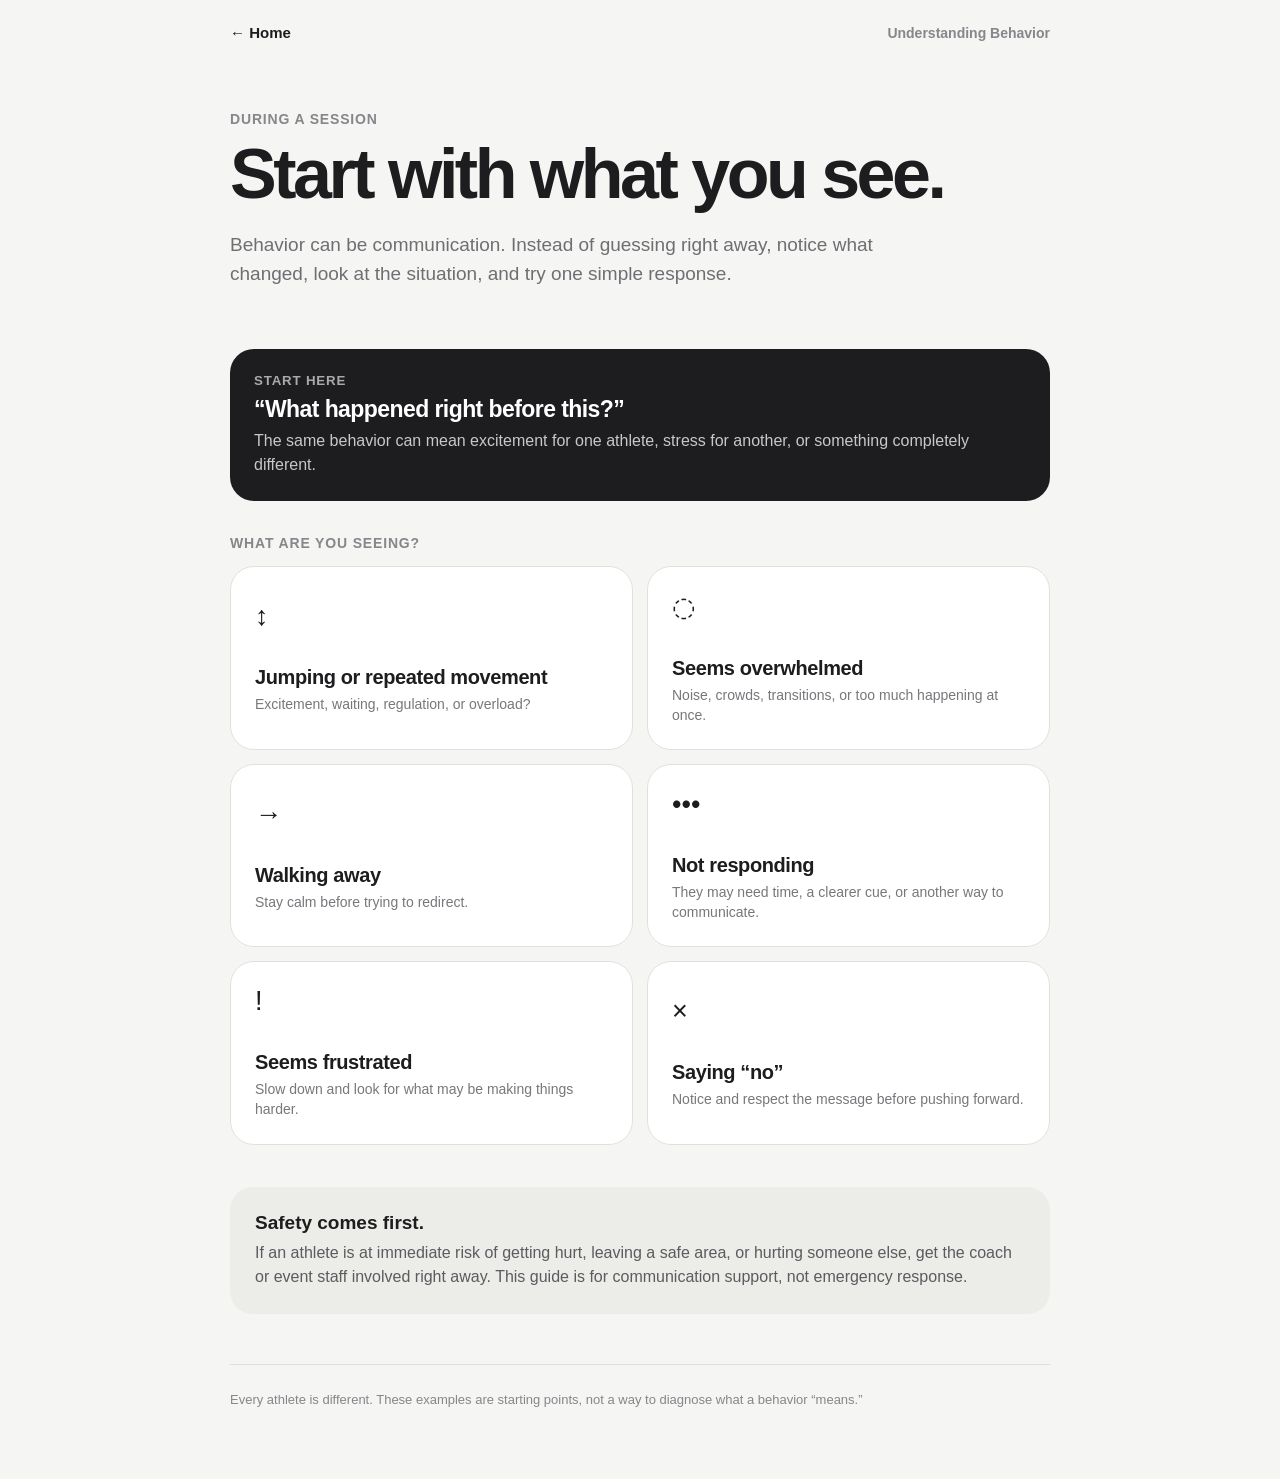
==== behavior.html @ db02de80 "Add HTML structure and styles for behavior guide" ====
<!DOCTYPE html>
<html lang="en">
<head>
  <meta charset="UTF-8">
  <meta name="viewport" content="width=device-width, initial-scale=1.0">

  <title>Understanding Athlete Behavior | Special Olympics Volunteer Guide</title>

  <style>
    * {
      box-sizing: border-box;
    }

    body {
      margin: 0;
      font-family: -apple-system, BlinkMacSystemFont, "Segoe UI",
                   Helvetica, Arial, sans-serif;
      background: #f5f5f3;
      color: #1d1d1f;
    }

    button,
    a {
      font: inherit;
    }

    .page {
      max-width: 860px;
      margin: 0 auto;
      padding: 20px 20px 70px;
    }

    /* TOP BAR */

    .topbar {
      display: flex;
      justify-content: space-between;
      align-items: center;
      padding-top: 4px;
    }

    .back-link {
      text-decoration: none;
      color: #1d1d1f;
      font-size: 15px;
      font-weight: 600;
      transition: opacity 0.2s ease;
    }

    .back-link:hover {
      opacity: 0.6;
    }

    .top-label {
      color: #86868b;
      font-size: 14px;
      font-weight: 600;
    }

    /* INTRO */

    .intro {
      padding: 70px 0 42px;
      animation: fadeUp 0.7s ease both;
    }

    .eyebrow {
      color: #86868b;
      font-size: 14px;
      font-weight: 700;
      letter-spacing: 0.06em;
      margin-bottom: 12px;
    }

    h1 {
      margin: 0;
      max-width: 750px;
      font-size: clamp(42px, 8vw, 70px);
      line-height: 1;
      letter-spacing: -0.05em;
    }

    .intro p {
      max-width: 650px;
      margin-top: 22px;
      color: #6e6e73;
      font-size: 19px;
      line-height: 1.5;
    }

    /* REMINDER */

    .reminder {
      background: #1d1d1f;
      color: white;
      border-radius: 24px;
      padding: 24px;
      margin-bottom: 34px;
      animation: fadeUp 0.7s 0.08s ease both;
    }

    .reminder small {
      display: block;
      color: #a9a9ae;
      font-weight: 700;
      letter-spacing: 0.06em;
      margin-bottom: 8px;
    }

    .reminder strong {
      display: block;
      font-size: 23px;
      letter-spacing: -0.025em;
      margin-bottom: 6px;
    }

    .reminder p {
      margin: 0;
      color: #c8c8cc;
      line-height: 1.5;
    }

    /* GRID */

    .section-label {
      color: #86868b;
      font-size: 14px;
      font-weight: 700;
      letter-spacing: 0.06em;
      margin-bottom: 15px;
    }

    .grid {
      display: grid;
      grid-template-columns: 1fr 1fr;
      gap: 14px;
    }

    .behavior-card {
      border: 1px solid #e1e1dc;
      background: #ffffff;
      border-radius: 24px;
      padding: 24px;
      min-height: 180px;
      cursor: pointer;
      text-align: left;
      color: #1d1d1f;
      transition:
        transform 0.2s ease,
        box-shadow 0.2s ease,
        border-color 0.2s ease;
      animation: fadeUp 0.6s ease both;
    }

    .behavior-card:hover {
      transform: translateY(-3px);
      border-color: #c9c9c3;
      box-shadow: 0 14px 35px rgba(0,0,0,0.06);
    }

    .behavior-card:active {
      transform: scale(0.985);
    }

    .icon {
      display: block;
      font-size: 27px;
      margin-bottom: 34px;
    }

    .behavior-card strong {
      display: block;
      font-size: 20px;
      margin-bottom: 6px;
      letter-spacing: -0.02em;
    }

    .behavior-card span:last-child {
      display: block;
      color: #77777c;
      font-size: 14px;
      line-height: 1.4;
    }

    /* DETAIL */

    .detail {
      display: none;
      background: white;
      border: 1px solid #dfdfda;
      border-radius: 28px;
      padding: 31px;
      margin-top: 24px;
      animation: panelIn 0.35s ease;
    }

    .detail.active {
      display: block;
    }

    .detail-header {
      display: flex;
      justify-content: space-between;
      gap: 20px;
      align-items: flex-start;
      margin-bottom: 20px;
    }

    .detail-number {
      color: #929297;
      font-size: 13px;
      font-weight: 700;
      letter-spacing: 0.06em;
    }

    .close-button {
      border: none;
      background: #eeeeeb;
      width: 36px;
      height: 36px;
      border-radius: 50%;
      cursor: pointer;
      font-size: 19px;
      flex: 0 0 auto;
    }

    .detail h2 {
      margin: 0 0 14px;
      font-size: clamp(30px, 6vw, 43px);
      letter-spacing: -0.04em;
      line-height: 1.07;
    }

    .lead {
      color: #555559;
      font-size: 18px;
      line-height: 1.55;
      margin-bottom: 27px;
    }

    .detail h3 {
      margin: 27px 0 10px;
      font-size: 18px;
      letter-spacing: -0.01em;
    }

    .detail p,
    .detail li {
      color: #555559;
      line-height: 1.55;
      font-size: 16px;
    }

    .detail ul {
      padding-left: 21px;
    }

    /* OPTION CARDS */

    .possibilities {
      display: grid;
      gap: 11px;
      margin-top: 18px;
    }

    .possibility {
      background: #f5f5f3;
      border-radius: 18px;
      padding: 18px;
    }

    .possibility strong {
      display: block;
      color: #1d1d1f;
      margin-bottom: 5px;
    }

    .possibility p {
      margin: 0;
      font-size: 15px;
    }

    /* TRY / AVOID */

    .two-column {
      display: grid;
      grid-template-columns: 1fr 1fr;
      gap: 12px;
      margin-top: 25px;
    }

    .action-box {
      background: #f5f5f3;
      border-radius: 19px;
      padding: 18px;
    }

    .action-box strong {
      display: block;
      color: #1d1d1f;
      margin-bottom: 10px;
    }

    .action-box ul {
      margin: 0;
      padding-left: 18px;
    }

    .action-box li {
      font-size: 15px;
      margin-bottom: 7px;
    }

    .quote {
      margin-top: 20px;
      background: #eeeeeb;
      border-radius: 17px;
      padding: 16px 18px;
      font-size: 17px;
      line-height: 1.5;
    }

    /* SAFETY */

    .safety {
      margin-top: 42px;
      padding: 25px;
      border-radius: 23px;
      background: #ecece8;
    }

    .safety strong {
      display: block;
      font-size: 19px;
      margin-bottom: 7px;
    }

    .safety p {
      margin: 0;
      color: #5b5b60;
      line-height: 1.5;
    }

    footer {
      margin-top: 50px;
      padding-top: 25px;
      border-top: 1px solid #deded9;
      color: #86868b;
      font-size: 13px;
      line-height: 1.5;
    }

    @keyframes fadeUp {
      from {
        opacity: 0;
        transform: translateY(15px);
      }

      to {
        opacity: 1;
        transform: translateY(0);
      }
    }

    @keyframes panelIn {
      from {
        opacity: 0;
        transform: translateY(10px);
      }

      to {
        opacity: 1;
        transform: translateY(0);
      }
    }

    @media (max-width: 650px) {
      .page {
        padding: 18px 16px 55px;
      }

      .intro {
        padding: 55px 0 34px;
      }

      .intro p {
        font-size: 17px;
      }

      .grid,
      .two-column {
        grid-template-columns: 1fr;
      }

      .behavior-card {
        min-height: 150px;
        padding: 22px;
      }

      .icon {
        margin-bottom: 25px;
      }

      .detail {
        padding: 24px;
        border-radius: 24px;
      }
    }

    @media (prefers-reduced-motion: reduce) {
      * {
        animation: none !important;
        transition: none !important;
        scroll-behavior: auto !important;
      }
    }
  </style>
</head>

<body>

  <div class="page">

    <div class="topbar">
      <a href="index.html" class="back-link">← Home</a>

      <div class="top-label">
        Understanding Behavior
      </div>
    </div>


    <header class="intro">

      <div class="eyebrow">
        DURING A SESSION
      </div>

      <h1>
        Start with what you see.
      </h1>

      <p>
        Behavior can be communication. Instead of guessing right away,
        notice what changed, look at the situation, and try one simple response.
      </p>

    </header>


    <div class="reminder">

      <small>START HERE</small>

      <strong>
        “What happened right before this?”
      </strong>

      <p>
        The same behavior can mean excitement for one athlete,
        stress for another, or something completely different.
      </p>

    </div>


    <div class="section-label">
      WHAT ARE YOU SEEING?
    </div>


    <main class="grid">

      <button class="behavior-card" data-target="jumping">
        <span class="icon">↕</span>
        <strong>Jumping or repeated movement</strong>
        <span>Excitement, waiting, regulation, or overload?</span>
      </button>


      <button class="behavior-card" data-target="overwhelmed">
        <span class="icon">◌</span>
        <strong>Seems overwhelmed</strong>
        <span>Noise, crowds, transitions, or too much happening at once.</span>
      </button>


      <button class="behavior-card" data-target="walking">
        <span class="icon">→</span>
        <strong>Walking away</strong>
        <span>Stay calm before trying to redirect.</span>
      </button>


      <button class="behavior-card" data-target="notresponding">
        <span class="icon">•••</span>
        <strong>Not responding</strong>
        <span>They may need time, a clearer cue, or another way to communicate.</span>
      </button>


      <button class="behavior-card" data-target="frustrated">
        <span class="icon">!</span>
        <strong>Seems frustrated</strong>
        <span>Slow down and look for what may be making things harder.</span>
      </button>


      <button class="behavior-card" data-target="no">
        <span class="icon">×</span>
        <strong>Saying “no”</strong>
        <span>Notice and respect the message before pushing forward.</span>
      </button>

    </main>


    <!-- JUMPING -->

    <section class="detail" id="jumping">

      <div class="detail-header">
        <div class="detail-number">01 · JUMPING / REPEATED MOVEMENT</div>
        <button class="close-button">×</button>
      </div>

      <h2>
        Don't assume it means one thing.
      </h2>

      <p class="lead">
        Jumping, rocking, pacing, or another repeated movement might be excitement,
        self-regulation, waiting, stress, or sensory overload.
        Look at the rest of the situation.
      </p>

      <div class="possibilities">

        <div class="possibility">
          <strong>It might be excitement.</strong>
          <p>
            Maybe their turn is coming, they just made a basket,
            or they're about to do something they really enjoy.
          </p>
        </div>

        <div class="possibility">
          <strong>It might help them regulate.</strong>
          <p>
            Repeated movement can sometimes help an athlete manage energy,
            waiting, or sensory input.
          </p>
        </div>

        <div class="possibility">
          <strong>It might be overload.</strong>
          <p>
            Look for other clues: covering ears, trying to leave,
            looking distressed, or having trouble responding.
          </p>
        </div>

      </div>

      <div class="two-column">

        <div class="action-box">
          <strong>Try</strong>

          <ul>
            <li>Stay calm.</li>
            <li>Use fewer words.</li>
            <li>Tell them what's happening next.</li>
            <li>Give them some space.</li>
            <li>Reduce noise if they seem overwhelmed.</li>
          </ul>
        </div>

        <div class="action-box">
          <strong>Avoid</strong>

          <ul>
            <li>Immediately calling it “bad behavior.”</li>
            <li>Yelling “stop.”</li>
            <li>Repeating directions rapidly.</li>
            <li>Assuming they are ignoring you.</li>
          </ul>
        </div>

      </div>

    </section>


    <!-- OVERWHELMED -->

    <section class="detail" id="overwhelmed">

      <div class="detail-header">
        <div class="detail-number">02 · OVERWHELMED</div>
        <button class="close-button">×</button>
      </div>

      <h2>
        Make the situation smaller.
      </h2>

      <p class="lead">
        A loud gym, whistles, crowds, unexpected changes,
        lots of instructions, or being surrounded by people can become too much.
      </p>

      <h3>Things you might notice</h3>

      <ul>
        <li>Covering ears</li>
        <li>Trying to leave</li>
        <li>Repeated movement becoming more intense</li>
        <li>Looking tense or distressed</li>
        <li>Suddenly not responding</li>
        <li>Crying, yelling, or shutting down</li>
      </ul>

      <div class="two-column">

        <div class="action-box">
          <strong>Try</strong>

          <ul>
            <li>Use a calm voice.</li>
            <li>Reduce talking.</li>
            <li>Give them physical space.</li>
            <li>Move toward a quieter area if appropriate.</li>
            <li>Offer one simple choice.</li>
            <li>Give them time.</li>
          </ul>
        </div>

        <div class="action-box">
          <strong>Avoid</strong>

          <ul>
            <li>Getting louder.</li>
            <li>Crowding around them.</li>
            <li>Forcing eye contact.</li>
            <li>Rapid-fire questions.</li>
            <li>Unexpected touching or grabbing.</li>
          </ul>
        </div>

      </div>

      <div class="quote">
        Try: <strong>“Break or stay?”</strong>
        or <strong>“Want somewhere quieter?”</strong>
      </div>

    </section>


    <!-- WALKING -->

    <section class="detail" id="walking">

      <div class="detail-header">
        <div class="detail-number">03 · WALKING AWAY</div>
        <button class="close-button">×</button>
      </div>

      <h2>
        Don't turn it into a battle.
      </h2>

      <p class="lead">
        Walking away might mean the athlete needs a break,
        doesn't understand what is happening, feels uncomfortable,
        or simply wants some space.
      </p>

      <h3>Try this</h3>

      <ul>
        <li>Stay nearby if it is safe.</li>
        <li>Walk calmly with them instead of immediately demanding they return.</li>
        <li>Give them a little time.</li>
        <li>Reconnect using something clear and positive.</li>
      </ul>

      <div class="quote">
        “Basketball is next. Want to come see?”
      </div>

      <p>
        If you're unsure whether the athlete needs physical guidance,
        ask first or check with someone who knows them well.
      </p>

    </section>


    <!-- NOT RESPONDING -->

    <section class="detail" id="notresponding">

      <div class="detail-header">
        <div class="detail-number">04 · NOT RESPONDING</div>
        <button class="close-button">×</button>
      </div>

      <h2>
        Pause before repeating yourself.
      </h2>

      <p class="lead">
        Not responding doesn't automatically mean the athlete is ignoring you.
        They may need more processing time, may not understand the instruction,
        or may communicate in another way.
      </p>

      <h3>Try this order</h3>

      <div class="possibilities">

        <div class="possibility">
          <strong>1. Get their attention.</strong>
          <p>Say their name naturally.</p>
        </div>

        <div class="possibility">
          <strong>2. Give one short instruction.</strong>
          <p>Keep the language simple.</p>
        </div>

        <div class="possibility">
          <strong>3. Wait.</strong>
          <p>Give them time to process and respond.</p>
        </div>

        <div class="possibility">
          <strong>4. Show what you mean.</strong>
          <p>Point, gesture, or demonstrate.</p>
        </div>

        <div class="possibility">
          <strong>5. Offer a choice if it helps.</strong>
          <p>For example, “Walk or run?”</p>
        </div>

      </div>

      <div class="quote">
        Instead of repeating:
        <strong>“Go stand over there.”</strong>
        <br><br>
        Point to the spot and say:
        <strong>“Stand here.”</strong>
      </div>

    </section>


    <!-- FRUSTRATED -->

    <section class="detail" id="frustrated">

      <div class="detail-header">
        <div class="detail-number">05 · FRUSTRATED</div>
        <button class="close-button">×</button>
      </div>

      <h2>
        Look for what's making things harder.
      </h2>

      <p class="lead">
        The activity might be confusing, difficult, tiring,
        uncomfortable, too loud, or simply not what they want right now.
      </p>

      <h3>Try</h3>

      <ul>
        <li>Use fewer words.</li>
        <li>Demonstrate instead of explaining again.</li>
        <li>Offer a short break.</li>
        <li>Give two simple choices.</li>
        <li>Notice their face, gestures, and body language.</li>
        <li>Encourage without adding pressure.</li>
      </ul>

      <div class="quote">
        “Want help?”
        &nbsp;&nbsp;or&nbsp;&nbsp;
        “Break or one more?”
      </div>

    </section>


    <!-- SAYING NO -->

    <section class="detail" id="no">

      <div class="detail-header">
        <div class="detail-number">06 · SAYING NO</div>
        <button class="close-button">×</button>
      </div>

      <h2>
        Notice the message first.
      </h2>

      <p class="lead">
        “No” isn't always spoken. It might look like shaking their head,
        pushing something away, turning away, using a hand gesture,
        selecting something on AAC, or another clear signal.
      </p>

      <h3>Start by acknowledging it.</h3>

      <div class="quote">
        “Okay. We can wait a minute.”
      </div>

      <p>
        You can encourage the athlete to try again later without acting
        like their first response never happened.
      </p>

      <h3>If you're unsure</h3>

      <p>
        Ask a coach, caregiver, or someone who knows the athlete:
        <strong>“Is that how they usually tell us no?”</strong>
      </p>

    </section>


    <div class="safety">

      <strong>Safety comes first.</strong>

      <p>
        If an athlete is at immediate risk of getting hurt,
        leaving a safe area, or hurting someone else,
        get the coach or event staff involved right away.
        This guide is for communication support, not emergency response.
      </p>

    </div>


    <footer>
      Every athlete is different. These examples are starting points,
      not a way to diagnose what a behavior “means.”
    </footer>

  </div>


  <script>

    const cards = document.querySelectorAll(".behavior-card");
    const details = document.querySelectorAll(".detail");
    const closeButtons = document.querySelectorAll(".close-button");

    cards.forEach(card => {

      card.addEventListener("click", () => {

        const targetId = card.dataset.target;
        const target = document.getElementById(targetId);

        details.forEach(detail => {
          detail.classList.remove("active");
        });

        target.classList.add("active");

        setTimeout(() => {
          target.scrollIntoView({
            behavior: "smooth",
            block: "start"
          });
        }, 50);

      });

    });


    closeButtons.forEach(button => {

      button.addEventListener("click", () => {

        const detail = button.closest(".detail");

        detail.classList.remove("active");

        window.scrollTo({
          top: document.querySelector(".grid").offsetTop - 25,
          behavior: "smooth"
        });

      });

    });

  </script>

</body>
</html>
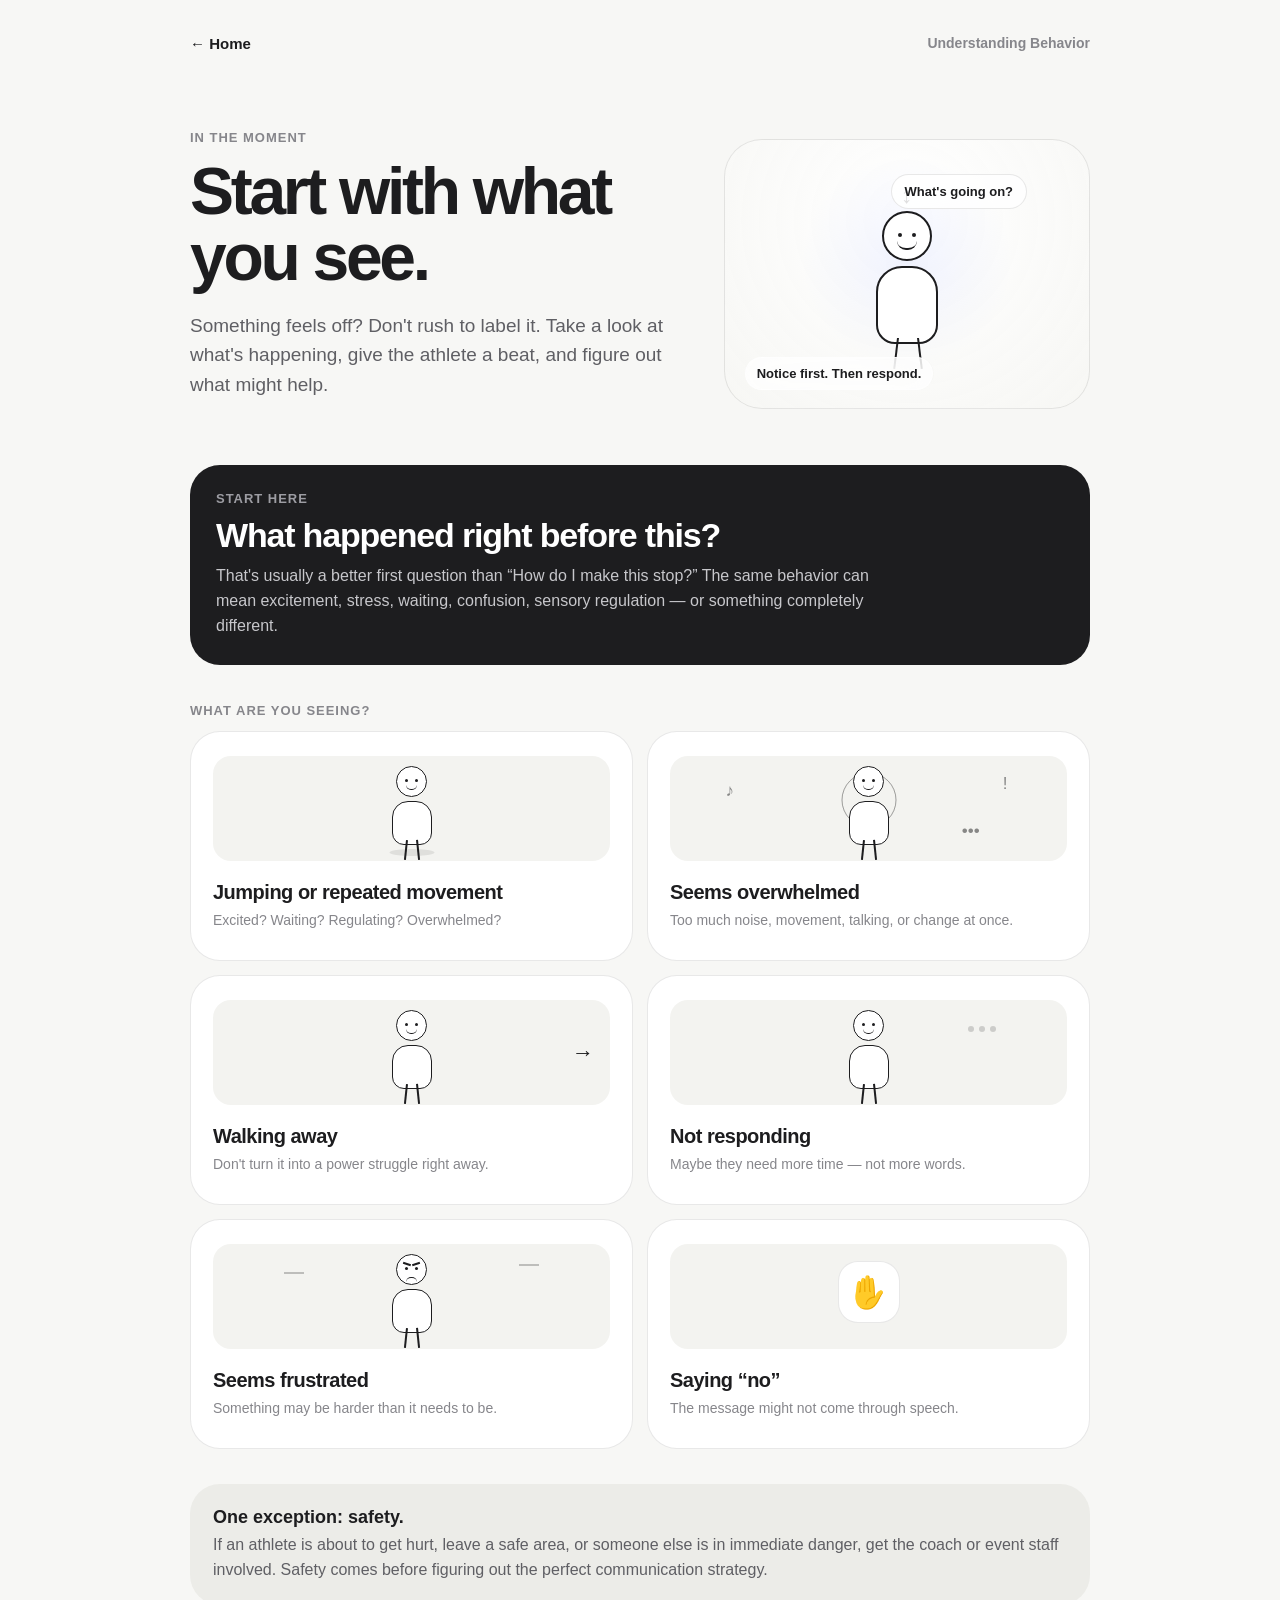
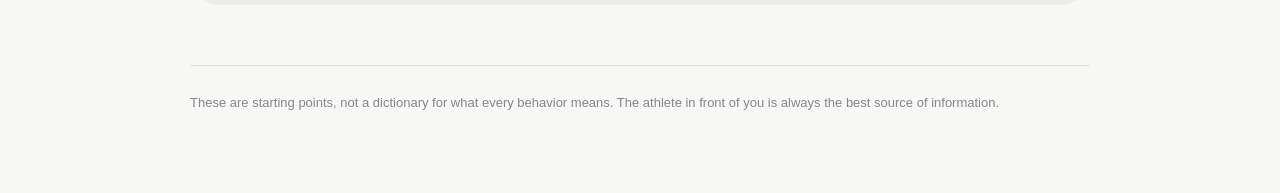
==== commit 9f28ab7d: "Redesign behavior guide V2" ====
--- a/behavior.html
+++ b/behavior.html
@@ -2,724 +2,1654 @@
 <html lang="en">
 <head>
   <meta charset="UTF-8">
-  <meta name="viewport" content="width=device-width, initial-scale=1.0">
-
-  <title>Understanding Athlete Behavior | Special Olympics Volunteer Guide</title>
+
+  <meta
+    name="viewport"
+    content="width=device-width, initial-scale=1.0"
+  >
+
+  <title>Understanding Athlete Behavior | Volunteer Communication Guide</title>
+
+  <link rel="stylesheet" href="style.css">
 
   <style>
-    * {
-      box-sizing: border-box;
-    }
-
-    body {
+
+    /* =====================================================
+       BEHAVIOR PAGE — V2
+       ===================================================== */
+
+    .behavior-intro {
+      padding: 66px 0 35px;
+    }
+
+    .behavior-intro .lead {
+      margin-top: 21px;
+    }
+
+
+    /* ---------- HERO VISUAL ---------- */
+
+    .behavior-hero {
+      display: grid;
+      grid-template-columns: 1.15fr .85fr;
+      gap: 38px;
+      align-items: center;
+    }
+
+    .behavior-stage {
+      min-height: 270px;
+    }
+
+    .behavior-stage .athlete {
+      left: 50%;
+      bottom: 47px;
+      transform: translateX(-50%);
+    }
+
+    .behavior-stage .motion-mark {
+      position: absolute;
+
+      left: 50%;
+      top: 42px;
+
+      transform: translateX(-50%);
+
+      font-size: 23px;
+
+      animation: gentleBounce 1.9s var(--ease) infinite;
+    }
+
+    .question-bubble {
+      position: absolute;
+
+      right: 17%;
+      top: 34px;
+
+      padding: 9px 13px;
+
+      border-radius: 999px;
+      border: 1px solid var(--line);
+
+      background: rgba(255,255,255,.86);
+
+      font-size: 13px;
+      font-weight: 600;
+
+      animation: floatQuestion 3.5s ease-in-out infinite;
+    }
+
+
+    /* ---------- START HERE ---------- */
+
+    .start-card {
+      margin: 12px 0 38px;
+      padding: 26px;
+
+      border-radius: var(--radius-lg);
+
+      background: var(--dark);
+      color: white;
+    }
+
+    .start-card .eyebrow {
+      color: #9d9da3;
+      margin-bottom: 10px;
+    }
+
+    .start-card h2 {
+      margin: 0 0 9px;
+
+      font-size: clamp(25px, 4vw, 34px);
+      letter-spacing: -.035em;
+    }
+
+    .start-card p {
       margin: 0;
-      font-family: -apple-system, BlinkMacSystemFont, "Segoe UI",
-                   Helvetica, Arial, sans-serif;
-      background: #f5f5f3;
-      color: #1d1d1f;
-    }
-
-    button,
-    a {
-      font: inherit;
-    }
-
-    .page {
-      max-width: 860px;
-      margin: 0 auto;
-      padding: 20px 20px 70px;
-    }
-
-    /* TOP BAR */
-
-    .topbar {
+
+      max-width: 680px;
+
+      color: #c7c7cb;
+
+      font-size: 16px;
+      line-height: 1.55;
+    }
+
+
+    /* ---------- BEHAVIOR GRID ---------- */
+
+    .behavior-grid {
+      display: grid;
+      grid-template-columns: repeat(2, 1fr);
+      gap: 14px;
+    }
+
+    .behavior-card {
+      position: relative;
+
+      width: 100%;
+      min-height: 230px;
+
+      padding: 22px;
+
+      overflow: hidden;
+
+      border: 1px solid var(--line);
+      border-radius: var(--radius-lg);
+
+      background: white;
+
+      text-align: left;
+      cursor: pointer;
+
+      transition:
+        transform .24s var(--ease),
+        box-shadow .24s var(--ease),
+        border-color .24s ease;
+    }
+
+    .behavior-card:hover {
+      transform: translateY(-4px);
+
+      border-color: rgba(29,29,31,.17);
+      box-shadow: var(--shadow-hover);
+    }
+
+    .behavior-card:active {
+      transform: scale(.985);
+    }
+
+    .card-scene {
+      position: relative;
+
+      height: 105px;
+
+      margin: -5px 0 19px;
+
+      overflow: hidden;
+
+      border-radius: 18px;
+
+      background: #f3f3f0;
+    }
+
+    .behavior-card h2 {
+      margin: 0;
+
+      font-size: 20px;
+      line-height: 1.2;
+      letter-spacing: -.025em;
+    }
+
+    .behavior-card p {
+      margin: 6px 0 0;
+
+      color: var(--muted);
+
+      font-size: 14px;
+      line-height: 1.45;
+    }
+
+
+    /* =====================================================
+       MINI FIGURES
+       ===================================================== */
+
+    .tiny-person {
+      position: absolute;
+
+      width: 48px;
+      height: 91px;
+
+      left: 50%;
+      bottom: 4px;
+
+      transform: translateX(-50%);
+      transform-origin: center bottom;
+    }
+
+    .tiny-head {
+      position: absolute;
+
+      width: 31px;
+      height: 31px;
+
+      left: 8px;
+      top: 0;
+
+      border: 1.6px solid var(--text);
+      border-radius: 50%;
+
+      background: white;
+    }
+
+    .tiny-eye {
+      position: absolute;
+
+      width: 3px;
+      height: 3px;
+
+      top: 12px;
+
+      border-radius: 50%;
+
+      background: var(--text);
+    }
+
+    .tiny-eye.left {
+      left: 8px;
+    }
+
+    .tiny-eye.right {
+      right: 8px;
+    }
+
+    .tiny-mouth {
+      position: absolute;
+
+      width: 11px;
+      height: 5px;
+
+      left: 9px;
+      top: 18px;
+
+      border-bottom: 1.5px solid var(--text);
+      border-radius: 0 0 10px 10px;
+    }
+
+    .tiny-body {
+      position: absolute;
+
+      width: 40px;
+      height: 44px;
+
+      left: 4px;
+      top: 35px;
+
+      border: 1.6px solid var(--text);
+      border-radius: 16px 16px 12px 12px;
+
+      background: white;
+    }
+
+    .tiny-leg {
+      position: absolute;
+
+      width: 1.6px;
+      height: 20px;
+
+      top: 74px;
+
+      background: var(--text);
+      transform-origin: top;
+    }
+
+    .tiny-leg.left {
+      left: 18px;
+      transform: rotate(6deg);
+    }
+
+    .tiny-leg.right {
+      right: 18px;
+      transform: rotate(-6deg);
+    }
+
+
+    /* ---------- JUMP ---------- */
+
+    .jump-figure {
+      animation: athleteJump 1.65s var(--ease) infinite;
+    }
+
+    .jump-shadow {
+      position: absolute;
+
+      width: 45px;
+      height: 7px;
+
+      left: 50%;
+      bottom: 5px;
+
+      transform: translateX(-50%);
+
+      border-radius: 50%;
+
+      background: rgba(29,29,31,.09);
+
+      animation: shadowPulse 1.65s var(--ease) infinite;
+    }
+
+
+    /* ---------- OVERLOAD ---------- */
+
+    .noise-mark {
+      position: absolute;
+
+      font-size: 17px;
+
+      opacity: .5;
+
+      animation: noiseFloat 2.2s ease-in-out infinite;
+    }
+
+    .noise-one {
+      left: 14%;
+      top: 25px;
+    }
+
+    .noise-two {
+      right: 15%;
+      top: 18px;
+      animation-delay: .45s;
+    }
+
+    .noise-three {
+      right: 22%;
+      bottom: 20px;
+      animation-delay: .8s;
+    }
+
+    .overload-ring {
+      position: absolute;
+
+      width: 55px;
+      height: 55px;
+
+      left: 50%;
+      top: 42%;
+
+      transform: translate(-50%, -50%);
+
+      border: 1px solid rgba(29,29,31,.22);
+      border-radius: 50%;
+
+      animation: overloadPulse 2.4s ease-out infinite;
+    }
+
+    .overload-ring.two {
+      animation-delay: .8s;
+    }
+
+
+    /* ---------- WALKING ---------- */
+
+    .walk-person {
+      animation: walkAcross 4s var(--ease) infinite;
+    }
+
+    .walk-arrow {
+      position: absolute;
+
+      right: 16px;
+      top: 40px;
+
+      font-size: 22px;
+
+      animation: pointMove 2s var(--ease) infinite;
+    }
+
+
+    /* ---------- NOT RESPONDING ---------- */
+
+    .pause-dots {
+      position: absolute;
+
+      right: 18%;
+      top: 26px;
+
       display: flex;
-      justify-content: space-between;
+      gap: 5px;
+    }
+
+    .pause-dot {
+      width: 6px;
+      height: 6px;
+
+      border-radius: 50%;
+      background: var(--text);
+
+      opacity: .18;
+
+      animation: waitingDot 1.45s ease-in-out infinite;
+    }
+
+    .pause-dot:nth-child(2) {
+      animation-delay: .16s;
+    }
+
+    .pause-dot:nth-child(3) {
+      animation-delay: .32s;
+    }
+
+
+    /* ---------- FRUSTRATED ---------- */
+
+    .frustrated-head .tiny-mouth {
+      top: 22px;
+
+      border-bottom: 0;
+      border-top: 1.5px solid var(--text);
+
+      border-radius: 10px 10px 0 0;
+    }
+
+    .frustrated-brow {
+      position: absolute;
+
+      top: 8px;
+
+      width: 8px;
+      height: 1.5px;
+
+      background: var(--text);
+
+      animation: browTension 3.4s ease-in-out infinite;
+    }
+
+    .frustrated-brow.left {
+      left: 6px;
+      transform: rotate(18deg);
+    }
+
+    .frustrated-brow.right {
+      right: 6px;
+      transform: rotate(-18deg);
+    }
+
+    .frustration-line {
+      position: absolute;
+
+      width: 20px;
+      height: 2px;
+
+      background: var(--text);
+
+      opacity: .25;
+
+      animation: frustrationLine 2.2s ease-in-out infinite;
+    }
+
+    .frustration-line.one {
+      top: 28px;
+      left: 18%;
+    }
+
+    .frustration-line.two {
+      top: 20px;
+      right: 18%;
+
+      animation-delay: .4s;
+    }
+
+
+    /* ---------- NO ---------- */
+
+    .no-hand {
+      position: absolute;
+
+      left: 50%;
+      top: 46%;
+
+      transform: translate(-50%, -50%);
+
+      width: 62px;
+      height: 62px;
+
+      display: flex;
       align-items: center;
-      padding-top: 4px;
-    }
-
-    .back-link {
-      text-decoration: none;
-      color: #1d1d1f;
-      font-size: 15px;
-      font-weight: 600;
-      transition: opacity 0.2s ease;
-    }
-
-    .back-link:hover {
-      opacity: 0.6;
-    }
-
-    .top-label {
-      color: #86868b;
-      font-size: 14px;
-      font-weight: 600;
-    }
-
-    /* INTRO */
-
-    .intro {
-      padding: 70px 0 42px;
-      animation: fadeUp 0.7s ease both;
-    }
-
-    .eyebrow {
-      color: #86868b;
-      font-size: 14px;
+      justify-content: center;
+
+      border-radius: 20px;
+
+      background: white;
+      border: 1px solid var(--line);
+
+      font-size: 31px;
+
+      animation: handNo 2.6s var(--ease) infinite;
+    }
+
+
+    /* =====================================================
+       DETAIL PANEL VISUALS
+       ===================================================== */
+
+    .detail-layout {
+      display: grid;
+      grid-template-columns: 1fr 220px;
+      gap: 28px;
+      align-items: start;
+    }
+
+    .detail-visual {
+      position: relative;
+
+      height: 220px;
+
+      overflow: hidden;
+
+      border-radius: var(--radius-md);
+
+      background: #f2f2ef;
+    }
+
+    .detail-visual .tiny-person {
+      transform:
+        translateX(-50%)
+        scale(1.45);
+
+      bottom: 26px;
+    }
+
+    .detail-visual .jump-figure {
+      animation: athleteJumpLarge 1.7s var(--ease) infinite;
+    }
+
+
+    /* ---------- CONTEXT QUESTION ---------- */
+
+    .context-question {
+      margin: 22px 0;
+
+      padding: 20px;
+
+      border-radius: var(--radius-md);
+
+      background: var(--dark);
+
+      color: white;
+    }
+
+    .context-question small {
+      display: block;
+
+      margin-bottom: 6px;
+
+      color: #9d9da3;
+
       font-weight: 700;
-      letter-spacing: 0.06em;
-      margin-bottom: 12px;
-    }
-
-    h1 {
+      letter-spacing: .06em;
+      text-transform: uppercase;
+    }
+
+    .context-question strong {
+      font-size: 19px;
+      letter-spacing: -.02em;
+    }
+
+
+    /* ---------- NATURAL LANGUAGE EXAMPLES ---------- */
+
+    .say-this {
+      margin-top: 18px;
+
+      padding: 17px 18px;
+
+      border-radius: var(--radius-md);
+
+      background: var(--good-soft);
+
+      color: var(--text-soft);
+
+      line-height: 1.5;
+    }
+
+    .say-this strong {
+      display: block;
+
+      margin-bottom: 5px;
+
+      color: var(--text);
+    }
+
+
+    /* ---------- SAFETY ---------- */
+
+    .safety-note {
+      margin-top: 35px;
+
+      padding: 23px;
+
+      border-radius: var(--radius-lg);
+
+      background: #ecece8;
+    }
+
+    .safety-note strong {
+      display: block;
+
+      margin-bottom: 5px;
+
+      font-size: 18px;
+    }
+
+    .safety-note p {
       margin: 0;
-      max-width: 750px;
-      font-size: clamp(42px, 8vw, 70px);
-      line-height: 1;
-      letter-spacing: -0.05em;
-    }
-
-    .intro p {
-      max-width: 650px;
-      margin-top: 22px;
-      color: #6e6e73;
-      font-size: 19px;
-      line-height: 1.5;
-    }
-
-    /* REMINDER */
-
-    .reminder {
-      background: #1d1d1f;
-      color: white;
-      border-radius: 24px;
-      padding: 24px;
-      margin-bottom: 34px;
-      animation: fadeUp 0.7s 0.08s ease both;
-    }
-
-    .reminder small {
-      display: block;
-      color: #a9a9ae;
-      font-weight: 700;
-      letter-spacing: 0.06em;
-      margin-bottom: 8px;
-    }
-
-    .reminder strong {
-      display: block;
-      font-size: 23px;
-      letter-spacing: -0.025em;
-      margin-bottom: 6px;
-    }
-
-    .reminder p {
-      margin: 0;
-      color: #c8c8cc;
-      line-height: 1.5;
-    }
-
-    /* GRID */
-
-    .section-label {
-      color: #86868b;
-      font-size: 14px;
-      font-weight: 700;
-      letter-spacing: 0.06em;
-      margin-bottom: 15px;
-    }
-
-    .grid {
-      display: grid;
-      grid-template-columns: 1fr 1fr;
-      gap: 14px;
-    }
-
-    .behavior-card {
-      border: 1px solid #e1e1dc;
-      background: #ffffff;
-      border-radius: 24px;
-      padding: 24px;
-      min-height: 180px;
-      cursor: pointer;
-      text-align: left;
-      color: #1d1d1f;
-      transition:
-        transform 0.2s ease,
-        box-shadow 0.2s ease,
-        border-color 0.2s ease;
-      animation: fadeUp 0.6s ease both;
-    }
-
-    .behavior-card:hover {
-      transform: translateY(-3px);
-      border-color: #c9c9c3;
-      box-shadow: 0 14px 35px rgba(0,0,0,0.06);
-    }
-
-    .behavior-card:active {
-      transform: scale(0.985);
-    }
-
-    .icon {
-      display: block;
-      font-size: 27px;
-      margin-bottom: 34px;
-    }
-
-    .behavior-card strong {
-      display: block;
-      font-size: 20px;
-      margin-bottom: 6px;
-      letter-spacing: -0.02em;
-    }
-
-    .behavior-card span:last-child {
-      display: block;
-      color: #77777c;
-      font-size: 14px;
-      line-height: 1.4;
-    }
-
-    /* DETAIL */
-
-    .detail {
-      display: none;
-      background: white;
-      border: 1px solid #dfdfda;
-      border-radius: 28px;
-      padding: 31px;
-      margin-top: 24px;
-      animation: panelIn 0.35s ease;
-    }
-
-    .detail.active {
-      display: block;
-    }
-
-    .detail-header {
-      display: flex;
-      justify-content: space-between;
-      gap: 20px;
-      align-items: flex-start;
-      margin-bottom: 20px;
-    }
-
-    .detail-number {
-      color: #929297;
-      font-size: 13px;
-      font-weight: 700;
-      letter-spacing: 0.06em;
-    }
-
-    .close-button {
-      border: none;
-      background: #eeeeeb;
-      width: 36px;
-      height: 36px;
-      border-radius: 50%;
-      cursor: pointer;
-      font-size: 19px;
-      flex: 0 0 auto;
-    }
-
-    .detail h2 {
-      margin: 0 0 14px;
-      font-size: clamp(30px, 6vw, 43px);
-      letter-spacing: -0.04em;
-      line-height: 1.07;
-    }
-
-    .lead {
-      color: #555559;
-      font-size: 18px;
+
+      color: var(--text-soft);
+
       line-height: 1.55;
-      margin-bottom: 27px;
-    }
-
-    .detail h3 {
-      margin: 27px 0 10px;
-      font-size: 18px;
-      letter-spacing: -0.01em;
-    }
-
-    .detail p,
-    .detail li {
-      color: #555559;
-      line-height: 1.55;
-      font-size: 16px;
-    }
-
-    .detail ul {
-      padding-left: 21px;
-    }
-
-    /* OPTION CARDS */
-
-    .possibilities {
-      display: grid;
-      gap: 11px;
-      margin-top: 18px;
-    }
-
-    .possibility {
-      background: #f5f5f3;
-      border-radius: 18px;
-      padding: 18px;
-    }
-
-    .possibility strong {
-      display: block;
-      color: #1d1d1f;
-      margin-bottom: 5px;
-    }
-
-    .possibility p {
-      margin: 0;
-      font-size: 15px;
-    }
-
-    /* TRY / AVOID */
-
-    .two-column {
-      display: grid;
-      grid-template-columns: 1fr 1fr;
-      gap: 12px;
-      margin-top: 25px;
-    }
-
-    .action-box {
-      background: #f5f5f3;
-      border-radius: 19px;
-      padding: 18px;
-    }
-
-    .action-box strong {
-      display: block;
-      color: #1d1d1f;
-      margin-bottom: 10px;
-    }
-
-    .action-box ul {
-      margin: 0;
-      padding-left: 18px;
-    }
-
-    .action-box li {
-      font-size: 15px;
-      margin-bottom: 7px;
-    }
-
-    .quote {
-      margin-top: 20px;
-      background: #eeeeeb;
-      border-radius: 17px;
-      padding: 16px 18px;
-      font-size: 17px;
-      line-height: 1.5;
-    }
-
-    /* SAFETY */
-
-    .safety {
-      margin-top: 42px;
-      padding: 25px;
-      border-radius: 23px;
-      background: #ecece8;
-    }
-
-    .safety strong {
-      display: block;
-      font-size: 19px;
-      margin-bottom: 7px;
-    }
-
-    .safety p {
-      margin: 0;
-      color: #5b5b60;
-      line-height: 1.5;
-    }
-
-    footer {
-      margin-top: 50px;
-      padding-top: 25px;
-      border-top: 1px solid #deded9;
-      color: #86868b;
-      font-size: 13px;
-      line-height: 1.5;
-    }
-
-    @keyframes fadeUp {
+    }
+
+
+    /* =====================================================
+       ANIMATIONS
+       ===================================================== */
+
+    @keyframes floatQuestion {
+      0%,
+      100% {
+        transform: translateY(0);
+      }
+
+      50% {
+        transform: translateY(-5px);
+      }
+    }
+
+    @keyframes athleteJump {
+      0%,
+      100% {
+        transform:
+          translateX(-50%)
+          translateY(0);
+      }
+
+      47% {
+        transform:
+          translateX(-50%)
+          translateY(-13px);
+      }
+    }
+
+    @keyframes athleteJumpLarge {
+      0%,
+      100% {
+        transform:
+          translateX(-50%)
+          scale(1.45)
+          translateY(0);
+      }
+
+      48% {
+        transform:
+          translateX(-50%)
+          scale(1.45)
+          translateY(-10px);
+      }
+    }
+
+    @keyframes shadowPulse {
+      0%,
+      100% {
+        width: 45px;
+        opacity: .1;
+      }
+
+      47% {
+        width: 27px;
+        opacity: .04;
+      }
+    }
+
+    @keyframes noiseFloat {
+      0%,
+      100% {
+        transform: translateY(0) rotate(-3deg);
+        opacity: .22;
+      }
+
+      50% {
+        transform: translateY(-6px) rotate(4deg);
+        opacity: .65;
+      }
+    }
+
+    @keyframes overloadPulse {
       from {
+        transform:
+          translate(-50%, -50%)
+          scale(.7);
+
+        opacity: .5;
+      }
+
+      to {
+        transform:
+          translate(-50%, -50%)
+          scale(1.65);
+
         opacity: 0;
-        transform: translateY(15px);
-      }
-
-      to {
+      }
+    }
+
+    @keyframes walkAcross {
+      0%,
+      15% {
+        transform:
+          translateX(-70%)
+          rotate(0);
+      }
+
+      50% {
+        transform:
+          translateX(-20%)
+          rotate(2deg);
+      }
+
+      85%,
+      100% {
+        transform:
+          translateX(18%)
+          rotate(0);
+      }
+    }
+
+    @keyframes browTension {
+      0%,
+      55%,
+      100% {
+        opacity: .3;
+      }
+
+      70%,
+      85% {
         opacity: 1;
-        transform: translateY(0);
-      }
-    }
-
-    @keyframes panelIn {
-      from {
-        opacity: 0;
-        transform: translateY(10px);
-      }
-
-      to {
-        opacity: 1;
-        transform: translateY(0);
-      }
-    }
-
-    @media (max-width: 650px) {
-      .page {
-        padding: 18px 16px 55px;
-      }
-
-      .intro {
-        padding: 55px 0 34px;
-      }
-
-      .intro p {
-        font-size: 17px;
-      }
-
-      .grid,
-      .two-column {
+      }
+    }
+
+    @keyframes frustrationLine {
+      0%,
+      100% {
+        transform: translateX(0);
+        opacity: .15;
+      }
+
+      50% {
+        transform: translateX(5px);
+        opacity: .5;
+      }
+    }
+
+    @keyframes handNo {
+      0%,
+      100% {
+        transform:
+          translate(-50%, -50%)
+          rotate(-4deg);
+      }
+
+      50% {
+        transform:
+          translate(-50%, -50%)
+          rotate(5deg);
+      }
+    }
+
+
+    /* ---------- MOBILE ---------- */
+
+    @media (max-width: 720px) {
+
+      .behavior-intro {
+        padding: 52px 0 30px;
+      }
+
+      .behavior-hero {
         grid-template-columns: 1fr;
       }
 
+      .behavior-stage {
+        min-height: 210px;
+      }
+
+      .behavior-grid {
+        grid-template-columns: 1fr;
+      }
+
       .behavior-card {
-        min-height: 150px;
-        padding: 22px;
-      }
-
-      .icon {
-        margin-bottom: 25px;
-      }
-
-      .detail {
-        padding: 24px;
-        border-radius: 24px;
-      }
-    }
-
-    @media (prefers-reduced-motion: reduce) {
-      * {
-        animation: none !important;
-        transition: none !important;
-        scroll-behavior: auto !important;
-      }
-    }
+        min-height: 215px;
+      }
+
+      .detail-layout {
+        grid-template-columns: 1fr;
+      }
+
+      .detail-visual {
+        height: 180px;
+      }
+
+    }
+
   </style>
 </head>
 
+
 <body>
 
-  <div class="page">
-
-    <div class="topbar">
-      <a href="index.html" class="back-link">← Home</a>
+  <div class="page-shell">
+
+
+    <!-- TOP BAR -->
+
+    <header class="topbar">
+
+      <a
+        href="index.html"
+        class="back-link"
+      >
+        ← Home
+      </a>
 
       <div class="top-label">
         Understanding Behavior
       </div>
-    </div>
-
-
-    <header class="intro">
+
+    </header>
+
+
+    <!-- HERO -->
+
+    <section class="behavior-intro reveal">
+
+      <div class="behavior-hero">
+
+        <div>
+
+          <div class="eyebrow">
+            In the moment
+          </div>
+
+          <h1 class="page-title">
+            Start with what you see.
+          </h1>
+
+          <p class="lead">
+            Something feels off? Don't rush to label it.
+            Take a look at what's happening, give the athlete a beat,
+            and figure out what might help.
+          </p>
+
+        </div>
+
+
+        <div
+          class="visual-stage behavior-stage"
+          aria-label="An athlete moving while a volunteer pauses to observe"
+        >
+
+          <div class="motion-mark">
+            ↕
+          </div>
+
+          <div class="question-bubble">
+            What's going on?
+          </div>
+
+          <div class="person athlete motion-bounce">
+
+            <div class="person-head">
+              <div class="eye left"></div>
+              <div class="eye right"></div>
+              <div class="mouth"></div>
+            </div>
+
+            <div class="person-body"></div>
+
+            <div class="person-leg-left"></div>
+            <div class="person-leg-right"></div>
+
+          </div>
+
+          <div class="visual-caption">
+            Notice first. Then respond.
+          </div>
+
+        </div>
+
+      </div>
+
+    </section>
+
+
+    <!-- START HERE -->
+
+    <section class="start-card reveal">
 
       <div class="eyebrow">
-        DURING A SESSION
-      </div>
-
-      <h1>
-        Start with what you see.
-      </h1>
+        Start here
+      </div>
+
+      <h2>
+        What happened right before this?
+      </h2>
 
       <p>
-        Behavior can be communication. Instead of guessing right away,
-        notice what changed, look at the situation, and try one simple response.
+        That's usually a better first question than “How do I make this stop?”
+        The same behavior can mean excitement, stress, waiting, confusion,
+        sensory regulation — or something completely different.
       </p>
 
-    </header>
-
-
-    <div class="reminder">
-
-      <small>START HERE</small>
-
-      <strong>
-        “What happened right before this?”
-      </strong>
-
-      <p>
-        The same behavior can mean excitement for one athlete,
-        stress for another, or something completely different.
-      </p>
-
-    </div>
-
-
-    <div class="section-label">
-      WHAT ARE YOU SEEING?
-    </div>
-
-
-    <main class="grid">
-
-      <button class="behavior-card" data-target="jumping">
-        <span class="icon">↕</span>
-        <strong>Jumping or repeated movement</strong>
-        <span>Excitement, waiting, regulation, or overload?</span>
-      </button>
-
-
-      <button class="behavior-card" data-target="overwhelmed">
-        <span class="icon">◌</span>
-        <strong>Seems overwhelmed</strong>
-        <span>Noise, crowds, transitions, or too much happening at once.</span>
-      </button>
-
-
-      <button class="behavior-card" data-target="walking">
-        <span class="icon">→</span>
-        <strong>Walking away</strong>
-        <span>Stay calm before trying to redirect.</span>
-      </button>
-
-
-      <button class="behavior-card" data-target="notresponding">
-        <span class="icon">•••</span>
-        <strong>Not responding</strong>
-        <span>They may need time, a clearer cue, or another way to communicate.</span>
-      </button>
-
-
-      <button class="behavior-card" data-target="frustrated">
-        <span class="icon">!</span>
-        <strong>Seems frustrated</strong>
-        <span>Slow down and look for what may be making things harder.</span>
-      </button>
-
-
-      <button class="behavior-card" data-target="no">
-        <span class="icon">×</span>
-        <strong>Saying “no”</strong>
-        <span>Notice and respect the message before pushing forward.</span>
-      </button>
-
-    </main>
-
-
-    <!-- JUMPING -->
-
-    <section class="detail" id="jumping">
-
-      <div class="detail-header">
-        <div class="detail-number">01 · JUMPING / REPEATED MOVEMENT</div>
-        <button class="close-button">×</button>
-      </div>
-
-      <h2>
-        Don't assume it means one thing.
-      </h2>
-
-      <p class="lead">
-        Jumping, rocking, pacing, or another repeated movement might be excitement,
-        self-regulation, waiting, stress, or sensory overload.
-        Look at the rest of the situation.
-      </p>
-
-      <div class="possibilities">
+    </section>
+
+
+    <!-- SITUATIONS -->
+
+    <section class="reveal">
+
+      <div class="eyebrow">
+        What are you seeing?
+      </div>
+
+      <div
+        class="behavior-grid"
+        data-stagger
+      >
+
+
+        <!-- JUMPING -->
+
+        <button
+          class="behavior-card action-card"
+          data-panel-target="jumping"
+        >
+
+          <div class="card-scene">
+
+            <div class="jump-shadow"></div>
+
+            <div class="tiny-person jump-figure">
+
+              <div class="tiny-head">
+                <div class="tiny-eye left"></div>
+                <div class="tiny-eye right"></div>
+                <div class="tiny-mouth"></div>
+              </div>
+
+              <div class="tiny-body"></div>
+
+              <div class="tiny-leg left"></div>
+              <div class="tiny-leg right"></div>
+
+            </div>
+
+          </div>
+
+          <h2>
+            Jumping or repeated movement
+          </h2>
+
+          <p>
+            Excited? Waiting? Regulating? Overwhelmed?
+          </p>
+
+        </button>
+
+
+        <!-- OVERWHELMED -->
+
+        <button
+          class="behavior-card action-card"
+          data-panel-target="overwhelmed"
+        >
+
+          <div class="card-scene">
+
+            <span class="noise-mark noise-one">♪</span>
+            <span class="noise-mark noise-two">!</span>
+            <span class="noise-mark noise-three">•••</span>
+
+            <div class="overload-ring"></div>
+            <div class="overload-ring two"></div>
+
+            <div class="tiny-person">
+
+              <div class="tiny-head">
+                <div class="tiny-eye left"></div>
+                <div class="tiny-eye right"></div>
+                <div class="tiny-mouth"></div>
+              </div>
+
+              <div class="tiny-body"></div>
+
+              <div class="tiny-leg left"></div>
+              <div class="tiny-leg right"></div>
+
+            </div>
+
+          </div>
+
+          <h2>
+            Seems overwhelmed
+          </h2>
+
+          <p>
+            Too much noise, movement, talking, or change at once.
+          </p>
+
+        </button>
+
+
+        <!-- WALKING -->
+
+        <button
+          class="behavior-card action-card"
+          data-panel-target="walking"
+        >
+
+          <div class="card-scene">
+
+            <div class="tiny-person walk-person">
+
+              <div class="tiny-head">
+                <div class="tiny-eye left"></div>
+                <div class="tiny-eye right"></div>
+                <div class="tiny-mouth"></div>
+              </div>
+
+              <div class="tiny-body"></div>
+
+              <div class="tiny-leg left"></div>
+              <div class="tiny-leg right"></div>
+
+            </div>
+
+            <div class="walk-arrow">
+              →
+            </div>
+
+          </div>
+
+          <h2>
+            Walking away
+          </h2>
+
+          <p>
+            Don't turn it into a power struggle right away.
+          </p>
+
+        </button>
+
+
+        <!-- NOT RESPONDING -->
+
+        <button
+          class="behavior-card action-card"
+          data-panel-target="notresponding"
+        >
+
+          <div class="card-scene">
+
+            <div class="tiny-person">
+
+              <div class="tiny-head">
+                <div class="tiny-eye left"></div>
+                <div class="tiny-eye right"></div>
+                <div class="tiny-mouth"></div>
+              </div>
+
+              <div class="tiny-body"></div>
+
+              <div class="tiny-leg left"></div>
+              <div class="tiny-leg right"></div>
+
+            </div>
+
+            <div class="pause-dots">
+              <span class="pause-dot"></span>
+              <span class="pause-dot"></span>
+              <span class="pause-dot"></span>
+            </div>
+
+          </div>
+
+          <h2>
+            Not responding
+          </h2>
+
+          <p>
+            Maybe they need more time — not more words.
+          </p>
+
+        </button>
+
+
+        <!-- FRUSTRATED -->
+
+        <button
+          class="behavior-card action-card"
+          data-panel-target="frustrated"
+        >
+
+          <div class="card-scene">
+
+            <div class="frustration-line one"></div>
+            <div class="frustration-line two"></div>
+
+            <div class="tiny-person">
+
+              <div class="tiny-head frustrated-head">
+
+                <div class="frustrated-brow left"></div>
+                <div class="frustrated-brow right"></div>
+
+                <div class="tiny-eye left"></div>
+                <div class="tiny-eye right"></div>
+                <div class="tiny-mouth"></div>
+
+              </div>
+
+              <div class="tiny-body"></div>
+
+              <div class="tiny-leg left"></div>
+              <div class="tiny-leg right"></div>
+
+            </div>
+
+          </div>
+
+          <h2>
+            Seems frustrated
+          </h2>
+
+          <p>
+            Something may be harder than it needs to be.
+          </p>
+
+        </button>
+
+
+        <!-- NO -->
+
+        <button
+          class="behavior-card action-card"
+          data-panel-target="no"
+        >
+
+          <div class="card-scene">
+
+            <div class="no-hand">
+              ✋
+            </div>
+
+          </div>
+
+          <h2>
+            Saying “no”
+          </h2>
+
+          <p>
+            The message might not come through speech.
+          </p>
+
+        </button>
+
+      </div>
+
+    </section>
+
+
+    <!-- =================================================
+         JUMPING PANEL
+         ================================================= -->
+
+    <section
+      class="panel"
+      id="jumping"
+    >
+
+      <div class="panel-header">
+
+        <div class="panel-label">
+          Jumping / repeated movement
+        </div>
+
+        <button class="close-button">
+          ×
+        </button>
+
+      </div>
+
+
+      <div class="detail-layout">
+
+        <div>
+
+          <h2 class="section-title">
+            Don't assume it means one thing.
+          </h2>
+
+          <p class="body-copy">
+            Jumping, rocking, pacing, or repeating the same movement
+            can happen for a bunch of reasons.
+            The context matters way more than the movement by itself.
+          </p>
+
+        </div>
+
+
+        <div class="detail-visual">
+
+          <div class="jump-shadow"></div>
+
+          <div class="tiny-person jump-figure">
+
+            <div class="tiny-head">
+              <div class="tiny-eye left"></div>
+              <div class="tiny-eye right"></div>
+              <div class="tiny-mouth"></div>
+            </div>
+
+            <div class="tiny-body"></div>
+
+            <div class="tiny-leg left"></div>
+            <div class="tiny-leg right"></div>
+
+          </div>
+
+        </div>
+
+      </div>
+
+
+      <div class="context-question">
+
+        <small>Ask yourself</small>
+
+        <strong>
+          What's happening around them right now?
+        </strong>
+
+      </div>
+
+
+      <div class="possibility-stack">
 
         <div class="possibility">
-          <strong>It might be excitement.</strong>
+          <strong>They might just be excited.</strong>
+
           <p>
-            Maybe their turn is coming, they just made a basket,
-            or they're about to do something they really enjoy.
+            Their turn is coming, they made a basket,
+            they saw someone they like, or they're doing their favorite activity.
+            If they're happy and safe, you may not need to stop it at all.
           </p>
         </div>
 
+
         <div class="possibility">
-          <strong>It might help them regulate.</strong>
+          <strong>The movement might be helping them regulate.</strong>
+
           <p>
-            Repeated movement can sometimes help an athlete manage energy,
-            waiting, or sensory input.
+            Moving can sometimes help with waiting, energy,
+            sensory input, or just getting settled.
           </p>
         </div>
 
+
         <div class="possibility">
-          <strong>It might be overload.</strong>
+          <strong>Or things might be getting to be too much.</strong>
+
           <p>
-            Look for other clues: covering ears, trying to leave,
-            looking distressed, or having trouble responding.
+            Check for other clues: covering their ears,
+            trying to leave, looking tense,
+            or suddenly having a hard time responding.
           </p>
         </div>
 
       </div>
 
-      <div class="two-column">
-
-        <div class="action-box">
-          <strong>Try</strong>
+
+      <div class="response-grid">
+
+        <div class="response-box">
+
+          <h3>Try</h3>
 
           <ul>
-            <li>Stay calm.</li>
-            <li>Use fewer words.</li>
-            <li>Tell them what's happening next.</li>
+            <li>Stay relaxed.</li>
+            <li>Give them some room.</li>
+            <li>Tell them what's coming next.</li>
+            <li>Say less if they seem overloaded.</li>
+            <li>Let safe movement happen when it doesn't need fixing.</li>
+          </ul>
+
+        </div>
+
+
+        <div class="response-box">
+
+          <h3>Skip</h3>
+
+          <ul>
+            <li>“Stop that!” right away.</li>
+            <li>Assuming they're ignoring you.</li>
+            <li>Piling on directions.</li>
+            <li>Treating every repeated movement as a problem.</li>
+          </ul>
+
+        </div>
+
+      </div>
+
+    </section>
+
+
+    <!-- =================================================
+         OVERWHELMED PANEL
+         ================================================= -->
+
+    <section
+      class="panel"
+      id="overwhelmed"
+    >
+
+      <div class="panel-header">
+
+        <div class="panel-label">
+          Overwhelmed
+        </div>
+
+        <button class="close-button">
+          ×
+        </button>
+
+      </div>
+
+
+      <div class="detail-layout">
+
+        <div>
+
+          <h2 class="section-title">
+            Make the moment smaller.
+          </h2>
+
+          <p class="body-copy">
+            A loud gym, whistles, people moving everywhere,
+            a sudden schedule change, or too many instructions at once
+            can turn a normal session into a lot to handle.
+          </p>
+
+        </div>
+
+
+        <div class="detail-visual">
+
+          <span class="noise-mark noise-one">♪</span>
+          <span class="noise-mark noise-two">!</span>
+          <span class="noise-mark noise-three">•••</span>
+
+          <div class="overload-ring"></div>
+          <div class="overload-ring two"></div>
+
+          <div class="tiny-person">
+
+            <div class="tiny-head">
+              <div class="tiny-eye left"></div>
+              <div class="tiny-eye right"></div>
+              <div class="tiny-mouth"></div>
+            </div>
+
+            <div class="tiny-body"></div>
+
+            <div class="tiny-leg left"></div>
+            <div class="tiny-leg right"></div>
+
+          </div>
+
+        </div>
+
+      </div>
+
+
+      <h3>
+        You might notice:
+      </h3>
+
+      <div class="possibility-stack">
+
+        <div class="possibility">
+          Covering ears or moving away from noise
+        </div>
+
+        <div class="possibility">
+          Looking tense, upset, or suddenly very quiet
+        </div>
+
+        <div class="possibility">
+          Repeated movement getting more intense
+        </div>
+
+        <div class="possibility">
+          Having a much harder time responding
+        </div>
+
+      </div>
+
+
+      <div class="response-grid">
+
+        <div class="response-box">
+
+          <h3>Try</h3>
+
+          <ul>
+            <li>Say less for a minute.</li>
+            <li>Keep your voice calm.</li>
             <li>Give them some space.</li>
-            <li>Reduce noise if they seem overwhelmed.</li>
+            <li>Move somewhere quieter if that makes sense.</li>
+            <li>Offer one simple choice.</li>
+            <li>Give the athlete time to settle.</li>
           </ul>
-        </div>
-
-        <div class="action-box">
-          <strong>Avoid</strong>
-
-          <ul>
-            <li>Immediately calling it “bad behavior.”</li>
-            <li>Yelling “stop.”</li>
-            <li>Repeating directions rapidly.</li>
-            <li>Assuming they are ignoring you.</li>
-          </ul>
-        </div>
-
-      </div>
-
-    </section>
-
-
-    <!-- OVERWHELMED -->
-
-    <section class="detail" id="overwhelmed">
-
-      <div class="detail-header">
-        <div class="detail-number">02 · OVERWHELMED</div>
-        <button class="close-button">×</button>
-      </div>
-
-      <h2>
-        Make the situation smaller.
-      </h2>
-
-      <p class="lead">
-        A loud gym, whistles, crowds, unexpected changes,
-        lots of instructions, or being surrounded by people can become too much.
-      </p>
-
-      <h3>Things you might notice</h3>
-
-      <ul>
-        <li>Covering ears</li>
-        <li>Trying to leave</li>
-        <li>Repeated movement becoming more intense</li>
-        <li>Looking tense or distressed</li>
-        <li>Suddenly not responding</li>
-        <li>Crying, yelling, or shutting down</li>
-      </ul>
-
-      <div class="two-column">
-
-        <div class="action-box">
-          <strong>Try</strong>
-
-          <ul>
-            <li>Use a calm voice.</li>
-            <li>Reduce talking.</li>
-            <li>Give them physical space.</li>
-            <li>Move toward a quieter area if appropriate.</li>
-            <li>Offer one simple choice.</li>
-            <li>Give them time.</li>
-          </ul>
-        </div>
-
-        <div class="action-box">
-          <strong>Avoid</strong>
+
+        </div>
+
+
+        <div class="response-box">
+
+          <h3>Skip</h3>
 
           <ul>
             <li>Getting louder.</li>
             <li>Crowding around them.</li>
+            <li>Rapid-fire questions.</li>
             <li>Forcing eye contact.</li>
-            <li>Rapid-fire questions.</li>
-            <li>Unexpected touching or grabbing.</li>
+            <li>Unexpected grabbing or touching.</li>
           </ul>
-        </div>
-
-      </div>
-
-      <div class="quote">
-        Try: <strong>“Break or stay?”</strong>
-        or <strong>“Want somewhere quieter?”</strong>
+
+        </div>
+
+      </div>
+
+
+      <div class="say-this">
+
+        <strong>Something simple works.</strong>
+
+        “Want a break?”<br>
+        “Stay here or somewhere quieter?”
+
       </div>
 
     </section>
 
 
-    <!-- WALKING -->
-
-    <section class="detail" id="walking">
-
-      <div class="detail-header">
-        <div class="detail-number">03 · WALKING AWAY</div>
-        <button class="close-button">×</button>
-      </div>
-
-      <h2>
-        Don't turn it into a battle.
-      </h2>
-
-      <p class="lead">
-        Walking away might mean the athlete needs a break,
-        doesn't understand what is happening, feels uncomfortable,
-        or simply wants some space.
-      </p>
-
-      <h3>Try this</h3>
-
-      <ul>
-        <li>Stay nearby if it is safe.</li>
-        <li>Walk calmly with them instead of immediately demanding they return.</li>
-        <li>Give them a little time.</li>
-        <li>Reconnect using something clear and positive.</li>
-      </ul>
-
-      <div class="quote">
-        “Basketball is next. Want to come see?”
-      </div>
-
-      <p>
-        If you're unsure whether the athlete needs physical guidance,
-        ask first or check with someone who knows them well.
-      </p>
+    <!-- =================================================
+         WALKING AWAY PANEL
+         ================================================= -->
+
+    <section
+      class="panel"
+      id="walking"
+    >
+
+      <div class="panel-header">
+
+        <div class="panel-label">
+          Walking away
+        </div>
+
+        <button class="close-button">
+          ×
+        </button>
+
+      </div>
+
+
+      <div class="detail-layout">
+
+        <div>
+
+          <h2 class="section-title">
+            Don't make it a power struggle right away.
+          </h2>
+
+          <p class="body-copy">
+            Maybe they need a break.
+            Maybe the activity doesn't make sense yet.
+            Maybe they just want a little space.
+            You don't have to solve that in the first two seconds.
+          </p>
+
+        </div>
+
+
+        <div class="detail-visual">
+
+          <div class="tiny-person walk-person">
+
+            <div class="tiny-head">
+              <div class="tiny-eye left"></div>
+              <div class="tiny-eye right"></div>
+              <div class="tiny-mouth"></div>
+            </div>
+
+            <div class="tiny-body"></div>
+
+            <div class="tiny-leg left"></div>
+            <div class="tiny-leg right"></div>
+
+          </div>
+
+          <div class="walk-arrow">
+            →
+          </div>
+
+        </div>
+
+      </div>
+
+
+      <div class="response-grid">
+
+        <div class="response-box">
+
+          <h3>Try</h3>
+
+          <ul>
+            <li>Stay nearby if it's safe.</li>
+            <li>Keep your tone easy.</li>
+            <li>Give them a moment.</li>
+            <li>Reconnect with something concrete.</li>
+          </ul>
+
+        </div>
+
+
+        <div class="response-box">
+
+          <h3>Skip</h3>
+
+          <ul>
+            <li>Repeating “come back” ten times.</li>
+            <li>Blocking them in unless safety requires it.</li>
+            <li>Turning the moment into a standoff.</li>
+          </ul>
+
+        </div>
+
+      </div>
+
+
+      <div class="say-this">
+
+        <strong>Try reconnecting, not commanding.</strong>
+
+        “Basketball's next. Want to come see?”
+
+      </div>
 
     </section>
 
 
-    <!-- NOT RESPONDING -->
-
-    <section class="detail" id="notresponding">
-
-      <div class="detail-header">
-        <div class="detail-number">04 · NOT RESPONDING</div>
-        <button class="close-button">×</button>
-      </div>
-
-      <h2>
-        Pause before repeating yourself.
-      </h2>
-
-      <p class="lead">
-        Not responding doesn't automatically mean the athlete is ignoring you.
-        They may need more processing time, may not understand the instruction,
-        or may communicate in another way.
-      </p>
-
-      <h3>Try this order</h3>
-
-      <div class="possibilities">
+    <!-- =================================================
+         NOT RESPONDING PANEL
+         ================================================= -->
+
+    <section
+      class="panel"
+      id="notresponding"
+    >
+
+      <div class="panel-header">
+
+        <div class="panel-label">
+          Not responding
+        </div>
+
+        <button class="close-button">
+          ×
+        </button>
+
+      </div>
+
+
+      <div class="detail-layout">
+
+        <div>
+
+          <h2 class="section-title">
+            Give them a beat.
+          </h2>
+
+          <p class="body-copy">
+            No immediate answer doesn't automatically mean
+            “they aren't listening.”
+            They might be processing, figuring out what you mean,
+            getting ready to move, or communicating in another way.
+          </p>
+
+        </div>
+
+
+        <div class="detail-visual">
+
+          <div class="tiny-person">
+
+            <div class="tiny-head">
+              <div class="tiny-eye left"></div>
+              <div class="tiny-eye right"></div>
+              <div class="tiny-mouth"></div>
+            </div>
+
+            <div class="tiny-body"></div>
+
+            <div class="tiny-leg left"></div>
+            <div class="tiny-leg right"></div>
+
+          </div>
+
+          <div class="pause-dots">
+            <span class="pause-dot"></span>
+            <span class="pause-dot"></span>
+            <span class="pause-dot"></span>
+          </div>
+
+        </div>
+
+      </div>
+
+
+      <div class="possibility-stack">
 
         <div class="possibility">
           <strong>1. Get their attention.</strong>
@@ -727,187 +1657,254 @@
         </div>
 
         <div class="possibility">
-          <strong>2. Give one short instruction.</strong>
-          <p>Keep the language simple.</p>
+          <strong>2. Keep the cue short.</strong>
+          <p>One idea at a time.</p>
         </div>
 
         <div class="possibility">
           <strong>3. Wait.</strong>
-          <p>Give them time to process and respond.</p>
+          <p>Give them a real chance to respond.</p>
         </div>
 
         <div class="possibility">
-          <strong>4. Show what you mean.</strong>
-          <p>Point, gesture, or demonstrate.</p>
-        </div>
-
-        <div class="possibility">
-          <strong>5. Offer a choice if it helps.</strong>
-          <p>For example, “Walk or run?”</p>
-        </div>
-
-      </div>
-
-      <div class="quote">
-        Instead of repeating:
-        <strong>“Go stand over there.”</strong>
-        <br><br>
-        Point to the spot and say:
-        <strong>“Stand here.”</strong>
+          <strong>4. Show it.</strong>
+          <p>Point, gesture, or demonstrate if the words aren't landing.</p>
+        </div>
+
+      </div>
+
+
+      <div class="say-this">
+
+        <strong>Instead of adding more words:</strong>
+
+        Point to the spot and say,
+        “Stand here.”
+
       </div>
 
     </section>
 
 
-    <!-- FRUSTRATED -->
-
-    <section class="detail" id="frustrated">
-
-      <div class="detail-header">
-        <div class="detail-number">05 · FRUSTRATED</div>
-        <button class="close-button">×</button>
-      </div>
-
-      <h2>
-        Look for what's making things harder.
-      </h2>
-
-      <p class="lead">
-        The activity might be confusing, difficult, tiring,
-        uncomfortable, too loud, or simply not what they want right now.
+    <!-- =================================================
+         FRUSTRATED PANEL
+         ================================================= -->
+
+    <section
+      class="panel"
+      id="frustrated"
+    >
+
+      <div class="panel-header">
+
+        <div class="panel-label">
+          Frustrated
+        </div>
+
+        <button class="close-button">
+          ×
+        </button>
+
+      </div>
+
+
+      <div class="detail-layout">
+
+        <div>
+
+          <h2 class="section-title">
+            Something may be harder than it needs to be.
+          </h2>
+
+          <p class="body-copy">
+            The drill might be confusing.
+            They might be tired.
+            The room might be loud.
+            Or maybe they just don't want to do this exact thing right now.
+          </p>
+
+        </div>
+
+
+        <div class="detail-visual">
+
+          <div class="frustration-line one"></div>
+          <div class="frustration-line two"></div>
+
+          <div class="tiny-person">
+
+            <div class="tiny-head frustrated-head">
+
+              <div class="frustrated-brow left"></div>
+              <div class="frustrated-brow right"></div>
+
+              <div class="tiny-eye left"></div>
+              <div class="tiny-eye right"></div>
+              <div class="tiny-mouth"></div>
+
+            </div>
+
+            <div class="tiny-body"></div>
+
+            <div class="tiny-leg left"></div>
+            <div class="tiny-leg right"></div>
+
+          </div>
+
+        </div>
+
+      </div>
+
+
+      <div class="response-grid">
+
+        <div class="response-box">
+
+          <h3>Try</h3>
+
+          <ul>
+            <li>Use fewer words.</li>
+            <li>Show the drill.</li>
+            <li>Offer help.</li>
+            <li>Give a short break.</li>
+            <li>Offer two simple options.</li>
+          </ul>
+
+        </div>
+
+
+        <div class="response-box">
+
+          <h3>Watch for</h3>
+
+          <ul>
+            <li>Tight eyebrows.</li>
+            <li>Pulling away.</li>
+            <li>A sudden expression change.</li>
+            <li>More intense movement.</li>
+          </ul>
+
+        </div>
+
+      </div>
+
+
+      <div class="say-this">
+
+        <strong>Keep it easy.</strong>
+
+        “Want help?”<br>
+        “Break or one more?”
+
+      </div>
+
+    </section>
+
+
+    <!-- =================================================
+         NO PANEL
+         ================================================= -->
+
+    <section
+      class="panel"
+      id="no"
+    >
+
+      <div class="panel-header">
+
+        <div class="panel-label">
+          Saying no
+        </div>
+
+        <button class="close-button">
+          ×
+        </button>
+
+      </div>
+
+
+      <div class="detail-layout">
+
+        <div>
+
+          <h2 class="section-title">
+            Notice the message first.
+          </h2>
+
+          <p class="body-copy">
+            “No” might be a word.
+            It might also be a head shake, a hand pushing something away,
+            turning their body, a gesture, or a choice on AAC.
+          </p>
+
+        </div>
+
+
+        <div class="detail-visual">
+
+          <div class="no-hand">
+            ✋
+          </div>
+
+        </div>
+
+      </div>
+
+
+      <p class="body-copy">
+        You can still encourage the athlete later.
+        But start by showing them that their communication actually means something.
       </p>
 
-      <h3>Try</h3>
-
-      <ul>
-        <li>Use fewer words.</li>
-        <li>Demonstrate instead of explaining again.</li>
-        <li>Offer a short break.</li>
-        <li>Give two simple choices.</li>
-        <li>Notice their face, gestures, and body language.</li>
-        <li>Encourage without adding pressure.</li>
-      </ul>
-
-      <div class="quote">
-        “Want help?”
-        &nbsp;&nbsp;or&nbsp;&nbsp;
-        “Break or one more?”
+
+      <div class="say-this">
+
+        <strong>Acknowledge it.</strong>
+
+        “Okay. We can give it a minute.”
+
+      </div>
+
+
+      <div class="callout warm">
+
+        Not sure whether a gesture means “no” for that athlete?
+        Ask someone who knows them:
+        <strong>“Is that how they usually tell us no?”</strong>
+
       </div>
 
     </section>
 
 
-    <!-- SAYING NO -->
-
-    <section class="detail" id="no">
-
-      <div class="detail-header">
-        <div class="detail-number">06 · SAYING NO</div>
-        <button class="close-button">×</button>
-      </div>
-
-      <h2>
-        Notice the message first.
-      </h2>
-
-      <p class="lead">
-        “No” isn't always spoken. It might look like shaking their head,
-        pushing something away, turning away, using a hand gesture,
-        selecting something on AAC, or another clear signal.
+    <!-- SAFETY -->
+
+    <section class="safety-note reveal">
+
+      <strong>
+        One exception: safety.
+      </strong>
+
+      <p>
+        If an athlete is about to get hurt, leave a safe area,
+        or someone else is in immediate danger, get the coach or event staff involved.
+        Safety comes before figuring out the perfect communication strategy.
       </p>
 
-      <h3>Start by acknowledging it.</h3>
-
-      <div class="quote">
-        “Okay. We can wait a minute.”
-      </div>
-
-      <p>
-        You can encourage the athlete to try again later without acting
-        like their first response never happened.
-      </p>
-
-      <h3>If you're unsure</h3>
-
-      <p>
-        Ask a coach, caregiver, or someone who knows the athlete:
-        <strong>“Is that how they usually tell us no?”</strong>
-      </p>
-
     </section>
 
 
-    <div class="safety">
-
-      <strong>Safety comes first.</strong>
-
-      <p>
-        If an athlete is at immediate risk of getting hurt,
-        leaving a safe area, or hurting someone else,
-        get the coach or event staff involved right away.
-        This guide is for communication support, not emergency response.
-      </p>
-
-    </div>
-
-
-    <footer>
-      Every athlete is different. These examples are starting points,
-      not a way to diagnose what a behavior “means.”
+    <footer class="site-footer">
+
+      These are starting points, not a dictionary for what every behavior means.
+      The athlete in front of you is always the best source of information.
+
     </footer>
 
   </div>
 
 
-  <script>
-
-    const cards = document.querySelectorAll(".behavior-card");
-    const details = document.querySelectorAll(".detail");
-    const closeButtons = document.querySelectorAll(".close-button");
-
-    cards.forEach(card => {
-
-      card.addEventListener("click", () => {
-
-        const targetId = card.dataset.target;
-        const target = document.getElementById(targetId);
-
-        details.forEach(detail => {
-          detail.classList.remove("active");
-        });
-
-        target.classList.add("active");
-
-        setTimeout(() => {
-          target.scrollIntoView({
-            behavior: "smooth",
-            block: "start"
-          });
-        }, 50);
-
-      });
-
-    });
-
-
-    closeButtons.forEach(button => {
-
-      button.addEventListener("click", () => {
-
-        const detail = button.closest(".detail");
-
-        detail.classList.remove("active");
-
-        window.scrollTo({
-          top: document.querySelector(".grid").offsetTop - 25,
-          behavior: "smooth"
-        });
-
-      });
-
-    });
-
-  </script>
+  <script src="script.js"></script>
 
 </body>
 </html>
--- a/style.css
+++ b/style.css
@@ -0,0 +1,1315 @@
+/* =========================================================
+   SPECIAL OLYMPICS VOLUNTEER GUIDE — V2
+   Shared visual system
+   ========================================================= */
+
+
+/* ---------- DESIGN TOKENS ---------- */
+
+:root {
+  --bg: #f7f7f5;
+  --surface: rgba(255, 255, 255, 0.88);
+  --surface-solid: #ffffff;
+  --text: #1d1d1f;
+  --text-soft: #5f5f64;
+  --muted: #86868b;
+  --line: rgba(29, 29, 31, 0.10);
+
+  --dark: #1d1d1f;
+  --dark-soft: #2c2c2e;
+
+  --accent: #4867ff;
+  --accent-soft: rgba(72, 103, 255, 0.10);
+
+  --good: #337a55;
+  --good-soft: #edf7f1;
+
+  --warm: #8a6438;
+  --warm-soft: #faf2e7;
+
+  --radius-sm: 16px;
+  --radius-md: 22px;
+  --radius-lg: 30px;
+  --radius-xl: 38px;
+
+  --shadow-soft:
+    0 14px 40px rgba(0, 0, 0, 0.055);
+
+  --shadow-hover:
+    0 20px 55px rgba(0, 0, 0, 0.09);
+
+  --ease:
+    cubic-bezier(.22, .8, .22, 1);
+}
+
+
+/* ---------- RESET ---------- */
+
+* {
+  box-sizing: border-box;
+}
+
+html {
+  scroll-behavior: smooth;
+}
+
+body {
+  margin: 0;
+  background: var(--bg);
+  color: var(--text);
+
+  font-family:
+    -apple-system,
+    BlinkMacSystemFont,
+    "SF Pro Display",
+    "SF Pro Text",
+    "Segoe UI",
+    Helvetica,
+    Arial,
+    sans-serif;
+
+  -webkit-font-smoothing: antialiased;
+  text-rendering: optimizeLegibility;
+
+  opacity: 0;
+  animation: pageEnter .55s var(--ease) forwards;
+}
+
+button,
+a {
+  font: inherit;
+}
+
+button {
+  color: inherit;
+}
+
+a {
+  color: inherit;
+}
+
+img,
+svg {
+  display: block;
+  max-width: 100%;
+}
+
+
+/* ---------- PAGE ---------- */
+
+.page-shell {
+  width: min(900px, calc(100% - 40px));
+  margin: 0 auto;
+  padding: 22px 0 80px;
+}
+
+
+/* ---------- NAV ---------- */
+
+.topbar {
+  min-height: 42px;
+
+  display: flex;
+  align-items: center;
+  justify-content: space-between;
+
+  gap: 20px;
+}
+
+.back-link {
+  display: inline-flex;
+  align-items: center;
+  gap: 8px;
+
+  text-decoration: none;
+
+  font-size: 15px;
+  font-weight: 600;
+
+  transition:
+    opacity .2s ease,
+    transform .2s var(--ease);
+}
+
+.back-link:hover {
+  opacity: .58;
+}
+
+.back-link:active {
+  transform: translateX(-2px);
+}
+
+.top-label {
+  color: var(--muted);
+  font-size: 14px;
+  font-weight: 600;
+}
+
+
+/* ---------- TYPOGRAPHY ---------- */
+
+.eyebrow {
+  margin-bottom: 13px;
+
+  color: var(--muted);
+
+  font-size: 13px;
+  font-weight: 700;
+  letter-spacing: .075em;
+  text-transform: uppercase;
+}
+
+.display-title {
+  margin: 0;
+
+  max-width: 800px;
+
+  font-size: clamp(44px, 8vw, 76px);
+  line-height: .99;
+  letter-spacing: -.052em;
+  font-weight: 700;
+}
+
+.page-title {
+  margin: 0;
+
+  font-size: clamp(39px, 7vw, 66px);
+  line-height: 1;
+  letter-spacing: -.05em;
+}
+
+.section-title {
+  margin: 0;
+
+  font-size: clamp(30px, 5vw, 44px);
+  line-height: 1.06;
+  letter-spacing: -.04em;
+}
+
+.card-title {
+  margin: 0;
+
+  font-size: 22px;
+  line-height: 1.2;
+  letter-spacing: -.025em;
+}
+
+.lead {
+  max-width: 660px;
+
+  color: var(--text-soft);
+
+  font-size: 19px;
+  line-height: 1.55;
+}
+
+.body-copy {
+  color: var(--text-soft);
+  font-size: 17px;
+  line-height: 1.58;
+}
+
+.small-copy {
+  color: var(--muted);
+  font-size: 14px;
+  line-height: 1.5;
+}
+
+
+/* ---------- HERO ---------- */
+
+.hero {
+  padding: 78px 0 54px;
+}
+
+.hero-copy {
+  margin-top: 23px;
+}
+
+
+/* =========================================================
+   VISUAL / ANIMATED FIGURES
+   ========================================================= */
+
+
+/*
+  These figures are made from simple HTML + SVG.
+  No GIFs, external images, or heavy libraries needed.
+*/
+
+.visual-stage {
+  position: relative;
+
+  width: 100%;
+  min-height: 260px;
+
+  overflow: hidden;
+
+  border: 1px solid var(--line);
+  border-radius: var(--radius-xl);
+
+  background:
+    radial-gradient(
+      circle at 50% 30%,
+      rgba(255,255,255,.98),
+      rgba(246,246,243,.92)
+    );
+}
+
+.visual-stage.compact {
+  min-height: 190px;
+}
+
+
+/* Soft moving light */
+
+.visual-stage::before {
+  content: "";
+
+  position: absolute;
+  width: 220px;
+  height: 220px;
+
+  left: 50%;
+  top: 45%;
+
+  border-radius: 50%;
+
+  background:
+    radial-gradient(
+      circle,
+      rgba(72,103,255,.08),
+      transparent 68%
+    );
+
+  transform: translate(-50%, -50%);
+
+  animation: breatheGlow 5s ease-in-out infinite;
+}
+
+
+/* ---------- SIMPLE PERSON FIGURE ---------- */
+
+.person {
+  position: absolute;
+
+  width: 76px;
+  height: 150px;
+
+  transform-origin: center bottom;
+}
+
+.person-head {
+  position: absolute;
+
+  width: 50px;
+  height: 50px;
+
+  left: 13px;
+  top: 0;
+
+  border: 2px solid var(--text);
+  border-radius: 50%;
+
+  background: white;
+}
+
+.person-body {
+  position: absolute;
+
+  width: 62px;
+  height: 78px;
+
+  left: 7px;
+  top: 55px;
+
+  border: 2px solid var(--text);
+  border-radius: 26px 26px 19px 19px;
+
+  background: white;
+}
+
+.person-leg-left,
+.person-leg-right {
+  position: absolute;
+
+  width: 2px;
+  height: 31px;
+
+  top: 127px;
+
+  background: var(--text);
+  transform-origin: top;
+}
+
+.person-leg-left {
+  left: 28px;
+  transform: rotate(7deg);
+}
+
+.person-leg-right {
+  left: 48px;
+  transform: rotate(-7deg);
+}
+
+
+/* ---------- FACE ---------- */
+
+.eye {
+  position: absolute;
+
+  width: 4px;
+  height: 4px;
+
+  top: 20px;
+
+  border-radius: 50%;
+  background: var(--text);
+}
+
+.eye.left {
+  left: 14px;
+}
+
+.eye.right {
+  right: 14px;
+}
+
+.mouth {
+  position: absolute;
+
+  width: 20px;
+  height: 9px;
+
+  left: 13px;
+  top: 28px;
+
+  border-bottom: 2px solid var(--text);
+  border-radius: 0 0 16px 16px;
+
+  transition: all .35s var(--ease);
+}
+
+
+/* ---------- GESTURE ARM ---------- */
+
+.arm {
+  position: absolute;
+
+  width: 42px;
+  height: 2px;
+
+  top: 72px;
+
+  background: var(--text);
+
+  transform-origin: 0 center;
+}
+
+.arm.right {
+  left: 50px;
+}
+
+.arm.left {
+  left: 24px;
+}
+
+
+/* =========================================================
+   FIGURE ANIMATION TYPES
+   ========================================================= */
+
+
+/* Smile animation */
+
+.figure-smile .mouth {
+  animation: smileShift 3.8s var(--ease) infinite;
+}
+
+
+/* Gentle wave */
+
+.figure-wave .arm.right {
+  animation: wave 2.8s var(--ease) infinite;
+}
+
+
+/* Give space */
+
+.figure-space .person:first-child {
+  animation: subtleLeft 4s var(--ease) infinite;
+}
+
+.figure-space .person:last-child {
+  animation: subtleRight 4s var(--ease) infinite;
+}
+
+
+/* Waiting dots */
+
+.wait-dots {
+  display: flex;
+  gap: 7px;
+}
+
+.wait-dot {
+  width: 8px;
+  height: 8px;
+
+  border-radius: 50%;
+
+  background: var(--text);
+
+  opacity: .22;
+
+  animation: waitingDot 1.45s ease-in-out infinite;
+}
+
+.wait-dot:nth-child(2) {
+  animation-delay: .16s;
+}
+
+.wait-dot:nth-child(3) {
+  animation-delay: .32s;
+}
+
+
+/* Pointing arrow */
+
+.motion-arrow {
+  display: inline-block;
+  animation: pointMove 2.2s var(--ease) infinite;
+}
+
+
+/* Gentle bounce — for behavior page */
+
+.motion-bounce {
+  animation: gentleBounce 1.9s var(--ease) infinite;
+}
+
+
+/* Sensory pulse */
+
+.sensory-ring {
+  position: absolute;
+
+  width: 82px;
+  height: 82px;
+
+  border: 1.5px solid rgba(29,29,31,.27);
+  border-radius: 50%;
+
+  animation: sensoryPulse 2.6s ease-out infinite;
+}
+
+.sensory-ring.delay {
+  animation-delay: .8s;
+}
+
+
+/* ---------- MICRO ILLUSTRATION ---------- */
+
+.mini-visual {
+  position: relative;
+
+  height: 150px;
+
+  overflow: hidden;
+
+  border-radius: var(--radius-md);
+
+  background: #f1f1ee;
+}
+
+
+/* ---------- VISUAL CAPTION ---------- */
+
+.visual-caption {
+  position: absolute;
+
+  left: 20px;
+  bottom: 18px;
+
+  padding: 8px 11px;
+
+  border: 1px solid rgba(255,255,255,.65);
+  border-radius: 999px;
+
+  background: rgba(255,255,255,.74);
+
+  backdrop-filter: blur(16px);
+  -webkit-backdrop-filter: blur(16px);
+
+  font-size: 13px;
+  font-weight: 600;
+}
+
+
+/* =========================================================
+   CARDS
+   ========================================================= */
+
+.card-grid {
+  display: grid;
+  grid-template-columns: repeat(2, 1fr);
+  gap: 14px;
+}
+
+.nav-card,
+.action-card {
+  position: relative;
+
+  width: 100%;
+  min-height: 185px;
+
+  padding: 26px;
+
+  text-align: left;
+  text-decoration: none;
+
+  border: 1px solid var(--line);
+  border-radius: var(--radius-lg);
+
+  background: var(--surface-solid);
+
+  cursor: pointer;
+
+  transition:
+    transform .24s var(--ease),
+    box-shadow .24s var(--ease),
+    border-color .24s ease;
+}
+
+.nav-card:hover,
+.action-card:hover {
+  transform: translateY(-4px);
+
+  border-color: rgba(29,29,31,.17);
+
+  box-shadow: var(--shadow-hover);
+}
+
+.nav-card:active,
+.action-card:active {
+  transform: scale(.985);
+}
+
+.nav-card.dark {
+  background: var(--dark);
+  color: white;
+  border-color: var(--dark);
+}
+
+.nav-card-description {
+  max-width: 430px;
+
+  margin: 8px 35px 0 0;
+
+  color: var(--muted);
+
+  line-height: 1.45;
+}
+
+.nav-card.dark .nav-card-description {
+  color: #b8b8bd;
+}
+
+.card-arrow {
+  position: absolute;
+
+  right: 25px;
+  bottom: 25px;
+
+  font-size: 22px;
+
+  transition: transform .22s var(--ease);
+}
+
+.nav-card:hover .card-arrow {
+  transform: translateX(4px);
+}
+
+
+/* ---------- GLASS CARD ---------- */
+
+.glass-card {
+  border: 1px solid rgba(255,255,255,.58);
+  border-radius: var(--radius-lg);
+
+  background: rgba(255,255,255,.72);
+
+  backdrop-filter: blur(22px);
+  -webkit-backdrop-filter: blur(22px);
+}
+
+
+/* =========================================================
+   INTERACTIVE PANELS
+   ========================================================= */
+
+.panel {
+  display: none;
+
+  margin-top: 20px;
+  padding: 30px;
+
+  border: 1px solid var(--line);
+  border-radius: var(--radius-lg);
+
+  background: var(--surface-solid);
+
+  transform-origin: top;
+
+  animation: panelReveal .38s var(--ease);
+}
+
+.panel.active {
+  display: block;
+}
+
+.panel-header {
+  display: flex;
+  align-items: flex-start;
+  justify-content: space-between;
+
+  gap: 20px;
+}
+
+.panel-label {
+  color: var(--muted);
+
+  font-size: 12px;
+  font-weight: 700;
+  letter-spacing: .07em;
+
+  text-transform: uppercase;
+}
+
+.close-button {
+  width: 38px;
+  height: 38px;
+
+  border: none;
+  border-radius: 50%;
+
+  background: #efefec;
+
+  cursor: pointer;
+
+  transition:
+    transform .18s var(--ease),
+    background .18s ease;
+}
+
+.close-button:hover {
+  background: #e6e6e2;
+}
+
+.close-button:active {
+  transform: scale(.92);
+}
+
+
+/* =========================================================
+   ESSENTIALS EXPERIENCE
+   ========================================================= */
+
+.step-shell {
+  overflow: hidden;
+
+  border: 1px solid var(--line);
+  border-radius: var(--radius-xl);
+
+  background: var(--surface-solid);
+
+  box-shadow: var(--shadow-soft);
+}
+
+.progress-track {
+  height: 4px;
+
+  background: #ecece8;
+}
+
+.progress-bar {
+  height: 100%;
+
+  background: var(--dark);
+
+  transition:
+    width .45s var(--ease);
+}
+
+.step {
+  display: none;
+
+  padding: 36px;
+
+  animation: stepEnter .45s var(--ease);
+}
+
+.step.active {
+  display: block;
+}
+
+.step-number {
+  margin-bottom: 24px;
+
+  color: var(--muted);
+
+  font-size: 13px;
+  font-weight: 600;
+}
+
+.step-layout {
+  display: grid;
+
+  grid-template-columns:
+    minmax(0, 1fr)
+    minmax(230px, .7fr);
+
+  align-items: center;
+
+  gap: 34px;
+}
+
+.step-message {
+  font-size: 19px;
+  line-height: 1.55;
+  color: var(--text-soft);
+}
+
+.step-tip {
+  margin-top: 24px;
+  padding: 17px 18px;
+
+  border-radius: var(--radius-sm);
+
+  background: #f3f3f0;
+
+  color: #47474b;
+
+  font-size: 16px;
+  line-height: 1.5;
+}
+
+
+/* ---------- CONTROLS ---------- */
+
+.step-controls {
+  display: flex;
+  justify-content: space-between;
+  align-items: center;
+
+  gap: 12px;
+
+  padding: 0 36px 30px;
+}
+
+.pill-button {
+  padding: 13px 20px;
+
+  border: none;
+  border-radius: 999px;
+
+  background: #ededeb;
+  color: var(--text);
+
+  font-weight: 600;
+
+  cursor: pointer;
+
+  transition:
+    transform .17s var(--ease),
+    opacity .17s ease;
+}
+
+.pill-button.primary {
+  background: var(--dark);
+  color: white;
+}
+
+.pill-button:active {
+  transform: scale(.95);
+}
+
+
+/* =========================================================
+   INFORMATION ELEMENTS
+   ========================================================= */
+
+.callout {
+  margin-top: 20px;
+  padding: 19px 20px;
+
+  border-radius: var(--radius-md);
+
+  background: #efefec;
+
+  color: var(--text-soft);
+
+  line-height: 1.55;
+}
+
+.callout strong {
+  color: var(--text);
+}
+
+.callout.warm {
+  background: var(--warm-soft);
+}
+
+.callout.good {
+  background: var(--good-soft);
+}
+
+
+/* ---------- TRY / AVOID ---------- */
+
+.response-grid {
+  display: grid;
+  grid-template-columns: 1fr 1fr;
+
+  gap: 12px;
+
+  margin-top: 22px;
+}
+
+.response-box {
+  padding: 19px;
+
+  border-radius: var(--radius-md);
+
+  background: #f2f2ef;
+}
+
+.response-box h3 {
+  margin: 0 0 10px;
+
+  font-size: 16px;
+}
+
+.response-box ul {
+  margin: 0;
+  padding-left: 19px;
+}
+
+.response-box li {
+  margin-bottom: 7px;
+
+  color: var(--text-soft);
+
+  line-height: 1.5;
+}
+
+
+/* ---------- POSSIBILITY ---------- */
+
+.possibility-stack {
+  display: grid;
+  gap: 10px;
+
+  margin-top: 21px;
+}
+
+.possibility {
+  padding: 18px;
+
+  border-radius: var(--radius-md);
+
+  background: #f2f2ef;
+}
+
+.possibility strong {
+  display: block;
+
+  margin-bottom: 5px;
+}
+
+.possibility p {
+  margin: 0;
+
+  color: var(--text-soft);
+
+  line-height: 1.5;
+}
+
+
+/* ---------- PHRASES ---------- */
+
+.phrase-cloud {
+  display: flex;
+  flex-wrap: wrap;
+
+  gap: 9px;
+
+  margin-top: 18px;
+}
+
+.phrase {
+  padding: 10px 14px;
+
+  border: 1px solid var(--line);
+  border-radius: 999px;
+
+  background: white;
+
+  transition:
+    transform .18s var(--ease),
+    background .18s ease;
+}
+
+.phrase:hover {
+  transform: translateY(-2px);
+
+  background: #f1f1ee;
+}
+
+
+/* =========================================================
+   ACCORDION
+   ========================================================= */
+
+.accordion {
+  border-top: 1px solid var(--line);
+}
+
+.accordion-trigger {
+  width: 100%;
+
+  display: flex;
+  align-items: center;
+  justify-content: space-between;
+
+  padding: 20px 0;
+
+  border: none;
+
+  background: none;
+
+  cursor: pointer;
+
+  text-align: left;
+
+  font-size: 18px;
+  font-weight: 600;
+}
+
+.accordion-icon {
+  transition: transform .28s var(--ease);
+}
+
+.accordion.open .accordion-icon {
+  transform: rotate(45deg);
+}
+
+.accordion-content {
+  display: grid;
+
+  grid-template-rows: 0fr;
+
+  transition:
+    grid-template-rows .35s var(--ease);
+}
+
+.accordion-content-inner {
+  overflow: hidden;
+}
+
+.accordion.open .accordion-content {
+  grid-template-rows: 1fr;
+}
+
+
+/* =========================================================
+   FOOTER
+   ========================================================= */
+
+.site-footer {
+  margin-top: 60px;
+  padding-top: 27px;
+
+  border-top: 1px solid var(--line);
+
+  color: var(--muted);
+
+  font-size: 13px;
+  line-height: 1.55;
+}
+
+
+/* =========================================================
+   REVEAL ANIMATION
+   ========================================================= */
+
+.reveal {
+  opacity: 0;
+  transform: translateY(18px);
+
+  transition:
+    opacity .65s var(--ease),
+    transform .65s var(--ease);
+}
+
+.reveal.visible {
+  opacity: 1;
+  transform: translateY(0);
+}
+
+
+/* =========================================================
+   ANIMATION KEYFRAMES
+   ========================================================= */
+
+@keyframes pageEnter {
+  from {
+    opacity: 0;
+    transform: translateY(5px);
+  }
+
+  to {
+    opacity: 1;
+    transform: translateY(0);
+  }
+}
+
+@keyframes stepEnter {
+  from {
+    opacity: 0;
+    transform: translateX(13px);
+  }
+
+  to {
+    opacity: 1;
+    transform: translateX(0);
+  }
+}
+
+@keyframes panelReveal {
+  from {
+    opacity: 0;
+    transform: translateY(8px) scale(.992);
+  }
+
+  to {
+    opacity: 1;
+    transform: translateY(0) scale(1);
+  }
+}
+
+@keyframes breatheGlow {
+  0%,
+  100% {
+    transform:
+      translate(-50%, -50%)
+      scale(.92);
+
+    opacity: .65;
+  }
+
+  50% {
+    transform:
+      translate(-50%, -50%)
+      scale(1.13);
+
+    opacity: 1;
+  }
+}
+
+@keyframes smileShift {
+  0%,
+  28% {
+    width: 17px;
+    left: 15px;
+
+    border-radius: 0;
+
+    transform: translateY(-2px);
+  }
+
+  44%,
+  78% {
+    width: 21px;
+    left: 13px;
+
+    border-radius: 0 0 18px 18px;
+
+    transform: translateY(0);
+  }
+
+  100% {
+    width: 17px;
+    left: 15px;
+
+    border-radius: 0;
+
+    transform: translateY(-2px);
+  }
+}
+
+@keyframes wave {
+  0%,
+  100% {
+    transform: rotate(-18deg);
+  }
+
+  35% {
+    transform: rotate(-48deg);
+  }
+
+  58% {
+    transform: rotate(-25deg);
+  }
+
+  76% {
+    transform: rotate(-42deg);
+  }
+}
+
+@keyframes subtleLeft {
+  0%,
+  100% {
+    transform: translateX(0);
+  }
+
+  48% {
+    transform: translateX(-7px);
+  }
+}
+
+@keyframes subtleRight {
+  0%,
+  100% {
+    transform: translateX(0);
+  }
+
+  48% {
+    transform: translateX(7px);
+  }
+}
+
+@keyframes waitingDot {
+  0%,
+  65%,
+  100% {
+    transform: translateY(0);
+    opacity: .22;
+  }
+
+  32% {
+    transform: translateY(-7px);
+    opacity: .85;
+  }
+}
+
+@keyframes pointMove {
+  0%,
+  100% {
+    transform: translateX(0);
+  }
+
+  50% {
+    transform: translateX(7px);
+  }
+}
+
+@keyframes gentleBounce {
+  0%,
+  100% {
+    transform: translateY(0);
+  }
+
+  50% {
+    transform: translateY(-8px);
+  }
+}
+
+@keyframes sensoryPulse {
+  from {
+    transform: scale(.6);
+    opacity: .65;
+  }
+
+  to {
+    transform: scale(1.55);
+    opacity: 0;
+  }
+}
+
+
+/* =========================================================
+   MOBILE
+   ========================================================= */
+
+@media (max-width: 700px) {
+
+  .page-shell {
+    width: min(100% - 30px, 900px);
+    padding-top: 18px;
+  }
+
+  .hero {
+    padding: 57px 0 40px;
+  }
+
+  .lead {
+    font-size: 17px;
+  }
+
+  .card-grid,
+  .response-grid {
+    grid-template-columns: 1fr;
+  }
+
+  .nav-card,
+  .action-card {
+    min-height: 160px;
+
+    padding: 23px;
+
+    border-radius: 24px;
+  }
+
+  .step-layout {
+    grid-template-columns: 1fr;
+    gap: 22px;
+  }
+
+  .step {
+    padding: 26px 23px;
+  }
+
+  .step-controls {
+    padding: 0 23px 24px;
+  }
+
+  .visual-stage {
+    min-height: 205px;
+  }
+
+  .panel {
+    padding: 23px;
+
+    border-radius: 24px;
+  }
+}
+
+
+/* =========================================================
+   ACCESSIBILITY
+   ========================================================= */
+
+@media (prefers-reduced-motion: reduce) {
+
+  *,
+  *::before,
+  *::after {
+    scroll-behavior: auto !important;
+
+    animation-duration: .01ms !important;
+    animation-iteration-count: 1 !important;
+
+    transition-duration: .01ms !important;
+  }
+}
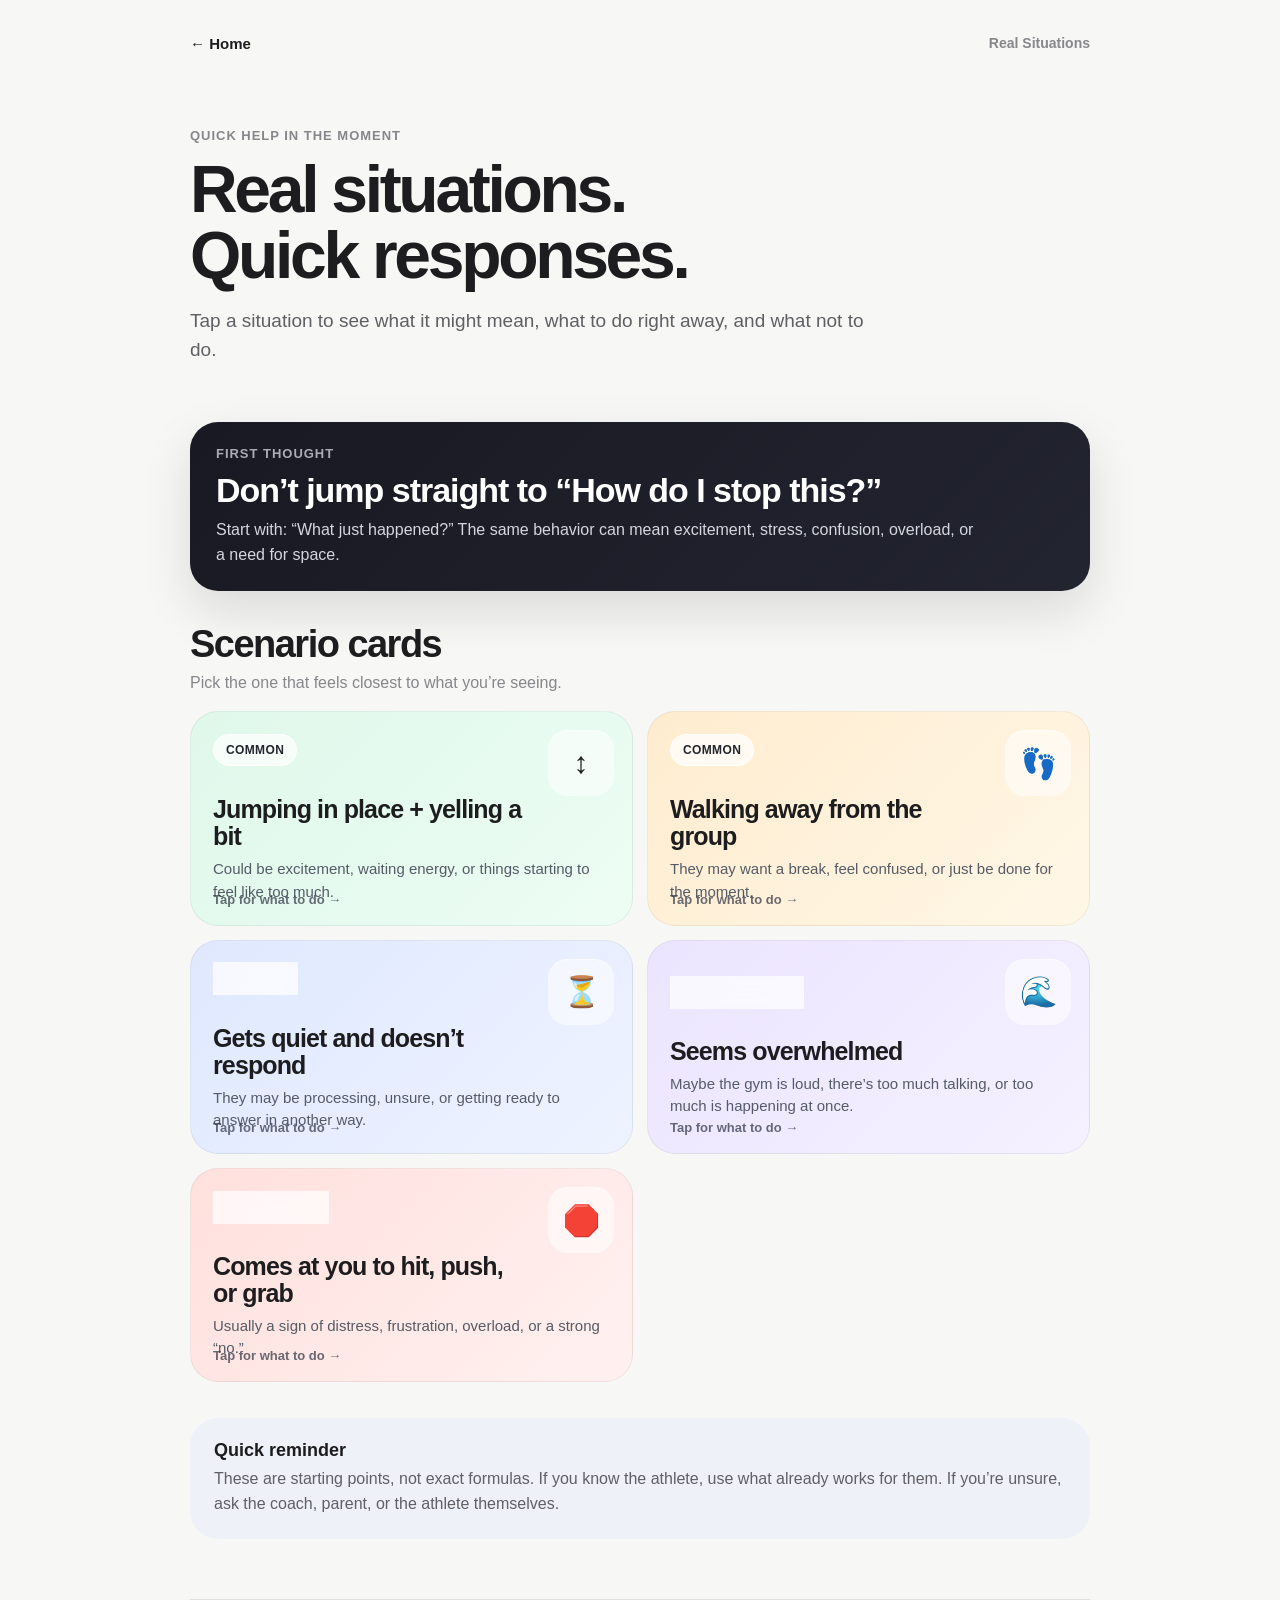
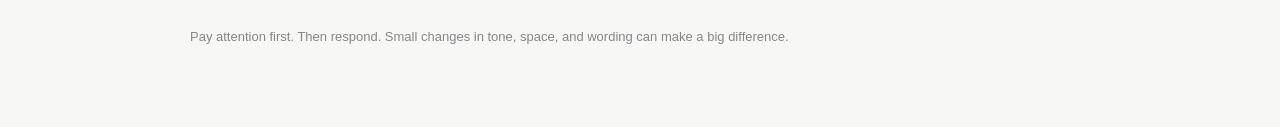
==== commit 95743153: "Simplify behavior scenarios V3" ====
--- a/behavior.html
+++ b/behavior.html
@@ -8,138 +8,107 @@
     content="width=device-width, initial-scale=1.0"
   >
 
-  <title>Understanding Athlete Behavior | Volunteer Communication Guide</title>
+  <title>Real Situations | Volunteer Communication Guide</title>
 
   <link rel="stylesheet" href="style.css">
 
   <style>
 
     /* =====================================================
-       BEHAVIOR PAGE — V2
+       BEHAVIOR PAGE — V3
+       Simpler, more vivid, more scenario-based
        ===================================================== */
 
+    :root {
+      --tone-green: linear-gradient(135deg, #dff8ea 0%, #edfdf4 100%);
+      --tone-amber: linear-gradient(135deg, #ffeccf 0%, #fff7e7 100%);
+      --tone-blue: linear-gradient(135deg, #dfe8ff 0%, #eef3ff 100%);
+      --tone-purple: linear-gradient(135deg, #ebe4ff 0%, #f5f1ff 100%);
+      --tone-red: linear-gradient(135deg, #ffe0dd 0%, #fff1f0 100%);
+      --tone-dark: linear-gradient(135deg, #181922 0%, #222430 100%);
+    }
+
     .behavior-intro {
-      padding: 66px 0 35px;
+      padding: 64px 0 30px;
     }
 
     .behavior-intro .lead {
-      margin-top: 21px;
-    }
-
-
-    /* ---------- HERO VISUAL ---------- */
-
-    .behavior-hero {
-      display: grid;
-      grid-template-columns: 1.15fr .85fr;
-      gap: 38px;
-      align-items: center;
-    }
-
-    .behavior-stage {
-      min-height: 270px;
-    }
-
-    .behavior-stage .athlete {
-      left: 50%;
-      bottom: 47px;
-      transform: translateX(-50%);
-    }
-
-    .behavior-stage .motion-mark {
-      position: absolute;
-
-      left: 50%;
-      top: 42px;
-
-      transform: translateX(-50%);
-
-      font-size: 23px;
-
-      animation: gentleBounce 1.9s var(--ease) infinite;
-    }
-
-    .question-bubble {
-      position: absolute;
-
-      right: 17%;
-      top: 34px;
-
-      padding: 9px 13px;
-
-      border-radius: 999px;
-      border: 1px solid var(--line);
-
-      background: rgba(255,255,255,.86);
-
-      font-size: 13px;
-      font-weight: 600;
-
-      animation: floatQuestion 3.5s ease-in-out infinite;
-    }
-
-
-    /* ---------- START HERE ---------- */
-
-    .start-card {
-      margin: 12px 0 38px;
-      padding: 26px;
-
-      border-radius: var(--radius-lg);
-
-      background: var(--dark);
+      margin-top: 18px;
+      max-width: 700px;
+    }
+
+    .quick-start {
+      margin: 8px 0 34px;
+      padding: 24px 26px;
+
+      border-radius: 28px;
+
+      background: var(--tone-dark);
       color: white;
-    }
-
-    .start-card .eyebrow {
-      color: #9d9da3;
+
+      box-shadow: 0 20px 50px rgba(16, 18, 28, 0.12);
+    }
+
+    .quick-start .eyebrow {
+      color: #a9acb7;
       margin-bottom: 10px;
     }
 
-    .start-card h2 {
-      margin: 0 0 9px;
-
-      font-size: clamp(25px, 4vw, 34px);
-      letter-spacing: -.035em;
-    }
-
-    .start-card p {
+    .quick-start h2 {
+      margin: 0 0 8px;
+
+      font-size: clamp(26px, 4vw, 34px);
+      letter-spacing: -0.03em;
+    }
+
+    .quick-start p {
       margin: 0;
-
-      max-width: 680px;
-
-      color: #c7c7cb;
-
+      max-width: 760px;
+
+      color: #d4d7df;
       font-size: 16px;
       line-height: 1.55;
     }
 
-
-    /* ---------- BEHAVIOR GRID ---------- */
-
-    .behavior-grid {
+    .scenario-header {
+      margin: 0 0 16px;
+    }
+
+    .scenario-header h2 {
+      margin: 0 0 6px;
+
+      font-size: clamp(28px, 4vw, 38px);
+      line-height: 1.05;
+      letter-spacing: -0.04em;
+    }
+
+    .scenario-header p {
+      margin: 0;
+      color: var(--muted);
+      font-size: 16px;
+      line-height: 1.5;
+    }
+
+    .scenario-grid {
       display: grid;
       grid-template-columns: repeat(2, 1fr);
       gap: 14px;
     }
 
-    .behavior-card {
+    .scenario-card {
       position: relative;
 
+      min-height: 200px;
       width: 100%;
-      min-height: 230px;
 
       padding: 22px;
 
+      text-align: left;
       overflow: hidden;
-
-      border: 1px solid var(--line);
-      border-radius: var(--radius-lg);
-
-      background: white;
-
-      text-align: left;
       cursor: pointer;
+
+      border: 1px solid rgba(29,29,31,.06);
+      border-radius: 28px;
 
       transition:
         transform .24s var(--ease),
@@ -147,352 +116,52 @@
         border-color .24s ease;
     }
 
-    .behavior-card:hover {
+    .scenario-card:hover {
       transform: translateY(-4px);
-
-      border-color: rgba(29,29,31,.17);
-      box-shadow: var(--shadow-hover);
-    }
-
-    .behavior-card:active {
+      box-shadow: 0 18px 40px rgba(25, 29, 43, 0.10);
+      border-color: rgba(29,29,31,.12);
+    }
+
+    .scenario-card:active {
       transform: scale(.985);
     }
 
-    .card-scene {
-      position: relative;
-
-      height: 105px;
-
-      margin: -5px 0 19px;
-
-      overflow: hidden;
-
-      border-radius: 18px;
-
-      background: #f3f3f0;
-    }
-
-    .behavior-card h2 {
-      margin: 0;
-
-      font-size: 20px;
-      line-height: 1.2;
-      letter-spacing: -.025em;
-    }
-
-    .behavior-card p {
-      margin: 6px 0 0;
-
-      color: var(--muted);
-
-      font-size: 14px;
-      line-height: 1.45;
-    }
-
-
-    /* =====================================================
-       MINI FIGURES
-       ===================================================== */
-
-    .tiny-person {
+    .scenario-card.green { background: var(--tone-green); }
+    .scenario-card.amber { background: var(--tone-amber); }
+    .scenario-card.blue { background: var(--tone-blue); }
+    .scenario-card.purple { background: var(--tone-purple); }
+    .scenario-card.red { background: var(--tone-red); }
+
+    .scenario-pill {
+      display: inline-flex;
+      align-items: center;
+      gap: 8px;
+
+      margin-bottom: 18px;
+      padding: 8px 12px;
+
+      border-radius: 999px;
+
+      background: rgba(255,255,255,.72);
+      border: 1px solid rgba(255,255,255,.65);
+
+      color: #23252c;
+      font-size: 12px;
+      font-weight: 700;
+      letter-spacing: .03em;
+      text-transform: uppercase;
+
+      backdrop-filter: blur(10px);
+      -webkit-backdrop-filter: blur(10px);
+    }
+
+    .scenario-icon {
       position: absolute;
-
-      width: 48px;
-      height: 91px;
-
-      left: 50%;
-      bottom: 4px;
-
-      transform: translateX(-50%);
-      transform-origin: center bottom;
-    }
-
-    .tiny-head {
-      position: absolute;
-
-      width: 31px;
-      height: 31px;
-
-      left: 8px;
-      top: 0;
-
-      border: 1.6px solid var(--text);
-      border-radius: 50%;
-
-      background: white;
-    }
-
-    .tiny-eye {
-      position: absolute;
-
-      width: 3px;
-      height: 3px;
-
-      top: 12px;
-
-      border-radius: 50%;
-
-      background: var(--text);
-    }
-
-    .tiny-eye.left {
-      left: 8px;
-    }
-
-    .tiny-eye.right {
-      right: 8px;
-    }
-
-    .tiny-mouth {
-      position: absolute;
-
-      width: 11px;
-      height: 5px;
-
-      left: 9px;
+      right: 18px;
       top: 18px;
 
-      border-bottom: 1.5px solid var(--text);
-      border-radius: 0 0 10px 10px;
-    }
-
-    .tiny-body {
-      position: absolute;
-
-      width: 40px;
-      height: 44px;
-
-      left: 4px;
-      top: 35px;
-
-      border: 1.6px solid var(--text);
-      border-radius: 16px 16px 12px 12px;
-
-      background: white;
-    }
-
-    .tiny-leg {
-      position: absolute;
-
-      width: 1.6px;
-      height: 20px;
-
-      top: 74px;
-
-      background: var(--text);
-      transform-origin: top;
-    }
-
-    .tiny-leg.left {
-      left: 18px;
-      transform: rotate(6deg);
-    }
-
-    .tiny-leg.right {
-      right: 18px;
-      transform: rotate(-6deg);
-    }
-
-
-    /* ---------- JUMP ---------- */
-
-    .jump-figure {
-      animation: athleteJump 1.65s var(--ease) infinite;
-    }
-
-    .jump-shadow {
-      position: absolute;
-
-      width: 45px;
-      height: 7px;
-
-      left: 50%;
-      bottom: 5px;
-
-      transform: translateX(-50%);
-
-      border-radius: 50%;
-
-      background: rgba(29,29,31,.09);
-
-      animation: shadowPulse 1.65s var(--ease) infinite;
-    }
-
-
-    /* ---------- OVERLOAD ---------- */
-
-    .noise-mark {
-      position: absolute;
-
-      font-size: 17px;
-
-      opacity: .5;
-
-      animation: noiseFloat 2.2s ease-in-out infinite;
-    }
-
-    .noise-one {
-      left: 14%;
-      top: 25px;
-    }
-
-    .noise-two {
-      right: 15%;
-      top: 18px;
-      animation-delay: .45s;
-    }
-
-    .noise-three {
-      right: 22%;
-      bottom: 20px;
-      animation-delay: .8s;
-    }
-
-    .overload-ring {
-      position: absolute;
-
-      width: 55px;
-      height: 55px;
-
-      left: 50%;
-      top: 42%;
-
-      transform: translate(-50%, -50%);
-
-      border: 1px solid rgba(29,29,31,.22);
-      border-radius: 50%;
-
-      animation: overloadPulse 2.4s ease-out infinite;
-    }
-
-    .overload-ring.two {
-      animation-delay: .8s;
-    }
-
-
-    /* ---------- WALKING ---------- */
-
-    .walk-person {
-      animation: walkAcross 4s var(--ease) infinite;
-    }
-
-    .walk-arrow {
-      position: absolute;
-
-      right: 16px;
-      top: 40px;
-
-      font-size: 22px;
-
-      animation: pointMove 2s var(--ease) infinite;
-    }
-
-
-    /* ---------- NOT RESPONDING ---------- */
-
-    .pause-dots {
-      position: absolute;
-
-      right: 18%;
-      top: 26px;
-
-      display: flex;
-      gap: 5px;
-    }
-
-    .pause-dot {
-      width: 6px;
-      height: 6px;
-
-      border-radius: 50%;
-      background: var(--text);
-
-      opacity: .18;
-
-      animation: waitingDot 1.45s ease-in-out infinite;
-    }
-
-    .pause-dot:nth-child(2) {
-      animation-delay: .16s;
-    }
-
-    .pause-dot:nth-child(3) {
-      animation-delay: .32s;
-    }
-
-
-    /* ---------- FRUSTRATED ---------- */
-
-    .frustrated-head .tiny-mouth {
-      top: 22px;
-
-      border-bottom: 0;
-      border-top: 1.5px solid var(--text);
-
-      border-radius: 10px 10px 0 0;
-    }
-
-    .frustrated-brow {
-      position: absolute;
-
-      top: 8px;
-
-      width: 8px;
-      height: 1.5px;
-
-      background: var(--text);
-
-      animation: browTension 3.4s ease-in-out infinite;
-    }
-
-    .frustrated-brow.left {
-      left: 6px;
-      transform: rotate(18deg);
-    }
-
-    .frustrated-brow.right {
-      right: 6px;
-      transform: rotate(-18deg);
-    }
-
-    .frustration-line {
-      position: absolute;
-
-      width: 20px;
-      height: 2px;
-
-      background: var(--text);
-
-      opacity: .25;
-
-      animation: frustrationLine 2.2s ease-in-out infinite;
-    }
-
-    .frustration-line.one {
-      top: 28px;
-      left: 18%;
-    }
-
-    .frustration-line.two {
-      top: 20px;
-      right: 18%;
-
-      animation-delay: .4s;
-    }
-
-
-    /* ---------- NO ---------- */
-
-    .no-hand {
-      position: absolute;
-
-      left: 50%;
-      top: 46%;
-
-      transform: translate(-50%, -50%);
-
-      width: 62px;
-      height: 62px;
+      width: 66px;
+      height: 66px;
 
       display: flex;
       align-items: center;
@@ -500,133 +169,219 @@
 
       border-radius: 20px;
 
-      background: white;
-      border: 1px solid var(--line);
-
-      font-size: 31px;
-
-      animation: handNo 2.6s var(--ease) infinite;
+      background: rgba(255,255,255,.55);
+      box-shadow: inset 0 1px 0 rgba(255,255,255,.6);
+
+      font-size: 30px;
+    }
+
+    .scenario-card h3 {
+      margin: 12px 84px 8px 0;
+
+      font-size: 25px;
+      line-height: 1.08;
+      letter-spacing: -0.035em;
+    }
+
+    .scenario-card p {
+      margin: 0;
+
+      max-width: 420px;
+
+      color: #555b66;
+      font-size: 15px;
+      line-height: 1.48;
+    }
+
+    .scenario-card .tap-hint {
+      position: absolute;
+      left: 22px;
+      bottom: 18px;
+
+      color: #303544;
+      opacity: .72;
+      font-size: 13px;
+      font-weight: 600;
+    }
+
+    .scenario-card.green .scenario-icon {
+      animation: hop 1.7s ease-in-out infinite;
+    }
+
+    .scenario-card.amber .scenario-icon {
+      animation: drift 2.6s ease-in-out infinite;
+    }
+
+    .scenario-card.blue .scenario-icon {
+      animation: pulseSoft 2s ease-in-out infinite;
+    }
+
+    .scenario-card.purple .scenario-icon {
+      animation: wobbleSoft 2.7s ease-in-out infinite;
+    }
+
+    .scenario-card.red .scenario-icon {
+      animation: alertShake 1.9s ease-in-out infinite;
     }
 
 
     /* =====================================================
-       DETAIL PANEL VISUALS
+       PANELS
        ===================================================== */
 
-    .detail-layout {
+    .panel {
+      margin-top: 22px;
+    }
+
+    .panel-label-strong {
+      display: inline-flex;
+      align-items: center;
+      gap: 8px;
+
+      margin-bottom: 12px;
+      padding: 8px 12px;
+
+      border-radius: 999px;
+
+      font-size: 12px;
+      font-weight: 700;
+      letter-spacing: .04em;
+      text-transform: uppercase;
+
+      color: #2b2f38;
+      background: #eef0f4;
+    }
+
+    .panel-label-strong.green { background: #dff8ea; }
+    .panel-label-strong.amber { background: #ffeccf; }
+    .panel-label-strong.blue { background: #dfe8ff; }
+    .panel-label-strong.purple { background: #ebe4ff; }
+    .panel-label-strong.red { background: #ffe0dd; }
+
+    .panel .section-title {
+      margin-bottom: 10px;
+    }
+
+    .panel .body-copy {
+      max-width: 720px;
+      margin-bottom: 22px;
+    }
+
+    .mini-columns {
       display: grid;
-      grid-template-columns: 1fr 220px;
-      gap: 28px;
-      align-items: start;
-    }
-
-    .detail-visual {
-      position: relative;
-
-      height: 220px;
-
-      overflow: hidden;
-
-      border-radius: var(--radius-md);
-
-      background: #f2f2ef;
-    }
-
-    .detail-visual .tiny-person {
-      transform:
-        translateX(-50%)
-        scale(1.45);
-
-      bottom: 26px;
-    }
-
-    .detail-visual .jump-figure {
-      animation: athleteJumpLarge 1.7s var(--ease) infinite;
-    }
-
-
-    /* ---------- CONTEXT QUESTION ---------- */
-
-    .context-question {
-      margin: 22px 0;
-
-      padding: 20px;
-
-      border-radius: var(--radius-md);
-
-      background: var(--dark);
-
+      grid-template-columns: repeat(3, 1fr);
+      gap: 12px;
+
+      margin-top: 18px;
+    }
+
+    .mini-box {
+      padding: 18px 18px 16px;
+      border-radius: 24px;
+      background: #f3f4f6;
+    }
+
+    .mini-box h3 {
+      margin: 0 0 9px;
+
+      font-size: 18px;
+      letter-spacing: -0.02em;
+    }
+
+    .mini-box p {
+      margin: 0 0 8px;
+
+      color: var(--text-soft);
+      font-size: 15px;
+      line-height: 1.5;
+    }
+
+    .mini-box ul {
+      margin: 0;
+      padding-left: 18px;
+
+      color: var(--text-soft);
+      font-size: 15px;
+      line-height: 1.55;
+    }
+
+    .mini-box li {
+      margin-bottom: 6px;
+    }
+
+    .mini-box.do { background: #eaf7f0; }
+    .mini-box.meaning { background: #f2f3f7; }
+    .mini-box.avoid { background: #fff2f1; }
+
+    .say-line {
+      margin-top: 18px;
+      padding: 18px 20px;
+
+      border-radius: 22px;
+
+      background: var(--tone-dark);
       color: white;
     }
 
-    .context-question small {
+    .say-line strong {
       display: block;
-
       margin-bottom: 6px;
 
-      color: #9d9da3;
-
-      font-weight: 700;
-      letter-spacing: .06em;
+      color: #aeb4c0;
+      font-size: 12px;
+      letter-spacing: .05em;
       text-transform: uppercase;
     }
 
-    .context-question strong {
-      font-size: 19px;
-      letter-spacing: -.02em;
-    }
-
-
-    /* ---------- NATURAL LANGUAGE EXAMPLES ---------- */
-
-    .say-this {
+    .say-line p {
+      margin: 0;
+
+      color: #f2f4f8;
+      font-size: 17px;
+      line-height: 1.5;
+      letter-spacing: -0.01em;
+    }
+
+    .safety-banner {
       margin-top: 18px;
-
-      padding: 17px 18px;
-
-      border-radius: var(--radius-md);
-
-      background: var(--good-soft);
-
+      padding: 18px 20px;
+
+      border-radius: 22px;
+
+      background: #fff1f0;
+      border: 1px solid #ffd2cd;
+    }
+
+    .safety-banner strong {
+      display: block;
+      margin-bottom: 6px;
+      color: #b42c1b;
+      font-size: 15px;
+    }
+
+    .safety-banner p {
+      margin: 0;
+      color: #6d3b34;
+      line-height: 1.5;
+    }
+
+    .coach-note {
+      margin-top: 36px;
+      padding: 22px 24px;
+
+      border-radius: 28px;
+      background: #eef2f8;
+    }
+
+    .coach-note strong {
+      display: block;
+      margin-bottom: 6px;
+      font-size: 18px;
+    }
+
+    .coach-note p {
+      margin: 0;
       color: var(--text-soft);
-
-      line-height: 1.5;
-    }
-
-    .say-this strong {
-      display: block;
-
-      margin-bottom: 5px;
-
-      color: var(--text);
-    }
-
-
-    /* ---------- SAFETY ---------- */
-
-    .safety-note {
-      margin-top: 35px;
-
-      padding: 23px;
-
-      border-radius: var(--radius-lg);
-
-      background: #ecece8;
-    }
-
-    .safety-note strong {
-      display: block;
-
-      margin-bottom: 5px;
-
-      font-size: 18px;
-    }
-
-    .safety-note p {
-      margin: 0;
-
-      color: var(--text-soft);
-
       line-height: 1.55;
     }
 
@@ -635,201 +390,72 @@
        ANIMATIONS
        ===================================================== */
 
-    @keyframes floatQuestion {
-      0%,
-      100% {
-        transform: translateY(0);
+    @keyframes hop {
+      0%, 100% { transform: translateY(0); }
+      40% { transform: translateY(-8px); }
+      60% { transform: translateY(-3px); }
+    }
+
+    @keyframes drift {
+      0%, 100% { transform: translateX(0); }
+      50% { transform: translateX(7px); }
+    }
+
+    @keyframes pulseSoft {
+      0%, 100% { transform: scale(1); opacity: .92; }
+      50% { transform: scale(1.06); opacity: 1; }
+    }
+
+    @keyframes wobbleSoft {
+      0%, 100% { transform: rotate(0deg); }
+      25% { transform: rotate(-4deg); }
+      75% { transform: rotate(4deg); }
+    }
+
+    @keyframes alertShake {
+      0%, 100% { transform: translateX(0); }
+      15% { transform: translateX(-2px); }
+      30% { transform: translateX(2px); }
+      45% { transform: translateX(-2px); }
+      60% { transform: translateX(2px); }
+    }
+
+
+    /* =====================================================
+       MOBILE
+       ===================================================== */
+
+    @media (max-width: 760px) {
+
+      .behavior-intro {
+        padding: 52px 0 26px;
       }
 
-      50% {
-        transform: translateY(-5px);
-      }
-    }
-
-    @keyframes athleteJump {
-      0%,
-      100% {
-        transform:
-          translateX(-50%)
-          translateY(0);
-      }
-
-      47% {
-        transform:
-          translateX(-50%)
-          translateY(-13px);
-      }
-    }
-
-    @keyframes athleteJumpLarge {
-      0%,
-      100% {
-        transform:
-          translateX(-50%)
-          scale(1.45)
-          translateY(0);
-      }
-
-      48% {
-        transform:
-          translateX(-50%)
-          scale(1.45)
-          translateY(-10px);
-      }
-    }
-
-    @keyframes shadowPulse {
-      0%,
-      100% {
-        width: 45px;
-        opacity: .1;
-      }
-
-      47% {
-        width: 27px;
-        opacity: .04;
-      }
-    }
-
-    @keyframes noiseFloat {
-      0%,
-      100% {
-        transform: translateY(0) rotate(-3deg);
-        opacity: .22;
-      }
-
-      50% {
-        transform: translateY(-6px) rotate(4deg);
-        opacity: .65;
-      }
-    }
-
-    @keyframes overloadPulse {
-      from {
-        transform:
-          translate(-50%, -50%)
-          scale(.7);
-
-        opacity: .5;
-      }
-
-      to {
-        transform:
-          translate(-50%, -50%)
-          scale(1.65);
-
-        opacity: 0;
-      }
-    }
-
-    @keyframes walkAcross {
-      0%,
-      15% {
-        transform:
-          translateX(-70%)
-          rotate(0);
-      }
-
-      50% {
-        transform:
-          translateX(-20%)
-          rotate(2deg);
-      }
-
-      85%,
-      100% {
-        transform:
-          translateX(18%)
-          rotate(0);
-      }
-    }
-
-    @keyframes browTension {
-      0%,
-      55%,
-      100% {
-        opacity: .3;
-      }
-
-      70%,
-      85% {
-        opacity: 1;
-      }
-    }
-
-    @keyframes frustrationLine {
-      0%,
-      100% {
-        transform: translateX(0);
-        opacity: .15;
-      }
-
-      50% {
-        transform: translateX(5px);
-        opacity: .5;
-      }
-    }
-
-    @keyframes handNo {
-      0%,
-      100% {
-        transform:
-          translate(-50%, -50%)
-          rotate(-4deg);
-      }
-
-      50% {
-        transform:
-          translate(-50%, -50%)
-          rotate(5deg);
-      }
-    }
-
-
-    /* ---------- MOBILE ---------- */
-
-    @media (max-width: 720px) {
-
-      .behavior-intro {
-        padding: 52px 0 30px;
-      }
-
-      .behavior-hero {
+      .scenario-grid {
         grid-template-columns: 1fr;
       }
 
-      .behavior-stage {
-        min-height: 210px;
+      .scenario-card {
+        min-height: 186px;
       }
 
-      .behavior-grid {
+      .scenario-card h3 {
+        margin-right: 82px;
+        font-size: 22px;
+      }
+
+      .mini-columns {
         grid-template-columns: 1fr;
       }
 
-      .behavior-card {
-        min-height: 215px;
-      }
-
-      .detail-layout {
-        grid-template-columns: 1fr;
-      }
-
-      .detail-visual {
-        height: 180px;
-      }
-
     }
 
   </style>
 </head>
 
-
 <body>
 
   <div class="page-shell">
-
-
-    <!-- TOP BAR -->
 
     <header class="topbar">
 
@@ -841,1063 +467,481 @@
       </a>
 
       <div class="top-label">
-        Understanding Behavior
+        Real Situations
       </div>
 
     </header>
 
 
-    <!-- HERO -->
+    <!-- INTRO -->
 
     <section class="behavior-intro reveal">
 
-      <div class="behavior-hero">
-
-        <div>
-
-          <div class="eyebrow">
-            In the moment
-          </div>
-
-          <h1 class="page-title">
-            Start with what you see.
-          </h1>
-
-          <p class="lead">
-            Something feels off? Don't rush to label it.
-            Take a look at what's happening, give the athlete a beat,
-            and figure out what might help.
-          </p>
-
-        </div>
-
-
-        <div
-          class="visual-stage behavior-stage"
-          aria-label="An athlete moving while a volunteer pauses to observe"
-        >
-
-          <div class="motion-mark">
-            ↕
-          </div>
-
-          <div class="question-bubble">
-            What's going on?
-          </div>
-
-          <div class="person athlete motion-bounce">
-
-            <div class="person-head">
-              <div class="eye left"></div>
-              <div class="eye right"></div>
-              <div class="mouth"></div>
-            </div>
-
-            <div class="person-body"></div>
-
-            <div class="person-leg-left"></div>
-            <div class="person-leg-right"></div>
-
-          </div>
-
-          <div class="visual-caption">
-            Notice first. Then respond.
-          </div>
-
-        </div>
-
-      </div>
+      <div class="eyebrow">
+        Quick help in the moment
+      </div>
+
+      <h1 class="page-title">
+        Real situations.<br>
+        Quick responses.
+      </h1>
+
+      <p class="lead">
+        Tap a situation to see what it might mean, what to do right away,
+        and what not to do.
+      </p>
 
     </section>
 
 
-    <!-- START HERE -->
-
-    <section class="start-card reveal">
+    <!-- QUICK START -->
+
+    <section class="quick-start reveal">
 
       <div class="eyebrow">
-        Start here
+        First thought
       </div>
 
       <h2>
-        What happened right before this?
+        Don’t jump straight to “How do I stop this?”
       </h2>
 
       <p>
-        That's usually a better first question than “How do I make this stop?”
-        The same behavior can mean excitement, stress, waiting, confusion,
-        sensory regulation — or something completely different.
+        Start with: “What just happened?” The same behavior can mean excitement,
+        stress, confusion, overload, or a need for space.
       </p>
 
     </section>
 
 
-    <!-- SITUATIONS -->
+    <!-- SCENARIO GRID -->
 
     <section class="reveal">
 
-      <div class="eyebrow">
-        What are you seeing?
+      <div class="scenario-header">
+        <h2>Scenario cards</h2>
+        <p>Pick the one that feels closest to what you’re seeing.</p>
       </div>
 
       <div
-        class="behavior-grid"
+        class="scenario-grid"
         data-stagger
       >
 
-
-        <!-- JUMPING -->
-
+        <!-- 1 -->
         <button
-          class="behavior-card action-card"
-          data-panel-target="jumping"
+          class="scenario-card green action-card"
+          data-panel-target="scenario-jumping"
         >
-
-          <div class="card-scene">
-
-            <div class="jump-shadow"></div>
-
-            <div class="tiny-person jump-figure">
-
-              <div class="tiny-head">
-                <div class="tiny-eye left"></div>
-                <div class="tiny-eye right"></div>
-                <div class="tiny-mouth"></div>
-              </div>
-
-              <div class="tiny-body"></div>
-
-              <div class="tiny-leg left"></div>
-              <div class="tiny-leg right"></div>
-
-            </div>
-
-          </div>
-
-          <h2>
-            Jumping or repeated movement
-          </h2>
-
+          <div class="scenario-pill">Common</div>
+          <div class="scenario-icon">↕</div>
+          <h3>Jumping in place + yelling a bit</h3>
           <p>
-            Excited? Waiting? Regulating? Overwhelmed?
+            Could be excitement, waiting energy, or things starting to feel like too much.
           </p>
-
+          <div class="tap-hint">Tap for what to do →</div>
         </button>
 
-
-        <!-- OVERWHELMED -->
-
+        <!-- 2 -->
         <button
-          class="behavior-card action-card"
-          data-panel-target="overwhelmed"
+          class="scenario-card amber action-card"
+          data-panel-target="scenario-walking"
         >
-
-          <div class="card-scene">
-
-            <span class="noise-mark noise-one">♪</span>
-            <span class="noise-mark noise-two">!</span>
-            <span class="noise-mark noise-three">•••</span>
-
-            <div class="overload-ring"></div>
-            <div class="overload-ring two"></div>
-
-            <div class="tiny-person">
-
-              <div class="tiny-head">
-                <div class="tiny-eye left"></div>
-                <div class="tiny-eye right"></div>
-                <div class="tiny-mouth"></div>
-              </div>
-
-              <div class="tiny-body"></div>
-
-              <div class="tiny-leg left"></div>
-              <div class="tiny-leg right"></div>
-
-            </div>
-
-          </div>
-
-          <h2>
-            Seems overwhelmed
-          </h2>
-
+          <div class="scenario-pill">Common</div>
+          <div class="scenario-icon">👣</div>
+          <h3>Walking away from the group</h3>
           <p>
-            Too much noise, movement, talking, or change at once.
+            They may want a break, feel confused, or just be done for the moment.
           </p>
-
+          <div class="tap-hint">Tap for what to do →</div>
         </button>
 
-
-        <!-- WALKING -->
-
+        <!-- 3 -->
         <button
-          class="behavior-card action-card"
-          data-panel-target="walking"
+          class="scenario-card blue action-card"
+          data-panel-target="scenario-quiet"
         >
-
-          <div class="card-scene">
-
-            <div class="tiny-person walk-person">
-
-              <div class="tiny-head">
-                <div class="tiny-eye left"></div>
-                <div class="tiny-eye right"></div>
-                <div class="tiny-mouth"></div>
-              </div>
-
-              <div class="tiny-body"></div>
-
-              <div class="tiny-leg left"></div>
-              <div class="tiny-leg right"></div>
-
-            </div>
-
-            <div class="walk-arrow">
-              →
-            </div>
-
-          </div>
-
-          <h2>
-            Walking away
-          </h2>
-
+          <div class="scenario-pill">Common</div>
+          <div class="scenario-icon">⏳</div>
+          <h3>Gets quiet and doesn’t respond</h3>
           <p>
-            Don't turn it into a power struggle right away.
+            They may be processing, unsure, or getting ready to answer in another way.
           </p>
-
+          <div class="tap-hint">Tap for what to do →</div>
         </button>
 
-
-        <!-- NOT RESPONDING -->
-
+        <!-- 4 -->
         <button
-          class="behavior-card action-card"
-          data-panel-target="notresponding"
+          class="scenario-card purple action-card"
+          data-panel-target="scenario-overwhelmed"
         >
-
-          <div class="card-scene">
-
-            <div class="tiny-person">
-
-              <div class="tiny-head">
-                <div class="tiny-eye left"></div>
-                <div class="tiny-eye right"></div>
-                <div class="tiny-mouth"></div>
-              </div>
-
-              <div class="tiny-body"></div>
-
-              <div class="tiny-leg left"></div>
-              <div class="tiny-leg right"></div>
-
-            </div>
-
-            <div class="pause-dots">
-              <span class="pause-dot"></span>
-              <span class="pause-dot"></span>
-              <span class="pause-dot"></span>
-            </div>
-
-          </div>
-
-          <h2>
-            Not responding
-          </h2>
-
+          <div class="scenario-pill">Watch for this</div>
+          <div class="scenario-icon">🌊</div>
+          <h3>Seems overwhelmed</h3>
           <p>
-            Maybe they need more time — not more words.
+            Maybe the gym is loud, there’s too much talking, or too much is happening at once.
           </p>
-
+          <div class="tap-hint">Tap for what to do →</div>
         </button>
 
-
-        <!-- FRUSTRATED -->
-
+        <!-- 5 -->
         <button
-          class="behavior-card action-card"
-          data-panel-target="frustrated"
+          class="scenario-card red action-card"
+          data-panel-target="scenario-safety"
         >
-
-          <div class="card-scene">
-
-            <div class="frustration-line one"></div>
-            <div class="frustration-line two"></div>
-
-            <div class="tiny-person">
-
-              <div class="tiny-head frustrated-head">
-
-                <div class="frustrated-brow left"></div>
-                <div class="frustrated-brow right"></div>
-
-                <div class="tiny-eye left"></div>
-                <div class="tiny-eye right"></div>
-                <div class="tiny-mouth"></div>
-
-              </div>
-
-              <div class="tiny-body"></div>
-
-              <div class="tiny-leg left"></div>
-              <div class="tiny-leg right"></div>
-
-            </div>
-
-          </div>
-
-          <h2>
-            Seems frustrated
-          </h2>
-
+          <div class="scenario-pill">Safety first</div>
+          <div class="scenario-icon">🛑</div>
+          <h3>Comes at you to hit, push, or grab</h3>
           <p>
-            Something may be harder than it needs to be.
+            Usually a sign of distress, frustration, overload, or a strong “no.”
           </p>
-
+          <div class="tap-hint">Tap for what to do →</div>
         </button>
 
-
-        <!-- NO -->
-
-        <button
-          class="behavior-card action-card"
-          data-panel-target="no"
-        >
-
-          <div class="card-scene">
-
-            <div class="no-hand">
-              ✋
-            </div>
-
-          </div>
-
-          <h2>
-            Saying “no”
-          </h2>
-
-          <p>
-            The message might not come through speech.
-          </p>
-
-        </button>
-
       </div>
 
     </section>
 
 
     <!-- =================================================
-         JUMPING PANEL
+         SCENARIO 1
          ================================================= -->
 
     <section
       class="panel"
-      id="jumping"
+      id="scenario-jumping"
     >
 
       <div class="panel-header">
-
-        <div class="panel-label">
-          Jumping / repeated movement
-        </div>
-
-        <button class="close-button">
-          ×
-        </button>
-
-      </div>
-
-
-      <div class="detail-layout">
-
-        <div>
-
-          <h2 class="section-title">
-            Don't assume it means one thing.
-          </h2>
-
-          <p class="body-copy">
-            Jumping, rocking, pacing, or repeating the same movement
-            can happen for a bunch of reasons.
-            The context matters way more than the movement by itself.
-          </p>
-
-        </div>
-
-
-        <div class="detail-visual">
-
-          <div class="jump-shadow"></div>
-
-          <div class="tiny-person jump-figure">
-
-            <div class="tiny-head">
-              <div class="tiny-eye left"></div>
-              <div class="tiny-eye right"></div>
-              <div class="tiny-mouth"></div>
-            </div>
-
-            <div class="tiny-body"></div>
-
-            <div class="tiny-leg left"></div>
-            <div class="tiny-leg right"></div>
-
-          </div>
-
-        </div>
-
-      </div>
-
-
-      <div class="context-question">
-
-        <small>Ask yourself</small>
-
-        <strong>
-          What's happening around them right now?
-        </strong>
-
-      </div>
-
-
-      <div class="possibility-stack">
-
-        <div class="possibility">
-          <strong>They might just be excited.</strong>
-
-          <p>
-            Their turn is coming, they made a basket,
-            they saw someone they like, or they're doing their favorite activity.
-            If they're happy and safe, you may not need to stop it at all.
-          </p>
-        </div>
-
-
-        <div class="possibility">
-          <strong>The movement might be helping them regulate.</strong>
-
-          <p>
-            Moving can sometimes help with waiting, energy,
-            sensory input, or just getting settled.
-          </p>
-        </div>
-
-
-        <div class="possibility">
-          <strong>Or things might be getting to be too much.</strong>
-
-          <p>
-            Check for other clues: covering their ears,
-            trying to leave, looking tense,
-            or suddenly having a hard time responding.
-          </p>
-        </div>
-
-      </div>
-
-
-      <div class="response-grid">
-
-        <div class="response-box">
-
-          <h3>Try</h3>
-
+        <div class="panel-label">Scenario 1</div>
+        <button class="close-button">×</button>
+      </div>
+
+      <div class="panel-label-strong green">
+        Jumping in place + yelling a bit
+      </div>
+
+      <h2 class="section-title">
+        Don’t assume it’s just “bad behavior.”
+      </h2>
+
+      <p class="body-copy">
+        This could be excitement, waiting energy, or overload. Look at what happened right before it.
+      </p>
+
+      <div class="mini-columns">
+
+        <div class="mini-box meaning">
+          <h3>What it might mean</h3>
+          <p>Excited, waiting, regulating, or starting to feel overwhelmed.</p>
+        </div>
+
+        <div class="mini-box do">
+          <h3>Do now</h3>
           <ul>
-            <li>Stay relaxed.</li>
-            <li>Give them some room.</li>
-            <li>Tell them what's coming next.</li>
-            <li>Say less if they seem overloaded.</li>
-            <li>Let safe movement happen when it doesn't need fixing.</li>
+            <li>Stay calm.</li>
+            <li>Give them a little room.</li>
+            <li>Say what’s happening next.</li>
+            <li>Keep your words short.</li>
           </ul>
-
-        </div>
-
-
-        <div class="response-box">
-
-          <h3>Skip</h3>
-
+        </div>
+
+        <div class="mini-box avoid">
+          <h3>Avoid</h3>
           <ul>
-            <li>“Stop that!” right away.</li>
-            <li>Assuming they're ignoring you.</li>
-            <li>Piling on directions.</li>
-            <li>Treating every repeated movement as a problem.</li>
+            <li>Yelling “Stop!”</li>
+            <li>Crowding them.</li>
+            <li>Assuming it’s automatically a problem.</li>
           </ul>
-
-        </div>
-
+        </div>
+
+      </div>
+
+      <div class="say-line">
+        <strong>Try saying</strong>
+        <p>“You’re good. We’re almost up.”</p>
       </div>
 
     </section>
 
 
     <!-- =================================================
-         OVERWHELMED PANEL
+         SCENARIO 2
          ================================================= -->
 
     <section
       class="panel"
-      id="overwhelmed"
+      id="scenario-walking"
     >
 
       <div class="panel-header">
-
-        <div class="panel-label">
-          Overwhelmed
-        </div>
-
-        <button class="close-button">
-          ×
-        </button>
-
-      </div>
-
-
-      <div class="detail-layout">
-
-        <div>
-
-          <h2 class="section-title">
-            Make the moment smaller.
-          </h2>
-
-          <p class="body-copy">
-            A loud gym, whistles, people moving everywhere,
-            a sudden schedule change, or too many instructions at once
-            can turn a normal session into a lot to handle.
-          </p>
-
-        </div>
-
-
-        <div class="detail-visual">
-
-          <span class="noise-mark noise-one">♪</span>
-          <span class="noise-mark noise-two">!</span>
-          <span class="noise-mark noise-three">•••</span>
-
-          <div class="overload-ring"></div>
-          <div class="overload-ring two"></div>
-
-          <div class="tiny-person">
-
-            <div class="tiny-head">
-              <div class="tiny-eye left"></div>
-              <div class="tiny-eye right"></div>
-              <div class="tiny-mouth"></div>
-            </div>
-
-            <div class="tiny-body"></div>
-
-            <div class="tiny-leg left"></div>
-            <div class="tiny-leg right"></div>
-
-          </div>
-
-        </div>
-
-      </div>
-
-
-      <h3>
-        You might notice:
-      </h3>
-
-      <div class="possibility-stack">
-
-        <div class="possibility">
-          Covering ears or moving away from noise
-        </div>
-
-        <div class="possibility">
-          Looking tense, upset, or suddenly very quiet
-        </div>
-
-        <div class="possibility">
-          Repeated movement getting more intense
-        </div>
-
-        <div class="possibility">
-          Having a much harder time responding
-        </div>
-
-      </div>
-
-
-      <div class="response-grid">
-
-        <div class="response-box">
-
-          <h3>Try</h3>
-
+        <div class="panel-label">Scenario 2</div>
+        <button class="close-button">×</button>
+      </div>
+
+      <div class="panel-label-strong amber">
+        Walking away from the group
+      </div>
+
+      <h2 class="section-title">
+        Don’t turn it into a power struggle.
+      </h2>
+
+      <p class="body-copy">
+        They may need a break, feel unsure, or just not want the activity right then.
+      </p>
+
+      <div class="mini-columns">
+
+        <div class="mini-box meaning">
+          <h3>What it might mean</h3>
+          <p>Break needed, confused, not ready, or needing space.</p>
+        </div>
+
+        <div class="mini-box do">
+          <h3>Do now</h3>
           <ul>
-            <li>Say less for a minute.</li>
-            <li>Keep your voice calm.</li>
-            <li>Give them some space.</li>
-            <li>Move somewhere quieter if that makes sense.</li>
+            <li>Follow at a calm distance if it’s safe.</li>
+            <li>Keep your tone easy.</li>
             <li>Offer one simple choice.</li>
-            <li>Give the athlete time to settle.</li>
+            <li>Reconnect them to the next activity.</li>
           </ul>
-
-        </div>
-
-
-        <div class="response-box">
-
-          <h3>Skip</h3>
-
+        </div>
+
+        <div class="mini-box avoid">
+          <h3>Avoid</h3>
           <ul>
-            <li>Getting louder.</li>
-            <li>Crowding around them.</li>
-            <li>Rapid-fire questions.</li>
-            <li>Forcing eye contact.</li>
-            <li>Unexpected grabbing or touching.</li>
+            <li>Repeating “come back” over and over.</li>
+            <li>Grabbing them unless safety requires it.</li>
+            <li>Sounding frustrated.</li>
           </ul>
-
-        </div>
-
-      </div>
-
-
-      <div class="say-this">
-
-        <strong>Something simple works.</strong>
-
-        “Want a break?”<br>
-        “Stay here or somewhere quieter?”
-
+        </div>
+
+      </div>
+
+      <div class="say-line">
+        <strong>Try saying</strong>
+        <p>“Want a break, or want to come see basketball?”</p>
       </div>
 
     </section>
 
 
     <!-- =================================================
-         WALKING AWAY PANEL
+         SCENARIO 3
          ================================================= -->
 
     <section
       class="panel"
-      id="walking"
+      id="scenario-quiet"
     >
 
       <div class="panel-header">
-
-        <div class="panel-label">
-          Walking away
-        </div>
-
-        <button class="close-button">
-          ×
-        </button>
-
-      </div>
-
-
-      <div class="detail-layout">
-
-        <div>
-
-          <h2 class="section-title">
-            Don't make it a power struggle right away.
-          </h2>
-
-          <p class="body-copy">
-            Maybe they need a break.
-            Maybe the activity doesn't make sense yet.
-            Maybe they just want a little space.
-            You don't have to solve that in the first two seconds.
-          </p>
-
-        </div>
-
-
-        <div class="detail-visual">
-
-          <div class="tiny-person walk-person">
-
-            <div class="tiny-head">
-              <div class="tiny-eye left"></div>
-              <div class="tiny-eye right"></div>
-              <div class="tiny-mouth"></div>
-            </div>
-
-            <div class="tiny-body"></div>
-
-            <div class="tiny-leg left"></div>
-            <div class="tiny-leg right"></div>
-
-          </div>
-
-          <div class="walk-arrow">
-            →
-          </div>
-
-        </div>
-
-      </div>
-
-
-      <div class="response-grid">
-
-        <div class="response-box">
-
-          <h3>Try</h3>
-
+        <div class="panel-label">Scenario 3</div>
+        <button class="close-button">×</button>
+      </div>
+
+      <div class="panel-label-strong blue">
+        Gets quiet and doesn’t respond
+      </div>
+
+      <h2 class="section-title">
+        More time — not more words.
+      </h2>
+
+      <p class="body-copy">
+        They may be processing, unsure, overwhelmed, or getting ready to answer in another way.
+      </p>
+
+      <div class="mini-columns">
+
+        <div class="mini-box meaning">
+          <h3>What it might mean</h3>
+          <p>Processing time, confusion, overload, or a different communication style.</p>
+        </div>
+
+        <div class="mini-box do">
+          <h3>Do now</h3>
           <ul>
-            <li>Stay nearby if it's safe.</li>
-            <li>Keep your tone easy.</li>
-            <li>Give them a moment.</li>
-            <li>Reconnect with something concrete.</li>
+            <li>Say their name once.</li>
+            <li>Give one short instruction.</li>
+            <li>Point or show what you mean.</li>
+            <li>Wait a few seconds.</li>
           </ul>
-
-        </div>
-
-
-        <div class="response-box">
-
-          <h3>Skip</h3>
-
+        </div>
+
+        <div class="mini-box avoid">
+          <h3>Avoid</h3>
           <ul>
-            <li>Repeating “come back” ten times.</li>
-            <li>Blocking them in unless safety requires it.</li>
-            <li>Turning the moment into a standoff.</li>
+            <li>Rapid-fire directions.</li>
+            <li>Talking louder and louder.</li>
+            <li>Answering for them too fast.</li>
           </ul>
-
-        </div>
-
-      </div>
-
-
-      <div class="say-this">
-
-        <strong>Try reconnecting, not commanding.</strong>
-
-        “Basketball's next. Want to come see?”
-
+        </div>
+
+      </div>
+
+      <div class="say-line">
+        <strong>Try saying</strong>
+        <p>“Alex, stand here. Take your time.”</p>
       </div>
 
     </section>
 
 
     <!-- =================================================
-         NOT RESPONDING PANEL
+         SCENARIO 4
          ================================================= -->
 
     <section
       class="panel"
-      id="notresponding"
+      id="scenario-overwhelmed"
     >
 
       <div class="panel-header">
-
-        <div class="panel-label">
-          Not responding
-        </div>
-
-        <button class="close-button">
-          ×
-        </button>
-
-      </div>
-
-
-      <div class="detail-layout">
-
-        <div>
-
-          <h2 class="section-title">
-            Give them a beat.
-          </h2>
-
-          <p class="body-copy">
-            No immediate answer doesn't automatically mean
-            “they aren't listening.”
-            They might be processing, figuring out what you mean,
-            getting ready to move, or communicating in another way.
-          </p>
-
-        </div>
-
-
-        <div class="detail-visual">
-
-          <div class="tiny-person">
-
-            <div class="tiny-head">
-              <div class="tiny-eye left"></div>
-              <div class="tiny-eye right"></div>
-              <div class="tiny-mouth"></div>
-            </div>
-
-            <div class="tiny-body"></div>
-
-            <div class="tiny-leg left"></div>
-            <div class="tiny-leg right"></div>
-
-          </div>
-
-          <div class="pause-dots">
-            <span class="pause-dot"></span>
-            <span class="pause-dot"></span>
-            <span class="pause-dot"></span>
-          </div>
-
-        </div>
-
-      </div>
-
-
-      <div class="possibility-stack">
-
-        <div class="possibility">
-          <strong>1. Get their attention.</strong>
-          <p>Say their name naturally.</p>
-        </div>
-
-        <div class="possibility">
-          <strong>2. Keep the cue short.</strong>
-          <p>One idea at a time.</p>
-        </div>
-
-        <div class="possibility">
-          <strong>3. Wait.</strong>
-          <p>Give them a real chance to respond.</p>
-        </div>
-
-        <div class="possibility">
-          <strong>4. Show it.</strong>
-          <p>Point, gesture, or demonstrate if the words aren't landing.</p>
-        </div>
-
-      </div>
-
-
-      <div class="say-this">
-
-        <strong>Instead of adding more words:</strong>
-
-        Point to the spot and say,
-        “Stand here.”
-
+        <div class="panel-label">Scenario 4</div>
+        <button class="close-button">×</button>
+      </div>
+
+      <div class="panel-label-strong purple">
+        Seems overwhelmed
+      </div>
+
+      <h2 class="section-title">
+        Make the moment smaller.
+      </h2>
+
+      <p class="body-copy">
+        Look for clues like covering ears, pacing, tighter repeated movement, frowning, or looking upset.
+      </p>
+
+      <div class="mini-columns">
+
+        <div class="mini-box meaning">
+          <h3>What it might mean</h3>
+          <p>Too much noise, too much talking, too many people, or too much change at once.</p>
+        </div>
+
+        <div class="mini-box do">
+          <h3>Do now</h3>
+          <ul>
+            <li>Reduce the talking.</li>
+            <li>Use a calm voice.</li>
+            <li>Give space.</li>
+            <li>Offer a break, water, or a quieter spot.</li>
+          </ul>
+        </div>
+
+        <div class="mini-box avoid">
+          <h3>Avoid</h3>
+          <ul>
+            <li>Touching without warning.</li>
+            <li>Forcing eye contact.</li>
+            <li>Giving too many directions.</li>
+          </ul>
+        </div>
+
+      </div>
+
+      <div class="say-line">
+        <strong>Try saying</strong>
+        <p>“Want a break?” or “Water or quiet spot?”</p>
       </div>
 
     </section>
 
 
     <!-- =================================================
-         FRUSTRATED PANEL
+         SCENARIO 5
          ================================================= -->
 
     <section
       class="panel"
-      id="frustrated"
+      id="scenario-safety"
     >
 
       <div class="panel-header">
-
-        <div class="panel-label">
-          Frustrated
-        </div>
-
-        <button class="close-button">
-          ×
-        </button>
-
-      </div>
-
-
-      <div class="detail-layout">
-
-        <div>
-
-          <h2 class="section-title">
-            Something may be harder than it needs to be.
-          </h2>
-
-          <p class="body-copy">
-            The drill might be confusing.
-            They might be tired.
-            The room might be loud.
-            Or maybe they just don't want to do this exact thing right now.
-          </p>
-
-        </div>
-
-
-        <div class="detail-visual">
-
-          <div class="frustration-line one"></div>
-          <div class="frustration-line two"></div>
-
-          <div class="tiny-person">
-
-            <div class="tiny-head frustrated-head">
-
-              <div class="frustrated-brow left"></div>
-              <div class="frustrated-brow right"></div>
-
-              <div class="tiny-eye left"></div>
-              <div class="tiny-eye right"></div>
-              <div class="tiny-mouth"></div>
-
-            </div>
-
-            <div class="tiny-body"></div>
-
-            <div class="tiny-leg left"></div>
-            <div class="tiny-leg right"></div>
-
-          </div>
-
-        </div>
-
-      </div>
-
-
-      <div class="response-grid">
-
-        <div class="response-box">
-
-          <h3>Try</h3>
-
+        <div class="panel-label">Scenario 5</div>
+        <button class="close-button">×</button>
+      </div>
+
+      <div class="panel-label-strong red">
+        Comes at you to hit, push, or grab
+      </div>
+
+      <h2 class="section-title">
+        Safety first.
+      </h2>
+
+      <p class="body-copy">
+        This is usually a sign of distress, frustration, overload, or a strong “no.” Don’t take it personally.
+      </p>
+
+      <div class="mini-columns">
+
+        <div class="mini-box meaning">
+          <h3>What it might mean</h3>
+          <p>Distress, overload, frustration, fear, or a clear attempt to say “stop.”</p>
+        </div>
+
+        <div class="mini-box do">
+          <h3>Do now</h3>
           <ul>
-            <li>Use fewer words.</li>
-            <li>Show the drill.</li>
-            <li>Offer help.</li>
-            <li>Give a short break.</li>
-            <li>Offer two simple options.</li>
+            <li>Step back and give space.</li>
+            <li>Keep your voice calm.</li>
+            <li>Move others back if needed.</li>
+            <li>Get the coach or staff right away.</li>
           </ul>
-
-        </div>
-
-
-        <div class="response-box">
-
-          <h3>Watch for</h3>
-
+        </div>
+
+        <div class="mini-box avoid">
+          <h3>Avoid</h3>
           <ul>
-            <li>Tight eyebrows.</li>
-            <li>Pulling away.</li>
-            <li>A sudden expression change.</li>
-            <li>More intense movement.</li>
+            <li>Grabbing back.</li>
+            <li>Arguing.</li>
+            <li>Cornering them.</li>
+            <li>Trying to handle a risky situation alone.</li>
           </ul>
-
-        </div>
-
-      </div>
-
-
-      <div class="say-this">
-
-        <strong>Keep it easy.</strong>
-
-        “Want help?”<br>
-        “Break or one more?”
-
+        </div>
+
+      </div>
+
+      <div class="say-line">
+        <strong>Try saying</strong>
+        <p>“I’m giving you space. Coach is coming.”</p>
+      </div>
+
+      <div class="safety-banner">
+        <strong>Important</strong>
+        <p>
+          If there’s any risk of injury, get a coach or staff member immediately.
+          Safety comes first.
+        </p>
       </div>
 
     </section>
 
 
-    <!-- =================================================
-         NO PANEL
-         ================================================= -->
-
-    <section
-      class="panel"
-      id="no"
-    >
-
-      <div class="panel-header">
-
-        <div class="panel-label">
-          Saying no
-        </div>
-
-        <button class="close-button">
-          ×
-        </button>
-
-      </div>
-
-
-      <div class="detail-layout">
-
-        <div>
-
-          <h2 class="section-title">
-            Notice the message first.
-          </h2>
-
-          <p class="body-copy">
-            “No” might be a word.
-            It might also be a head shake, a hand pushing something away,
-            turning their body, a gesture, or a choice on AAC.
-          </p>
-
-        </div>
-
-
-        <div class="detail-visual">
-
-          <div class="no-hand">
-            ✋
-          </div>
-
-        </div>
-
-      </div>
-
-
-      <p class="body-copy">
-        You can still encourage the athlete later.
-        But start by showing them that their communication actually means something.
+    <!-- FOOTNOTE -->
+
+    <section class="coach-note reveal">
+
+      <strong>
+        Quick reminder
+      </strong>
+
+      <p>
+        These are starting points, not exact formulas. If you know the athlete, use what already works for them.
+        If you’re unsure, ask the coach, parent, or the athlete themselves.
       </p>
 
-
-      <div class="say-this">
-
-        <strong>Acknowledge it.</strong>
-
-        “Okay. We can give it a minute.”
-
-      </div>
-
-
-      <div class="callout warm">
-
-        Not sure whether a gesture means “no” for that athlete?
-        Ask someone who knows them:
-        <strong>“Is that how they usually tell us no?”</strong>
-
-      </div>
-
     </section>
 
 
-    <!-- SAFETY -->
-
-    <section class="safety-note reveal">
-
-      <strong>
-        One exception: safety.
-      </strong>
-
-      <p>
-        If an athlete is about to get hurt, leave a safe area,
-        or someone else is in immediate danger, get the coach or event staff involved.
-        Safety comes before figuring out the perfect communication strategy.
-      </p>
-
-    </section>
-
-
     <footer class="site-footer">
 
-      These are starting points, not a dictionary for what every behavior means.
-      The athlete in front of you is always the best source of information.
+      Pay attention first. Then respond.
+      Small changes in tone, space, and wording can make a big difference.
 
     </footer>
 
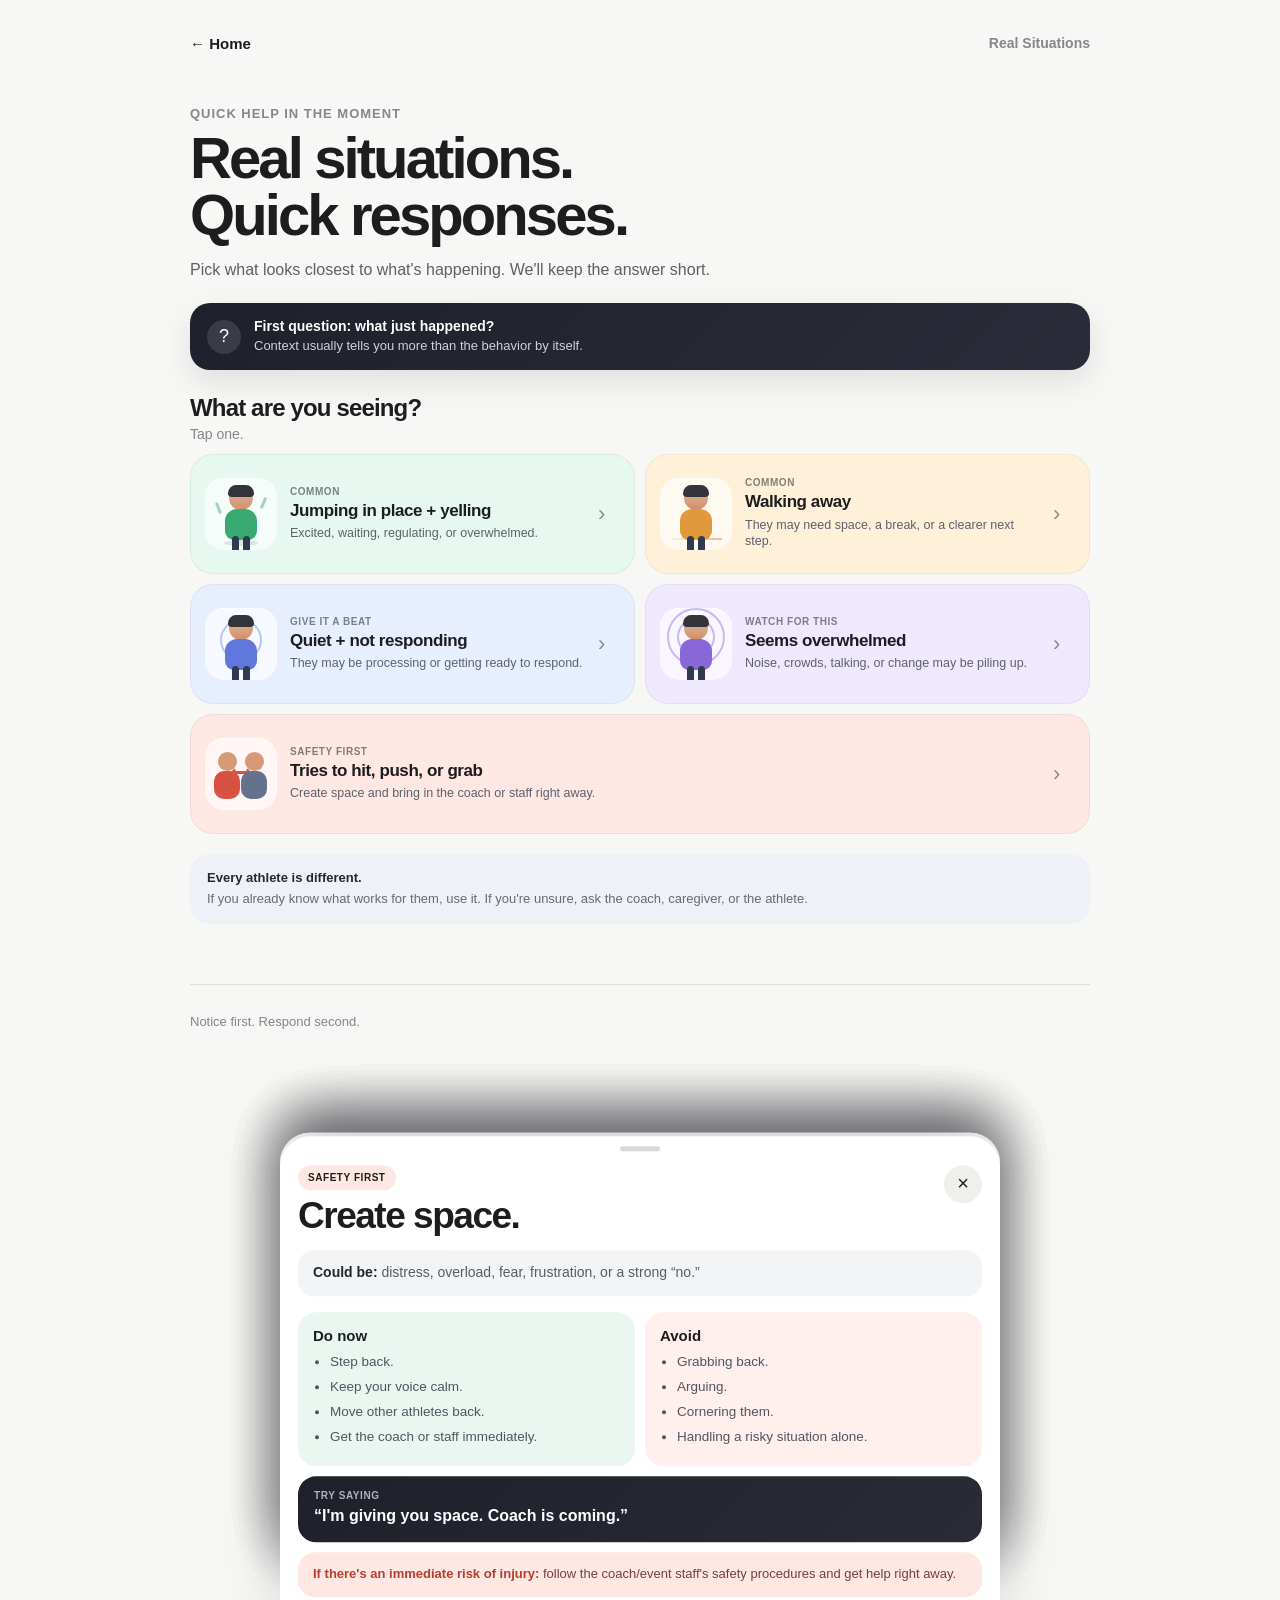
==== commit 8bfacecd: "Compact behavior mobile experience" ====
--- a/behavior.html
+++ b/behavior.html
@@ -15,374 +15,950 @@
   <style>
 
     /* =====================================================
-       BEHAVIOR PAGE — V3
-       Simpler, more vivid, more scenario-based
+       BEHAVIOR PAGE — V4
+       Compact mobile-first scenario tool
        ===================================================== */
 
     :root {
-      --tone-green: linear-gradient(135deg, #dff8ea 0%, #edfdf4 100%);
-      --tone-amber: linear-gradient(135deg, #ffeccf 0%, #fff7e7 100%);
-      --tone-blue: linear-gradient(135deg, #dfe8ff 0%, #eef3ff 100%);
-      --tone-purple: linear-gradient(135deg, #ebe4ff 0%, #f5f1ff 100%);
-      --tone-red: linear-gradient(135deg, #ffe0dd 0%, #fff1f0 100%);
-      --tone-dark: linear-gradient(135deg, #181922 0%, #222430 100%);
-    }
+      --green-bg: #e6f8ef;
+      --green-accent: #33a56f;
+
+      --amber-bg: #fff1d9;
+      --amber-accent: #db9237;
+
+      --blue-bg: #e7efff;
+      --blue-accent: #5578da;
+
+      --purple-bg: #efe8ff;
+      --purple-accent: #8765d8;
+
+      --red-bg: #ffe7e4;
+      --red-accent: #d85143;
+    }
+
+    body.sheet-open {
+      overflow: hidden;
+    }
+
+
+    /* =====================================================
+       HEADER
+       ===================================================== */
 
     .behavior-intro {
-      padding: 64px 0 30px;
+      padding: 42px 0 22px;
+    }
+
+    .behavior-intro .eyebrow {
+      margin-bottom: 9px;
+    }
+
+    .behavior-intro h1 {
+      font-size: clamp(37px, 9vw, 58px);
+      line-height: .98;
     }
 
     .behavior-intro .lead {
-      margin-top: 18px;
-      max-width: 700px;
-    }
-
-    .quick-start {
-      margin: 8px 0 34px;
-      padding: 24px 26px;
-
-      border-radius: 28px;
-
-      background: var(--tone-dark);
+      max-width: 620px;
+      margin: 14px 0 0;
+
+      font-size: 16px;
+      line-height: 1.48;
+    }
+
+
+    /* =====================================================
+       SMALL START-HERE NOTE
+       ===================================================== */
+
+    .start-note {
+      display: flex;
+      align-items: center;
+      gap: 13px;
+
+      margin-bottom: 24px;
+      padding: 15px 17px;
+
+      border-radius: 20px;
+
+      background:
+        linear-gradient(
+          135deg,
+          #1e202a 0%,
+          #2a2d39 100%
+        );
+
       color: white;
 
-      box-shadow: 0 20px 50px rgba(16, 18, 28, 0.12);
-    }
-
-    .quick-start .eyebrow {
-      color: #a9acb7;
-      margin-bottom: 10px;
-    }
-
-    .quick-start h2 {
-      margin: 0 0 8px;
-
-      font-size: clamp(26px, 4vw, 34px);
-      letter-spacing: -0.03em;
-    }
-
-    .quick-start p {
-      margin: 0;
-      max-width: 760px;
-
-      color: #d4d7df;
-      font-size: 16px;
-      line-height: 1.55;
-    }
-
-    .scenario-header {
-      margin: 0 0 16px;
-    }
-
-    .scenario-header h2 {
-      margin: 0 0 6px;
-
-      font-size: clamp(28px, 4vw, 38px);
-      line-height: 1.05;
-      letter-spacing: -0.04em;
-    }
-
-    .scenario-header p {
-      margin: 0;
-      color: var(--muted);
-      font-size: 16px;
-      line-height: 1.5;
-    }
-
-    .scenario-grid {
-      display: grid;
-      grid-template-columns: repeat(2, 1fr);
-      gap: 14px;
-    }
-
-    .scenario-card {
-      position: relative;
-
-      min-height: 200px;
-      width: 100%;
-
-      padding: 22px;
-
-      text-align: left;
-      overflow: hidden;
-      cursor: pointer;
-
-      border: 1px solid rgba(29,29,31,.06);
-      border-radius: 28px;
-
-      transition:
-        transform .24s var(--ease),
-        box-shadow .24s var(--ease),
-        border-color .24s ease;
-    }
-
-    .scenario-card:hover {
-      transform: translateY(-4px);
-      box-shadow: 0 18px 40px rgba(25, 29, 43, 0.10);
-      border-color: rgba(29,29,31,.12);
-    }
-
-    .scenario-card:active {
-      transform: scale(.985);
-    }
-
-    .scenario-card.green { background: var(--tone-green); }
-    .scenario-card.amber { background: var(--tone-amber); }
-    .scenario-card.blue { background: var(--tone-blue); }
-    .scenario-card.purple { background: var(--tone-purple); }
-    .scenario-card.red { background: var(--tone-red); }
-
-    .scenario-pill {
-      display: inline-flex;
-      align-items: center;
-      gap: 8px;
-
-      margin-bottom: 18px;
-      padding: 8px 12px;
-
-      border-radius: 999px;
-
-      background: rgba(255,255,255,.72);
-      border: 1px solid rgba(255,255,255,.65);
-
-      color: #23252c;
-      font-size: 12px;
-      font-weight: 700;
-      letter-spacing: .03em;
-      text-transform: uppercase;
-
-      backdrop-filter: blur(10px);
-      -webkit-backdrop-filter: blur(10px);
-    }
-
-    .scenario-icon {
-      position: absolute;
-      right: 18px;
-      top: 18px;
-
-      width: 66px;
-      height: 66px;
+      box-shadow:
+        0 12px 32px rgba(20, 22, 31, .10);
+    }
+
+    .start-mark {
+      width: 34px;
+      height: 34px;
 
       display: flex;
       align-items: center;
       justify-content: center;
 
+      flex: 0 0 auto;
+
+      border-radius: 50%;
+
+      background: rgba(255,255,255,.12);
+
+      font-size: 18px;
+    }
+
+    .start-note strong {
+      display: block;
+
+      margin-bottom: 2px;
+
+      font-size: 14px;
+    }
+
+    .start-note span {
+      color: #cfd2db;
+
+      font-size: 13px;
+      line-height: 1.35;
+    }
+
+
+    /* =====================================================
+       SCENARIO INTRO
+       ===================================================== */
+
+    .scenario-title {
+      margin-bottom: 12px;
+    }
+
+    .scenario-title h2 {
+      margin: 0;
+
+      font-size: 24px;
+      letter-spacing: -.035em;
+    }
+
+    .scenario-title p {
+      margin: 4px 0 0;
+
+      color: var(--muted);
+
+      font-size: 14px;
+    }
+
+
+    /* =====================================================
+       COMPACT CARDS
+       ===================================================== */
+
+    .scenario-list {
+      display: grid;
+      gap: 10px;
+    }
+
+    .scenario-card {
+      width: 100%;
+
+      display: grid;
+      grid-template-columns: 72px 1fr 22px;
+      align-items: center;
+
+      gap: 13px;
+
+      min-height: 112px;
+
+      padding: 13px 14px;
+
+      border: 1px solid rgba(29,29,31,.055);
+      border-radius: 23px;
+
+      text-align: left;
+      cursor: pointer;
+
+      transition:
+        transform .2s var(--ease),
+        box-shadow .2s var(--ease);
+    }
+
+    .scenario-card:hover {
+      transform: translateY(-2px);
+
+      box-shadow:
+        0 13px 30px rgba(30, 33, 44, .08);
+    }
+
+    .scenario-card:active {
+      transform: scale(.985);
+    }
+
+    .scenario-card.green {
+      background: var(--green-bg);
+    }
+
+    .scenario-card.amber {
+      background: var(--amber-bg);
+    }
+
+    .scenario-card.blue {
+      background: var(--blue-bg);
+    }
+
+    .scenario-card.purple {
+      background: var(--purple-bg);
+    }
+
+    .scenario-card.red {
+      background: var(--red-bg);
+    }
+
+
+    /* ---------- text ---------- */
+
+    .scenario-copy {
+      min-width: 0;
+    }
+
+    .scenario-label {
+      margin-bottom: 4px;
+
+      color: rgba(35,38,45,.56);
+
+      font-size: 10px;
+      font-weight: 800;
+      letter-spacing: .055em;
+
+      text-transform: uppercase;
+    }
+
+    .scenario-copy h3 {
+      margin: 0;
+
+      font-size: 17px;
+      line-height: 1.12;
+      letter-spacing: -.025em;
+    }
+
+    .scenario-copy p {
+      display: -webkit-box;
+      overflow: hidden;
+
+      margin: 5px 0 0;
+
+      color: #5d626d;
+
+      font-size: 12.5px;
+      line-height: 1.35;
+
+      -webkit-box-orient: vertical;
+      -webkit-line-clamp: 2;
+    }
+
+    .chevron {
+      color: rgba(29,29,31,.48);
+
+      font-size: 22px;
+      font-weight: 400;
+
+      transition: transform .2s var(--ease);
+    }
+
+    .scenario-card:hover .chevron {
+      transform: translateX(3px);
+    }
+
+
+    /* =====================================================
+       VISUAL BOX
+       ===================================================== */
+
+    .scenario-visual {
+      position: relative;
+
+      width: 72px;
+      height: 72px;
+
+      overflow: hidden;
+
+      border-radius: 19px;
+
+      background: rgba(255,255,255,.64);
+
+      box-shadow:
+        inset 0 1px 0 rgba(255,255,255,.7);
+    }
+
+
+    /* =====================================================
+       MINI HUMAN
+       ===================================================== */
+
+    .mini-human {
+      position: absolute;
+
+      width: 38px;
+      height: 61px;
+
+      left: 50%;
+      bottom: 3px;
+
+      transform:
+        translateX(-50%);
+
+      transform-origin:
+        center bottom;
+    }
+
+    .mini-head {
+      position: absolute;
+
+      width: 24px;
+      height: 24px;
+
+      left: 7px;
+      top: 0;
+
+      border-radius: 50%;
+
+      background:
+        linear-gradient(
+          180deg,
+          #e9bb99,
+          #ce906a
+        );
+    }
+
+    .mini-hair {
+      position: absolute;
+
+      width: 26px;
+      height: 12px;
+
+      left: 6px;
+      top: -1px;
+
+      border-radius:
+        15px 15px 7px 7px;
+
+      background: #34323a;
+
+      z-index: 2;
+    }
+
+    .mini-body {
+      position: absolute;
+
+      width: 32px;
+      height: 31px;
+
+      left: 3px;
+      top: 23px;
+
+      border-radius:
+        12px 12px 9px 9px;
+
+      background: var(--shirt, #6078da);
+    }
+
+    .mini-leg {
+      position: absolute;
+
+      width: 7px;
+      height: 18px;
+
+      top: 50px;
+
+      border-radius: 6px;
+
+      background: #30394e;
+    }
+
+    .mini-leg.left {
+      left: 10px;
+    }
+
+    .mini-leg.right {
+      right: 10px;
+    }
+
+
+    /* =====================================================
+       SCENARIO 1 — JUMPING
+       ===================================================== */
+
+    .jump-person {
+      --shirt: #38a970;
+
+      animation:
+        jumpHuman 1.5s ease-in-out infinite;
+    }
+
+    .jump-shadow {
+      position: absolute;
+
+      width: 34px;
+      height: 6px;
+
+      left: 50%;
+      bottom: 4px;
+
+      transform: translateX(-50%);
+
+      border-radius: 50%;
+
+      background: rgba(31,88,61,.13);
+
+      animation:
+        jumpShadow 1.5s ease-in-out infinite;
+    }
+
+    .jump-line {
+      position: absolute;
+
+      width: 3px;
+      height: 12px;
+
+      border-radius: 999px;
+
+      background: var(--green-accent);
+
+      opacity: .45;
+    }
+
+    .jump-line.one {
+      left: 12px;
+      top: 24px;
+
+      transform: rotate(-22deg);
+    }
+
+    .jump-line.two {
+      right: 12px;
+      top: 19px;
+
+      transform: rotate(23deg);
+    }
+
+
+    /* =====================================================
+       SCENARIO 2 — WALKING
+       ===================================================== */
+
+    .walk-person {
+      --shirt: #df993c;
+
+      animation:
+        walkHuman 2.8s ease-in-out infinite;
+    }
+
+    .walk-path {
+      position: absolute;
+
+      left: 10px;
+      right: 10px;
+      bottom: 10px;
+
+      height: 2px;
+
+      border-radius: 999px;
+
+      background:
+        linear-gradient(
+          90deg,
+          rgba(219,146,55,.08),
+          rgba(219,146,55,.58)
+        );
+    }
+
+
+    /* =====================================================
+       SCENARIO 3 — QUIET / PROCESSING
+       ===================================================== */
+
+    .quiet-person {
+      --shirt: #6078dc;
+
+      animation:
+        slowBreathe 3.6s ease-in-out infinite;
+    }
+
+    .pause-ring {
+      position: absolute;
+
+      width: 42px;
+      height: 42px;
+
+      left: 50%;
+      top: 45%;
+
+      transform: translate(-50%,-50%);
+
+      border:
+        2px solid
+        rgba(85,120,218,.22);
+
+      border-radius: 50%;
+
+      animation:
+        pauseRing 2.7s ease-out infinite;
+    }
+
+    .pause-ring.second {
+      animation-delay: .8s;
+    }
+
+
+    /* =====================================================
+       SCENARIO 4 — OVERLOAD
+       ===================================================== */
+
+    .overload-person {
+      --shirt: #8868d9;
+
+      animation:
+        overloadBody 2.5s ease-in-out infinite;
+    }
+
+    .sensory-wave {
+      position: absolute;
+
+      border:
+        2px solid
+        rgba(135,101,216,.42);
+
+      border-radius: 50%;
+
+      animation:
+        sensoryWave 2.4s ease-out infinite;
+    }
+
+    .sensory-wave.one {
+      width: 38px;
+      height: 38px;
+
+      left: 17px;
+      top: 10px;
+    }
+
+    .sensory-wave.two {
+      width: 58px;
+      height: 58px;
+
+      left: 7px;
+      top: 0;
+
+      animation-delay: .65s;
+    }
+
+
+    /* =====================================================
+       SCENARIO 5 — SAFETY
+       ===================================================== */
+
+    .safety-person-left,
+    .safety-person-right {
+      position: absolute;
+
+      width: 29px;
+      height: 52px;
+
+      bottom: 6px;
+    }
+
+    .safety-person-left {
+      left: 8px;
+
+      animation:
+        safetyStepLeft 2.6s ease-in-out infinite;
+    }
+
+    .safety-person-right {
+      right: 8px;
+    }
+
+    .small-head {
+      position: absolute;
+
+      width: 19px;
+      height: 19px;
+
+      left: 5px;
+
+      border-radius: 50%;
+
+      background: #d69a76;
+    }
+
+    .small-body {
+      position: absolute;
+
+      width: 26px;
+      height: 28px;
+
+      left: 1px;
+      top: 19px;
+
+      border-radius: 10px;
+
+      background: var(--small-shirt, #d85143);
+    }
+
+    .safety-person-right {
+      --small-shirt: #66728d;
+    }
+
+    .safety-distance {
+      position: absolute;
+
+      left: 50%;
+      top: 33px;
+
+      width: 18px;
+      height: 3px;
+
+      transform: translateX(-50%);
+
+      border-radius: 999px;
+
+      background: var(--red-accent);
+
+      animation:
+        distancePulse 2.2s ease-in-out infinite;
+    }
+
+    .safety-distance::before,
+    .safety-distance::after {
+      content: "";
+
+      position: absolute;
+
+      width: 5px;
+      height: 5px;
+
+      top: -1px;
+
+      border-top: 2px solid var(--red-accent);
+      border-right: 2px solid var(--red-accent);
+    }
+
+    .safety-distance::before {
+      left: -1px;
+      transform: rotate(-135deg);
+    }
+
+    .safety-distance::after {
+      right: -1px;
+      transform: rotate(45deg);
+    }
+
+
+    /* =====================================================
+       BOTTOM SHEET
+       ===================================================== */
+
+    .sheet-backdrop {
+      position: fixed;
+
+      inset: 0;
+      z-index: 998;
+
+      background:
+        rgba(15,17,24,.36);
+
+      opacity: 0;
+      pointer-events: none;
+
+      backdrop-filter: blur(4px);
+      -webkit-backdrop-filter: blur(4px);
+
+      transition:
+        opacity .28s ease;
+    }
+
+    .sheet-backdrop.open {
+      opacity: 1;
+      pointer-events: auto;
+    }
+
+    .scenario-sheet {
+      position: fixed;
+
+      left: 50%;
+      bottom: 0;
+      z-index: 999;
+
+      width:
+        min(720px, 100%);
+
+      max-height: 84vh;
+
+      overflow-y: auto;
+
+      padding:
+        10px 18px
+        calc(24px + env(safe-area-inset-bottom));
+
+      border-radius:
+        30px 30px 0 0;
+
+      background: #ffffff;
+
+      box-shadow:
+        0 -18px 60px
+        rgba(14,17,25,.20);
+
+      transform:
+        translate(-50%, 105%);
+
+      transition:
+        transform .36s
+        cubic-bezier(.22,.8,.22,1);
+
+      overscroll-behavior:
+        contain;
+    }
+
+    .scenario-sheet.open {
+      transform:
+        translate(-50%, 0);
+    }
+
+    .sheet-handle {
+      width: 40px;
+      height: 5px;
+
+      margin: 0 auto 14px;
+
+      border-radius: 999px;
+
+      background: #d9dade;
+    }
+
+    .sheet-top {
+      display: flex;
+      justify-content: space-between;
+      align-items: flex-start;
+
+      gap: 14px;
+    }
+
+    .sheet-tag {
+      display: inline-flex;
+
+      margin-bottom: 7px;
+      padding: 7px 10px;
+
+      border-radius: 999px;
+
+      font-size: 10px;
+      font-weight: 800;
+      letter-spacing: .055em;
+
+      text-transform: uppercase;
+    }
+
+    .sheet-tag.green {
+      background: var(--green-bg);
+    }
+
+    .sheet-tag.amber {
+      background: var(--amber-bg);
+    }
+
+    .sheet-tag.blue {
+      background: var(--blue-bg);
+    }
+
+    .sheet-tag.purple {
+      background: var(--purple-bg);
+    }
+
+    .sheet-tag.red {
+      background: var(--red-bg);
+    }
+
+    .sheet-title {
+      margin: 0;
+
+      font-size:
+        clamp(27px, 7vw, 37px);
+
+      line-height: 1.03;
+      letter-spacing: -.04em;
+    }
+
+    .sheet-close {
+      width: 38px;
+      height: 38px;
+
+      display: flex;
+      align-items: center;
+      justify-content: center;
+
+      flex: 0 0 auto;
+
+      border: 0;
+      border-radius: 50%;
+
+      background: #efefec;
+
+      cursor: pointer;
+
+      font-size: 20px;
+    }
+
+
+    /* ---------- quick meaning ---------- */
+
+    .meaning-line {
+      margin: 15px 0 16px;
+      padding: 13px 15px;
+
+      border-radius: 16px;
+
+      background: #f3f4f6;
+
+      color: #575d68;
+
+      font-size: 14px;
+      line-height: 1.42;
+    }
+
+    .meaning-line strong {
+      color: #24272e;
+    }
+
+
+    /* ---------- do / avoid ---------- */
+
+    .sheet-actions {
+      display: grid;
+      grid-template-columns: 1fr 1fr;
+
+      gap: 10px;
+    }
+
+    .sheet-box {
+      padding: 15px;
+
+      border-radius: 18px;
+    }
+
+    .sheet-box.do {
+      background: #eaf7f0;
+    }
+
+    .sheet-box.avoid {
+      background: #fff0ee;
+    }
+
+    .sheet-box h3 {
+      margin: 0 0 8px;
+
+      font-size: 15px;
+    }
+
+    .sheet-box ul {
+      margin: 0;
+      padding-left: 17px;
+
+      color: #505660;
+
+      font-size: 13.5px;
+      line-height: 1.48;
+    }
+
+    .sheet-box li {
+      margin-bottom: 5px;
+    }
+
+
+    /* ---------- phrase ---------- */
+
+    .say-box {
+      margin-top: 10px;
+      padding: 14px 16px;
+
+      border-radius: 18px;
+
+      background:
+        linear-gradient(
+          135deg,
+          #1e202a,
+          #292c37
+        );
+
+      color: white;
+    }
+
+    .say-box span {
+      display: block;
+
+      margin-bottom: 4px;
+
+      color: #aeb3c0;
+
+      font-size: 10px;
+      font-weight: 800;
+      letter-spacing: .06em;
+
+      text-transform: uppercase;
+    }
+
+    .say-box strong {
+      font-size: 16px;
+      line-height: 1.4;
+    }
+
+
+    /* ---------- safety ---------- */
+
+    .safety-alert {
+      margin-top: 10px;
+      padding: 13px 15px;
+
+      border-radius: 17px;
+
+      background: var(--red-bg);
+
+      color: #74423b;
+
+      font-size: 13px;
+      line-height: 1.45;
+    }
+
+    .safety-alert strong {
+      color: #b83d30;
+    }
+
+
+    /* =====================================================
+       BOTTOM NOTE
+       ===================================================== */
+
+    .quick-reminder {
+      margin-top: 20px;
+      padding: 15px 17px;
+
       border-radius: 20px;
 
-      background: rgba(255,255,255,.55);
-      box-shadow: inset 0 1px 0 rgba(255,255,255,.6);
-
-      font-size: 30px;
-    }
-
-    .scenario-card h3 {
-      margin: 12px 84px 8px 0;
-
-      font-size: 25px;
-      line-height: 1.08;
-      letter-spacing: -0.035em;
-    }
-
-    .scenario-card p {
-      margin: 0;
-
-      max-width: 420px;
-
-      color: #555b66;
-      font-size: 15px;
-      line-height: 1.48;
-    }
-
-    .scenario-card .tap-hint {
-      position: absolute;
-      left: 22px;
-      bottom: 18px;
-
-      color: #303544;
-      opacity: .72;
+      background: #eef2f8;
+
+      color: #656b76;
+
       font-size: 13px;
-      font-weight: 600;
-    }
-
-    .scenario-card.green .scenario-icon {
-      animation: hop 1.7s ease-in-out infinite;
-    }
-
-    .scenario-card.amber .scenario-icon {
-      animation: drift 2.6s ease-in-out infinite;
-    }
-
-    .scenario-card.blue .scenario-icon {
-      animation: pulseSoft 2s ease-in-out infinite;
-    }
-
-    .scenario-card.purple .scenario-icon {
-      animation: wobbleSoft 2.7s ease-in-out infinite;
-    }
-
-    .scenario-card.red .scenario-icon {
-      animation: alertShake 1.9s ease-in-out infinite;
-    }
-
-
-    /* =====================================================
-       PANELS
-       ===================================================== */
-
-    .panel {
-      margin-top: 22px;
-    }
-
-    .panel-label-strong {
-      display: inline-flex;
-      align-items: center;
-      gap: 8px;
-
-      margin-bottom: 12px;
-      padding: 8px 12px;
-
-      border-radius: 999px;
-
-      font-size: 12px;
-      font-weight: 700;
-      letter-spacing: .04em;
-      text-transform: uppercase;
-
-      color: #2b2f38;
-      background: #eef0f4;
-    }
-
-    .panel-label-strong.green { background: #dff8ea; }
-    .panel-label-strong.amber { background: #ffeccf; }
-    .panel-label-strong.blue { background: #dfe8ff; }
-    .panel-label-strong.purple { background: #ebe4ff; }
-    .panel-label-strong.red { background: #ffe0dd; }
-
-    .panel .section-title {
-      margin-bottom: 10px;
-    }
-
-    .panel .body-copy {
-      max-width: 720px;
-      margin-bottom: 22px;
-    }
-
-    .mini-columns {
-      display: grid;
-      grid-template-columns: repeat(3, 1fr);
-      gap: 12px;
-
-      margin-top: 18px;
-    }
-
-    .mini-box {
-      padding: 18px 18px 16px;
-      border-radius: 24px;
-      background: #f3f4f6;
-    }
-
-    .mini-box h3 {
-      margin: 0 0 9px;
-
-      font-size: 18px;
-      letter-spacing: -0.02em;
-    }
-
-    .mini-box p {
-      margin: 0 0 8px;
-
-      color: var(--text-soft);
-      font-size: 15px;
-      line-height: 1.5;
-    }
-
-    .mini-box ul {
-      margin: 0;
-      padding-left: 18px;
-
-      color: var(--text-soft);
-      font-size: 15px;
-      line-height: 1.55;
-    }
-
-    .mini-box li {
-      margin-bottom: 6px;
-    }
-
-    .mini-box.do { background: #eaf7f0; }
-    .mini-box.meaning { background: #f2f3f7; }
-    .mini-box.avoid { background: #fff2f1; }
-
-    .say-line {
-      margin-top: 18px;
-      padding: 18px 20px;
-
-      border-radius: 22px;
-
-      background: var(--tone-dark);
-      color: white;
-    }
-
-    .say-line strong {
+      line-height: 1.45;
+    }
+
+    .quick-reminder strong {
       display: block;
-      margin-bottom: 6px;
-
-      color: #aeb4c0;
-      font-size: 12px;
-      letter-spacing: .05em;
-      text-transform: uppercase;
-    }
-
-    .say-line p {
-      margin: 0;
-
-      color: #f2f4f8;
-      font-size: 17px;
-      line-height: 1.5;
-      letter-spacing: -0.01em;
-    }
-
-    .safety-banner {
-      margin-top: 18px;
-      padding: 18px 20px;
-
-      border-radius: 22px;
-
-      background: #fff1f0;
-      border: 1px solid #ffd2cd;
-    }
-
-    .safety-banner strong {
-      display: block;
-      margin-bottom: 6px;
-      color: #b42c1b;
-      font-size: 15px;
-    }
-
-    .safety-banner p {
-      margin: 0;
-      color: #6d3b34;
-      line-height: 1.5;
-    }
-
-    .coach-note {
-      margin-top: 36px;
-      padding: 22px 24px;
-
-      border-radius: 28px;
-      background: #eef2f8;
-    }
-
-    .coach-note strong {
-      display: block;
-      margin-bottom: 6px;
-      font-size: 18px;
-    }
-
-    .coach-note p {
-      margin: 0;
-      color: var(--text-soft);
-      line-height: 1.55;
+
+      margin-bottom: 2px;
+
+      color: #242830;
     }
 
 
@@ -390,62 +966,195 @@
        ANIMATIONS
        ===================================================== */
 
-    @keyframes hop {
-      0%, 100% { transform: translateY(0); }
-      40% { transform: translateY(-8px); }
-      60% { transform: translateY(-3px); }
-    }
-
-    @keyframes drift {
-      0%, 100% { transform: translateX(0); }
-      50% { transform: translateX(7px); }
-    }
-
-    @keyframes pulseSoft {
-      0%, 100% { transform: scale(1); opacity: .92; }
-      50% { transform: scale(1.06); opacity: 1; }
-    }
-
-    @keyframes wobbleSoft {
-      0%, 100% { transform: rotate(0deg); }
-      25% { transform: rotate(-4deg); }
-      75% { transform: rotate(4deg); }
-    }
-
-    @keyframes alertShake {
-      0%, 100% { transform: translateX(0); }
-      15% { transform: translateX(-2px); }
-      30% { transform: translateX(2px); }
-      45% { transform: translateX(-2px); }
-      60% { transform: translateX(2px); }
+    @keyframes jumpHuman {
+      0%,100% {
+        transform:
+          translateX(-50%)
+          translateY(0);
+      }
+
+      47% {
+        transform:
+          translateX(-50%)
+          translateY(-10px);
+      }
+    }
+
+    @keyframes jumpShadow {
+      0%,100% {
+        width: 34px;
+        opacity: .14;
+      }
+
+      47% {
+        width: 22px;
+        opacity: .05;
+      }
+    }
+
+    @keyframes walkHuman {
+      0%,100% {
+        transform:
+          translateX(-75%);
+      }
+
+      50% {
+        transform:
+          translateX(-20%);
+      }
+    }
+
+    @keyframes slowBreathe {
+      0%,100% {
+        transform:
+          translateX(-50%)
+          scale(.97);
+      }
+
+      50% {
+        transform:
+          translateX(-50%)
+          scale(1.02);
+      }
+    }
+
+    @keyframes pauseRing {
+      0% {
+        transform:
+          translate(-50%,-50%)
+          scale(.6);
+
+        opacity: .55;
+      }
+
+      100% {
+        transform:
+          translate(-50%,-50%)
+          scale(1.5);
+
+        opacity: 0;
+      }
+    }
+
+    @keyframes sensoryWave {
+      0% {
+        transform: scale(.72);
+        opacity: .55;
+      }
+
+      100% {
+        transform: scale(1.4);
+        opacity: 0;
+      }
+    }
+
+    @keyframes overloadBody {
+      0%,100% {
+        transform:
+          translateX(-50%)
+          rotate(0);
+      }
+
+      35% {
+        transform:
+          translateX(-50%)
+          rotate(-2deg);
+      }
+
+      68% {
+        transform:
+          translateX(-50%)
+          rotate(2deg);
+      }
+    }
+
+    @keyframes safetyStepLeft {
+      0%,100% {
+        transform: translateX(0);
+      }
+
+      50% {
+        transform: translateX(-5px);
+      }
+    }
+
+    @keyframes distancePulse {
+      0%,100% {
+        width: 18px;
+        opacity: .55;
+      }
+
+      50% {
+        width: 25px;
+        opacity: 1;
+      }
     }
 
 
     /* =====================================================
-       MOBILE
+       DESKTOP
        ===================================================== */
 
-    @media (max-width: 760px) {
-
-      .behavior-intro {
-        padding: 52px 0 26px;
-      }
-
-      .scenario-grid {
+    @media (min-width: 720px) {
+
+      .scenario-list {
+        grid-template-columns:
+          1fr 1fr;
+      }
+
+      .scenario-card {
+        min-height: 120px;
+      }
+
+      .scenario-card.red {
+        grid-column: 1 / -1;
+      }
+
+    }
+
+
+    /* =====================================================
+       SMALL PHONE
+       ===================================================== */
+
+    @media (max-width: 420px) {
+
+      .page-shell {
+        width: calc(100% - 26px);
+      }
+
+      .scenario-card {
+        min-height: 105px;
+
+        grid-template-columns:
+          64px 1fr 18px;
+
+        padding: 11px 12px;
+
+        border-radius: 20px;
+      }
+
+      .scenario-visual {
+        width: 64px;
+        height: 64px;
+
+        border-radius: 17px;
+      }
+
+      .scenario-copy h3 {
+        font-size: 16px;
+      }
+
+      .scenario-copy p {
+        font-size: 12px;
+      }
+
+      .sheet-actions {
         grid-template-columns: 1fr;
       }
 
-      .scenario-card {
-        min-height: 186px;
-      }
-
-      .scenario-card h3 {
-        margin-right: 82px;
-        font-size: 22px;
-      }
-
-      .mini-columns {
-        grid-template-columns: 1fr;
+      .scenario-sheet {
+        max-height: 87vh;
       }
 
     }
@@ -453,9 +1162,13 @@
   </style>
 </head>
 
+
 <body>
 
   <div class="page-shell">
+
+
+    <!-- TOP BAR -->
 
     <header class="topbar">
 
@@ -473,7 +1186,7 @@
     </header>
 
 
-    <!-- INTRO -->
+    <!-- HERO -->
 
     <section class="behavior-intro reveal">
 
@@ -487,115 +1200,301 @@
       </h1>
 
       <p class="lead">
-        Tap a situation to see what it might mean, what to do right away,
-        and what not to do.
+        Pick what looks closest to what's happening.
+        We'll keep the answer short.
       </p>
 
     </section>
 
 
-    <!-- QUICK START -->
-
-    <section class="quick-start reveal">
-
-      <div class="eyebrow">
-        First thought
+    <!-- START NOTE -->
+
+    <section class="start-note reveal">
+
+      <div class="start-mark">
+        ?
       </div>
 
-      <h2>
-        Don’t jump straight to “How do I stop this?”
-      </h2>
-
-      <p>
-        Start with: “What just happened?” The same behavior can mean excitement,
-        stress, confusion, overload, or a need for space.
-      </p>
+      <div>
+
+        <strong>
+          First question: what just happened?
+        </strong>
+
+        <span>
+          Context usually tells you more than the behavior by itself.
+        </span>
+
+      </div>
 
     </section>
 
 
-    <!-- SCENARIO GRID -->
+    <!-- SCENARIOS -->
 
     <section class="reveal">
 
-      <div class="scenario-header">
-        <h2>Scenario cards</h2>
-        <p>Pick the one that feels closest to what you’re seeing.</p>
+      <div class="scenario-title">
+
+        <h2>
+          What are you seeing?
+        </h2>
+
+        <p>
+          Tap one.
+        </p>
+
       </div>
 
-      <div
-        class="scenario-grid"
-        data-stagger
-      >
-
-        <!-- 1 -->
+
+      <div class="scenario-list">
+
+
+        <!-- 1 JUMPING -->
+
         <button
-          class="scenario-card green action-card"
-          data-panel-target="scenario-jumping"
+          class="scenario-card green"
+          data-sheet="jumping"
         >
-          <div class="scenario-pill">Common</div>
-          <div class="scenario-icon">↕</div>
-          <h3>Jumping in place + yelling a bit</h3>
-          <p>
-            Could be excitement, waiting energy, or things starting to feel like too much.
-          </p>
-          <div class="tap-hint">Tap for what to do →</div>
+
+          <div class="scenario-visual">
+
+            <div class="jump-shadow"></div>
+
+            <div class="jump-line one"></div>
+            <div class="jump-line two"></div>
+
+            <div class="mini-human jump-person">
+
+              <div class="mini-hair"></div>
+              <div class="mini-head"></div>
+              <div class="mini-body"></div>
+
+              <div class="mini-leg left"></div>
+              <div class="mini-leg right"></div>
+
+            </div>
+
+          </div>
+
+
+          <div class="scenario-copy">
+
+            <div class="scenario-label">
+              Common
+            </div>
+
+            <h3>
+              Jumping in place + yelling
+            </h3>
+
+            <p>
+              Excited, waiting, regulating, or overwhelmed.
+            </p>
+
+          </div>
+
+          <div class="chevron">
+            ›
+          </div>
+
         </button>
 
-        <!-- 2 -->
+
+        <!-- 2 WALKING -->
+
         <button
-          class="scenario-card amber action-card"
-          data-panel-target="scenario-walking"
+          class="scenario-card amber"
+          data-sheet="walking"
         >
-          <div class="scenario-pill">Common</div>
-          <div class="scenario-icon">👣</div>
-          <h3>Walking away from the group</h3>
-          <p>
-            They may want a break, feel confused, or just be done for the moment.
-          </p>
-          <div class="tap-hint">Tap for what to do →</div>
+
+          <div class="scenario-visual">
+
+            <div class="walk-path"></div>
+
+            <div class="mini-human walk-person">
+
+              <div class="mini-hair"></div>
+              <div class="mini-head"></div>
+              <div class="mini-body"></div>
+
+              <div class="mini-leg left"></div>
+              <div class="mini-leg right"></div>
+
+            </div>
+
+          </div>
+
+
+          <div class="scenario-copy">
+
+            <div class="scenario-label">
+              Common
+            </div>
+
+            <h3>
+              Walking away
+            </h3>
+
+            <p>
+              They may need space, a break, or a clearer next step.
+            </p>
+
+          </div>
+
+          <div class="chevron">
+            ›
+          </div>
+
         </button>
 
-        <!-- 3 -->
+
+        <!-- 3 QUIET -->
+
         <button
-          class="scenario-card blue action-card"
-          data-panel-target="scenario-quiet"
+          class="scenario-card blue"
+          data-sheet="quiet"
         >
-          <div class="scenario-pill">Common</div>
-          <div class="scenario-icon">⏳</div>
-          <h3>Gets quiet and doesn’t respond</h3>
-          <p>
-            They may be processing, unsure, or getting ready to answer in another way.
-          </p>
-          <div class="tap-hint">Tap for what to do →</div>
+
+          <div class="scenario-visual">
+
+            <div class="pause-ring"></div>
+            <div class="pause-ring second"></div>
+
+            <div class="mini-human quiet-person">
+
+              <div class="mini-hair"></div>
+              <div class="mini-head"></div>
+              <div class="mini-body"></div>
+
+              <div class="mini-leg left"></div>
+              <div class="mini-leg right"></div>
+
+            </div>
+
+          </div>
+
+
+          <div class="scenario-copy">
+
+            <div class="scenario-label">
+              Give it a beat
+            </div>
+
+            <h3>
+              Quiet + not responding
+            </h3>
+
+            <p>
+              They may be processing or getting ready to respond.
+            </p>
+
+          </div>
+
+          <div class="chevron">
+            ›
+          </div>
+
         </button>
 
-        <!-- 4 -->
+
+        <!-- 4 OVERWHELMED -->
+
         <button
-          class="scenario-card purple action-card"
-          data-panel-target="scenario-overwhelmed"
+          class="scenario-card purple"
+          data-sheet="overwhelmed"
         >
-          <div class="scenario-pill">Watch for this</div>
-          <div class="scenario-icon">🌊</div>
-          <h3>Seems overwhelmed</h3>
-          <p>
-            Maybe the gym is loud, there’s too much talking, or too much is happening at once.
-          </p>
-          <div class="tap-hint">Tap for what to do →</div>
+
+          <div class="scenario-visual">
+
+            <div class="sensory-wave one"></div>
+            <div class="sensory-wave two"></div>
+
+            <div class="mini-human overload-person">
+
+              <div class="mini-hair"></div>
+              <div class="mini-head"></div>
+              <div class="mini-body"></div>
+
+              <div class="mini-leg left"></div>
+              <div class="mini-leg right"></div>
+
+            </div>
+
+          </div>
+
+
+          <div class="scenario-copy">
+
+            <div class="scenario-label">
+              Watch for this
+            </div>
+
+            <h3>
+              Seems overwhelmed
+            </h3>
+
+            <p>
+              Noise, crowds, talking, or change may be piling up.
+            </p>
+
+          </div>
+
+          <div class="chevron">
+            ›
+          </div>
+
         </button>
 
-        <!-- 5 -->
+
+        <!-- 5 SAFETY -->
+
         <button
-          class="scenario-card red action-card"
-          data-panel-target="scenario-safety"
+          class="scenario-card red"
+          data-sheet="safety"
         >
-          <div class="scenario-pill">Safety first</div>
-          <div class="scenario-icon">🛑</div>
-          <h3>Comes at you to hit, push, or grab</h3>
-          <p>
-            Usually a sign of distress, frustration, overload, or a strong “no.”
-          </p>
-          <div class="tap-hint">Tap for what to do →</div>
+
+          <div class="scenario-visual">
+
+            <div class="safety-person-left">
+
+              <div class="small-head"></div>
+              <div class="small-body"></div>
+
+            </div>
+
+            <div class="safety-distance"></div>
+
+            <div class="safety-person-right">
+
+              <div class="small-head"></div>
+              <div class="small-body"></div>
+
+            </div>
+
+          </div>
+
+
+          <div class="scenario-copy">
+
+            <div class="scenario-label">
+              Safety first
+            </div>
+
+            <h3>
+              Tries to hit, push, or grab
+            </h3>
+
+            <p>
+              Create space and bring in the coach or staff right away.
+            </p>
+
+          </div>
+
+          <div class="chevron">
+            ›
+          </div>
+
         </button>
 
       </div>
@@ -603,352 +1502,609 @@
     </section>
 
 
-    <!-- =================================================
-         SCENARIO 1
-         ================================================= -->
-
-    <section
-      class="panel"
-      id="scenario-jumping"
-    >
-
-      <div class="panel-header">
-        <div class="panel-label">Scenario 1</div>
-        <button class="close-button">×</button>
+    <!-- QUICK REMINDER -->
+
+    <section class="quick-reminder reveal">
+
+      <strong>
+        Every athlete is different.
+      </strong>
+
+      If you already know what works for them, use it.
+      If you're unsure, ask the coach, caregiver, or the athlete.
+
+    </section>
+
+
+    <footer class="site-footer">
+
+      Notice first. Respond second.
+
+    </footer>
+
+  </div>
+
+
+  <!-- ===================================================
+       BACKDROP
+       =================================================== -->
+
+  <div
+    class="sheet-backdrop"
+    id="sheetBackdrop"
+  ></div>
+
+
+  <!-- ===================================================
+       SHEET 1 — JUMPING
+       =================================================== -->
+
+  <section
+    class="scenario-sheet"
+    id="sheet-jumping"
+  >
+
+    <div class="sheet-handle"></div>
+
+    <div class="sheet-top">
+
+      <div>
+
+        <div class="sheet-tag green">
+          Jumping + yelling
+        </div>
+
+        <h2 class="sheet-title">
+          Start with the context.
+        </h2>
+
       </div>
 
-      <div class="panel-label-strong green">
-        Jumping in place + yelling a bit
+      <button class="sheet-close">
+        ×
+      </button>
+
+    </div>
+
+
+    <div class="meaning-line">
+
+      <strong>Could be:</strong>
+      excitement, waiting energy, self-regulation,
+      or things starting to feel like too much.
+
+    </div>
+
+
+    <div class="sheet-actions">
+
+      <div class="sheet-box do">
+
+        <h3>
+          Do now
+        </h3>
+
+        <ul>
+          <li>Stay relaxed.</li>
+          <li>Give them some room.</li>
+          <li>Say what's coming next.</li>
+          <li>Keep your words short.</li>
+        </ul>
+
       </div>
 
-      <h2 class="section-title">
-        Don’t assume it’s just “bad behavior.”
-      </h2>
-
-      <p class="body-copy">
-        This could be excitement, waiting energy, or overload. Look at what happened right before it.
-      </p>
-
-      <div class="mini-columns">
-
-        <div class="mini-box meaning">
-          <h3>What it might mean</h3>
-          <p>Excited, waiting, regulating, or starting to feel overwhelmed.</p>
+
+      <div class="sheet-box avoid">
+
+        <h3>
+          Avoid
+        </h3>
+
+        <ul>
+          <li>Shouting “stop.”</li>
+          <li>Crowding them.</li>
+          <li>Assuming they're misbehaving.</li>
+        </ul>
+
+      </div>
+
+    </div>
+
+
+    <div class="say-box">
+
+      <span>Try saying</span>
+
+      <strong>
+        “You're good — your turn is coming.”
+      </strong>
+
+    </div>
+
+  </section>
+
+
+  <!-- ===================================================
+       SHEET 2 — WALKING
+       =================================================== -->
+
+  <section
+    class="scenario-sheet"
+    id="sheet-walking"
+  >
+
+    <div class="sheet-handle"></div>
+
+    <div class="sheet-top">
+
+      <div>
+
+        <div class="sheet-tag amber">
+          Walking away
         </div>
 
-        <div class="mini-box do">
-          <h3>Do now</h3>
-          <ul>
-            <li>Stay calm.</li>
-            <li>Give them a little room.</li>
-            <li>Say what’s happening next.</li>
-            <li>Keep your words short.</li>
-          </ul>
+        <h2 class="sheet-title">
+          Don't make it a standoff.
+        </h2>
+
+      </div>
+
+      <button class="sheet-close">
+        ×
+      </button>
+
+    </div>
+
+
+    <div class="meaning-line">
+
+      <strong>Could be:</strong>
+      needing a break, being confused,
+      wanting space, or being done for a bit.
+
+    </div>
+
+
+    <div class="sheet-actions">
+
+      <div class="sheet-box do">
+
+        <h3>
+          Do now
+        </h3>
+
+        <ul>
+          <li>Stay nearby if it's safe.</li>
+          <li>Keep your tone easy.</li>
+          <li>Offer one simple choice.</li>
+          <li>Reconnect with what's next.</li>
+        </ul>
+
+      </div>
+
+
+      <div class="sheet-box avoid">
+
+        <h3>
+          Avoid
+        </h3>
+
+        <ul>
+          <li>Repeating “come back.”</li>
+          <li>Following too close.</li>
+          <li>Grabbing unless safety requires it.</li>
+        </ul>
+
+      </div>
+
+    </div>
+
+
+    <div class="say-box">
+
+      <span>Try saying</span>
+
+      <strong>
+        “Want a break, or want to come see basketball?”
+      </strong>
+
+    </div>
+
+  </section>
+
+
+  <!-- ===================================================
+       SHEET 3 — QUIET
+       =================================================== -->
+
+  <section
+    class="scenario-sheet"
+    id="sheet-quiet"
+  >
+
+    <div class="sheet-handle"></div>
+
+    <div class="sheet-top">
+
+      <div>
+
+        <div class="sheet-tag blue">
+          Not responding
         </div>
 
-        <div class="mini-box avoid">
-          <h3>Avoid</h3>
-          <ul>
-            <li>Yelling “Stop!”</li>
-            <li>Crowding them.</li>
-            <li>Assuming it’s automatically a problem.</li>
-          </ul>
+        <h2 class="sheet-title">
+          More time. Fewer words.
+        </h2>
+
+      </div>
+
+      <button class="sheet-close">
+        ×
+      </button>
+
+    </div>
+
+
+    <div class="meaning-line">
+
+      <strong>Could be:</strong>
+      processing, confusion, overload,
+      or getting ready to respond another way.
+
+    </div>
+
+
+    <div class="sheet-actions">
+
+      <div class="sheet-box do">
+
+        <h3>
+          Do now
+        </h3>
+
+        <ul>
+          <li>Say their name once.</li>
+          <li>Give one clear cue.</li>
+          <li>Point or show.</li>
+          <li>Wait.</li>
+        </ul>
+
+      </div>
+
+
+      <div class="sheet-box avoid">
+
+        <h3>
+          Avoid
+        </h3>
+
+        <ul>
+          <li>Rapid-fire directions.</li>
+          <li>Getting louder.</li>
+          <li>Answering for them too fast.</li>
+        </ul>
+
+      </div>
+
+    </div>
+
+
+    <div class="say-box">
+
+      <span>Try saying</span>
+
+      <strong>
+        “Alex, stand here. Take your time.”
+      </strong>
+
+    </div>
+
+  </section>
+
+
+  <!-- ===================================================
+       SHEET 4 — OVERWHELMED
+       =================================================== -->
+
+  <section
+    class="scenario-sheet"
+    id="sheet-overwhelmed"
+  >
+
+    <div class="sheet-handle"></div>
+
+    <div class="sheet-top">
+
+      <div>
+
+        <div class="sheet-tag purple">
+          Overwhelmed
         </div>
 
+        <h2 class="sheet-title">
+          Make the moment smaller.
+        </h2>
+
       </div>
 
-      <div class="say-line">
-        <strong>Try saying</strong>
-        <p>“You’re good. We’re almost up.”</p>
+      <button class="sheet-close">
+        ×
+      </button>
+
+    </div>
+
+
+    <div class="meaning-line">
+
+      <strong>Could be:</strong>
+      too much noise, too much talking,
+      too many people, or too much change.
+
+    </div>
+
+
+    <div class="sheet-actions">
+
+      <div class="sheet-box do">
+
+        <h3>
+          Do now
+        </h3>
+
+        <ul>
+          <li>Say less.</li>
+          <li>Give space.</li>
+          <li>Keep your voice calm.</li>
+          <li>Offer water, a break, or quiet.</li>
+        </ul>
+
       </div>
 
-    </section>
-
-
-    <!-- =================================================
-         SCENARIO 2
-         ================================================= -->
-
-    <section
-      class="panel"
-      id="scenario-walking"
-    >
-
-      <div class="panel-header">
-        <div class="panel-label">Scenario 2</div>
-        <button class="close-button">×</button>
+
+      <div class="sheet-box avoid">
+
+        <h3>
+          Avoid
+        </h3>
+
+        <ul>
+          <li>Touching without warning.</li>
+          <li>Forcing eye contact.</li>
+          <li>Several people talking at once.</li>
+        </ul>
+
       </div>
 
-      <div class="panel-label-strong amber">
-        Walking away from the group
+    </div>
+
+
+    <div class="say-box">
+
+      <span>Try saying</span>
+
+      <strong>
+        “Want a break?” or “Water or quiet spot?”
+      </strong>
+
+    </div>
+
+  </section>
+
+
+  <!-- ===================================================
+       SHEET 5 — SAFETY
+       =================================================== -->
+
+  <section
+    class="scenario-sheet"
+    id="sheet-safety"
+  >
+
+    <div class="sheet-handle"></div>
+
+    <div class="sheet-top">
+
+      <div>
+
+        <div class="sheet-tag red">
+          Safety first
+        </div>
+
+        <h2 class="sheet-title">
+          Create space.
+        </h2>
+
       </div>
 
-      <h2 class="section-title">
-        Don’t turn it into a power struggle.
-      </h2>
-
-      <p class="body-copy">
-        They may need a break, feel unsure, or just not want the activity right then.
-      </p>
-
-      <div class="mini-columns">
-
-        <div class="mini-box meaning">
-          <h3>What it might mean</h3>
-          <p>Break needed, confused, not ready, or needing space.</p>
-        </div>
-
-        <div class="mini-box do">
-          <h3>Do now</h3>
-          <ul>
-            <li>Follow at a calm distance if it’s safe.</li>
-            <li>Keep your tone easy.</li>
-            <li>Offer one simple choice.</li>
-            <li>Reconnect them to the next activity.</li>
-          </ul>
-        </div>
-
-        <div class="mini-box avoid">
-          <h3>Avoid</h3>
-          <ul>
-            <li>Repeating “come back” over and over.</li>
-            <li>Grabbing them unless safety requires it.</li>
-            <li>Sounding frustrated.</li>
-          </ul>
-        </div>
+      <button class="sheet-close">
+        ×
+      </button>
+
+    </div>
+
+
+    <div class="meaning-line">
+
+      <strong>Could be:</strong>
+      distress, overload, fear,
+      frustration, or a strong “no.”
+
+    </div>
+
+
+    <div class="sheet-actions">
+
+      <div class="sheet-box do">
+
+        <h3>
+          Do now
+        </h3>
+
+        <ul>
+          <li>Step back.</li>
+          <li>Keep your voice calm.</li>
+          <li>Move other athletes back.</li>
+          <li>Get the coach or staff immediately.</li>
+        </ul>
 
       </div>
 
-      <div class="say-line">
-        <strong>Try saying</strong>
-        <p>“Want a break, or want to come see basketball?”</p>
+
+      <div class="sheet-box avoid">
+
+        <h3>
+          Avoid
+        </h3>
+
+        <ul>
+          <li>Grabbing back.</li>
+          <li>Arguing.</li>
+          <li>Cornering them.</li>
+          <li>Handling a risky situation alone.</li>
+        </ul>
+
       </div>
 
-    </section>
-
-
-    <!-- =================================================
-         SCENARIO 3
-         ================================================= -->
-
-    <section
-      class="panel"
-      id="scenario-quiet"
-    >
-
-      <div class="panel-header">
-        <div class="panel-label">Scenario 3</div>
-        <button class="close-button">×</button>
-      </div>
-
-      <div class="panel-label-strong blue">
-        Gets quiet and doesn’t respond
-      </div>
-
-      <h2 class="section-title">
-        More time — not more words.
-      </h2>
-
-      <p class="body-copy">
-        They may be processing, unsure, overwhelmed, or getting ready to answer in another way.
-      </p>
-
-      <div class="mini-columns">
-
-        <div class="mini-box meaning">
-          <h3>What it might mean</h3>
-          <p>Processing time, confusion, overload, or a different communication style.</p>
-        </div>
-
-        <div class="mini-box do">
-          <h3>Do now</h3>
-          <ul>
-            <li>Say their name once.</li>
-            <li>Give one short instruction.</li>
-            <li>Point or show what you mean.</li>
-            <li>Wait a few seconds.</li>
-          </ul>
-        </div>
-
-        <div class="mini-box avoid">
-          <h3>Avoid</h3>
-          <ul>
-            <li>Rapid-fire directions.</li>
-            <li>Talking louder and louder.</li>
-            <li>Answering for them too fast.</li>
-          </ul>
-        </div>
-
-      </div>
-
-      <div class="say-line">
-        <strong>Try saying</strong>
-        <p>“Alex, stand here. Take your time.”</p>
-      </div>
-
-    </section>
-
-
-    <!-- =================================================
-         SCENARIO 4
-         ================================================= -->
-
-    <section
-      class="panel"
-      id="scenario-overwhelmed"
-    >
-
-      <div class="panel-header">
-        <div class="panel-label">Scenario 4</div>
-        <button class="close-button">×</button>
-      </div>
-
-      <div class="panel-label-strong purple">
-        Seems overwhelmed
-      </div>
-
-      <h2 class="section-title">
-        Make the moment smaller.
-      </h2>
-
-      <p class="body-copy">
-        Look for clues like covering ears, pacing, tighter repeated movement, frowning, or looking upset.
-      </p>
-
-      <div class="mini-columns">
-
-        <div class="mini-box meaning">
-          <h3>What it might mean</h3>
-          <p>Too much noise, too much talking, too many people, or too much change at once.</p>
-        </div>
-
-        <div class="mini-box do">
-          <h3>Do now</h3>
-          <ul>
-            <li>Reduce the talking.</li>
-            <li>Use a calm voice.</li>
-            <li>Give space.</li>
-            <li>Offer a break, water, or a quieter spot.</li>
-          </ul>
-        </div>
-
-        <div class="mini-box avoid">
-          <h3>Avoid</h3>
-          <ul>
-            <li>Touching without warning.</li>
-            <li>Forcing eye contact.</li>
-            <li>Giving too many directions.</li>
-          </ul>
-        </div>
-
-      </div>
-
-      <div class="say-line">
-        <strong>Try saying</strong>
-        <p>“Want a break?” or “Water or quiet spot?”</p>
-      </div>
-
-    </section>
-
-
-    <!-- =================================================
-         SCENARIO 5
-         ================================================= -->
-
-    <section
-      class="panel"
-      id="scenario-safety"
-    >
-
-      <div class="panel-header">
-        <div class="panel-label">Scenario 5</div>
-        <button class="close-button">×</button>
-      </div>
-
-      <div class="panel-label-strong red">
-        Comes at you to hit, push, or grab
-      </div>
-
-      <h2 class="section-title">
-        Safety first.
-      </h2>
-
-      <p class="body-copy">
-        This is usually a sign of distress, frustration, overload, or a strong “no.” Don’t take it personally.
-      </p>
-
-      <div class="mini-columns">
-
-        <div class="mini-box meaning">
-          <h3>What it might mean</h3>
-          <p>Distress, overload, frustration, fear, or a clear attempt to say “stop.”</p>
-        </div>
-
-        <div class="mini-box do">
-          <h3>Do now</h3>
-          <ul>
-            <li>Step back and give space.</li>
-            <li>Keep your voice calm.</li>
-            <li>Move others back if needed.</li>
-            <li>Get the coach or staff right away.</li>
-          </ul>
-        </div>
-
-        <div class="mini-box avoid">
-          <h3>Avoid</h3>
-          <ul>
-            <li>Grabbing back.</li>
-            <li>Arguing.</li>
-            <li>Cornering them.</li>
-            <li>Trying to handle a risky situation alone.</li>
-          </ul>
-        </div>
-
-      </div>
-
-      <div class="say-line">
-        <strong>Try saying</strong>
-        <p>“I’m giving you space. Coach is coming.”</p>
-      </div>
-
-      <div class="safety-banner">
-        <strong>Important</strong>
-        <p>
-          If there’s any risk of injury, get a coach or staff member immediately.
-          Safety comes first.
-        </p>
-      </div>
-
-    </section>
-
-
-    <!-- FOOTNOTE -->
-
-    <section class="coach-note reveal">
+    </div>
+
+
+    <div class="say-box">
+
+      <span>Try saying</span>
 
       <strong>
-        Quick reminder
+        “I'm giving you space. Coach is coming.”
       </strong>
 
-      <p>
-        These are starting points, not exact formulas. If you know the athlete, use what already works for them.
-        If you’re unsure, ask the coach, parent, or the athlete themselves.
-      </p>
-
-    </section>
-
-
-    <footer class="site-footer">
-
-      Pay attention first. Then respond.
-      Small changes in tone, space, and wording can make a big difference.
-
-    </footer>
-
-  </div>
+    </div>
+
+
+    <div class="safety-alert">
+
+      <strong>
+        If there's an immediate risk of injury:
+      </strong>
+
+      follow the coach/event staff's safety procedures
+      and get help right away.
+
+    </div>
+
+  </section>
 
 
   <script src="script.js"></script>
+
+  <script>
+
+    /* =====================================================
+       BOTTOM SHEET INTERACTION
+       ===================================================== */
+
+    const scenarioCards =
+      document.querySelectorAll(
+        "[data-sheet]"
+      );
+
+    const scenarioSheets =
+      document.querySelectorAll(
+        ".scenario-sheet"
+      );
+
+    const backdrop =
+      document.getElementById(
+        "sheetBackdrop"
+      );
+
+    const closeButtons =
+      document.querySelectorAll(
+        ".sheet-close"
+      );
+
+
+    function closeSheets() {
+
+      scenarioSheets.forEach(
+        sheet => {
+          sheet.classList.remove("open");
+        }
+      );
+
+      backdrop.classList.remove("open");
+
+      document.body.classList.remove(
+        "sheet-open"
+      );
+
+    }
+
+
+    function openSheet(id) {
+
+      closeSheets();
+
+      const sheet =
+        document.getElementById(
+          "sheet-" + id
+        );
+
+      if (!sheet) return;
+
+      backdrop.classList.add("open");
+
+      sheet.classList.add("open");
+
+      document.body.classList.add(
+        "sheet-open"
+      );
+
+    }
+
+
+    scenarioCards.forEach(card => {
+
+      card.addEventListener(
+        "click",
+        () => {
+
+          openSheet(
+            card.dataset.sheet
+          );
+
+        }
+      );
+
+    });
+
+
+    closeButtons.forEach(button => {
+
+      button.addEventListener(
+        "click",
+        closeSheets
+      );
+
+    });
+
+
+    backdrop.addEventListener(
+      "click",
+      closeSheets
+    );
+
+
+    document.addEventListener(
+      "keydown",
+      event => {
+
+        if (event.key === "Escape") {
+          closeSheets();
+        }
+
+      }
+    );
+
+  </script>
 
 </body>
 </html>
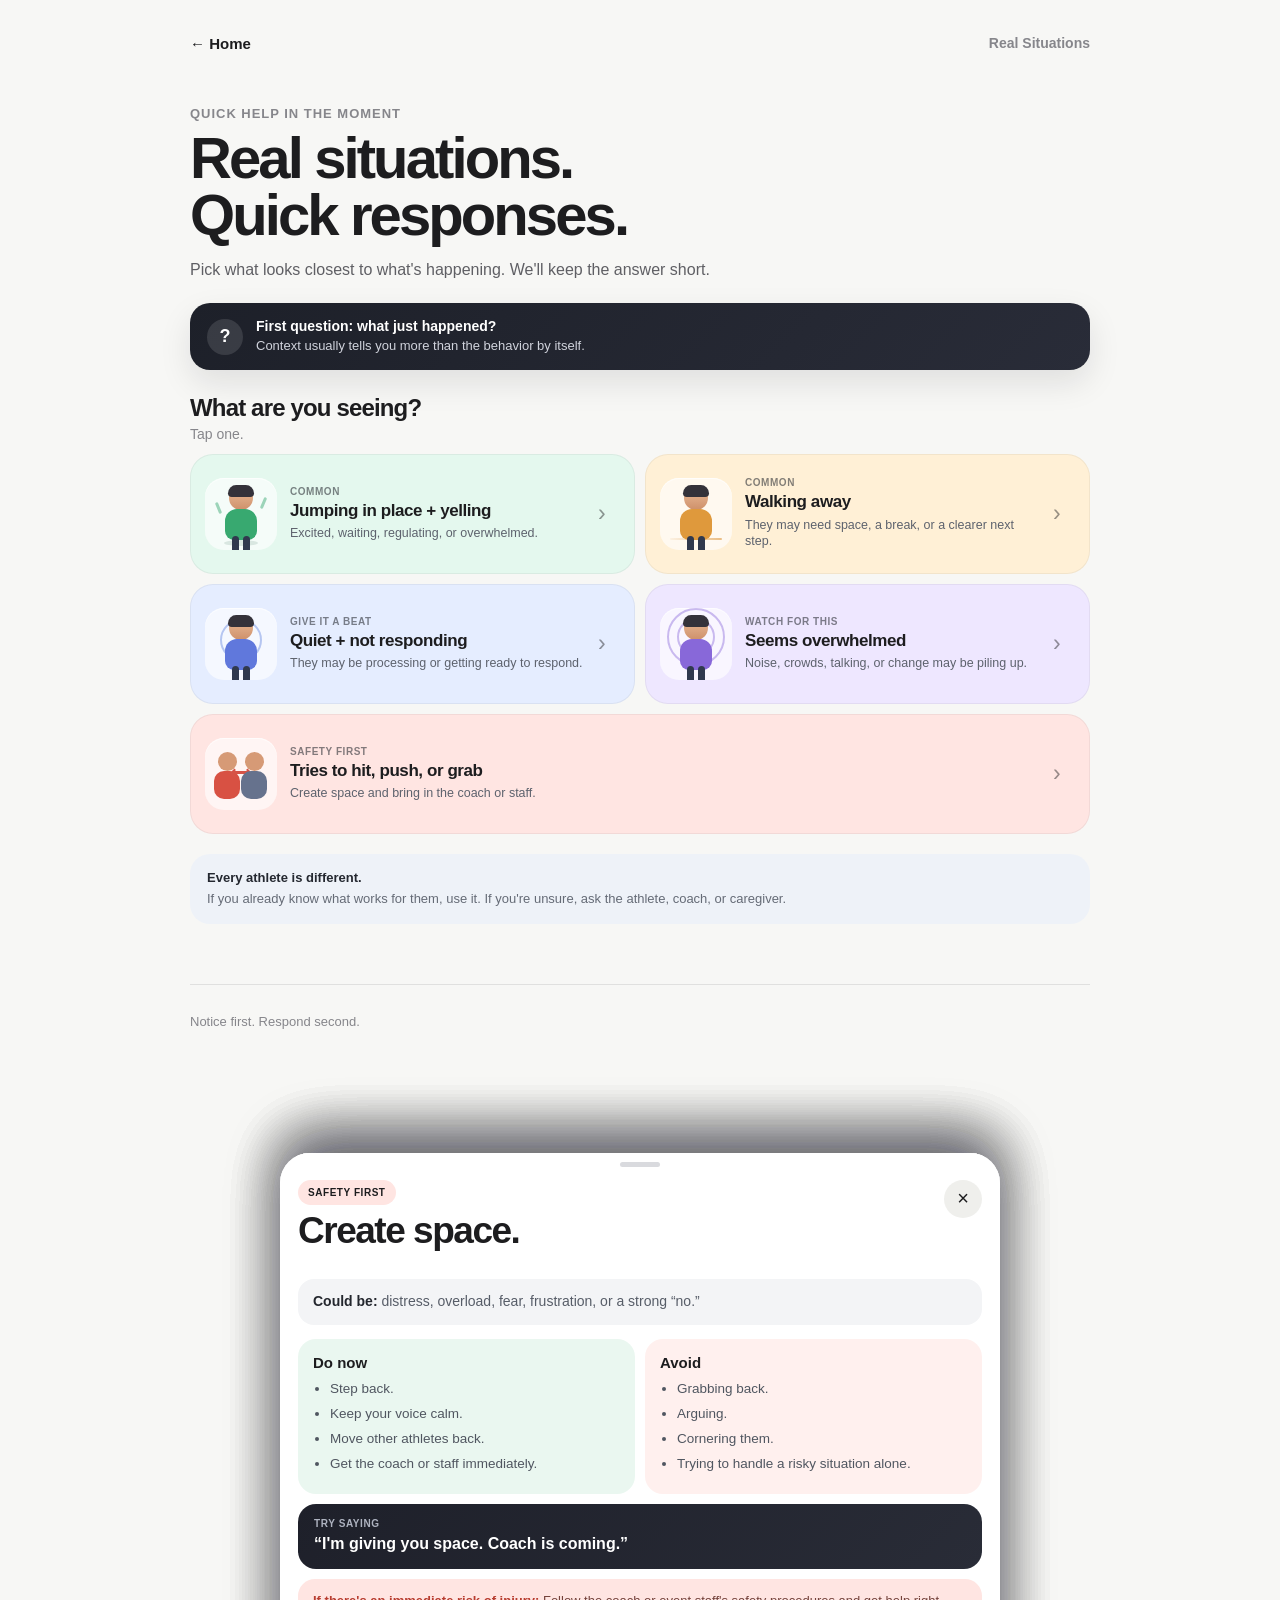
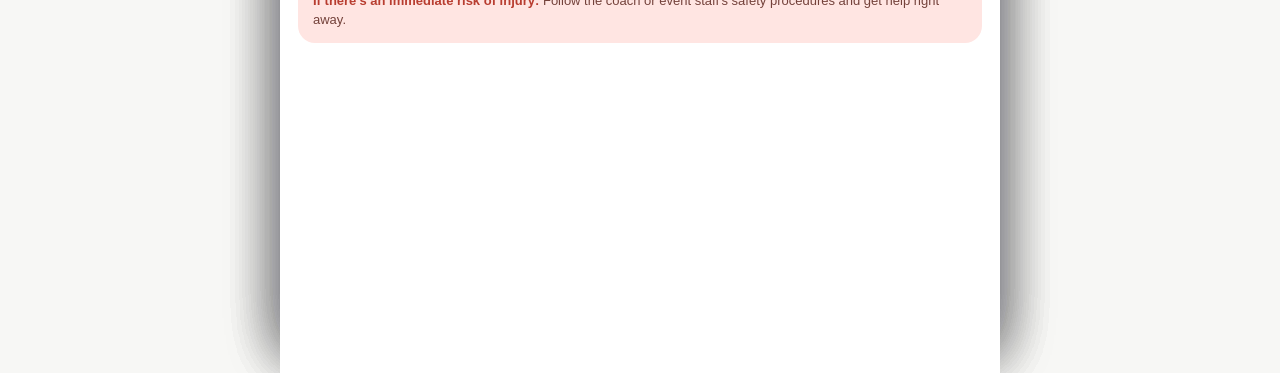
==== commit 6e5c16cf: "Fix mobile behavior sheets" ====
--- a/behavior.html
+++ b/behavior.html
@@ -1,6 +1,8 @@
 <!DOCTYPE html>
 <html lang="en">
+
 <head>
+
   <meta charset="UTF-8">
 
   <meta
@@ -8,97 +10,137 @@
     content="width=device-width, initial-scale=1.0"
   >
 
-  <title>Real Situations | Volunteer Communication Guide</title>
-
-  <link rel="stylesheet" href="style.css">
+  <title>
+    Real Situations | Volunteer Communication Guide
+  </title>
+
+  <link
+    rel="stylesheet"
+    href="style.css"
+  >
+
 
   <style>
 
     /* =====================================================
-       BEHAVIOR PAGE — V4
-       Compact mobile-first scenario tool
+       BEHAVIOR PAGE — V5
+       Compact mobile scenario tool
        ===================================================== */
 
+
     :root {
-      --green-bg: #e6f8ef;
-      --green-accent: #33a56f;
-
-      --amber-bg: #fff1d9;
-      --amber-accent: #db9237;
-
-      --blue-bg: #e7efff;
-      --blue-accent: #5578da;
-
-      --purple-bg: #efe8ff;
-      --purple-accent: #8765d8;
-
-      --red-bg: #ffe7e4;
-      --red-accent: #d85143;
-    }
+
+      --green-bg: #e4f8ee;
+      --green-accent: #2fa36c;
+
+      --amber-bg: #fff0d6;
+      --amber-accent: #d99136;
+
+      --blue-bg: #e5edff;
+      --blue-accent: #5675d8;
+
+      --purple-bg: #eee7ff;
+      --purple-accent: #8263d2;
+
+      --red-bg: #ffe5e2;
+      --red-accent: #d65347;
+
+    }
+
 
     body.sheet-open {
       overflow: hidden;
     }
 
 
+
     /* =====================================================
-       HEADER
+       INTRO
        ===================================================== */
 
+
     .behavior-intro {
-      padding: 42px 0 22px;
-    }
+
+      padding:
+        42px 0 22px;
+
+    }
+
 
     .behavior-intro .eyebrow {
+
       margin-bottom: 9px;
-    }
+
+    }
+
 
     .behavior-intro h1 {
-      font-size: clamp(37px, 9vw, 58px);
+
+      font-size:
+        clamp(37px, 9vw, 58px);
+
       line-height: .98;
-    }
+
+    }
+
 
     .behavior-intro .lead {
+
       max-width: 620px;
-      margin: 14px 0 0;
+
+      margin:
+        14px 0 0;
 
       font-size: 16px;
       line-height: 1.48;
-    }
+
+    }
+
 
 
     /* =====================================================
-       SMALL START-HERE NOTE
+       START NOTE
        ===================================================== */
 
+
     .start-note {
+
       display: flex;
+
       align-items: center;
+
       gap: 13px;
 
       margin-bottom: 24px;
-      padding: 15px 17px;
+
+      padding:
+        15px 17px;
 
       border-radius: 20px;
 
       background:
         linear-gradient(
           135deg,
-          #1e202a 0%,
-          #2a2d39 100%
+          #1d2029 0%,
+          #292c38 100%
         );
 
       color: white;
 
       box-shadow:
-        0 12px 32px rgba(20, 22, 31, .10);
-    }
+        0 13px 32px
+        rgba(18, 20, 29, .10);
+
+    }
+
 
     .start-mark {
-      width: 34px;
-      height: 34px;
+
+      width: 36px;
+      height: 36px;
 
       display: flex;
+
       align-items: center;
       justify-content: center;
 
@@ -106,176 +148,277 @@
 
       border-radius: 50%;
 
-      background: rgba(255,255,255,.12);
+      background:
+        rgba(255,255,255,.12);
 
       font-size: 18px;
-    }
+      font-weight: 700;
+
+    }
+
 
     .start-note strong {
+
       display: block;
 
       margin-bottom: 2px;
 
       font-size: 14px;
-    }
+
+    }
+
 
     .start-note span {
-      color: #cfd2db;
+
+      color: #d0d3dc;
 
       font-size: 13px;
       line-height: 1.35;
-    }
+
+    }
+
 
 
     /* =====================================================
-       SCENARIO INTRO
+       SCENARIO SECTION
        ===================================================== */
 
+
     .scenario-title {
+
       margin-bottom: 12px;
-    }
+
+    }
+
 
     .scenario-title h2 {
+
       margin: 0;
 
       font-size: 24px;
+
       letter-spacing: -.035em;
-    }
+
+    }
+
 
     .scenario-title p {
-      margin: 4px 0 0;
+
+      margin:
+        4px 0 0;
 
       color: var(--muted);
 
       font-size: 14px;
-    }
+
+    }
+
+
+    .scenario-list {
+
+      display: grid;
+
+      gap: 10px;
+
+    }
+
 
 
     /* =====================================================
-       COMPACT CARDS
+       SCENARIO CARDS
        ===================================================== */
 
-    .scenario-list {
+
+    .scenario-card {
+
+      width: 100%;
+
       display: grid;
-      gap: 10px;
-    }
-
-    .scenario-card {
-      width: 100%;
-
-      display: grid;
-      grid-template-columns: 72px 1fr 22px;
+
+      grid-template-columns:
+        72px 1fr 22px;
+
       align-items: center;
 
       gap: 13px;
 
-      min-height: 112px;
-
-      padding: 13px 14px;
-
-      border: 1px solid rgba(29,29,31,.055);
+      min-height: 110px;
+
+      padding:
+        13px 14px;
+
+      border:
+        1px solid
+        rgba(29,29,31,.055);
+
       border-radius: 23px;
 
       text-align: left;
+
       cursor: pointer;
 
       transition:
+
         transform .2s var(--ease),
         box-shadow .2s var(--ease);
-    }
+
+    }
+
 
     .scenario-card:hover {
-      transform: translateY(-2px);
+
+      transform:
+        translateY(-2px);
 
       box-shadow:
-        0 13px 30px rgba(30, 33, 44, .08);
-    }
+        0 13px 30px
+        rgba(30,33,44,.08);
+
+    }
+
 
     .scenario-card:active {
-      transform: scale(.985);
-    }
+
+      transform:
+        scale(.985);
+
+    }
+
 
     .scenario-card.green {
-      background: var(--green-bg);
-    }
+
+      background:
+        var(--green-bg);
+
+    }
+
 
     .scenario-card.amber {
-      background: var(--amber-bg);
-    }
+
+      background:
+        var(--amber-bg);
+
+    }
+
 
     .scenario-card.blue {
-      background: var(--blue-bg);
-    }
+
+      background:
+        var(--blue-bg);
+
+    }
+
 
     .scenario-card.purple {
-      background: var(--purple-bg);
-    }
+
+      background:
+        var(--purple-bg);
+
+    }
+
 
     .scenario-card.red {
-      background: var(--red-bg);
-    }
-
-
-    /* ---------- text ---------- */
+
+      background:
+        var(--red-bg);
+
+    }
+
+
+
+    /* ---------- card text ---------- */
+
 
     .scenario-copy {
+
       min-width: 0;
-    }
+
+    }
+
 
     .scenario-label {
+
       margin-bottom: 4px;
 
-      color: rgba(35,38,45,.56);
+      color:
+        rgba(35,38,45,.57);
 
       font-size: 10px;
+
       font-weight: 800;
+
       letter-spacing: .055em;
 
       text-transform: uppercase;
-    }
+
+    }
+
 
     .scenario-copy h3 {
+
       margin: 0;
 
       font-size: 17px;
+
       line-height: 1.12;
+
       letter-spacing: -.025em;
-    }
+
+    }
+
 
     .scenario-copy p {
+
       display: -webkit-box;
+
       overflow: hidden;
 
-      margin: 5px 0 0;
+      margin:
+        5px 0 0;
 
       color: #5d626d;
 
       font-size: 12.5px;
+
       line-height: 1.35;
 
       -webkit-box-orient: vertical;
+
       -webkit-line-clamp: 2;
-    }
+
+    }
+
 
     .chevron {
-      color: rgba(29,29,31,.48);
-
-      font-size: 22px;
-      font-weight: 400;
-
-      transition: transform .2s var(--ease);
-    }
-
-    .scenario-card:hover .chevron {
-      transform: translateX(3px);
-    }
+
+      color:
+        rgba(29,29,31,.46);
+
+      font-size: 23px;
+
+      transition:
+        transform .2s var(--ease);
+
+    }
+
+
+    .scenario-card:hover
+    .chevron {
+
+      transform:
+        translateX(3px);
+
+    }
+
 
 
     /* =====================================================
        VISUAL BOX
        ===================================================== */
 
+
     .scenario-visual {
+
       position: relative;
 
       width: 72px;
@@ -285,18 +428,24 @@
 
       border-radius: 19px;
 
-      background: rgba(255,255,255,.64);
+      background:
+        rgba(255,255,255,.64);
 
       box-shadow:
-        inset 0 1px 0 rgba(255,255,255,.7);
-    }
+        inset 0 1px 0
+        rgba(255,255,255,.72);
+
+    }
+
 
 
     /* =====================================================
        MINI HUMAN
        ===================================================== */
 
+
     .mini-human {
+
       position: absolute;
 
       width: 38px;
@@ -310,9 +459,12 @@
 
       transform-origin:
         center bottom;
-    }
+
+    }
+
 
     .mini-head {
+
       position: absolute;
 
       width: 24px;
@@ -326,12 +478,15 @@
       background:
         linear-gradient(
           180deg,
-          #e9bb99,
+          #edbf9c,
           #ce906a
         );
-    }
+
+    }
+
 
     .mini-hair {
+
       position: absolute;
 
       width: 26px;
@@ -346,9 +501,12 @@
       background: #34323a;
 
       z-index: 2;
-    }
+
+    }
+
 
     .mini-body {
+
       position: absolute;
 
       width: 32px;
@@ -360,10 +518,14 @@
       border-radius:
         12px 12px 9px 9px;
 
-      background: var(--shirt, #6078da);
-    }
+      background:
+        var(--shirt, #6078da);
+
+    }
+
 
     .mini-leg {
+
       position: absolute;
 
       width: 7px;
@@ -374,29 +536,45 @@
       border-radius: 6px;
 
       background: #30394e;
-    }
+
+    }
+
 
     .mini-leg.left {
+
       left: 10px;
-    }
+
+    }
+
 
     .mini-leg.right {
+
       right: 10px;
-    }
+
+    }
+
 
 
     /* =====================================================
-       SCENARIO 1 — JUMPING
+       1 — JUMPING
        ===================================================== */
 
+
     .jump-person {
+
       --shirt: #38a970;
 
       animation:
-        jumpHuman 1.5s ease-in-out infinite;
-    }
+        jumpHuman
+        1.5s
+        ease-in-out
+        infinite;
+
+    }
+
 
     .jump-shadow {
+
       position: absolute;
 
       width: 34px;
@@ -405,17 +583,25 @@
       left: 50%;
       bottom: 4px;
 
-      transform: translateX(-50%);
+      transform:
+        translateX(-50%);
 
       border-radius: 50%;
 
-      background: rgba(31,88,61,.13);
+      background:
+        rgba(31,88,61,.13);
 
       animation:
-        jumpShadow 1.5s ease-in-out infinite;
-    }
+        jumpShadow
+        1.5s
+        ease-in-out
+        infinite;
+
+    }
+
 
     .jump-line {
+
       position: absolute;
 
       width: 3px;
@@ -423,38 +609,57 @@
 
       border-radius: 999px;
 
-      background: var(--green-accent);
+      background:
+        var(--green-accent);
 
       opacity: .45;
-    }
+
+    }
+
 
     .jump-line.one {
+
       left: 12px;
       top: 24px;
 
-      transform: rotate(-22deg);
-    }
+      transform:
+        rotate(-22deg);
+
+    }
+
 
     .jump-line.two {
+
       right: 12px;
       top: 19px;
 
-      transform: rotate(23deg);
-    }
+      transform:
+        rotate(23deg);
+
+    }
+
 
 
     /* =====================================================
-       SCENARIO 2 — WALKING
+       2 — WALKING
        ===================================================== */
 
+
     .walk-person {
+
       --shirt: #df993c;
 
       animation:
-        walkHuman 2.8s ease-in-out infinite;
-    }
+        walkHuman
+        2.8s
+        ease-in-out
+        infinite;
+
+    }
+
 
     .walk-path {
+
       position: absolute;
 
       left: 10px;
@@ -471,21 +676,31 @@
           rgba(219,146,55,.08),
           rgba(219,146,55,.58)
         );
-    }
+
+    }
+
 
 
     /* =====================================================
-       SCENARIO 3 — QUIET / PROCESSING
+       3 — QUIET / PROCESSING
        ===================================================== */
 
+
     .quiet-person {
+
       --shirt: #6078dc;
 
       animation:
-        slowBreathe 3.6s ease-in-out infinite;
-    }
+        slowBreathe
+        3.6s
+        ease-in-out
+        infinite;
+
+    }
+
 
     .pause-ring {
+
       position: absolute;
 
       width: 42px;
@@ -494,7 +709,8 @@
       left: 50%;
       top: 45%;
 
-      transform: translate(-50%,-50%);
+      transform:
+        translate(-50%,-50%);
 
       border:
         2px solid
@@ -503,26 +719,42 @@
       border-radius: 50%;
 
       animation:
-        pauseRing 2.7s ease-out infinite;
-    }
+        pauseRing
+        2.7s
+        ease-out
+        infinite;
+
+    }
+
 
     .pause-ring.second {
+
       animation-delay: .8s;
-    }
+
+    }
+
 
 
     /* =====================================================
-       SCENARIO 4 — OVERLOAD
+       4 — OVERWHELMED
        ===================================================== */
 
+
     .overload-person {
+
       --shirt: #8868d9;
 
       animation:
-        overloadBody 2.5s ease-in-out infinite;
-    }
+        overloadBody
+        2.5s
+        ease-in-out
+        infinite;
+
+    }
+
 
     .sensory-wave {
+
       position: absolute;
 
       border:
@@ -532,18 +764,27 @@
       border-radius: 50%;
 
       animation:
-        sensoryWave 2.4s ease-out infinite;
-    }
+        sensoryWave
+        2.4s
+        ease-out
+        infinite;
+
+    }
+
 
     .sensory-wave.one {
+
       width: 38px;
       height: 38px;
 
       left: 17px;
       top: 10px;
-    }
+
+    }
+
 
     .sensory-wave.two {
+
       width: 58px;
       height: 58px;
 
@@ -551,35 +792,53 @@
       top: 0;
 
       animation-delay: .65s;
-    }
+
+    }
+
 
 
     /* =====================================================
-       SCENARIO 5 — SAFETY
+       5 — SAFETY
        ===================================================== */
+
 
     .safety-person-left,
     .safety-person-right {
+
       position: absolute;
 
       width: 29px;
       height: 52px;
 
       bottom: 6px;
-    }
+
+    }
+
 
     .safety-person-left {
+
       left: 8px;
 
       animation:
-        safetyStepLeft 2.6s ease-in-out infinite;
-    }
+        safetyStepLeft
+        2.6s
+        ease-in-out
+        infinite;
+
+    }
+
 
     .safety-person-right {
+
       right: 8px;
-    }
+
+      --small-shirt: #66728d;
+
+    }
+
 
     .small-head {
+
       position: absolute;
 
       width: 19px;
@@ -590,9 +849,12 @@
       border-radius: 50%;
 
       background: #d69a76;
-    }
+
+    }
+
 
     .small-body {
+
       position: absolute;
 
       width: 26px;
@@ -603,14 +865,17 @@
 
       border-radius: 10px;
 
-      background: var(--small-shirt, #d85143);
-    }
-
-    .safety-person-right {
-      --small-shirt: #66728d;
-    }
+      background:
+        var(
+          --small-shirt,
+          #d85143
+        );
+
+    }
+
 
     .safety-distance {
+
       position: absolute;
 
       left: 50%;
@@ -619,18 +884,26 @@
       width: 18px;
       height: 3px;
 
-      transform: translateX(-50%);
+      transform:
+        translateX(-50%);
 
       border-radius: 999px;
 
-      background: var(--red-accent);
+      background:
+        var(--red-accent);
 
       animation:
-        distancePulse 2.2s ease-in-out infinite;
-    }
+        distancePulse
+        2.2s
+        ease-in-out
+        infinite;
+
+    }
+
 
     .safety-distance::before,
     .safety-distance::after {
+
       content: "";
 
       position: absolute;
@@ -640,251 +913,493 @@
 
       top: -1px;
 
-      border-top: 2px solid var(--red-accent);
-      border-right: 2px solid var(--red-accent);
-    }
+      border-top:
+        2px solid
+        var(--red-accent);
+
+      border-right:
+        2px solid
+        var(--red-accent);
+
+    }
+
 
     .safety-distance::before {
+
       left: -1px;
-      transform: rotate(-135deg);
-    }
+
+      transform:
+        rotate(-135deg);
+
+    }
+
 
     .safety-distance::after {
+
       right: -1px;
-      transform: rotate(45deg);
-    }
+
+      transform:
+        rotate(45deg);
+
+    }
+
+
+
+    /* =====================================================
+       BACKDROP
+       ===================================================== */
+
+
+    .sheet-backdrop {
+
+      position: fixed;
+
+      inset: 0;
+
+      z-index: 998;
+
+      background:
+        rgba(15,17,24,.37);
+
+      opacity: 0;
+
+      pointer-events: none;
+
+      backdrop-filter: blur(4px);
+
+      -webkit-backdrop-filter:
+        blur(4px);
+
+      transition:
+        opacity .28s ease;
+
+    }
+
+
+    .sheet-backdrop.open {
+
+      opacity: 1;
+
+      pointer-events: auto;
+
+    }
+
 
 
     /* =====================================================
        BOTTOM SHEET
+       IMPORTANT: iPHONE SCROLL FIX
        ===================================================== */
 
-    .sheet-backdrop {
-      position: fixed;
-
-      inset: 0;
-      z-index: 998;
-
-      background:
-        rgba(15,17,24,.36);
-
-      opacity: 0;
-      pointer-events: none;
-
-      backdrop-filter: blur(4px);
-      -webkit-backdrop-filter: blur(4px);
-
-      transition:
-        opacity .28s ease;
-    }
-
-    .sheet-backdrop.open {
-      opacity: 1;
-      pointer-events: auto;
-    }
 
     .scenario-sheet {
+
       position: fixed;
 
       left: 50%;
       bottom: 0;
+
       z-index: 999;
 
       width:
         min(720px, 100%);
 
-      max-height: 84vh;
+
+      /*
+        Fallback first.
+        Dynamic viewport height second.
+      */
+
+      height:
+        calc(100vh - 16px);
+
+      height:
+        calc(100dvh - 16px);
+
+      max-height: 820px;
+
 
       overflow-y: auto;
 
+      overflow-x: hidden;
+
+
+      /*
+        Critical for iPhone Safari
+      */
+
+      -webkit-overflow-scrolling:
+        touch;
+
+      touch-action: pan-y;
+
+      overscroll-behavior-y:
+        contain;
+
+
       padding:
-        10px 18px
-        calc(24px + env(safe-area-inset-bottom));
+
+        0 18px
+        calc(
+          25px +
+          env(safe-area-inset-bottom)
+        );
+
 
       border-radius:
         30px 30px 0 0;
 
-      background: #ffffff;
+
+      background:
+        #ffffff;
+
 
       box-shadow:
+
         0 -18px 60px
         rgba(14,17,25,.20);
 
+
       transform:
-        translate(-50%, 105%);
+
+        translate(
+          -50%,
+          105%
+        );
+
 
       transition:
+
         transform .36s
-        cubic-bezier(.22,.8,.22,1);
-
-      overscroll-behavior:
-        contain;
-    }
+        cubic-bezier(
+          .22,
+          .8,
+          .22,
+          1
+        );
+
+    }
+
 
     .scenario-sheet.open {
+
       transform:
-        translate(-50%, 0);
-    }
+        translate(
+          -50%,
+          0
+        );
+
+    }
+
+
+
+    /* =====================================================
+       STICKY SHEET HEADER
+       ===================================================== */
+
+
+    .sheet-sticky {
+
+      position: sticky;
+
+      top: 0;
+
+      z-index: 20;
+
+      margin:
+        0 -2px;
+
+      padding:
+        9px 2px 12px;
+
+
+      background:
+
+        rgba(
+          255,
+          255,
+          255,
+          .94
+        );
+
+
+      backdrop-filter:
+        blur(16px);
+
+      -webkit-backdrop-filter:
+        blur(16px);
+
+    }
+
 
     .sheet-handle {
+
       width: 40px;
       height: 5px;
 
-      margin: 0 auto 14px;
+      margin:
+        0 auto 13px;
 
       border-radius: 999px;
 
-      background: #d9dade;
-    }
+      background:
+        #d9dade;
+
+    }
+
 
     .sheet-top {
+
       display: flex;
-      justify-content: space-between;
-      align-items: flex-start;
+
+      justify-content:
+        space-between;
+
+      align-items:
+        flex-start;
 
       gap: 14px;
-    }
+
+    }
+
 
     .sheet-tag {
+
       display: inline-flex;
 
       margin-bottom: 7px;
-      padding: 7px 10px;
+
+      padding:
+        7px 10px;
 
       border-radius: 999px;
 
       font-size: 10px;
+
       font-weight: 800;
+
       letter-spacing: .055em;
 
       text-transform: uppercase;
-    }
+
+    }
+
 
     .sheet-tag.green {
-      background: var(--green-bg);
-    }
+
+      background:
+        var(--green-bg);
+
+    }
+
 
     .sheet-tag.amber {
-      background: var(--amber-bg);
-    }
+
+      background:
+        var(--amber-bg);
+
+    }
+
 
     .sheet-tag.blue {
-      background: var(--blue-bg);
-    }
+
+      background:
+        var(--blue-bg);
+
+    }
+
 
     .sheet-tag.purple {
-      background: var(--purple-bg);
-    }
+
+      background:
+        var(--purple-bg);
+
+    }
+
 
     .sheet-tag.red {
-      background: var(--red-bg);
-    }
+
+      background:
+        var(--red-bg);
+
+    }
+
 
     .sheet-title {
+
       margin: 0;
 
       font-size:
-        clamp(27px, 7vw, 37px);
+        clamp(
+          27px,
+          7vw,
+          37px
+        );
 
       line-height: 1.03;
+
       letter-spacing: -.04em;
-    }
+
+    }
+
 
     .sheet-close {
+
       width: 38px;
       height: 38px;
 
       display: flex;
+
       align-items: center;
       justify-content: center;
 
       flex: 0 0 auto;
 
       border: 0;
+
       border-radius: 50%;
 
-      background: #efefec;
+      background:
+        #efefec;
 
       cursor: pointer;
 
       font-size: 20px;
-    }
-
-
-    /* ---------- quick meaning ---------- */
+
+    }
+
+
+
+    /* =====================================================
+       SHEET CONTENT
+       ===================================================== */
+
+
+    .sheet-content {
+
+      padding-top: 4px;
+
+    }
+
 
     .meaning-line {
-      margin: 15px 0 16px;
-      padding: 13px 15px;
+
+      margin:
+        13px 0 14px;
+
+      padding:
+        13px 15px;
 
       border-radius: 16px;
 
-      background: #f3f4f6;
-
-      color: #575d68;
+      background:
+        #f3f4f6;
+
+      color:
+        #575d68;
 
       font-size: 14px;
+
       line-height: 1.42;
-    }
+
+    }
+
 
     .meaning-line strong {
+
       color: #24272e;
-    }
+
+    }
+
 
 
     /* ---------- do / avoid ---------- */
 
+
     .sheet-actions {
+
       display: grid;
-      grid-template-columns: 1fr 1fr;
+
+      grid-template-columns:
+        1fr 1fr;
 
       gap: 10px;
-    }
+
+    }
+
 
     .sheet-box {
+
       padding: 15px;
 
       border-radius: 18px;
-    }
+
+    }
+
 
     .sheet-box.do {
-      background: #eaf7f0;
-    }
+
+      background:
+        #eaf7f0;
+
+    }
+
 
     .sheet-box.avoid {
-      background: #fff0ee;
-    }
+
+      background:
+        #fff0ee;
+
+    }
+
 
     .sheet-box h3 {
-      margin: 0 0 8px;
+
+      margin:
+        0 0 8px;
 
       font-size: 15px;
-    }
+
+    }
+
 
     .sheet-box ul {
+
       margin: 0;
+
       padding-left: 17px;
 
       color: #505660;
 
       font-size: 13.5px;
+
       line-height: 1.48;
-    }
+
+    }
+
 
     .sheet-box li {
+
       margin-bottom: 5px;
-    }
+
+    }
+
 
 
     /* ---------- phrase ---------- */
 
+
     .say-box {
+
       margin-top: 10px;
-      padding: 14px 16px;
+
+      padding:
+        14px 16px;
 
       border-radius: 18px;
 
       background:
+
         linear-gradient(
           135deg,
           #1e202a,
@@ -892,9 +1407,12 @@
         );
 
       color: white;
-    }
+
+    }
+
 
     .say-box span {
+
       display: block;
 
       margin-bottom: 4px;
@@ -902,46 +1420,69 @@
       color: #aeb3c0;
 
       font-size: 10px;
+
       font-weight: 800;
+
       letter-spacing: .06em;
 
       text-transform: uppercase;
-    }
+
+    }
+
 
     .say-box strong {
+
       font-size: 16px;
+
       line-height: 1.4;
-    }
+
+    }
+
 
 
     /* ---------- safety ---------- */
 
+
     .safety-alert {
+
       margin-top: 10px;
-      padding: 13px 15px;
+
+      padding:
+        13px 15px;
 
       border-radius: 17px;
 
-      background: var(--red-bg);
+      background:
+        var(--red-bg);
 
       color: #74423b;
 
       font-size: 13px;
+
       line-height: 1.45;
-    }
+
+    }
+
 
     .safety-alert strong {
+
       color: #b83d30;
-    }
+
+    }
+
 
 
     /* =====================================================
-       BOTTOM NOTE
+       REMINDER
        ===================================================== */
 
+
     .quick-reminder {
+
       margin-top: 20px;
-      padding: 15px 17px;
+
+      padding:
+        15px 17px;
 
       border-radius: 20px;
 
@@ -950,584 +1491,1022 @@
       color: #656b76;
 
       font-size: 13px;
+
       line-height: 1.45;
-    }
+
+    }
+
 
     .quick-reminder strong {
+
       display: block;
 
       margin-bottom: 2px;
 
       color: #242830;
-    }
+
+    }
+
 
 
     /* =====================================================
        ANIMATIONS
        ===================================================== */
 
+
     @keyframes jumpHuman {
-      0%,100% {
+
+      0%,
+      100% {
+
         transform:
           translateX(-50%)
           translateY(0);
+
       }
 
+
       47% {
+
         transform:
           translateX(-50%)
           translateY(-10px);
+
       }
-    }
+
+    }
+
 
     @keyframes jumpShadow {
-      0%,100% {
+
+      0%,
+      100% {
+
         width: 34px;
+
         opacity: .14;
+
       }
 
+
       47% {
+
         width: 22px;
+
         opacity: .05;
+
       }
-    }
+
+    }
+
 
     @keyframes walkHuman {
-      0%,100% {
+
+      0%,
+      100% {
+
         transform:
           translateX(-75%);
+
       }
 
+
       50% {
+
         transform:
           translateX(-20%);
+
       }
-    }
+
+    }
+
 
     @keyframes slowBreathe {
-      0%,100% {
+
+      0%,
+      100% {
+
         transform:
           translateX(-50%)
           scale(.97);
+
       }
 
+
       50% {
+
         transform:
           translateX(-50%)
           scale(1.02);
+
       }
-    }
+
+    }
+
 
     @keyframes pauseRing {
+
       0% {
+
         transform:
           translate(-50%,-50%)
           scale(.6);
 
         opacity: .55;
+
       }
 
+
       100% {
+
         transform:
           translate(-50%,-50%)
           scale(1.5);
 
         opacity: 0;
+
       }
-    }
+
+    }
+
 
     @keyframes sensoryWave {
+
       0% {
-        transform: scale(.72);
+
+        transform:
+          scale(.72);
+
         opacity: .55;
+
       }
 
+
       100% {
-        transform: scale(1.4);
+
+        transform:
+          scale(1.4);
+
         opacity: 0;
+
       }
-    }
+
+    }
+
 
     @keyframes overloadBody {
-      0%,100% {
+
+      0%,
+      100% {
+
         transform:
           translateX(-50%)
           rotate(0);
+
       }
 
+
       35% {
+
         transform:
           translateX(-50%)
           rotate(-2deg);
+
       }
 
+
       68% {
+
         transform:
           translateX(-50%)
           rotate(2deg);
+
       }
-    }
+
+    }
+
 
     @keyframes safetyStepLeft {
-      0%,100% {
-        transform: translateX(0);
+
+      0%,
+      100% {
+
+        transform:
+          translateX(0);
+
       }
 
+
       50% {
-        transform: translateX(-5px);
+
+        transform:
+          translateX(-5px);
+
       }
-    }
+
+    }
+
 
     @keyframes distancePulse {
-      0%,100% {
+
+      0%,
+      100% {
+
         width: 18px;
+
         opacity: .55;
+
       }
 
+
       50% {
+
         width: 25px;
+
         opacity: 1;
+
       }
-    }
+
+    }
+
 
 
     /* =====================================================
        DESKTOP
        ===================================================== */
 
-    @media (min-width: 720px) {
+
+    @media
+    (min-width: 720px) {
+
 
       .scenario-list {
+
         grid-template-columns:
           1fr 1fr;
+
       }
 
+
       .scenario-card {
+
         min-height: 120px;
+
       }
 
+
       .scenario-card.red {
-        grid-column: 1 / -1;
+
+        grid-column:
+          1 / -1;
+
       }
 
     }
+
+
+
+    /* =====================================================
+       PHONE
+       ===================================================== */
+
+
+    @media
+    (max-width: 600px) {
+
+
+      .scenario-sheet {
+
+        width:
+          calc(100% - 10px);
+
+        bottom: 5px;
+
+
+        height:
+          calc(100vh - 15px);
+
+        height:
+          calc(100dvh - 15px);
+
+
+        border-radius:
+          27px;
+
+      }
+
+
+      .sheet-sticky {
+
+        border-radius:
+          27px 27px 0 0;
+
+      }
+
+    }
+
 
 
     /* =====================================================
        SMALL PHONE
        ===================================================== */
 
-    @media (max-width: 420px) {
+
+    @media
+    (max-width: 420px) {
+
 
       .page-shell {
-        width: calc(100% - 26px);
+
+        width:
+          calc(100% - 26px);
+
       }
 
+
       .scenario-card {
-        min-height: 105px;
+
+        min-height: 104px;
 
         grid-template-columns:
           64px 1fr 18px;
 
-        padding: 11px 12px;
+        padding:
+          11px 12px;
 
         border-radius: 20px;
+
       }
 
+
       .scenario-visual {
+
         width: 64px;
         height: 64px;
 
         border-radius: 17px;
+
       }
 
+
       .scenario-copy h3 {
+
         font-size: 16px;
+
       }
 
+
       .scenario-copy p {
+
         font-size: 12px;
+
       }
 
+
       .sheet-actions {
-        grid-template-columns: 1fr;
+
+        grid-template-columns:
+          1fr;
+
       }
 
-      .scenario-sheet {
-        max-height: 87vh;
+
+      .sheet-title {
+
+        font-size: 27px;
+
       }
 
     }
 
+
   </style>
+
 </head>
 
 
 <body>
 
+
   <div class="page-shell">
 
 
     <!-- TOP BAR -->
 
+
     <header class="topbar">
+
 
       <a
         href="index.html"
         class="back-link"
       >
+
         ← Home
+
       </a>
 
+
       <div class="top-label">
+
         Real Situations
+
       </div>
 
+
     </header>
 
 
+
     <!-- HERO -->
 
-    <section class="behavior-intro reveal">
+
+    <section
+      class="behavior-intro reveal"
+    >
+
 
       <div class="eyebrow">
+
         Quick help in the moment
+
       </div>
 
+
       <h1 class="page-title">
+
         Real situations.<br>
         Quick responses.
+
       </h1>
 
+
       <p class="lead">
-        Pick what looks closest to what's happening.
+
+        Pick what looks closest
+        to what's happening.
         We'll keep the answer short.
+
       </p>
 
+
     </section>
 
 
+
     <!-- START NOTE -->
 
-    <section class="start-note reveal">
+
+    <section
+      class="start-note reveal"
+    >
+
 
       <div class="start-mark">
+
         ?
+
       </div>
 
+
       <div>
 
+
         <strong>
-          First question: what just happened?
+
+          First question:
+          what just happened?
+
         </strong>
 
+
         <span>
-          Context usually tells you more than the behavior by itself.
+
+          Context usually tells you
+          more than the behavior
+          by itself.
+
         </span>
 
+
       </div>
 
+
     </section>
 
 
+
     <!-- SCENARIOS -->
 
+
     <section class="reveal">
 
+
       <div class="scenario-title">
 
+
         <h2>
+
           What are you seeing?
+
         </h2>
 
+
         <p>
+
           Tap one.
+
         </p>
 
+
       </div>
 
 
+
       <div class="scenario-list">
 
 
+
         <!-- 1 JUMPING -->
+
 
         <button
           class="scenario-card green"
           data-sheet="jumping"
         >
 
+
           <div class="scenario-visual">
 
+
             <div class="jump-shadow"></div>
 
+
             <div class="jump-line one"></div>
+
             <div class="jump-line two"></div>
 
-            <div class="mini-human jump-person">
+
+            <div
+              class="mini-human jump-person"
+            >
+
 
               <div class="mini-hair"></div>
+
               <div class="mini-head"></div>
+
               <div class="mini-body"></div>
 
-              <div class="mini-leg left"></div>
-              <div class="mini-leg right"></div>
+
+              <div
+                class="mini-leg left"
+              ></div>
+
+
+              <div
+                class="mini-leg right"
+              ></div>
+
 
             </div>
 
+
           </div>
 
 
+
           <div class="scenario-copy">
 
+
             <div class="scenario-label">
+
               Common
+
             </div>
 
+
             <h3>
+
               Jumping in place + yelling
+
             </h3>
 
+
             <p>
-              Excited, waiting, regulating, or overwhelmed.
+
+              Excited, waiting,
+              regulating, or overwhelmed.
+
             </p>
 
+
           </div>
 
+
           <div class="chevron">
+
             ›
+
           </div>
 
+
         </button>
 
 
+
         <!-- 2 WALKING -->
+
 
         <button
           class="scenario-card amber"
           data-sheet="walking"
         >
 
+
           <div class="scenario-visual">
 
+
             <div class="walk-path"></div>
 
-            <div class="mini-human walk-person">
+
+            <div
+              class="mini-human walk-person"
+            >
+
 
               <div class="mini-hair"></div>
+
               <div class="mini-head"></div>
+
               <div class="mini-body"></div>
 
-              <div class="mini-leg left"></div>
-              <div class="mini-leg right"></div>
+
+              <div
+                class="mini-leg left"
+              ></div>
+
+
+              <div
+                class="mini-leg right"
+              ></div>
+
 
             </div>
 
+
           </div>
 
 
+
           <div class="scenario-copy">
 
+
             <div class="scenario-label">
+
               Common
+
             </div>
 
+
             <h3>
+
               Walking away
+
             </h3>
 
+
             <p>
-              They may need space, a break, or a clearer next step.
+
+              They may need space,
+              a break, or a clearer
+              next step.
+
             </p>
 
+
           </div>
 
+
           <div class="chevron">
+
             ›
+
           </div>
 
+
         </button>
 
 
+
         <!-- 3 QUIET -->
+
 
         <button
           class="scenario-card blue"
           data-sheet="quiet"
         >
 
+
           <div class="scenario-visual">
 
+
             <div class="pause-ring"></div>
-            <div class="pause-ring second"></div>
-
-            <div class="mini-human quiet-person">
+
+            <div
+              class="pause-ring second"
+            ></div>
+
+
+            <div
+              class="mini-human quiet-person"
+            >
+
 
               <div class="mini-hair"></div>
+
               <div class="mini-head"></div>
+
               <div class="mini-body"></div>
 
-              <div class="mini-leg left"></div>
-              <div class="mini-leg right"></div>
+
+              <div
+                class="mini-leg left"
+              ></div>
+
+
+              <div
+                class="mini-leg right"
+              ></div>
+
 
             </div>
 
+
           </div>
 
 
+
           <div class="scenario-copy">
 
+
             <div class="scenario-label">
+
               Give it a beat
+
             </div>
 
+
             <h3>
+
               Quiet + not responding
+
             </h3>
 
+
             <p>
-              They may be processing or getting ready to respond.
+
+              They may be processing
+              or getting ready
+              to respond.
+
             </p>
 
+
           </div>
 
+
           <div class="chevron">
+
             ›
+
           </div>
 
+
         </button>
 
 
+
         <!-- 4 OVERWHELMED -->
+
 
         <button
           class="scenario-card purple"
           data-sheet="overwhelmed"
         >
 
+
           <div class="scenario-visual">
 
-            <div class="sensory-wave one"></div>
-            <div class="sensory-wave two"></div>
-
-            <div class="mini-human overload-person">
+
+            <div
+              class="sensory-wave one"
+            ></div>
+
+
+            <div
+              class="sensory-wave two"
+            ></div>
+
+
+            <div
+              class="mini-human overload-person"
+            >
+
 
               <div class="mini-hair"></div>
+
               <div class="mini-head"></div>
+
               <div class="mini-body"></div>
 
-              <div class="mini-leg left"></div>
-              <div class="mini-leg right"></div>
+
+              <div
+                class="mini-leg left"
+              ></div>
+
+
+              <div
+                class="mini-leg right"
+              ></div>
+
 
             </div>
 
+
           </div>
 
 
+
           <div class="scenario-copy">
 
+
             <div class="scenario-label">
+
               Watch for this
+
             </div>
 
+
             <h3>
+
               Seems overwhelmed
+
             </h3>
 
+
             <p>
-              Noise, crowds, talking, or change may be piling up.
+
+              Noise, crowds, talking,
+              or change may be piling up.
+
             </p>
 
+
           </div>
 
+
           <div class="chevron">
+
             ›
+
           </div>
 
+
         </button>
 
 
+
         <!-- 5 SAFETY -->
+
 
         <button
           class="scenario-card red"
           data-sheet="safety"
         >
 
+
           <div class="scenario-visual">
 
+
             <div class="safety-person-left">
 
+
               <div class="small-head"></div>
+
               <div class="small-body"></div>
 
+
             </div>
 
+
             <div class="safety-distance"></div>
 
+
             <div class="safety-person-right">
 
+
               <div class="small-head"></div>
+
               <div class="small-body"></div>
 
+
             </div>
 
+
           </div>
 
 
+
           <div class="scenario-copy">
 
+
             <div class="scenario-label">
+
               Safety first
+
             </div>
 
+
             <h3>
-              Tries to hit, push, or grab
+
+              Tries to hit,
+              push, or grab
+
             </h3>
 
+
             <p>
-              Create space and bring in the coach or staff right away.
+
+              Create space and bring
+              in the coach or staff.
+
             </p>
 
+
           </div>
 
+
           <div class="chevron">
+
             ›
+
           </div>
 
+
         </button>
 
+
       </div>
 
+
     </section>
 
 
-    <!-- QUICK REMINDER -->
-
-    <section class="quick-reminder reveal">
+
+    <!-- REMINDER -->
+
+
+    <section
+      class="quick-reminder reveal"
+    >
+
 
       <strong>
+
         Every athlete is different.
+
       </strong>
 
-      If you already know what works for them, use it.
-      If you're unsure, ask the coach, caregiver, or the athlete.
+
+      If you already know what works
+      for them, use it.
+
+      If you're unsure,
+      ask the athlete,
+      coach, or caregiver.
+
 
     </section>
 
 
+
     <footer class="site-footer">
 
-      Notice first. Respond second.
+      Notice first.
+      Respond second.
 
     </footer>
 
+
   </div>
+
 
 
   <!-- ===================================================
        BACKDROP
        =================================================== -->
+
 
   <div
     class="sheet-backdrop"
@@ -1535,556 +2514,1143 @@
   ></div>
 
 
+
   <!-- ===================================================
        SHEET 1 — JUMPING
        =================================================== -->
 
+
   <section
     class="scenario-sheet"
     id="sheet-jumping"
+    role="dialog"
+    aria-modal="true"
+    aria-hidden="true"
   >
 
-    <div class="sheet-handle"></div>
-
-    <div class="sheet-top">
-
-      <div>
-
-        <div class="sheet-tag green">
-          Jumping + yelling
+
+    <div class="sheet-sticky">
+
+
+      <div class="sheet-handle"></div>
+
+
+      <div class="sheet-top">
+
+
+        <div>
+
+
+          <div class="sheet-tag green">
+
+            Jumping + yelling
+
+          </div>
+
+
+          <h2 class="sheet-title">
+
+            Start with the context.
+
+          </h2>
+
+
         </div>
 
-        <h2 class="sheet-title">
-          Start with the context.
-        </h2>
+
+        <button
+          class="sheet-close"
+          aria-label="Close"
+        >
+
+          ×
+
+        </button>
+
 
       </div>
 
-      <button class="sheet-close">
-        ×
-      </button>
 
     </div>
 
 
-    <div class="meaning-line">
-
-      <strong>Could be:</strong>
-      excitement, waiting energy, self-regulation,
-      or things starting to feel like too much.
+
+    <div class="sheet-content">
+
+
+      <div class="meaning-line">
+
+
+        <strong>
+          Could be:
+        </strong>
+
+        excitement,
+        waiting energy,
+        self-regulation,
+        or things starting
+        to feel like too much.
+
+
+      </div>
+
+
+
+      <div class="sheet-actions">
+
+
+        <div class="sheet-box do">
+
+
+          <h3>
+
+            Do now
+
+          </h3>
+
+
+          <ul>
+
+            <li>
+              Stay relaxed.
+            </li>
+
+            <li>
+              Give them some room.
+            </li>
+
+            <li>
+              Say what's coming next.
+            </li>
+
+            <li>
+              Keep your words short.
+            </li>
+
+          </ul>
+
+
+        </div>
+
+
+
+        <div class="sheet-box avoid">
+
+
+          <h3>
+
+            Avoid
+
+          </h3>
+
+
+          <ul>
+
+            <li>
+              Shouting “stop.”
+            </li>
+
+            <li>
+              Crowding them.
+            </li>
+
+            <li>
+              Assuming they're
+              misbehaving.
+            </li>
+
+          </ul>
+
+
+        </div>
+
+
+      </div>
+
+
+
+      <div class="say-box">
+
+
+        <span>
+
+          Try saying
+
+        </span>
+
+
+        <strong>
+
+          “You're good —
+          your turn is coming.”
+
+        </strong>
+
+
+      </div>
+
 
     </div>
 
 
-    <div class="sheet-actions">
-
-      <div class="sheet-box do">
-
-        <h3>
-          Do now
-        </h3>
-
-        <ul>
-          <li>Stay relaxed.</li>
-          <li>Give them some room.</li>
-          <li>Say what's coming next.</li>
-          <li>Keep your words short.</li>
-        </ul>
-
-      </div>
-
-
-      <div class="sheet-box avoid">
-
-        <h3>
-          Avoid
-        </h3>
-
-        <ul>
-          <li>Shouting “stop.”</li>
-          <li>Crowding them.</li>
-          <li>Assuming they're misbehaving.</li>
-        </ul>
-
-      </div>
-
-    </div>
-
-
-    <div class="say-box">
-
-      <span>Try saying</span>
-
-      <strong>
-        “You're good — your turn is coming.”
-      </strong>
-
-    </div>
-
   </section>
+
 
 
   <!-- ===================================================
        SHEET 2 — WALKING
        =================================================== -->
 
+
   <section
     class="scenario-sheet"
     id="sheet-walking"
+    role="dialog"
+    aria-modal="true"
+    aria-hidden="true"
   >
 
-    <div class="sheet-handle"></div>
-
-    <div class="sheet-top">
-
-      <div>
-
-        <div class="sheet-tag amber">
-          Walking away
+
+    <div class="sheet-sticky">
+
+
+      <div class="sheet-handle"></div>
+
+
+      <div class="sheet-top">
+
+
+        <div>
+
+
+          <div class="sheet-tag amber">
+
+            Walking away
+
+          </div>
+
+
+          <h2 class="sheet-title">
+
+            Don't make it a standoff.
+
+          </h2>
+
+
         </div>
 
-        <h2 class="sheet-title">
-          Don't make it a standoff.
-        </h2>
+
+        <button
+          class="sheet-close"
+          aria-label="Close"
+        >
+
+          ×
+
+        </button>
+
 
       </div>
 
-      <button class="sheet-close">
-        ×
-      </button>
 
     </div>
 
 
-    <div class="meaning-line">
-
-      <strong>Could be:</strong>
-      needing a break, being confused,
-      wanting space, or being done for a bit.
+
+    <div class="sheet-content">
+
+
+      <div class="meaning-line">
+
+
+        <strong>
+          Could be:
+        </strong>
+
+        needing a break,
+        being confused,
+        wanting space,
+        or being done for a bit.
+
+
+      </div>
+
+
+
+      <div class="sheet-actions">
+
+
+        <div class="sheet-box do">
+
+
+          <h3>
+
+            Do now
+
+          </h3>
+
+
+          <ul>
+
+            <li>
+              Stay nearby
+              if it's safe.
+            </li>
+
+            <li>
+              Keep your tone easy.
+            </li>
+
+            <li>
+              Offer one simple choice.
+            </li>
+
+            <li>
+              Reconnect with
+              what's next.
+            </li>
+
+          </ul>
+
+
+        </div>
+
+
+
+        <div class="sheet-box avoid">
+
+
+          <h3>
+
+            Avoid
+
+          </h3>
+
+
+          <ul>
+
+            <li>
+              Repeating “come back.”
+            </li>
+
+            <li>
+              Following too close.
+            </li>
+
+            <li>
+              Grabbing unless
+              safety requires it.
+            </li>
+
+          </ul>
+
+
+        </div>
+
+
+      </div>
+
+
+
+      <div class="say-box">
+
+
+        <span>
+
+          Try saying
+
+        </span>
+
+
+        <strong>
+
+          “Want a break,
+          or want to come
+          see basketball?”
+
+        </strong>
+
+
+      </div>
+
 
     </div>
 
 
-    <div class="sheet-actions">
-
-      <div class="sheet-box do">
-
-        <h3>
-          Do now
-        </h3>
-
-        <ul>
-          <li>Stay nearby if it's safe.</li>
-          <li>Keep your tone easy.</li>
-          <li>Offer one simple choice.</li>
-          <li>Reconnect with what's next.</li>
-        </ul>
-
-      </div>
-
-
-      <div class="sheet-box avoid">
-
-        <h3>
-          Avoid
-        </h3>
-
-        <ul>
-          <li>Repeating “come back.”</li>
-          <li>Following too close.</li>
-          <li>Grabbing unless safety requires it.</li>
-        </ul>
-
-      </div>
-
-    </div>
-
-
-    <div class="say-box">
-
-      <span>Try saying</span>
-
-      <strong>
-        “Want a break, or want to come see basketball?”
-      </strong>
-
-    </div>
-
   </section>
+
 
 
   <!-- ===================================================
        SHEET 3 — QUIET
        =================================================== -->
 
+
   <section
     class="scenario-sheet"
     id="sheet-quiet"
+    role="dialog"
+    aria-modal="true"
+    aria-hidden="true"
   >
 
-    <div class="sheet-handle"></div>
-
-    <div class="sheet-top">
-
-      <div>
-
-        <div class="sheet-tag blue">
-          Not responding
+
+    <div class="sheet-sticky">
+
+
+      <div class="sheet-handle"></div>
+
+
+      <div class="sheet-top">
+
+
+        <div>
+
+
+          <div class="sheet-tag blue">
+
+            Not responding
+
+          </div>
+
+
+          <h2 class="sheet-title">
+
+            More time.
+            Fewer words.
+
+          </h2>
+
+
         </div>
 
-        <h2 class="sheet-title">
-          More time. Fewer words.
-        </h2>
+
+        <button
+          class="sheet-close"
+          aria-label="Close"
+        >
+
+          ×
+
+        </button>
+
 
       </div>
 
-      <button class="sheet-close">
-        ×
-      </button>
 
     </div>
 
 
-    <div class="meaning-line">
-
-      <strong>Could be:</strong>
-      processing, confusion, overload,
-      or getting ready to respond another way.
+
+    <div class="sheet-content">
+
+
+      <div class="meaning-line">
+
+
+        <strong>
+          Could be:
+        </strong>
+
+        processing,
+        confusion,
+        overload,
+        or getting ready
+        to respond another way.
+
+
+      </div>
+
+
+
+      <div class="sheet-actions">
+
+
+        <div class="sheet-box do">
+
+
+          <h3>
+
+            Do now
+
+          </h3>
+
+
+          <ul>
+
+            <li>
+              Say their name once.
+            </li>
+
+            <li>
+              Give one clear cue.
+            </li>
+
+            <li>
+              Point or show.
+            </li>
+
+            <li>
+              Wait.
+            </li>
+
+          </ul>
+
+
+        </div>
+
+
+
+        <div class="sheet-box avoid">
+
+
+          <h3>
+
+            Avoid
+
+          </h3>
+
+
+          <ul>
+
+            <li>
+              Rapid-fire directions.
+            </li>
+
+            <li>
+              Getting louder.
+            </li>
+
+            <li>
+              Answering for them
+              too fast.
+            </li>
+
+          </ul>
+
+
+        </div>
+
+
+      </div>
+
+
+
+      <div class="say-box">
+
+
+        <span>
+
+          Try saying
+
+        </span>
+
+
+        <strong>
+
+          “Alex, stand here.
+          Take your time.”
+
+        </strong>
+
+
+      </div>
+
 
     </div>
 
 
-    <div class="sheet-actions">
-
-      <div class="sheet-box do">
-
-        <h3>
-          Do now
-        </h3>
-
-        <ul>
-          <li>Say their name once.</li>
-          <li>Give one clear cue.</li>
-          <li>Point or show.</li>
-          <li>Wait.</li>
-        </ul>
-
-      </div>
-
-
-      <div class="sheet-box avoid">
-
-        <h3>
-          Avoid
-        </h3>
-
-        <ul>
-          <li>Rapid-fire directions.</li>
-          <li>Getting louder.</li>
-          <li>Answering for them too fast.</li>
-        </ul>
-
-      </div>
-
-    </div>
-
-
-    <div class="say-box">
-
-      <span>Try saying</span>
-
-      <strong>
-        “Alex, stand here. Take your time.”
-      </strong>
-
-    </div>
-
   </section>
+
 
 
   <!-- ===================================================
        SHEET 4 — OVERWHELMED
        =================================================== -->
 
+
   <section
     class="scenario-sheet"
     id="sheet-overwhelmed"
+    role="dialog"
+    aria-modal="true"
+    aria-hidden="true"
   >
 
-    <div class="sheet-handle"></div>
-
-    <div class="sheet-top">
-
-      <div>
-
-        <div class="sheet-tag purple">
-          Overwhelmed
+
+    <div class="sheet-sticky">
+
+
+      <div class="sheet-handle"></div>
+
+
+      <div class="sheet-top">
+
+
+        <div>
+
+
+          <div class="sheet-tag purple">
+
+            Overwhelmed
+
+          </div>
+
+
+          <h2 class="sheet-title">
+
+            Make the moment smaller.
+
+          </h2>
+
+
         </div>
 
-        <h2 class="sheet-title">
-          Make the moment smaller.
-        </h2>
+
+        <button
+          class="sheet-close"
+          aria-label="Close"
+        >
+
+          ×
+
+        </button>
+
 
       </div>
 
-      <button class="sheet-close">
-        ×
-      </button>
 
     </div>
 
 
-    <div class="meaning-line">
-
-      <strong>Could be:</strong>
-      too much noise, too much talking,
-      too many people, or too much change.
+
+    <div class="sheet-content">
+
+
+      <div class="meaning-line">
+
+
+        <strong>
+          Could be:
+        </strong>
+
+        too much noise,
+        too much talking,
+        too many people,
+        or too much change.
+
+
+      </div>
+
+
+
+      <div class="sheet-actions">
+
+
+        <div class="sheet-box do">
+
+
+          <h3>
+
+            Do now
+
+          </h3>
+
+
+          <ul>
+
+            <li>
+              Say less.
+            </li>
+
+            <li>
+              Give space.
+            </li>
+
+            <li>
+              Keep your voice calm.
+            </li>
+
+            <li>
+              Offer water,
+              a break, or quiet.
+            </li>
+
+          </ul>
+
+
+        </div>
+
+
+
+        <div class="sheet-box avoid">
+
+
+          <h3>
+
+            Avoid
+
+          </h3>
+
+
+          <ul>
+
+            <li>
+              Touching without warning.
+            </li>
+
+            <li>
+              Forcing eye contact.
+            </li>
+
+            <li>
+              Several people
+              talking at once.
+            </li>
+
+          </ul>
+
+
+        </div>
+
+
+      </div>
+
+
+
+      <div class="say-box">
+
+
+        <span>
+
+          Try saying
+
+        </span>
+
+
+        <strong>
+
+          “Want a break?”
+
+          or
+
+          “Water or quiet spot?”
+
+        </strong>
+
+
+      </div>
+
 
     </div>
 
 
-    <div class="sheet-actions">
-
-      <div class="sheet-box do">
-
-        <h3>
-          Do now
-        </h3>
-
-        <ul>
-          <li>Say less.</li>
-          <li>Give space.</li>
-          <li>Keep your voice calm.</li>
-          <li>Offer water, a break, or quiet.</li>
-        </ul>
-
-      </div>
-
-
-      <div class="sheet-box avoid">
-
-        <h3>
-          Avoid
-        </h3>
-
-        <ul>
-          <li>Touching without warning.</li>
-          <li>Forcing eye contact.</li>
-          <li>Several people talking at once.</li>
-        </ul>
-
-      </div>
-
-    </div>
-
-
-    <div class="say-box">
-
-      <span>Try saying</span>
-
-      <strong>
-        “Want a break?” or “Water or quiet spot?”
-      </strong>
-
-    </div>
-
   </section>
+
 
 
   <!-- ===================================================
        SHEET 5 — SAFETY
        =================================================== -->
 
+
   <section
     class="scenario-sheet"
     id="sheet-safety"
+    role="dialog"
+    aria-modal="true"
+    aria-hidden="true"
   >
 
-    <div class="sheet-handle"></div>
-
-    <div class="sheet-top">
-
-      <div>
-
-        <div class="sheet-tag red">
-          Safety first
+
+    <div class="sheet-sticky">
+
+
+      <div class="sheet-handle"></div>
+
+
+      <div class="sheet-top">
+
+
+        <div>
+
+
+          <div class="sheet-tag red">
+
+            Safety first
+
+          </div>
+
+
+          <h2 class="sheet-title">
+
+            Create space.
+
+          </h2>
+
+
         </div>
 
-        <h2 class="sheet-title">
-          Create space.
-        </h2>
+
+        <button
+          class="sheet-close"
+          aria-label="Close"
+        >
+
+          ×
+
+        </button>
+
 
       </div>
 
-      <button class="sheet-close">
-        ×
-      </button>
 
     </div>
 
 
-    <div class="meaning-line">
-
-      <strong>Could be:</strong>
-      distress, overload, fear,
-      frustration, or a strong “no.”
+
+    <div class="sheet-content">
+
+
+      <div class="meaning-line">
+
+
+        <strong>
+          Could be:
+        </strong>
+
+        distress,
+        overload,
+        fear,
+        frustration,
+        or a strong “no.”
+
+
+      </div>
+
+
+
+      <div class="sheet-actions">
+
+
+        <div class="sheet-box do">
+
+
+          <h3>
+
+            Do now
+
+          </h3>
+
+
+          <ul>
+
+            <li>
+              Step back.
+            </li>
+
+            <li>
+              Keep your voice calm.
+            </li>
+
+            <li>
+              Move other athletes back.
+            </li>
+
+            <li>
+              Get the coach
+              or staff immediately.
+            </li>
+
+          </ul>
+
+
+        </div>
+
+
+
+        <div class="sheet-box avoid">
+
+
+          <h3>
+
+            Avoid
+
+          </h3>
+
+
+          <ul>
+
+            <li>
+              Grabbing back.
+            </li>
+
+            <li>
+              Arguing.
+            </li>
+
+            <li>
+              Cornering them.
+            </li>
+
+            <li>
+              Trying to handle
+              a risky situation alone.
+            </li>
+
+          </ul>
+
+
+        </div>
+
+
+      </div>
+
+
+
+      <div class="say-box">
+
+
+        <span>
+
+          Try saying
+
+        </span>
+
+
+        <strong>
+
+          “I'm giving you space.
+          Coach is coming.”
+
+        </strong>
+
+
+      </div>
+
+
+
+      <div class="safety-alert">
+
+
+        <strong>
+
+          If there's an
+          immediate risk of injury:
+
+        </strong>
+
+
+        Follow the coach
+        or event staff's
+        safety procedures
+        and get help right away.
+
+
+      </div>
+
 
     </div>
 
 
-    <div class="sheet-actions">
-
-      <div class="sheet-box do">
-
-        <h3>
-          Do now
-        </h3>
-
-        <ul>
-          <li>Step back.</li>
-          <li>Keep your voice calm.</li>
-          <li>Move other athletes back.</li>
-          <li>Get the coach or staff immediately.</li>
-        </ul>
-
-      </div>
-
-
-      <div class="sheet-box avoid">
-
-        <h3>
-          Avoid
-        </h3>
-
-        <ul>
-          <li>Grabbing back.</li>
-          <li>Arguing.</li>
-          <li>Cornering them.</li>
-          <li>Handling a risky situation alone.</li>
-        </ul>
-
-      </div>
-
-    </div>
-
-
-    <div class="say-box">
-
-      <span>Try saying</span>
-
-      <strong>
-        “I'm giving you space. Coach is coming.”
-      </strong>
-
-    </div>
-
-
-    <div class="safety-alert">
-
-      <strong>
-        If there's an immediate risk of injury:
-      </strong>
-
-      follow the coach/event staff's safety procedures
-      and get help right away.
-
-    </div>
-
   </section>
 
 
+
+  <!-- SHARED SCRIPT -->
+
+
   <script src="script.js"></script>
 
+
+
+  <!-- BEHAVIOR PAGE SCRIPT -->
+
+
   <script>
 
-    /* =====================================================
-       BOTTOM SHEET INTERACTION
-       ===================================================== */
 
     const scenarioCards =
       document.querySelectorAll(
         "[data-sheet]"
       );
 
+
     const scenarioSheets =
       document.querySelectorAll(
         ".scenario-sheet"
       );
 
+
     const backdrop =
       document.getElementById(
         "sheetBackdrop"
       );
 
+
     const closeButtons =
       document.querySelectorAll(
         ".sheet-close"
       );
 
 
+    let currentSheet = null;
+
+
+
     function closeSheets() {
+
 
       scenarioSheets.forEach(
         sheet => {
-          sheet.classList.remove("open");
+
+
+          sheet.classList.remove(
+            "open"
+          );
+
+
+          sheet.setAttribute(
+            "aria-hidden",
+            "true"
+          );
+
+
         }
       );
 
-      backdrop.classList.remove("open");
+
+      backdrop.classList.remove(
+        "open"
+      );
+
 
       document.body.classList.remove(
         "sheet-open"
       );
 
-    }
+
+      currentSheet = null;
+
+
+    }
+
 
 
     function openSheet(id) {
 
+
       closeSheets();
+
 
       const sheet =
         document.getElementById(
           "sheet-" + id
         );
 
+
       if (!sheet) return;
 
-      backdrop.classList.add("open");
-
-      sheet.classList.add("open");
+
+      currentSheet = sheet;
+
+
+      backdrop.classList.add(
+        "open"
+      );
+
+
+      sheet.classList.add(
+        "open"
+      );
+
+
+      sheet.setAttribute(
+        "aria-hidden",
+        "false"
+      );
+
 
       document.body.classList.add(
         "sheet-open"
       );
 
-    }
-
-
-    scenarioCards.forEach(card => {
-
-      card.addEventListener(
-        "click",
+
+      /*
+        Always begin at top of sheet,
+        regardless of page scroll position.
+      */
+
+
+      sheet.scrollTop = 0;
+
+
+      /*
+        Focus close button
+        after animation begins.
+      */
+
+
+      setTimeout(
         () => {
 
-          openSheet(
-            card.dataset.sheet
-          );
-
-        }
+          const closeButton =
+            sheet.querySelector(
+              ".sheet-close"
+            );
+
+
+          if (closeButton) {
+
+            closeButton.focus();
+
+          }
+
+        },
+        220
       );
 
-    });
-
-
-    closeButtons.forEach(button => {
-
-      button.addEventListener(
-        "click",
-        closeSheets
-      );
-
-    });
+
+    }
+
+
+
+    scenarioCards.forEach(
+      card => {
+
+
+        card.addEventListener(
+          "click",
+          () => {
+
+
+            openSheet(
+              card.dataset.sheet
+            );
+
+
+          }
+        );
+
+
+      }
+    );
+
+
+
+    closeButtons.forEach(
+      button => {
+
+
+        button.addEventListener(
+          "click",
+          closeSheets
+        );
+
+
+      }
+    );
+
 
 
     backdrop.addEventListener(
@@ -2093,18 +3659,28 @@
     );
 
 
+
     document.addEventListener(
       "keydown",
       event => {
 
-        if (event.key === "Escape") {
+
+        if (
+          event.key === "Escape"
+        ) {
+
           closeSheets();
+
         }
+
 
       }
     );
 
+
   </script>
 
+
 </body>
+
 </html>
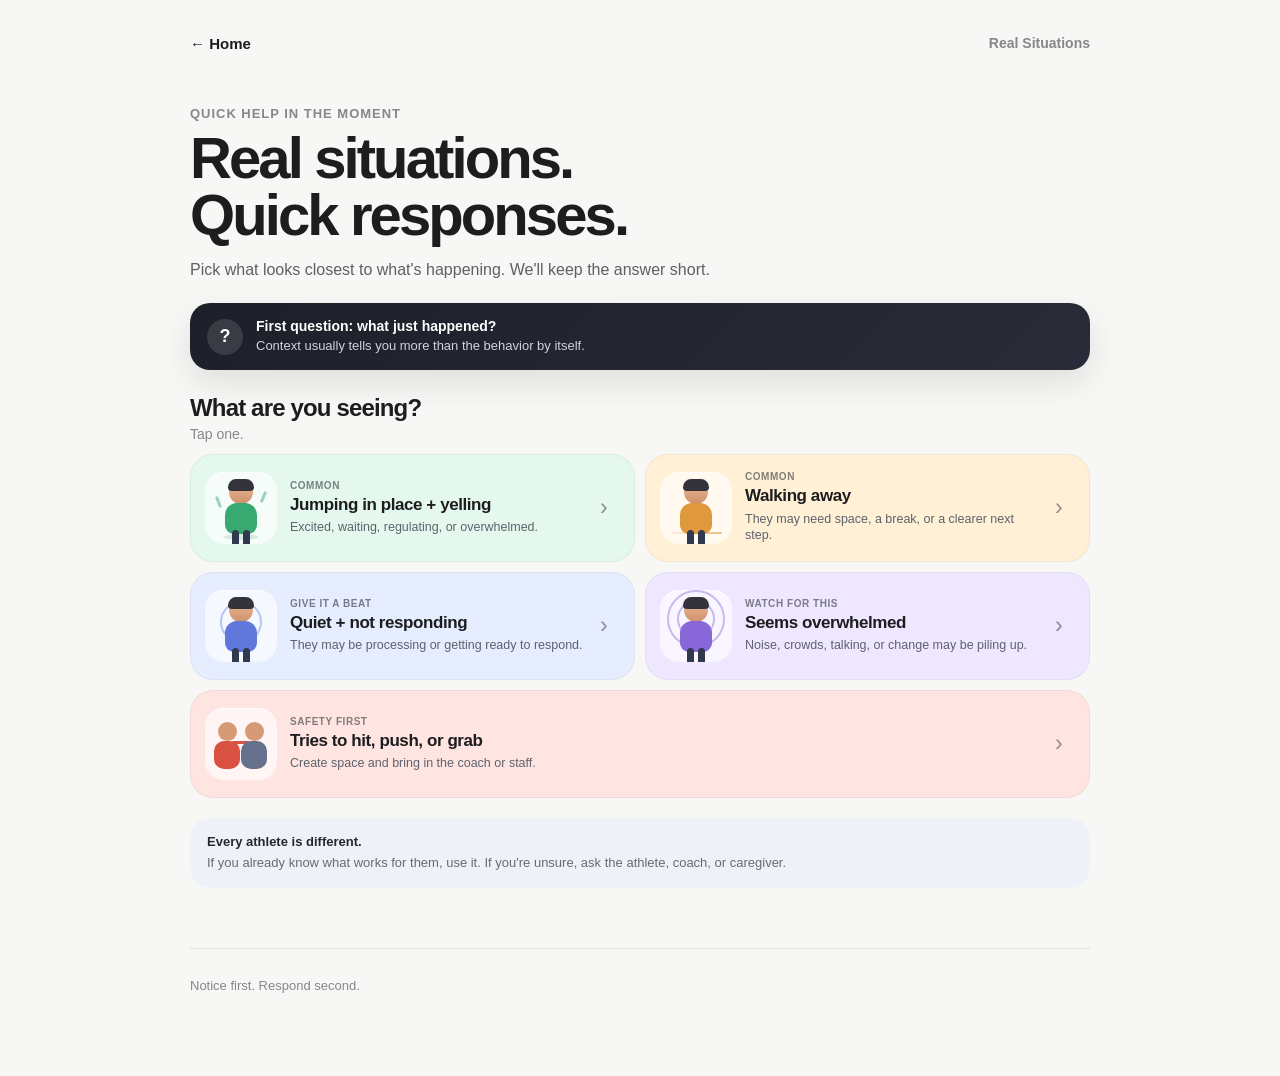
==== commit 02489552: "Replace behavior sheets with full screen modals" ====
--- a/behavior.html
+++ b/behavior.html
@@ -7,29 +7,23 @@
 
   <meta
     name="viewport"
-    content="width=device-width, initial-scale=1.0"
+    content="width=device-width, initial-scale=1.0, viewport-fit=cover"
   >
 
   <title>
     Real Situations | Volunteer Communication Guide
   </title>
 
-  <link
-    rel="stylesheet"
-    href="style.css"
-  >
-
+  <link rel="stylesheet" href="style.css">
 
   <style>
 
     /* =====================================================
-       BEHAVIOR PAGE — V5
-       Compact mobile scenario tool
+       BEHAVIOR PAGE — V6
+       Full-screen mobile modal system
        ===================================================== */
 
-
     :root {
-
       --green-bg: #e4f8ee;
       --green-accent: #2fa36c;
 
@@ -45,76 +39,49 @@
       --red-bg: #ffe5e2;
       --red-accent: #d65347;
 
-    }
-
-
-    body.sheet-open {
-      overflow: hidden;
-    }
-
+      --modal-dark: #20232c;
+    }
 
 
     /* =====================================================
-       INTRO
+       PAGE INTRO
        ===================================================== */
 
-
     .behavior-intro {
-
-      padding:
-        42px 0 22px;
-
-    }
-
+      padding: 42px 0 22px;
+    }
 
     .behavior-intro .eyebrow {
-
       margin-bottom: 9px;
-
-    }
-
+    }
 
     .behavior-intro h1 {
-
-      font-size:
-        clamp(37px, 9vw, 58px);
-
+      font-size: clamp(37px, 9vw, 58px);
       line-height: .98;
-
-    }
-
+    }
 
     .behavior-intro .lead {
-
       max-width: 620px;
 
-      margin:
-        14px 0 0;
+      margin: 14px 0 0;
 
       font-size: 16px;
       line-height: 1.48;
-
-    }
-
+    }
 
 
     /* =====================================================
        START NOTE
        ===================================================== */
 
-
     .start-note {
-
       display: flex;
-
       align-items: center;
-
       gap: 13px;
 
       margin-bottom: 24px;
 
-      padding:
-        15px 17px;
+      padding: 15px 17px;
 
       border-radius: 20px;
 
@@ -129,18 +96,14 @@
 
       box-shadow:
         0 13px 32px
-        rgba(18, 20, 29, .10);
-
-    }
-
+        rgba(18,20,29,.10);
+    }
 
     .start-mark {
-
       width: 36px;
       height: 36px;
 
       display: flex;
-
       align-items: center;
       justify-content: center;
 
@@ -153,272 +116,167 @@
 
       font-size: 18px;
       font-weight: 700;
-
-    }
-
+    }
 
     .start-note strong {
-
       display: block;
 
       margin-bottom: 2px;
 
       font-size: 14px;
-
-    }
-
+    }
 
     .start-note span {
-
       color: #d0d3dc;
 
       font-size: 13px;
       line-height: 1.35;
-
-    }
-
+    }
 
 
     /* =====================================================
-       SCENARIO SECTION
+       SCENARIOS
        ===================================================== */
 
-
     .scenario-title {
-
       margin-bottom: 12px;
-
-    }
-
+    }
 
     .scenario-title h2 {
-
       margin: 0;
 
       font-size: 24px;
-
       letter-spacing: -.035em;
-
-    }
-
+    }
 
     .scenario-title p {
-
-      margin:
-        4px 0 0;
+      margin: 4px 0 0;
 
       color: var(--muted);
 
       font-size: 14px;
-
-    }
-
+    }
 
     .scenario-list {
-
       display: grid;
-
       gap: 10px;
-
-    }
-
+    }
 
 
     /* =====================================================
-       SCENARIO CARDS
+       CARDS
        ===================================================== */
 
-
     .scenario-card {
-
       width: 100%;
 
       display: grid;
 
       grid-template-columns:
-        72px 1fr 22px;
+        72px 1fr 20px;
 
       align-items: center;
 
       gap: 13px;
 
-      min-height: 110px;
-
-      padding:
-        13px 14px;
+      min-height: 108px;
+
+      padding: 12px 14px;
 
       border:
         1px solid
-        rgba(29,29,31,.055);
+        rgba(29,29,31,.05);
 
       border-radius: 23px;
 
       text-align: left;
-
       cursor: pointer;
 
       transition:
-
         transform .2s var(--ease),
         box-shadow .2s var(--ease);
-
-    }
-
+    }
 
     .scenario-card:hover {
-
-      transform:
-        translateY(-2px);
+      transform: translateY(-2px);
 
       box-shadow:
         0 13px 30px
         rgba(30,33,44,.08);
-
-    }
-
+    }
 
     .scenario-card:active {
-
-      transform:
-        scale(.985);
-
-    }
-
+      transform: scale(.985);
+    }
 
     .scenario-card.green {
-
-      background:
-        var(--green-bg);
-
-    }
-
+      background: var(--green-bg);
+    }
 
     .scenario-card.amber {
-
-      background:
-        var(--amber-bg);
-
-    }
-
+      background: var(--amber-bg);
+    }
 
     .scenario-card.blue {
-
-      background:
-        var(--blue-bg);
-
-    }
-
+      background: var(--blue-bg);
+    }
 
     .scenario-card.purple {
-
-      background:
-        var(--purple-bg);
-
-    }
-
+      background: var(--purple-bg);
+    }
 
     .scenario-card.red {
-
-      background:
-        var(--red-bg);
-
-    }
-
+      background: var(--red-bg);
+    }
 
 
     /* ---------- card text ---------- */
 
-
     .scenario-copy {
-
       min-width: 0;
-
-    }
-
+    }
 
     .scenario-label {
-
       margin-bottom: 4px;
 
-      color:
-        rgba(35,38,45,.57);
+      color: rgba(35,38,45,.57);
 
       font-size: 10px;
-
       font-weight: 800;
 
       letter-spacing: .055em;
-
       text-transform: uppercase;
-
-    }
-
+    }
 
     .scenario-copy h3 {
-
       margin: 0;
 
       font-size: 17px;
-
       line-height: 1.12;
-
       letter-spacing: -.025em;
-
-    }
-
+    }
 
     .scenario-copy p {
-
-      display: -webkit-box;
-
-      overflow: hidden;
-
-      margin:
-        5px 0 0;
+      margin: 5px 0 0;
 
       color: #5d626d;
 
       font-size: 12.5px;
-
       line-height: 1.35;
-
-      -webkit-box-orient: vertical;
-
-      -webkit-line-clamp: 2;
-
-    }
-
+    }
 
     .chevron {
-
-      color:
-        rgba(29,29,31,.46);
+      color: rgba(29,29,31,.46);
 
       font-size: 23px;
-
-      transition:
-        transform .2s var(--ease);
-
-    }
-
-
-    .scenario-card:hover
-    .chevron {
-
-      transform:
-        translateX(3px);
-
-    }
-
+    }
 
 
     /* =====================================================
-       VISUAL BOX
+       MINI VISUALS
        ===================================================== */
 
-
     .scenario-visual {
-
       position: relative;
 
       width: 72px;
@@ -434,18 +292,12 @@
       box-shadow:
         inset 0 1px 0
         rgba(255,255,255,.72);
-
-    }
-
-
-
-    /* =====================================================
-       MINI HUMAN
-       ===================================================== */
-
+    }
+
+
+    /* ---------- human ---------- */
 
     .mini-human {
-
       position: absolute;
 
       width: 38px;
@@ -459,12 +311,9 @@
 
       transform-origin:
         center bottom;
-
-    }
-
+    }
 
     .mini-head {
-
       position: absolute;
 
       width: 24px;
@@ -481,12 +330,9 @@
           #edbf9c,
           #ce906a
         );
-
-    }
-
+    }
 
     .mini-hair {
-
       position: absolute;
 
       width: 26px;
@@ -501,12 +347,9 @@
       background: #34323a;
 
       z-index: 2;
-
-    }
-
+    }
 
     .mini-body {
-
       position: absolute;
 
       width: 32px;
@@ -520,12 +363,9 @@
 
       background:
         var(--shirt, #6078da);
-
-    }
-
+    }
 
     .mini-leg {
-
       position: absolute;
 
       width: 7px;
@@ -536,45 +376,30 @@
       border-radius: 6px;
 
       background: #30394e;
-
-    }
-
+    }
 
     .mini-leg.left {
-
       left: 10px;
-
-    }
-
+    }
 
     .mini-leg.right {
-
       right: 10px;
-
-    }
-
+    }
 
 
     /* =====================================================
-       1 — JUMPING
+       CARD 1 — JUMPING
        ===================================================== */
 
-
     .jump-person {
-
       --shirt: #38a970;
 
       animation:
-        jumpHuman
-        1.5s
-        ease-in-out
-        infinite;
-
-    }
-
+        jumpHuman 1.5s
+        ease-in-out infinite;
+    }
 
     .jump-shadow {
-
       position: absolute;
 
       width: 34px;
@@ -592,16 +417,11 @@
         rgba(31,88,61,.13);
 
       animation:
-        jumpShadow
-        1.5s
-        ease-in-out
-        infinite;
-
-    }
-
+        jumpShadow 1.5s
+        ease-in-out infinite;
+    }
 
     .jump-line {
-
       position: absolute;
 
       width: 3px;
@@ -613,53 +433,38 @@
         var(--green-accent);
 
       opacity: .45;
-
-    }
-
+    }
 
     .jump-line.one {
-
       left: 12px;
       top: 24px;
 
       transform:
         rotate(-22deg);
-
-    }
-
+    }
 
     .jump-line.two {
-
       right: 12px;
       top: 19px;
 
       transform:
         rotate(23deg);
-
-    }
-
+    }
 
 
     /* =====================================================
-       2 — WALKING
+       CARD 2 — WALKING
        ===================================================== */
 
-
     .walk-person {
-
       --shirt: #df993c;
 
       animation:
-        walkHuman
-        2.8s
-        ease-in-out
-        infinite;
-
-    }
-
+        walkHuman 2.8s
+        ease-in-out infinite;
+    }
 
     .walk-path {
-
       position: absolute;
 
       left: 10px;
@@ -676,31 +481,22 @@
           rgba(219,146,55,.08),
           rgba(219,146,55,.58)
         );
-
-    }
-
+    }
 
 
     /* =====================================================
-       3 — QUIET / PROCESSING
+       CARD 3 — WAIT
        ===================================================== */
 
-
     .quiet-person {
-
       --shirt: #6078dc;
 
       animation:
-        slowBreathe
-        3.6s
-        ease-in-out
-        infinite;
-
-    }
-
+        slowBreathe 3.6s
+        ease-in-out infinite;
+    }
 
     .pause-ring {
-
       position: absolute;
 
       width: 42px;
@@ -719,42 +515,28 @@
       border-radius: 50%;
 
       animation:
-        pauseRing
-        2.7s
-        ease-out
-        infinite;
-
-    }
-
+        pauseRing 2.7s
+        ease-out infinite;
+    }
 
     .pause-ring.second {
-
       animation-delay: .8s;
-
-    }
-
+    }
 
 
     /* =====================================================
-       4 — OVERWHELMED
+       CARD 4 — OVERLOAD
        ===================================================== */
 
-
     .overload-person {
-
       --shirt: #8868d9;
 
       animation:
-        overloadBody
-        2.5s
-        ease-in-out
-        infinite;
-
-    }
-
+        overloadBody 2.5s
+        ease-in-out infinite;
+    }
 
     .sensory-wave {
-
       position: absolute;
 
       border:
@@ -764,27 +546,19 @@
       border-radius: 50%;
 
       animation:
-        sensoryWave
-        2.4s
-        ease-out
-        infinite;
-
-    }
-
+        sensoryWave 2.4s
+        ease-out infinite;
+    }
 
     .sensory-wave.one {
-
       width: 38px;
       height: 38px;
 
       left: 17px;
       top: 10px;
-
-    }
-
+    }
 
     .sensory-wave.two {
-
       width: 58px;
       height: 58px;
 
@@ -792,53 +566,38 @@
       top: 0;
 
       animation-delay: .65s;
-
-    }
-
+    }
 
 
     /* =====================================================
-       5 — SAFETY
+       CARD 5 — SAFETY
        ===================================================== */
-
 
     .safety-person-left,
     .safety-person-right {
-
       position: absolute;
 
       width: 29px;
       height: 52px;
 
       bottom: 6px;
-
-    }
-
+    }
 
     .safety-person-left {
-
       left: 8px;
 
       animation:
-        safetyStepLeft
-        2.6s
-        ease-in-out
-        infinite;
-
-    }
-
+        safetyStepLeft 2.6s
+        ease-in-out infinite;
+    }
 
     .safety-person-right {
-
       right: 8px;
 
       --small-shirt: #66728d;
-
-    }
-
+    }
 
     .small-head {
-
       position: absolute;
 
       width: 19px;
@@ -849,12 +608,9 @@
       border-radius: 50%;
 
       background: #d69a76;
-
-    }
-
+    }
 
     .small-body {
-
       position: absolute;
 
       width: 26px;
@@ -866,16 +622,10 @@
       border-radius: 10px;
 
       background:
-        var(
-          --small-shirt,
-          #d85143
-        );
-
-    }
-
+        var(--small-shirt, #d85143);
+    }
 
     .safety-distance {
-
       position: absolute;
 
       left: 50%;
@@ -893,596 +643,360 @@
         var(--red-accent);
 
       animation:
-        distancePulse
-        2.2s
-        ease-in-out
-        infinite;
-
-    }
-
-
-    .safety-distance::before,
-    .safety-distance::after {
-
-      content: "";
-
-      position: absolute;
-
-      width: 5px;
-      height: 5px;
-
-      top: -1px;
-
-      border-top:
-        2px solid
-        var(--red-accent);
-
-      border-right:
-        2px solid
-        var(--red-accent);
-
-    }
-
-
-    .safety-distance::before {
-
-      left: -1px;
+        distancePulse 2.2s
+        ease-in-out infinite;
+    }
+
+
+    /* =====================================================
+       FULL-SCREEN MODAL
+       ===================================================== */
+
+    .scenario-modal {
+      position: fixed;
+
+      inset: 0;
+
+      z-index: 1000;
+
+      width: 100%;
+      height: 100vh;
+      height: 100dvh;
+
+      display: flex;
+      flex-direction: column;
+
+      background: #fff;
+
+      opacity: 0;
+
+      visibility: hidden;
+      pointer-events: none;
 
       transform:
-        rotate(-135deg);
-
-    }
-
-
-    .safety-distance::after {
-
-      right: -1px;
+        translateY(12px);
+
+      transition:
+        opacity .24s ease,
+        transform .28s cubic-bezier(.22,.8,.22,1),
+        visibility .24s;
+    }
+
+    .scenario-modal.open {
+      opacity: 1;
+
+      visibility: visible;
+      pointer-events: auto;
 
       transform:
-        rotate(45deg);
-
-    }
-
+        translateY(0);
+    }
 
 
     /* =====================================================
-       BACKDROP
+       MODAL HEADER
+       NEVER SCROLLS
        ===================================================== */
 
-
-    .sheet-backdrop {
-
-      position: fixed;
-
-      inset: 0;
-
-      z-index: 998;
+    .modal-header {
+      position: relative;
+      z-index: 10;
+
+      flex:
+        0 0 auto;
+
+      padding:
+        calc(
+          14px +
+          env(safe-area-inset-top)
+        )
+        18px
+        13px;
 
       background:
-        rgba(15,17,24,.37);
-
-      opacity: 0;
-
-      pointer-events: none;
-
-      backdrop-filter: blur(4px);
+        rgba(255,255,255,.96);
+
+      border-bottom:
+        1px solid
+        rgba(29,29,31,.07);
+
+      backdrop-filter:
+        blur(18px);
 
       -webkit-backdrop-filter:
-        blur(4px);
-
-      transition:
-        opacity .28s ease;
-
-    }
-
-
-    .sheet-backdrop.open {
-
-      opacity: 1;
-
-      pointer-events: auto;
-
-    }
-
+        blur(18px);
+    }
+
+    .modal-topline {
+      display: flex;
+
+      align-items: center;
+      justify-content: space-between;
+
+      gap: 14px;
+    }
+
+    .modal-tag {
+      display: inline-flex;
+
+      padding: 7px 10px;
+
+      border-radius: 999px;
+
+      font-size: 10px;
+      font-weight: 800;
+
+      letter-spacing: .055em;
+      text-transform: uppercase;
+    }
+
+    .modal-tag.green {
+      background:
+        var(--green-bg);
+    }
+
+    .modal-tag.amber {
+      background:
+        var(--amber-bg);
+    }
+
+    .modal-tag.blue {
+      background:
+        var(--blue-bg);
+    }
+
+    .modal-tag.purple {
+      background:
+        var(--purple-bg);
+    }
+
+    .modal-tag.red {
+      background:
+        var(--red-bg);
+    }
+
+    .modal-close {
+      width: 38px;
+      height: 38px;
+
+      display: flex;
+      align-items: center;
+      justify-content: center;
+
+      flex: 0 0 auto;
+
+      border: 0;
+
+      border-radius: 50%;
+
+      background: #efefec;
+
+      color: #303238;
+
+      cursor: pointer;
+
+      font-size: 21px;
+      line-height: 1;
+    }
 
 
     /* =====================================================
-       BOTTOM SHEET
-       IMPORTANT: iPHONE SCROLL FIX
+       THIS IS THE ONLY PART THAT SCROLLS
        ===================================================== */
 
-
-    .scenario-sheet {
-
-      position: fixed;
-
-      left: 50%;
-      bottom: 0;
-
-      z-index: 999;
-
-      width:
-        min(720px, 100%);
-
-
-      /*
-        Fallback first.
-        Dynamic viewport height second.
-      */
-
-      height:
-        calc(100vh - 16px);
-
-      height:
-        calc(100dvh - 16px);
-
-      max-height: 820px;
-
+    .modal-scroll {
+      flex: 1 1 auto;
+
+      min-height: 0;
 
       overflow-y: auto;
-
       overflow-x: hidden;
-
-
-      /*
-        Critical for iPhone Safari
-      */
 
       -webkit-overflow-scrolling:
         touch;
 
-      touch-action: pan-y;
-
       overscroll-behavior-y:
         contain;
 
+      touch-action:
+        pan-y;
 
       padding:
-
-        0 18px
+        20px 18px
         calc(
-          25px +
+          30px +
           env(safe-area-inset-bottom)
         );
-
-
-      border-radius:
-        30px 30px 0 0;
-
+    }
+
+    .modal-content {
+      width: min(680px, 100%);
+
+      margin: 0 auto;
+    }
+
+
+    /* =====================================================
+       MODAL TITLE
+       ===================================================== */
+
+    .modal-title {
+      margin: 0 0 14px;
+
+      font-size:
+        clamp(31px, 8vw, 43px);
+
+      line-height: 1.02;
+      letter-spacing: -.045em;
+    }
+
+    .meaning-line {
+      margin-bottom: 12px;
+
+      padding: 13px 15px;
+
+      border-radius: 17px;
+
+      background: #f2f3f5;
+
+      color: #5c626d;
+
+      font-size: 14px;
+      line-height: 1.43;
+    }
+
+    .meaning-line strong {
+      color: #24272e;
+    }
+
+
+    /* =====================================================
+       DO / AVOID
+       ===================================================== */
+
+    .modal-actions {
+      display: grid;
+
+      grid-template-columns:
+        1fr 1fr;
+
+      gap: 10px;
+    }
+
+    .modal-box {
+      padding: 15px;
+
+      border-radius: 19px;
+    }
+
+    .modal-box.do {
+      background: #eaf7f0;
+    }
+
+    .modal-box.avoid {
+      background: #fff0ee;
+    }
+
+    .modal-box h3 {
+      margin: 0 0 8px;
+
+      font-size: 15px;
+    }
+
+    .modal-box ul {
+      margin: 0;
+
+      padding-left: 17px;
+
+      color: #505660;
+
+      font-size: 13.5px;
+      line-height: 1.48;
+    }
+
+    .modal-box li {
+      margin-bottom: 5px;
+    }
+
+
+    /* =====================================================
+       TRY SAYING
+       ===================================================== */
+
+    .say-box {
+      margin-top: 10px;
+
+      padding: 14px 16px;
+
+      border-radius: 19px;
 
       background:
-        #ffffff;
-
-
-      box-shadow:
-
-        0 -18px 60px
-        rgba(14,17,25,.20);
-
-
-      transform:
-
-        translate(
-          -50%,
-          105%
+        linear-gradient(
+          135deg,
+          #20232c,
+          #2c303b
         );
 
-
-      transition:
-
-        transform .36s
-        cubic-bezier(
-          .22,
-          .8,
-          .22,
-          1
-        );
-
-    }
-
-
-    .scenario-sheet.open {
-
-      transform:
-        translate(
-          -50%,
-          0
-        );
-
-    }
-
+      color: white;
+    }
+
+    .say-box span {
+      display: block;
+
+      margin-bottom: 5px;
+
+      color: #adb3c0;
+
+      font-size: 10px;
+      font-weight: 800;
+
+      letter-spacing: .06em;
+      text-transform: uppercase;
+    }
+
+    .say-box strong {
+      font-size: 16px;
+      line-height: 1.4;
+    }
 
 
     /* =====================================================
-       STICKY SHEET HEADER
+       SAFETY
        ===================================================== */
 
-
-    .sheet-sticky {
-
-      position: sticky;
-
-      top: 0;
-
-      z-index: 20;
-
-      margin:
-        0 -2px;
-
-      padding:
-        9px 2px 12px;
-
-
-      background:
-
-        rgba(
-          255,
-          255,
-          255,
-          .94
-        );
-
-
-      backdrop-filter:
-        blur(16px);
-
-      -webkit-backdrop-filter:
-        blur(16px);
-
-    }
-
-
-    .sheet-handle {
-
-      width: 40px;
-      height: 5px;
-
-      margin:
-        0 auto 13px;
-
-      border-radius: 999px;
-
-      background:
-        #d9dade;
-
-    }
-
-
-    .sheet-top {
-
-      display: flex;
-
-      justify-content:
-        space-between;
-
-      align-items:
-        flex-start;
-
-      gap: 14px;
-
-    }
-
-
-    .sheet-tag {
-
-      display: inline-flex;
-
-      margin-bottom: 7px;
-
-      padding:
-        7px 10px;
-
-      border-radius: 999px;
-
-      font-size: 10px;
-
-      font-weight: 800;
-
-      letter-spacing: .055em;
-
-      text-transform: uppercase;
-
-    }
-
-
-    .sheet-tag.green {
-
-      background:
-        var(--green-bg);
-
-    }
-
-
-    .sheet-tag.amber {
-
-      background:
-        var(--amber-bg);
-
-    }
-
-
-    .sheet-tag.blue {
-
-      background:
-        var(--blue-bg);
-
-    }
-
-
-    .sheet-tag.purple {
-
-      background:
-        var(--purple-bg);
-
-    }
-
-
-    .sheet-tag.red {
+    .safety-alert {
+      margin-top: 10px;
+
+      padding: 13px 15px;
+
+      border-radius: 18px;
 
       background:
         var(--red-bg);
 
-    }
-
-
-    .sheet-title {
-
-      margin: 0;
-
-      font-size:
-        clamp(
-          27px,
-          7vw,
-          37px
-        );
-
-      line-height: 1.03;
-
-      letter-spacing: -.04em;
-
-    }
-
-
-    .sheet-close {
-
-      width: 38px;
-      height: 38px;
-
-      display: flex;
-
-      align-items: center;
-      justify-content: center;
-
-      flex: 0 0 auto;
-
-      border: 0;
-
-      border-radius: 50%;
-
-      background:
-        #efefec;
-
-      cursor: pointer;
-
-      font-size: 20px;
-
-    }
-
-
-
-    /* =====================================================
-       SHEET CONTENT
-       ===================================================== */
-
-
-    .sheet-content {
-
-      padding-top: 4px;
-
-    }
-
-
-    .meaning-line {
-
-      margin:
-        13px 0 14px;
-
-      padding:
-        13px 15px;
-
-      border-radius: 16px;
-
-      background:
-        #f3f4f6;
-
-      color:
-        #575d68;
-
-      font-size: 14px;
-
-      line-height: 1.42;
-
-    }
-
-
-    .meaning-line strong {
-
-      color: #24272e;
-
-    }
-
-
-
-    /* ---------- do / avoid ---------- */
-
-
-    .sheet-actions {
-
-      display: grid;
-
-      grid-template-columns:
-        1fr 1fr;
-
-      gap: 10px;
-
-    }
-
-
-    .sheet-box {
-
-      padding: 15px;
-
-      border-radius: 18px;
-
-    }
-
-
-    .sheet-box.do {
-
-      background:
-        #eaf7f0;
-
-    }
-
-
-    .sheet-box.avoid {
-
-      background:
-        #fff0ee;
-
-    }
-
-
-    .sheet-box h3 {
-
-      margin:
-        0 0 8px;
-
-      font-size: 15px;
-
-    }
-
-
-    .sheet-box ul {
-
-      margin: 0;
-
-      padding-left: 17px;
-
-      color: #505660;
-
-      font-size: 13.5px;
-
-      line-height: 1.48;
-
-    }
-
-
-    .sheet-box li {
-
-      margin-bottom: 5px;
-
-    }
-
-
-
-    /* ---------- phrase ---------- */
-
-
-    .say-box {
-
-      margin-top: 10px;
-
-      padding:
-        14px 16px;
-
-      border-radius: 18px;
-
-      background:
-
-        linear-gradient(
-          135deg,
-          #1e202a,
-          #292c37
-        );
-
-      color: white;
-
-    }
-
-
-    .say-box span {
-
+      color: #74423b;
+
+      font-size: 13px;
+      line-height: 1.45;
+    }
+
+    .safety-alert strong {
       display: block;
 
-      margin-bottom: 4px;
-
-      color: #aeb3c0;
-
-      font-size: 10px;
-
-      font-weight: 800;
-
-      letter-spacing: .06em;
-
-      text-transform: uppercase;
-
-    }
-
-
-    .say-box strong {
-
-      font-size: 16px;
-
-      line-height: 1.4;
-
-    }
-
-
-
-    /* ---------- safety ---------- */
-
-
-    .safety-alert {
-
-      margin-top: 10px;
-
-      padding:
-        13px 15px;
-
-      border-radius: 17px;
-
-      background:
-        var(--red-bg);
-
-      color: #74423b;
-
-      font-size: 13px;
-
-      line-height: 1.45;
-
-    }
-
-
-    .safety-alert strong {
+      margin-bottom: 3px;
 
       color: #b83d30;
-
-    }
-
+    }
 
 
     /* =====================================================
        REMINDER
        ===================================================== */
 
-
     .quick-reminder {
-
       margin-top: 20px;
 
-      padding:
-        15px 17px;
+      padding: 15px 17px;
 
       border-radius: 20px;
 
@@ -1491,394 +1005,292 @@
       color: #656b76;
 
       font-size: 13px;
-
       line-height: 1.45;
-
-    }
-
+    }
 
     .quick-reminder strong {
-
       display: block;
 
       margin-bottom: 2px;
 
       color: #242830;
-
-    }
-
+    }
 
 
     /* =====================================================
        ANIMATIONS
        ===================================================== */
 
-
     @keyframes jumpHuman {
 
       0%,
       100% {
-
         transform:
           translateX(-50%)
           translateY(0);
-
-      }
-
+      }
 
       47% {
-
         transform:
           translateX(-50%)
           translateY(-10px);
-
-      }
-
-    }
-
+      }
+
+    }
 
     @keyframes jumpShadow {
 
       0%,
       100% {
-
         width: 34px;
-
         opacity: .14;
-
-      }
-
+      }
 
       47% {
-
         width: 22px;
-
         opacity: .05;
-
-      }
-
-    }
-
+      }
+
+    }
 
     @keyframes walkHuman {
 
       0%,
       100% {
-
         transform:
           translateX(-75%);
-
-      }
-
+      }
 
       50% {
-
         transform:
           translateX(-20%);
-
-      }
-
-    }
-
+      }
+
+    }
 
     @keyframes slowBreathe {
 
       0%,
       100% {
-
         transform:
           translateX(-50%)
           scale(.97);
-
-      }
-
+      }
 
       50% {
-
         transform:
           translateX(-50%)
           scale(1.02);
-
-      }
-
-    }
-
+      }
+
+    }
 
     @keyframes pauseRing {
 
       0% {
-
         transform:
           translate(-50%,-50%)
           scale(.6);
 
         opacity: .55;
-
-      }
-
+      }
 
       100% {
-
         transform:
           translate(-50%,-50%)
           scale(1.5);
 
         opacity: 0;
-
-      }
-
-    }
-
+      }
+
+    }
 
     @keyframes sensoryWave {
 
       0% {
-
         transform:
           scale(.72);
 
         opacity: .55;
-
-      }
-
+      }
 
       100% {
-
         transform:
           scale(1.4);
 
         opacity: 0;
-
-      }
-
-    }
-
+      }
+
+    }
 
     @keyframes overloadBody {
 
       0%,
       100% {
-
         transform:
           translateX(-50%)
           rotate(0);
-
-      }
-
+      }
 
       35% {
-
         transform:
           translateX(-50%)
           rotate(-2deg);
-
-      }
-
+      }
 
       68% {
-
         transform:
           translateX(-50%)
           rotate(2deg);
-
-      }
-
-    }
-
+      }
+
+    }
 
     @keyframes safetyStepLeft {
 
       0%,
       100% {
-
         transform:
           translateX(0);
-
-      }
-
+      }
 
       50% {
-
         transform:
           translateX(-5px);
-
-      }
-
-    }
-
+      }
+
+    }
 
     @keyframes distancePulse {
 
       0%,
       100% {
-
         width: 18px;
-
         opacity: .55;
-
-      }
-
+      }
 
       50% {
-
-        width: 25px;
-
+        width: 26px;
         opacity: 1;
-
-      }
-
-    }
-
+      }
+
+    }
 
 
     /* =====================================================
        DESKTOP
        ===================================================== */
 
-
-    @media
-    (min-width: 720px) {
-
+    @media (min-width: 720px) {
 
       .scenario-list {
-
         grid-template-columns:
           1fr 1fr;
-
-      }
-
-
-      .scenario-card {
-
-        min-height: 120px;
-
-      }
-
+      }
 
       .scenario-card.red {
-
         grid-column:
           1 / -1;
-
-      }
-
-    }
-
-
-
-    /* =====================================================
-       PHONE
-       ===================================================== */
-
-
-    @media
-    (max-width: 600px) {
-
-
-      .scenario-sheet {
-
-        width:
-          calc(100% - 10px);
-
-        bottom: 5px;
-
-
-        height:
-          calc(100vh - 15px);
-
-        height:
-          calc(100dvh - 15px);
-
-
-        border-radius:
-          27px;
-
-      }
-
-
-      .sheet-sticky {
-
-        border-radius:
-          27px 27px 0 0;
-
-      }
-
-    }
-
+      }
+
+      .modal-scroll {
+        padding-top: 32px;
+      }
+
+    }
 
 
     /* =====================================================
        SMALL PHONE
        ===================================================== */
 
-
-    @media
-    (max-width: 420px) {
-
+    @media (max-width: 420px) {
 
       .page-shell {
-
         width:
           calc(100% - 26px);
-
-      }
-
+      }
 
       .scenario-card {
-
-        min-height: 104px;
-
         grid-template-columns:
           64px 1fr 18px;
 
+        min-height: 102px;
+
         padding:
-          11px 12px;
+          10px 12px;
 
         border-radius: 20px;
-
-      }
-
+      }
 
       .scenario-visual {
-
         width: 64px;
         height: 64px;
 
         border-radius: 17px;
-
-      }
-
+      }
 
       .scenario-copy h3 {
-
         font-size: 16px;
-
-      }
-
+      }
 
       .scenario-copy p {
-
         font-size: 12px;
-
-      }
-
-
-      .sheet-actions {
-
+      }
+
+      .modal-scroll {
+        padding:
+          16px 15px
+          calc(
+            25px +
+            env(safe-area-inset-bottom)
+          );
+      }
+
+      .modal-title {
+        font-size: 30px;
+      }
+
+      .modal-actions {
         grid-template-columns:
           1fr;
-
-      }
-
-
-      .sheet-title {
-
-        font-size: 27px;
-
-      }
-
-    }
-
+      }
+
+      .modal-box {
+        padding: 13px 14px;
+      }
+
+    }
+
+
+    /* =====================================================
+       REDUCED MOTION
+       ===================================================== */
+
+    @media
+    (prefers-reduced-motion: reduce) {
+
+      .jump-person,
+      .jump-shadow,
+      .walk-person,
+      .quiet-person,
+      .pause-ring,
+      .overload-person,
+      .sensory-wave,
+      .safety-person-left,
+      .safety-distance {
+
+        animation: none !important;
+
+      }
+
+      .scenario-modal {
+
+        transition: none;
+
+      }
+
+    }
 
   </style>
 
@@ -1893,608 +1305,370 @@
 
     <!-- TOP BAR -->
 
-
     <header class="topbar">
-
 
       <a
         href="index.html"
         class="back-link"
       >
-
         ← Home
-
       </a>
 
-
       <div class="top-label">
-
         Real Situations
-
       </div>
 
-
     </header>
 
 
 
-    <!-- HERO -->
-
-
-    <section
-      class="behavior-intro reveal"
-    >
-
+    <!-- INTRO -->
+
+    <section class="behavior-intro reveal">
 
       <div class="eyebrow">
-
         Quick help in the moment
-
       </div>
 
-
       <h1 class="page-title">
-
         Real situations.<br>
         Quick responses.
-
       </h1>
 
-
       <p class="lead">
-
-        Pick what looks closest
-        to what's happening.
+        Pick what looks closest to what's happening.
         We'll keep the answer short.
-
       </p>
 
-
     </section>
 
 
 
     <!-- START NOTE -->
 
-
-    <section
-      class="start-note reveal"
-    >
-
+    <section class="start-note reveal">
 
       <div class="start-mark">
-
         ?
-
       </div>
 
-
       <div>
 
-
         <strong>
-
-          First question:
-          what just happened?
-
+          First question: what just happened?
         </strong>
 
-
         <span>
-
-          Context usually tells you
-          more than the behavior
-          by itself.
-
+          Context usually tells you more than the behavior by itself.
         </span>
 
-
       </div>
 
-
     </section>
 
 
 
-    <!-- SCENARIOS -->
-
+    <!-- SCENARIO LIST -->
 
     <section class="reveal">
 
-
       <div class="scenario-title">
 
-
         <h2>
-
           What are you seeing?
-
         </h2>
 
-
         <p>
-
           Tap one.
-
         </p>
 
-
       </div>
 
 
-
       <div class="scenario-list">
 
 
-
-        <!-- 1 JUMPING -->
-
+        <!-- JUMPING -->
 
         <button
           class="scenario-card green"
-          data-sheet="jumping"
+          data-modal="jumping"
         >
 
-
           <div class="scenario-visual">
 
-
             <div class="jump-shadow"></div>
 
-
             <div class="jump-line one"></div>
-
             <div class="jump-line two"></div>
 
-
-            <div
-              class="mini-human jump-person"
-            >
-
+            <div class="mini-human jump-person">
 
               <div class="mini-hair"></div>
-
               <div class="mini-head"></div>
-
               <div class="mini-body"></div>
 
-
-              <div
-                class="mini-leg left"
-              ></div>
-
-
-              <div
-                class="mini-leg right"
-              ></div>
-
+              <div class="mini-leg left"></div>
+              <div class="mini-leg right"></div>
 
             </div>
 
-
           </div>
 
 
-
           <div class="scenario-copy">
 
-
             <div class="scenario-label">
-
               Common
-
             </div>
 
-
             <h3>
-
               Jumping in place + yelling
-
             </h3>
 
-
             <p>
-
-              Excited, waiting,
-              regulating, or overwhelmed.
-
+              Excited, waiting, regulating, or overwhelmed.
             </p>
 
-
           </div>
 
 
           <div class="chevron">
-
             ›
-
           </div>
 
-
         </button>
 
 
 
-        <!-- 2 WALKING -->
-
+        <!-- WALKING -->
 
         <button
           class="scenario-card amber"
-          data-sheet="walking"
+          data-modal="walking"
         >
 
-
           <div class="scenario-visual">
 
-
             <div class="walk-path"></div>
 
-
-            <div
-              class="mini-human walk-person"
-            >
-
+            <div class="mini-human walk-person">
 
               <div class="mini-hair"></div>
-
               <div class="mini-head"></div>
-
               <div class="mini-body"></div>
 
-
-              <div
-                class="mini-leg left"
-              ></div>
-
-
-              <div
-                class="mini-leg right"
-              ></div>
-
+              <div class="mini-leg left"></div>
+              <div class="mini-leg right"></div>
 
             </div>
 
-
           </div>
 
 
-
           <div class="scenario-copy">
 
-
             <div class="scenario-label">
-
               Common
-
             </div>
 
-
             <h3>
-
               Walking away
-
             </h3>
 
-
             <p>
-
-              They may need space,
-              a break, or a clearer
-              next step.
-
+              They may need space, a break, or a clearer next step.
             </p>
 
-
           </div>
 
 
           <div class="chevron">
-
             ›
-
           </div>
 
-
         </button>
 
 
 
-        <!-- 3 QUIET -->
-
+        <!-- QUIET -->
 
         <button
           class="scenario-card blue"
-          data-sheet="quiet"
+          data-modal="quiet"
         >
 
-
           <div class="scenario-visual">
 
-
             <div class="pause-ring"></div>
 
-            <div
-              class="pause-ring second"
-            ></div>
-
-
-            <div
-              class="mini-human quiet-person"
-            >
-
+            <div class="pause-ring second"></div>
+
+            <div class="mini-human quiet-person">
 
               <div class="mini-hair"></div>
-
               <div class="mini-head"></div>
-
               <div class="mini-body"></div>
 
-
-              <div
-                class="mini-leg left"
-              ></div>
-
-
-              <div
-                class="mini-leg right"
-              ></div>
-
+              <div class="mini-leg left"></div>
+              <div class="mini-leg right"></div>
 
             </div>
 
-
           </div>
 
 
-
           <div class="scenario-copy">
 
-
             <div class="scenario-label">
-
               Give it a beat
-
             </div>
 
-
             <h3>
-
               Quiet + not responding
-
             </h3>
 
-
             <p>
-
-              They may be processing
-              or getting ready
-              to respond.
-
+              They may be processing or getting ready to respond.
             </p>
 
-
           </div>
 
 
           <div class="chevron">
-
             ›
-
           </div>
 
-
         </button>
 
 
 
-        <!-- 4 OVERWHELMED -->
-
+        <!-- OVERWHELMED -->
 
         <button
           class="scenario-card purple"
-          data-sheet="overwhelmed"
+          data-modal="overwhelmed"
         >
 
-
           <div class="scenario-visual">
 
-
-            <div
-              class="sensory-wave one"
-            ></div>
-
-
-            <div
-              class="sensory-wave two"
-            ></div>
-
-
-            <div
-              class="mini-human overload-person"
-            >
-
+            <div class="sensory-wave one"></div>
+            <div class="sensory-wave two"></div>
+
+            <div class="mini-human overload-person">
 
               <div class="mini-hair"></div>
-
               <div class="mini-head"></div>
-
               <div class="mini-body"></div>
 
-
-              <div
-                class="mini-leg left"
-              ></div>
-
-
-              <div
-                class="mini-leg right"
-              ></div>
-
+              <div class="mini-leg left"></div>
+              <div class="mini-leg right"></div>
 
             </div>
 
-
           </div>
 
 
-
           <div class="scenario-copy">
 
-
             <div class="scenario-label">
-
               Watch for this
-
             </div>
 
-
             <h3>
-
               Seems overwhelmed
-
             </h3>
 
-
             <p>
-
-              Noise, crowds, talking,
-              or change may be piling up.
-
+              Noise, crowds, talking, or change may be piling up.
             </p>
 
-
           </div>
 
 
           <div class="chevron">
-
             ›
-
           </div>
 
-
         </button>
 
 
 
-        <!-- 5 SAFETY -->
-
+        <!-- SAFETY -->
 
         <button
           class="scenario-card red"
-          data-sheet="safety"
+          data-modal="safety"
         >
 
-
           <div class="scenario-visual">
 
-
             <div class="safety-person-left">
 
-
               <div class="small-head"></div>
-
               <div class="small-body"></div>
 
-
             </div>
 
-
             <div class="safety-distance"></div>
 
-
             <div class="safety-person-right">
 
-
               <div class="small-head"></div>
-
               <div class="small-body"></div>
 
-
             </div>
 
-
           </div>
 
 
-
           <div class="scenario-copy">
 
-
             <div class="scenario-label">
-
               Safety first
-
             </div>
 
-
             <h3>
-
-              Tries to hit,
-              push, or grab
-
+              Tries to hit, push, or grab
             </h3>
 
-
             <p>
-
-              Create space and bring
-              in the coach or staff.
-
+              Create space and bring in the coach or staff.
             </p>
 
-
           </div>
 
 
           <div class="chevron">
-
             ›
-
           </div>
 
-
         </button>
 
 
       </div>
 
-
     </section>
 
 
 
     <!-- REMINDER -->
 
-
-    <section
-      class="quick-reminder reveal"
-    >
-
+    <section class="quick-reminder reveal">
 
       <strong>
-
         Every athlete is different.
-
       </strong>
 
-
-      If you already know what works
-      for them, use it.
-
-      If you're unsure,
-      ask the athlete,
-      coach, or caregiver.
-
+      If you already know what works for them, use it.
+      If you're unsure, ask the athlete, coach, or caregiver.
 
     </section>
 
 
-
     <footer class="site-footer">
 
-      Notice first.
-      Respond second.
+      Notice first. Respond second.
 
     </footer>
 
@@ -2504,1102 +1678,689 @@
 
 
   <!-- ===================================================
-       BACKDROP
+       MODAL 1 — JUMPING
        =================================================== -->
 
-
-  <div
-    class="sheet-backdrop"
-    id="sheetBackdrop"
-  ></div>
-
-
-
-  <!-- ===================================================
-       SHEET 1 — JUMPING
-       =================================================== -->
-
-
   <section
-    class="scenario-sheet"
-    id="sheet-jumping"
+    class="scenario-modal"
+    id="modal-jumping"
     role="dialog"
     aria-modal="true"
     aria-hidden="true"
   >
 
-
-    <div class="sheet-sticky">
-
-
-      <div class="sheet-handle"></div>
-
-
-      <div class="sheet-top">
-
-
-        <div>
-
-
-          <div class="sheet-tag green">
-
-            Jumping + yelling
-
-          </div>
-
-
-          <h2 class="sheet-title">
-
-            Start with the context.
-
-          </h2>
-
-
+    <div class="modal-header">
+
+      <div class="modal-topline">
+
+        <div class="modal-tag green">
+          Jumping + yelling
         </div>
 
-
         <button
-          class="sheet-close"
+          class="modal-close"
           aria-label="Close"
         >
-
           ×
-
         </button>
 
-
       </div>
 
-
     </div>
 
 
-
-    <div class="sheet-content">
-
-
-      <div class="meaning-line">
-
-
-        <strong>
-          Could be:
-        </strong>
-
-        excitement,
-        waiting energy,
-        self-regulation,
-        or things starting
-        to feel like too much.
-
+    <div class="modal-scroll">
+
+      <div class="modal-content">
+
+        <h2 class="modal-title">
+          Start with the context.
+        </h2>
+
+
+        <div class="meaning-line">
+
+          <strong>
+            Could be:
+          </strong>
+
+          excitement, waiting energy, self-regulation,
+          or things starting to feel like too much.
+
+        </div>
+
+
+        <div class="modal-actions">
+
+          <div class="modal-box do">
+
+            <h3>
+              Do now
+            </h3>
+
+            <ul>
+              <li>Stay relaxed.</li>
+              <li>Give them some room.</li>
+              <li>Say what's coming next.</li>
+              <li>Keep it short.</li>
+            </ul>
+
+          </div>
+
+
+          <div class="modal-box avoid">
+
+            <h3>
+              Avoid
+            </h3>
+
+            <ul>
+              <li>Shouting “stop.”</li>
+              <li>Crowding them.</li>
+              <li>Assuming they're misbehaving.</li>
+            </ul>
+
+          </div>
+
+        </div>
+
+
+        <div class="say-box">
+
+          <span>
+            Try saying
+          </span>
+
+          <strong>
+            “You're good — your turn is coming.”
+          </strong>
+
+        </div>
 
       </div>
 
-
-
-      <div class="sheet-actions">
-
-
-        <div class="sheet-box do">
-
-
-          <h3>
-
-            Do now
-
-          </h3>
-
-
-          <ul>
-
-            <li>
-              Stay relaxed.
-            </li>
-
-            <li>
-              Give them some room.
-            </li>
-
-            <li>
-              Say what's coming next.
-            </li>
-
-            <li>
-              Keep your words short.
-            </li>
-
-          </ul>
-
-
-        </div>
-
-
-
-        <div class="sheet-box avoid">
-
-
-          <h3>
-
-            Avoid
-
-          </h3>
-
-
-          <ul>
-
-            <li>
-              Shouting “stop.”
-            </li>
-
-            <li>
-              Crowding them.
-            </li>
-
-            <li>
-              Assuming they're
-              misbehaving.
-            </li>
-
-          </ul>
-
-
-        </div>
-
-
-      </div>
-
-
-
-      <div class="say-box">
-
-
-        <span>
-
-          Try saying
-
-        </span>
-
-
-        <strong>
-
-          “You're good —
-          your turn is coming.”
-
-        </strong>
-
-
-      </div>
-
-
     </div>
 
-
   </section>
 
 
 
   <!-- ===================================================
-       SHEET 2 — WALKING
+       MODAL 2 — WALKING
        =================================================== -->
 
-
   <section
-    class="scenario-sheet"
-    id="sheet-walking"
+    class="scenario-modal"
+    id="modal-walking"
     role="dialog"
     aria-modal="true"
     aria-hidden="true"
   >
 
-
-    <div class="sheet-sticky">
-
-
-      <div class="sheet-handle"></div>
-
-
-      <div class="sheet-top">
-
-
-        <div>
-
-
-          <div class="sheet-tag amber">
-
-            Walking away
-
-          </div>
-
-
-          <h2 class="sheet-title">
-
-            Don't make it a standoff.
-
-          </h2>
-
-
+    <div class="modal-header">
+
+      <div class="modal-topline">
+
+        <div class="modal-tag amber">
+          Walking away
         </div>
 
-
         <button
-          class="sheet-close"
+          class="modal-close"
           aria-label="Close"
         >
-
           ×
-
         </button>
 
-
       </div>
 
-
     </div>
 
 
-
-    <div class="sheet-content">
-
-
-      <div class="meaning-line">
-
-
-        <strong>
-          Could be:
-        </strong>
-
-        needing a break,
-        being confused,
-        wanting space,
-        or being done for a bit.
-
+    <div class="modal-scroll">
+
+      <div class="modal-content">
+
+        <h2 class="modal-title">
+          Don't make it a standoff.
+        </h2>
+
+
+        <div class="meaning-line">
+
+          <strong>
+            Could be:
+          </strong>
+
+          needing a break, being confused,
+          wanting space, or being done for a bit.
+
+        </div>
+
+
+        <div class="modal-actions">
+
+          <div class="modal-box do">
+
+            <h3>
+              Do now
+            </h3>
+
+            <ul>
+              <li>Stay nearby if it's safe.</li>
+              <li>Keep your tone easy.</li>
+              <li>Offer one choice.</li>
+              <li>Reconnect with what's next.</li>
+            </ul>
+
+          </div>
+
+
+          <div class="modal-box avoid">
+
+            <h3>
+              Avoid
+            </h3>
+
+            <ul>
+              <li>Repeating “come back.”</li>
+              <li>Following too close.</li>
+              <li>Grabbing unless safety requires it.</li>
+            </ul>
+
+          </div>
+
+        </div>
+
+
+        <div class="say-box">
+
+          <span>
+            Try saying
+          </span>
+
+          <strong>
+            “Want a break, or want to come see basketball?”
+          </strong>
+
+        </div>
 
       </div>
 
-
-
-      <div class="sheet-actions">
-
-
-        <div class="sheet-box do">
-
-
-          <h3>
-
-            Do now
-
-          </h3>
-
-
-          <ul>
-
-            <li>
-              Stay nearby
-              if it's safe.
-            </li>
-
-            <li>
-              Keep your tone easy.
-            </li>
-
-            <li>
-              Offer one simple choice.
-            </li>
-
-            <li>
-              Reconnect with
-              what's next.
-            </li>
-
-          </ul>
-
-
-        </div>
-
-
-
-        <div class="sheet-box avoid">
-
-
-          <h3>
-
-            Avoid
-
-          </h3>
-
-
-          <ul>
-
-            <li>
-              Repeating “come back.”
-            </li>
-
-            <li>
-              Following too close.
-            </li>
-
-            <li>
-              Grabbing unless
-              safety requires it.
-            </li>
-
-          </ul>
-
-
-        </div>
-
-
-      </div>
-
-
-
-      <div class="say-box">
-
-
-        <span>
-
-          Try saying
-
-        </span>
-
-
-        <strong>
-
-          “Want a break,
-          or want to come
-          see basketball?”
-
-        </strong>
-
-
-      </div>
-
-
     </div>
 
-
   </section>
 
 
 
   <!-- ===================================================
-       SHEET 3 — QUIET
+       MODAL 3 — QUIET
        =================================================== -->
 
-
   <section
-    class="scenario-sheet"
-    id="sheet-quiet"
+    class="scenario-modal"
+    id="modal-quiet"
     role="dialog"
     aria-modal="true"
     aria-hidden="true"
   >
 
-
-    <div class="sheet-sticky">
-
-
-      <div class="sheet-handle"></div>
-
-
-      <div class="sheet-top">
-
-
-        <div>
-
-
-          <div class="sheet-tag blue">
-
-            Not responding
-
-          </div>
-
-
-          <h2 class="sheet-title">
-
-            More time.
-            Fewer words.
-
-          </h2>
-
-
+    <div class="modal-header">
+
+      <div class="modal-topline">
+
+        <div class="modal-tag blue">
+          Not responding
         </div>
 
-
         <button
-          class="sheet-close"
+          class="modal-close"
           aria-label="Close"
         >
-
           ×
-
         </button>
 
-
       </div>
 
-
     </div>
 
 
-
-    <div class="sheet-content">
-
-
-      <div class="meaning-line">
-
-
-        <strong>
-          Could be:
-        </strong>
-
-        processing,
-        confusion,
-        overload,
-        or getting ready
-        to respond another way.
-
+    <div class="modal-scroll">
+
+      <div class="modal-content">
+
+        <h2 class="modal-title">
+          More time. Fewer words.
+        </h2>
+
+
+        <div class="meaning-line">
+
+          <strong>
+            Could be:
+          </strong>
+
+          processing, confusion, overload,
+          or getting ready to respond another way.
+
+        </div>
+
+
+        <div class="modal-actions">
+
+          <div class="modal-box do">
+
+            <h3>
+              Do now
+            </h3>
+
+            <ul>
+              <li>Say their name once.</li>
+              <li>Give one clear cue.</li>
+              <li>Point or show.</li>
+              <li>Wait.</li>
+            </ul>
+
+          </div>
+
+
+          <div class="modal-box avoid">
+
+            <h3>
+              Avoid
+            </h3>
+
+            <ul>
+              <li>Rapid-fire directions.</li>
+              <li>Getting louder.</li>
+              <li>Answering for them too fast.</li>
+            </ul>
+
+          </div>
+
+        </div>
+
+
+        <div class="say-box">
+
+          <span>
+            Try saying
+          </span>
+
+          <strong>
+            “Alex, stand here. Take your time.”
+          </strong>
+
+        </div>
 
       </div>
 
-
-
-      <div class="sheet-actions">
-
-
-        <div class="sheet-box do">
-
-
-          <h3>
-
-            Do now
-
-          </h3>
-
-
-          <ul>
-
-            <li>
-              Say their name once.
-            </li>
-
-            <li>
-              Give one clear cue.
-            </li>
-
-            <li>
-              Point or show.
-            </li>
-
-            <li>
-              Wait.
-            </li>
-
-          </ul>
-
-
-        </div>
-
-
-
-        <div class="sheet-box avoid">
-
-
-          <h3>
-
-            Avoid
-
-          </h3>
-
-
-          <ul>
-
-            <li>
-              Rapid-fire directions.
-            </li>
-
-            <li>
-              Getting louder.
-            </li>
-
-            <li>
-              Answering for them
-              too fast.
-            </li>
-
-          </ul>
-
-
-        </div>
-
-
-      </div>
-
-
-
-      <div class="say-box">
-
-
-        <span>
-
-          Try saying
-
-        </span>
-
-
-        <strong>
-
-          “Alex, stand here.
-          Take your time.”
-
-        </strong>
-
-
-      </div>
-
-
     </div>
 
-
   </section>
 
 
 
   <!-- ===================================================
-       SHEET 4 — OVERWHELMED
+       MODAL 4 — OVERWHELMED
        =================================================== -->
 
-
   <section
-    class="scenario-sheet"
-    id="sheet-overwhelmed"
+    class="scenario-modal"
+    id="modal-overwhelmed"
     role="dialog"
     aria-modal="true"
     aria-hidden="true"
   >
 
-
-    <div class="sheet-sticky">
-
-
-      <div class="sheet-handle"></div>
-
-
-      <div class="sheet-top">
-
-
-        <div>
-
-
-          <div class="sheet-tag purple">
-
-            Overwhelmed
-
-          </div>
-
-
-          <h2 class="sheet-title">
-
-            Make the moment smaller.
-
-          </h2>
-
-
+    <div class="modal-header">
+
+      <div class="modal-topline">
+
+        <div class="modal-tag purple">
+          Overwhelmed
         </div>
 
-
         <button
-          class="sheet-close"
+          class="modal-close"
           aria-label="Close"
         >
-
           ×
-
         </button>
 
-
       </div>
 
-
     </div>
 
 
-
-    <div class="sheet-content">
-
-
-      <div class="meaning-line">
-
-
-        <strong>
-          Could be:
-        </strong>
-
-        too much noise,
-        too much talking,
-        too many people,
-        or too much change.
-
+    <div class="modal-scroll">
+
+      <div class="modal-content">
+
+        <h2 class="modal-title">
+          Make the moment smaller.
+        </h2>
+
+
+        <div class="meaning-line">
+
+          <strong>
+            Could be:
+          </strong>
+
+          too much noise, talking, crowding,
+          or too much change at once.
+
+        </div>
+
+
+        <div class="modal-actions">
+
+          <div class="modal-box do">
+
+            <h3>
+              Do now
+            </h3>
+
+            <ul>
+              <li>Say less.</li>
+              <li>Give space.</li>
+              <li>Keep your voice calm.</li>
+              <li>Offer water, a break, or quiet.</li>
+            </ul>
+
+          </div>
+
+
+          <div class="modal-box avoid">
+
+            <h3>
+              Avoid
+            </h3>
+
+            <ul>
+              <li>Touching without warning.</li>
+              <li>Forcing eye contact.</li>
+              <li>Several people talking at once.</li>
+            </ul>
+
+          </div>
+
+        </div>
+
+
+        <div class="say-box">
+
+          <span>
+            Try saying
+          </span>
+
+          <strong>
+            “Want a break?” or “Water or quiet spot?”
+          </strong>
+
+        </div>
 
       </div>
 
-
-
-      <div class="sheet-actions">
-
-
-        <div class="sheet-box do">
-
-
-          <h3>
-
-            Do now
-
-          </h3>
-
-
-          <ul>
-
-            <li>
-              Say less.
-            </li>
-
-            <li>
-              Give space.
-            </li>
-
-            <li>
-              Keep your voice calm.
-            </li>
-
-            <li>
-              Offer water,
-              a break, or quiet.
-            </li>
-
-          </ul>
-
-
-        </div>
-
-
-
-        <div class="sheet-box avoid">
-
-
-          <h3>
-
-            Avoid
-
-          </h3>
-
-
-          <ul>
-
-            <li>
-              Touching without warning.
-            </li>
-
-            <li>
-              Forcing eye contact.
-            </li>
-
-            <li>
-              Several people
-              talking at once.
-            </li>
-
-          </ul>
-
-
-        </div>
-
-
-      </div>
-
-
-
-      <div class="say-box">
-
-
-        <span>
-
-          Try saying
-
-        </span>
-
-
-        <strong>
-
-          “Want a break?”
-
-          or
-
-          “Water or quiet spot?”
-
-        </strong>
-
-
-      </div>
-
-
     </div>
 
-
   </section>
 
 
 
   <!-- ===================================================
-       SHEET 5 — SAFETY
+       MODAL 5 — SAFETY
        =================================================== -->
 
-
   <section
-    class="scenario-sheet"
-    id="sheet-safety"
+    class="scenario-modal"
+    id="modal-safety"
     role="dialog"
     aria-modal="true"
     aria-hidden="true"
   >
 
-
-    <div class="sheet-sticky">
-
-
-      <div class="sheet-handle"></div>
-
-
-      <div class="sheet-top">
-
-
-        <div>
-
-
-          <div class="sheet-tag red">
-
-            Safety first
-
-          </div>
-
-
-          <h2 class="sheet-title">
-
-            Create space.
-
-          </h2>
-
-
+    <div class="modal-header">
+
+      <div class="modal-topline">
+
+        <div class="modal-tag red">
+          Safety first
         </div>
 
-
         <button
-          class="sheet-close"
+          class="modal-close"
           aria-label="Close"
         >
-
           ×
-
         </button>
 
-
       </div>
 
-
     </div>
 
 
-
-    <div class="sheet-content">
-
-
-      <div class="meaning-line">
-
-
-        <strong>
-          Could be:
-        </strong>
-
-        distress,
-        overload,
-        fear,
-        frustration,
-        or a strong “no.”
-
+    <div class="modal-scroll">
+
+      <div class="modal-content">
+
+        <h2 class="modal-title">
+          Create space.
+        </h2>
+
+
+        <div class="meaning-line">
+
+          <strong>
+            Could be:
+          </strong>
+
+          distress, overload, fear,
+          frustration, or a strong “no.”
+
+        </div>
+
+
+        <div class="modal-actions">
+
+          <div class="modal-box do">
+
+            <h3>
+              Do now
+            </h3>
+
+            <ul>
+              <li>Step back.</li>
+              <li>Keep your voice calm.</li>
+              <li>Move others back.</li>
+              <li>Get coach or staff help.</li>
+            </ul>
+
+          </div>
+
+
+          <div class="modal-box avoid">
+
+            <h3>
+              Avoid
+            </h3>
+
+            <ul>
+              <li>Grabbing back.</li>
+              <li>Arguing.</li>
+              <li>Cornering them.</li>
+              <li>Handling risk alone.</li>
+            </ul>
+
+          </div>
+
+        </div>
+
+
+        <div class="say-box">
+
+          <span>
+            Try saying
+          </span>
+
+          <strong>
+            “I'm giving you space. Coach is coming.”
+          </strong>
+
+        </div>
+
+
+        <div class="safety-alert">
+
+          <strong>
+            Immediate danger?
+          </strong>
+
+          Follow the coach or event staff's safety procedures
+          and get help right away.
+
+        </div>
 
       </div>
 
-
-
-      <div class="sheet-actions">
-
-
-        <div class="sheet-box do">
-
-
-          <h3>
-
-            Do now
-
-          </h3>
-
-
-          <ul>
-
-            <li>
-              Step back.
-            </li>
-
-            <li>
-              Keep your voice calm.
-            </li>
-
-            <li>
-              Move other athletes back.
-            </li>
-
-            <li>
-              Get the coach
-              or staff immediately.
-            </li>
-
-          </ul>
-
-
-        </div>
-
-
-
-        <div class="sheet-box avoid">
-
-
-          <h3>
-
-            Avoid
-
-          </h3>
-
-
-          <ul>
-
-            <li>
-              Grabbing back.
-            </li>
-
-            <li>
-              Arguing.
-            </li>
-
-            <li>
-              Cornering them.
-            </li>
-
-            <li>
-              Trying to handle
-              a risky situation alone.
-            </li>
-
-          </ul>
-
-
-        </div>
-
-
-      </div>
-
-
-
-      <div class="say-box">
-
-
-        <span>
-
-          Try saying
-
-        </span>
-
-
-        <strong>
-
-          “I'm giving you space.
-          Coach is coming.”
-
-        </strong>
-
-
-      </div>
-
-
-
-      <div class="safety-alert">
-
-
-        <strong>
-
-          If there's an
-          immediate risk of injury:
-
-        </strong>
-
-
-        Follow the coach
-        or event staff's
-        safety procedures
-        and get help right away.
-
-
-      </div>
-
-
     </div>
 
-
   </section>
 
 
 
-  <!-- SHARED SCRIPT -->
-
+  <!-- SHARED SITE SCRIPT -->
 
   <script src="script.js"></script>
 
 
-
-  <!-- BEHAVIOR PAGE SCRIPT -->
-
+  <!-- MODAL SCRIPT -->
 
   <script>
-
 
     const scenarioCards =
       document.querySelectorAll(
-        "[data-sheet]"
+        "[data-modal]"
       );
 
-
-    const scenarioSheets =
+    const scenarioModals =
       document.querySelectorAll(
-        ".scenario-sheet"
+        ".scenario-modal"
       );
 
-
-    const backdrop =
-      document.getElementById(
-        "sheetBackdrop"
+    const modalCloseButtons =
+      document.querySelectorAll(
+        ".modal-close"
       );
 
 
-    const closeButtons =
-      document.querySelectorAll(
-        ".sheet-close"
+    let savedScrollY = 0;
+    let activeModal = null;
+
+
+
+    function lockPage() {
+
+      savedScrollY =
+        window.scrollY ||
+        document.documentElement.scrollTop;
+
+      document.body.style.position =
+        "fixed";
+
+      document.body.style.top =
+        `-${savedScrollY}px`;
+
+      document.body.style.left =
+        "0";
+
+      document.body.style.right =
+        "0";
+
+      document.body.style.width =
+        "100%";
+
+    }
+
+
+
+    function unlockPage() {
+
+      document.body.style.position =
+        "";
+
+      document.body.style.top =
+        "";
+
+      document.body.style.left =
+        "";
+
+      document.body.style.right =
+        "";
+
+      document.body.style.width =
+        "";
+
+
+      window.scrollTo(
+        0,
+        savedScrollY
       );
 
-
-    let currentSheet = null;
-
-
-
-    function closeSheets() {
-
-
-      scenarioSheets.forEach(
-        sheet => {
-
-
-          sheet.classList.remove(
-            "open"
-          );
-
-
-          sheet.setAttribute(
-            "aria-hidden",
-            "true"
-          );
-
-
-        }
-      );
-
-
-      backdrop.classList.remove(
+    }
+
+
+
+    function openModal(id) {
+
+      const modal =
+        document.getElementById(
+          "modal-" + id
+        );
+
+
+      if (!modal) return;
+
+
+      activeModal = modal;
+
+
+      lockPage();
+
+
+      const scrollArea =
+        modal.querySelector(
+          ".modal-scroll"
+        );
+
+
+      if (scrollArea) {
+
+        scrollArea.scrollTop = 0;
+
+      }
+
+
+      modal.classList.add(
         "open"
       );
 
 
-      document.body.classList.remove(
-        "sheet-open"
-      );
-
-
-      currentSheet = null;
-
-
-    }
-
-
-
-    function openSheet(id) {
-
-
-      closeSheets();
-
-
-      const sheet =
-        document.getElementById(
-          "sheet-" + id
-        );
-
-
-      if (!sheet) return;
-
-
-      currentSheet = sheet;
-
-
-      backdrop.classList.add(
-        "open"
-      );
-
-
-      sheet.classList.add(
-        "open"
-      );
-
-
-      sheet.setAttribute(
+      modal.setAttribute(
         "aria-hidden",
         "false"
       );
 
 
-      document.body.classList.add(
-        "sheet-open"
-      );
-
-
-      /*
-        Always begin at top of sheet,
-        regardless of page scroll position.
-      */
-
-
-      sheet.scrollTop = 0;
-
-
-      /*
-        Focus close button
-        after animation begins.
-      */
-
-
       setTimeout(
         () => {
 
           const closeButton =
-            sheet.querySelector(
-              ".sheet-close"
+            modal.querySelector(
+              ".modal-close"
             );
 
-
           if (closeButton) {
 
             closeButton.focus();
@@ -3607,9 +2368,33 @@
           }
 
         },
-        220
+        150
       );
 
+    }
+
+
+
+    function closeModal() {
+
+      if (!activeModal) return;
+
+
+      activeModal.classList.remove(
+        "open"
+      );
+
+
+      activeModal.setAttribute(
+        "aria-hidden",
+        "true"
+      );
+
+
+      activeModal = null;
+
+
+      unlockPage();
 
     }
 
@@ -3617,45 +2402,32 @@
 
     scenarioCards.forEach(
       card => {
-
 
         card.addEventListener(
           "click",
           () => {
 
-
-            openSheet(
-              card.dataset.sheet
+            openModal(
+              card.dataset.modal
             );
-
 
           }
         );
 
-
       }
     );
 
 
 
-    closeButtons.forEach(
+    modalCloseButtons.forEach(
       button => {
-
 
         button.addEventListener(
           "click",
-          closeSheets
+          closeModal
         );
 
-
-      }
-    );
-
-
-
-    backdrop.addEventListener(
-      "click",
-      closeSheets
+      }
     );
 
 
@@ -3664,16 +2436,14 @@
       "keydown",
       event => {
 
-
         if (
           event.key === "Escape"
         ) {
 
-          closeSheets();
+          closeModal();
 
         }
 
-
       }
     );
 
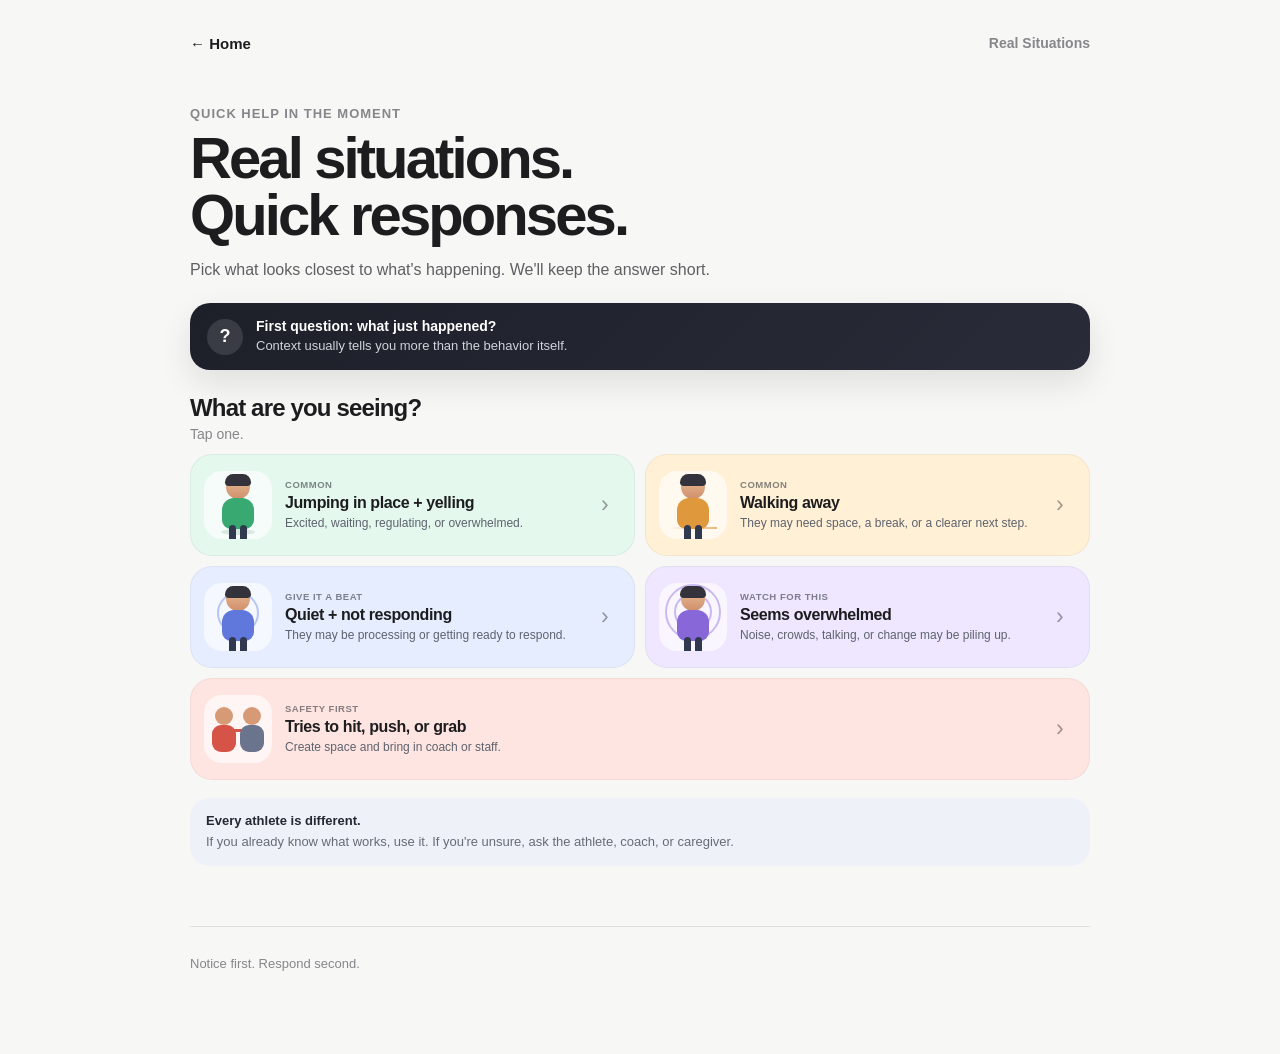
==== commit dcf551fc: "Use true scenario page navigation" ====
--- a/behavior.html
+++ b/behavior.html
@@ -16,58 +16,110 @@
 
   <link rel="stylesheet" href="style.css">
 
+
   <style>
 
     /* =====================================================
-       BEHAVIOR PAGE — V6
-       Full-screen mobile modal system
+       BEHAVIOR PAGE — V7
+       TRUE PAGE-SWITCHING VERSION
+       No popup. No modal. No second scroll area.
        ===================================================== */
 
+
     :root {
+
       --green-bg: #e4f8ee;
-      --green-accent: #2fa36c;
+      --green-strong: #2fa36c;
 
       --amber-bg: #fff0d6;
-      --amber-accent: #d99136;
+      --amber-strong: #d99136;
 
       --blue-bg: #e5edff;
-      --blue-accent: #5675d8;
+      --blue-strong: #5675d8;
 
       --purple-bg: #eee7ff;
-      --purple-accent: #8263d2;
+      --purple-strong: #8263d2;
 
       --red-bg: #ffe5e2;
-      --red-accent: #d65347;
-
-      --modal-dark: #20232c;
+      --red-strong: #d65347;
+
     }
 
 
     /* =====================================================
-       PAGE INTRO
+       VIEW SWITCHING
        ===================================================== */
 
+    .behavior-view {
+      display: none;
+    }
+
+    .behavior-view.active {
+      display: block;
+
+      animation:
+        viewEnter .28s
+        cubic-bezier(.22,.8,.22,1)
+        both;
+    }
+
+
+    @keyframes viewEnter {
+
+      from {
+        opacity: 0;
+        transform: translateY(8px);
+      }
+
+      to {
+        opacity: 1;
+        transform: translateY(0);
+      }
+
+    }
+
+
+    /* =====================================================
+       HOME VIEW
+       ===================================================== */
+
     .behavior-intro {
-      padding: 42px 0 22px;
-    }
+
+      padding:
+        42px 0 22px;
+
+    }
+
 
     .behavior-intro .eyebrow {
+
       margin-bottom: 9px;
-    }
+
+    }
+
 
     .behavior-intro h1 {
-      font-size: clamp(37px, 9vw, 58px);
+
+      font-size:
+        clamp(37px, 9vw, 58px);
+
       line-height: .98;
-    }
+
+    }
+
 
     .behavior-intro .lead {
+
       max-width: 620px;
 
-      margin: 14px 0 0;
+      margin:
+        14px 0 0;
 
       font-size: 16px;
       line-height: 1.48;
-    }
+
+    }
+
 
 
     /* =====================================================
@@ -75,21 +127,25 @@
        ===================================================== */
 
     .start-note {
+
       display: flex;
+
       align-items: center;
+
       gap: 13px;
 
       margin-bottom: 24px;
 
-      padding: 15px 17px;
+      padding:
+        15px 17px;
 
       border-radius: 20px;
 
       background:
         linear-gradient(
           135deg,
-          #1d2029 0%,
-          #292c38 100%
+          #1d2029,
+          #292c38
         );
 
       color: white;
@@ -97,13 +153,17 @@
       box-shadow:
         0 13px 32px
         rgba(18,20,29,.10);
-    }
+
+    }
+
 
     .start-mark {
+
       width: 36px;
       height: 36px;
 
       display: flex;
+
       align-items: center;
       justify-content: center;
 
@@ -116,188 +176,253 @@
 
       font-size: 18px;
       font-weight: 700;
-    }
+
+    }
+
 
     .start-note strong {
+
       display: block;
 
       margin-bottom: 2px;
 
       font-size: 14px;
-    }
+
+    }
+
 
     .start-note span {
+
       color: #d0d3dc;
 
       font-size: 13px;
       line-height: 1.35;
-    }
+
+    }
+
 
 
     /* =====================================================
-       SCENARIOS
+       SCENARIO MENU
        ===================================================== */
 
     .scenario-title {
+
       margin-bottom: 12px;
-    }
+
+    }
+
 
     .scenario-title h2 {
+
       margin: 0;
 
       font-size: 24px;
+
       letter-spacing: -.035em;
-    }
+
+    }
+
 
     .scenario-title p {
-      margin: 4px 0 0;
+
+      margin:
+        4px 0 0;
 
       color: var(--muted);
 
       font-size: 14px;
-    }
+
+    }
+
 
     .scenario-list {
+
       display: grid;
+
       gap: 10px;
-    }
+
+    }
+
 
 
     /* =====================================================
-       CARDS
+       COMPACT SCENARIO CARD
        ===================================================== */
 
     .scenario-card {
+
       width: 100%;
 
       display: grid;
 
       grid-template-columns:
-        72px 1fr 20px;
+        68px 1fr 20px;
 
       align-items: center;
 
       gap: 13px;
 
-      min-height: 108px;
-
-      padding: 12px 14px;
+      min-height: 102px;
+
+      padding:
+        11px 13px;
 
       border:
         1px solid
         rgba(29,29,31,.05);
 
-      border-radius: 23px;
+      border-radius: 22px;
 
       text-align: left;
+
       cursor: pointer;
 
       transition:
-        transform .2s var(--ease),
-        box-shadow .2s var(--ease);
-    }
-
-    .scenario-card:hover {
-      transform: translateY(-2px);
-
-      box-shadow:
-        0 13px 30px
-        rgba(30,33,44,.08);
-    }
+        transform .18s ease,
+        box-shadow .18s ease;
+
+    }
+
 
     .scenario-card:active {
+
       transform: scale(.985);
-    }
+
+    }
+
 
     .scenario-card.green {
-      background: var(--green-bg);
-    }
+
+      background:
+        var(--green-bg);
+
+    }
+
 
     .scenario-card.amber {
-      background: var(--amber-bg);
-    }
+
+      background:
+        var(--amber-bg);
+
+    }
+
 
     .scenario-card.blue {
-      background: var(--blue-bg);
-    }
+
+      background:
+        var(--blue-bg);
+
+    }
+
 
     .scenario-card.purple {
-      background: var(--purple-bg);
-    }
+
+      background:
+        var(--purple-bg);
+
+    }
+
 
     .scenario-card.red {
-      background: var(--red-bg);
-    }
-
-
-    /* ---------- card text ---------- */
+
+      background:
+        var(--red-bg);
+
+    }
+
 
     .scenario-copy {
+
       min-width: 0;
-    }
+
+    }
+
 
     .scenario-label {
+
       margin-bottom: 4px;
 
-      color: rgba(35,38,45,.57);
-
-      font-size: 10px;
+      color:
+        rgba(35,38,45,.55);
+
+      font-size: 9.5px;
+
       font-weight: 800;
 
       letter-spacing: .055em;
+
       text-transform: uppercase;
-    }
+
+    }
+
 
     .scenario-copy h3 {
+
       margin: 0;
 
-      font-size: 17px;
-      line-height: 1.12;
+      font-size: 16px;
+
+      line-height: 1.13;
+
       letter-spacing: -.025em;
-    }
+
+    }
+
 
     .scenario-copy p {
-      margin: 5px 0 0;
+
+      margin:
+        4px 0 0;
 
       color: #5d626d;
 
-      font-size: 12.5px;
-      line-height: 1.35;
-    }
+      font-size: 12px;
+
+      line-height: 1.3;
+
+    }
+
 
     .chevron {
-      color: rgba(29,29,31,.46);
+
+      color:
+        rgba(29,29,31,.42);
 
       font-size: 23px;
-    }
+
+    }
+
 
 
     /* =====================================================
-       MINI VISUALS
+       VISUAL BOX
        ===================================================== */
 
     .scenario-visual {
+
       position: relative;
 
-      width: 72px;
-      height: 72px;
+      width: 68px;
+      height: 68px;
 
       overflow: hidden;
 
-      border-radius: 19px;
+      border-radius: 18px;
 
       background:
         rgba(255,255,255,.64);
 
-      box-shadow:
-        inset 0 1px 0
-        rgba(255,255,255,.72);
-    }
-
-
-    /* ---------- human ---------- */
+    }
+
+
+
+    /* =====================================================
+       MINI PERSON
+       ===================================================== */
 
     .mini-human {
+
       position: absolute;
 
       width: 38px;
@@ -311,9 +436,12 @@
 
       transform-origin:
         center bottom;
-    }
+
+    }
+
 
     .mini-head {
+
       position: absolute;
 
       width: 24px;
@@ -330,9 +458,12 @@
           #edbf9c,
           #ce906a
         );
-    }
+
+    }
+
 
     .mini-hair {
+
       position: absolute;
 
       width: 26px;
@@ -347,9 +478,12 @@
       background: #34323a;
 
       z-index: 2;
-    }
+
+    }
+
 
     .mini-body {
+
       position: absolute;
 
       width: 32px;
@@ -363,9 +497,12 @@
 
       background:
         var(--shirt, #6078da);
-    }
+
+    }
+
 
     .mini-leg {
+
       position: absolute;
 
       width: 7px;
@@ -376,30 +513,44 @@
       border-radius: 6px;
 
       background: #30394e;
-    }
+
+    }
+
 
     .mini-leg.left {
+
       left: 10px;
-    }
+
+    }
+
 
     .mini-leg.right {
+
       right: 10px;
-    }
+
+    }
+
 
 
     /* =====================================================
-       CARD 1 — JUMPING
+       JUMPING VISUAL
        ===================================================== */
 
     .jump-person {
+
       --shirt: #38a970;
 
       animation:
-        jumpHuman 1.5s
-        ease-in-out infinite;
-    }
+        jumpHuman
+        1.5s
+        ease-in-out
+        infinite;
+
+    }
+
 
     .jump-shadow {
+
       position: absolute;
 
       width: 34px;
@@ -417,54 +568,34 @@
         rgba(31,88,61,.13);
 
       animation:
-        jumpShadow 1.5s
-        ease-in-out infinite;
-    }
-
-    .jump-line {
-      position: absolute;
-
-      width: 3px;
-      height: 12px;
-
-      border-radius: 999px;
-
-      background:
-        var(--green-accent);
-
-      opacity: .45;
-    }
-
-    .jump-line.one {
-      left: 12px;
-      top: 24px;
-
-      transform:
-        rotate(-22deg);
-    }
-
-    .jump-line.two {
-      right: 12px;
-      top: 19px;
-
-      transform:
-        rotate(23deg);
-    }
+        jumpShadow
+        1.5s
+        ease-in-out
+        infinite;
+
+    }
+
 
 
     /* =====================================================
-       CARD 2 — WALKING
+       WALKING VISUAL
        ===================================================== */
 
     .walk-person {
+
       --shirt: #df993c;
 
       animation:
-        walkHuman 2.8s
-        ease-in-out infinite;
-    }
+        walkHuman
+        2.8s
+        ease-in-out
+        infinite;
+
+    }
+
 
     .walk-path {
+
       position: absolute;
 
       left: 10px;
@@ -473,37 +604,43 @@
 
       height: 2px;
 
-      border-radius: 999px;
-
       background:
         linear-gradient(
           90deg,
-          rgba(219,146,55,.08),
-          rgba(219,146,55,.58)
+          transparent,
+          rgba(219,146,55,.65)
         );
-    }
+
+    }
+
 
 
     /* =====================================================
-       CARD 3 — WAIT
+       WAIT VISUAL
        ===================================================== */
 
     .quiet-person {
+
       --shirt: #6078dc;
 
       animation:
-        slowBreathe 3.6s
-        ease-in-out infinite;
-    }
+        slowBreathe
+        3.6s
+        ease-in-out
+        infinite;
+
+    }
+
 
     .pause-ring {
+
       position: absolute;
 
       width: 42px;
       height: 42px;
 
       left: 50%;
-      top: 45%;
+      top: 44%;
 
       transform:
         translate(-50%,-50%);
@@ -515,28 +652,35 @@
       border-radius: 50%;
 
       animation:
-        pauseRing 2.7s
-        ease-out infinite;
-    }
+        pauseRing
+        2.7s
+        ease-out
+        infinite;
+
+    }
+
 
     .pause-ring.second {
+
       animation-delay: .8s;
-    }
+
+    }
+
 
 
     /* =====================================================
-       CARD 4 — OVERLOAD
+       OVERLOAD VISUAL
        ===================================================== */
 
     .overload-person {
+
       --shirt: #8868d9;
 
-      animation:
-        overloadBody 2.5s
-        ease-in-out infinite;
-    }
+    }
+
 
     .sensory-wave {
+
       position: absolute;
 
       border:
@@ -546,93 +690,125 @@
       border-radius: 50%;
 
       animation:
-        sensoryWave 2.4s
-        ease-out infinite;
-    }
+        sensoryWave
+        2.4s
+        ease-out
+        infinite;
+
+    }
+
 
     .sensory-wave.one {
+
       width: 38px;
       height: 38px;
 
-      left: 17px;
+      left: 15px;
       top: 10px;
-    }
+
+    }
+
 
     .sensory-wave.two {
-      width: 58px;
-      height: 58px;
+
+      width: 56px;
+      height: 56px;
+
+      left: 6px;
+      top: 1px;
+
+      animation-delay: .65s;
+
+    }
+
+
+
+    /* =====================================================
+       SAFETY VISUAL
+       ===================================================== */
+
+    .safety-person {
+
+      position: absolute;
+
+      width: 26px;
+      height: 49px;
+
+      bottom: 7px;
+
+    }
+
+
+    .safety-person.left {
 
       left: 7px;
-      top: 0;
-
-      animation-delay: .65s;
-    }
-
-
-    /* =====================================================
-       CARD 5 — SAFETY
-       ===================================================== */
-
-    .safety-person-left,
-    .safety-person-right {
+
+      animation:
+        moveApart
+        2.5s
+        ease-in-out
+        infinite;
+
+    }
+
+
+    .safety-person.right {
+
+      right: 7px;
+
+    }
+
+
+    .safety-head {
+
       position: absolute;
 
-      width: 29px;
-      height: 52px;
-
-      bottom: 6px;
-    }
-
-    .safety-person-left {
-      left: 8px;
-
-      animation:
-        safetyStepLeft 2.6s
-        ease-in-out infinite;
-    }
-
-    .safety-person-right {
-      right: 8px;
-
-      --small-shirt: #66728d;
-    }
-
-    .small-head {
+      width: 18px;
+      height: 18px;
+
+      left: 4px;
+
+      border-radius: 50%;
+
+      background: #d69a76;
+
+    }
+
+
+    .safety-body {
+
       position: absolute;
 
-      width: 19px;
-      height: 19px;
-
-      left: 5px;
-
-      border-radius: 50%;
-
-      background: #d69a76;
-    }
-
-    .small-body {
+      width: 24px;
+      height: 27px;
+
+      left: 1px;
+      top: 18px;
+
+      border-radius: 9px;
+
+      background:
+        var(--safety-shirt, #d65347);
+
+    }
+
+
+    .safety-person.right {
+
+      --safety-shirt: #6a748c;
+
+    }
+
+
+    .distance-line {
+
       position: absolute;
 
-      width: 26px;
-      height: 28px;
-
-      left: 1px;
-      top: 19px;
-
-      border-radius: 10px;
-
-      background:
-        var(--small-shirt, #d85143);
-    }
-
-    .safety-distance {
-      position: absolute;
+      width: 20px;
+      height: 3px;
 
       left: 50%;
-      top: 33px;
-
-      width: 18px;
-      height: 3px;
+      top: 34px;
 
       transform:
         translateX(-50%);
@@ -640,307 +816,294 @@
       border-radius: 999px;
 
       background:
-        var(--red-accent);
+        var(--red-strong);
 
       animation:
-        distancePulse 2.2s
-        ease-in-out infinite;
-    }
+        distancePulse
+        2s ease-in-out infinite;
+
+    }
+
 
 
     /* =====================================================
-       FULL-SCREEN MODAL
+       DETAIL PAGE
        ===================================================== */
 
-    .scenario-modal {
-      position: fixed;
-
-      inset: 0;
-
-      z-index: 1000;
-
-      width: 100%;
-      height: 100vh;
-      height: 100dvh;
-
-      display: flex;
-      flex-direction: column;
-
-      background: #fff;
-
-      opacity: 0;
-
-      visibility: hidden;
-      pointer-events: none;
-
-      transform:
-        translateY(12px);
-
-      transition:
-        opacity .24s ease,
-        transform .28s cubic-bezier(.22,.8,.22,1),
-        visibility .24s;
-    }
-
-    .scenario-modal.open {
-      opacity: 1;
-
-      visibility: visible;
-      pointer-events: auto;
-
-      transform:
-        translateY(0);
-    }
+    .detail-page {
+
+      min-height: 100vh;
+
+      padding-bottom:
+        calc(
+          40px +
+          env(safe-area-inset-bottom)
+        );
+
+    }
+
+
+    .detail-top {
+
+      padding:
+        18px 0 20px;
+
+    }
+
+
+    .detail-back {
+
+      display: inline-flex;
+
+      align-items: center;
+
+      gap: 5px;
+
+      padding:
+        9px 13px;
+
+      border: 0;
+
+      border-radius: 999px;
+
+      background: #efefec;
+
+      color: #24262c;
+
+      font: inherit;
+
+      font-size: 13px;
+      font-weight: 650;
+
+      cursor: pointer;
+
+    }
+
 
 
     /* =====================================================
-       MODAL HEADER
-       NEVER SCROLLS
+       COLOR HERO
        ===================================================== */
 
-    .modal-header {
-      position: relative;
-      z-index: 10;
-
-      flex:
-        0 0 auto;
+    .detail-hero {
+
+      margin-bottom: 12px;
 
       padding:
-        calc(
-          14px +
-          env(safe-area-inset-top)
-        )
-        18px
-        13px;
-
-      background:
-        rgba(255,255,255,.96);
-
-      border-bottom:
-        1px solid
-        rgba(29,29,31,.07);
-
-      backdrop-filter:
-        blur(18px);
-
-      -webkit-backdrop-filter:
-        blur(18px);
-    }
-
-    .modal-topline {
-      display: flex;
-
-      align-items: center;
-      justify-content: space-between;
-
-      gap: 14px;
-    }
-
-    .modal-tag {
-      display: inline-flex;
-
-      padding: 7px 10px;
-
-      border-radius: 999px;
-
-      font-size: 10px;
-      font-weight: 800;
-
-      letter-spacing: .055em;
-      text-transform: uppercase;
-    }
-
-    .modal-tag.green {
+        22px 20px 24px;
+
+      border-radius: 28px;
+
+    }
+
+
+    .detail-hero.green {
+
       background:
         var(--green-bg);
-    }
-
-    .modal-tag.amber {
+
+    }
+
+
+    .detail-hero.amber {
+
       background:
         var(--amber-bg);
-    }
-
-    .modal-tag.blue {
+
+    }
+
+
+    .detail-hero.blue {
+
       background:
         var(--blue-bg);
-    }
-
-    .modal-tag.purple {
+
+    }
+
+
+    .detail-hero.purple {
+
       background:
         var(--purple-bg);
-    }
-
-    .modal-tag.red {
+
+    }
+
+
+    .detail-hero.red {
+
       background:
         var(--red-bg);
-    }
-
-    .modal-close {
-      width: 38px;
-      height: 38px;
-
-      display: flex;
-      align-items: center;
-      justify-content: center;
-
-      flex: 0 0 auto;
-
-      border: 0;
-
-      border-radius: 50%;
-
-      background: #efefec;
-
-      color: #303238;
-
-      cursor: pointer;
-
-      font-size: 21px;
-      line-height: 1;
-    }
+
+    }
+
+
+    .detail-tag {
+
+      display: inline-block;
+
+      margin-bottom: 9px;
+
+      padding:
+        7px 10px;
+
+      border-radius: 999px;
+
+      background:
+        rgba(255,255,255,.60);
+
+      color:
+        rgba(30,33,40,.66);
+
+      font-size: 10px;
+
+      font-weight: 800;
+
+      letter-spacing: .055em;
+
+      text-transform: uppercase;
+
+    }
+
+
+    .detail-hero h1 {
+
+      margin:
+        0 0 10px;
+
+      font-size:
+        clamp(
+          32px,
+          9vw,
+          49px
+        );
+
+      line-height: .98;
+
+      letter-spacing: -.045em;
+
+    }
+
+
+    .detail-hero p {
+
+      margin: 0;
+
+      max-width: 660px;
+
+      color: #575d68;
+
+      font-size: 15px;
+
+      line-height: 1.48;
+
+    }
+
 
 
     /* =====================================================
-       THIS IS THE ONLY PART THAT SCROLLS
+       ACTION BLOCKS
        ===================================================== */
 
-    .modal-scroll {
-      flex: 1 1 auto;
-
-      min-height: 0;
-
-      overflow-y: auto;
-      overflow-x: hidden;
-
-      -webkit-overflow-scrolling:
-        touch;
-
-      overscroll-behavior-y:
-        contain;
-
-      touch-action:
-        pan-y;
-
-      padding:
-        20px 18px
-        calc(
-          30px +
-          env(safe-area-inset-bottom)
-        );
-    }
-
-    .modal-content {
-      width: min(680px, 100%);
-
-      margin: 0 auto;
-    }
-
-
-    /* =====================================================
-       MODAL TITLE
-       ===================================================== */
-
-    .modal-title {
-      margin: 0 0 14px;
-
-      font-size:
-        clamp(31px, 8vw, 43px);
-
-      line-height: 1.02;
-      letter-spacing: -.045em;
-    }
-
-    .meaning-line {
-      margin-bottom: 12px;
-
-      padding: 13px 15px;
-
-      border-radius: 17px;
-
-      background: #f2f3f5;
-
-      color: #5c626d;
-
-      font-size: 14px;
-      line-height: 1.43;
-    }
-
-    .meaning-line strong {
-      color: #24272e;
-    }
-
-
-    /* =====================================================
-       DO / AVOID
-       ===================================================== */
-
-    .modal-actions {
+    .detail-actions {
+
       display: grid;
 
       grid-template-columns:
         1fr 1fr;
 
       gap: 10px;
-    }
-
-    .modal-box {
-      padding: 15px;
-
-      border-radius: 19px;
-    }
-
-    .modal-box.do {
-      background: #eaf7f0;
-    }
-
-    .modal-box.avoid {
-      background: #fff0ee;
-    }
-
-    .modal-box h3 {
-      margin: 0 0 8px;
-
-      font-size: 15px;
-    }
-
-    .modal-box ul {
+
+    }
+
+
+    .detail-box {
+
+      padding:
+        16px 16px 15px;
+
+      border-radius: 21px;
+
+    }
+
+
+    .detail-box.do {
+
+      background:
+        #eaf7f0;
+
+    }
+
+
+    .detail-box.avoid {
+
+      background:
+        #fff0ee;
+
+    }
+
+
+    .detail-box h2 {
+
+      margin:
+        0 0 8px;
+
+      font-size: 16px;
+
+      letter-spacing: -.02em;
+
+    }
+
+
+    .detail-box ul {
+
       margin: 0;
 
-      padding-left: 17px;
-
-      color: #505660;
-
-      font-size: 13.5px;
-      line-height: 1.48;
-    }
-
-    .modal-box li {
+      padding-left: 18px;
+
+      color: #535963;
+
+      font-size: 14px;
+
+      line-height: 1.5;
+
+    }
+
+
+    .detail-box li {
+
       margin-bottom: 5px;
-    }
+
+    }
+
 
 
     /* =====================================================
        TRY SAYING
        ===================================================== */
 
-    .say-box {
+    .try-saying {
+
       margin-top: 10px;
 
-      padding: 14px 16px;
-
-      border-radius: 19px;
+      padding:
+        15px 17px;
+
+      border-radius: 21px;
 
       background:
         linear-gradient(
           135deg,
-          #20232c,
-          #2c303b
+          #1e212a,
+          #2b2e39
         );
 
       color: white;
-    }
-
-    .say-box span {
+
+    }
+
+
+    .try-saying span {
+
       display: block;
 
       margin-bottom: 5px;
@@ -948,45 +1111,66 @@
       color: #adb3c0;
 
       font-size: 10px;
+
       font-weight: 800;
 
       letter-spacing: .06em;
+
       text-transform: uppercase;
-    }
-
-    .say-box strong {
-      font-size: 16px;
+
+    }
+
+
+    .try-saying strong {
+
+      font-size:
+        clamp(
+          16px,
+          4.5vw,
+          19px
+        );
+
       line-height: 1.4;
-    }
+
+    }
+
 
 
     /* =====================================================
-       SAFETY
+       SAFETY ALERT
        ===================================================== */
 
     .safety-alert {
+
       margin-top: 10px;
 
-      padding: 13px 15px;
-
-      border-radius: 18px;
+      padding:
+        14px 16px;
+
+      border-radius: 19px;
 
       background:
         var(--red-bg);
 
-      color: #74423b;
+      color: #75433d;
 
       font-size: 13px;
+
       line-height: 1.45;
-    }
+
+    }
+
 
     .safety-alert strong {
+
       display: block;
 
       margin-bottom: 3px;
 
-      color: #b83d30;
-    }
+      color: #b33d32;
+
+    }
+
 
 
     /* =====================================================
@@ -994,27 +1178,35 @@
        ===================================================== */
 
     .quick-reminder {
-      margin-top: 20px;
-
-      padding: 15px 17px;
-
-      border-radius: 20px;
+
+      margin-top: 18px;
+
+      padding:
+        14px 16px;
+
+      border-radius: 19px;
 
       background: #eef2f8;
 
-      color: #656b76;
+      color: #666c76;
 
       font-size: 13px;
+
       line-height: 1.45;
-    }
+
+    }
+
 
     .quick-reminder strong {
+
       display: block;
 
       margin-bottom: 2px;
 
       color: #242830;
-    }
+
+    }
+
 
 
     /* =====================================================
@@ -1025,242 +1217,245 @@
 
       0%,
       100% {
+
         transform:
           translateX(-50%)
           translateY(0);
+
       }
 
       47% {
+
         transform:
           translateX(-50%)
-          translateY(-10px);
+          translateY(-9px);
+
       }
 
     }
+
 
     @keyframes jumpShadow {
 
       0%,
       100% {
+
         width: 34px;
+
         opacity: .14;
+
       }
 
       47% {
+
         width: 22px;
+
         opacity: .05;
+
       }
 
     }
+
 
     @keyframes walkHuman {
 
       0%,
       100% {
+
         transform:
           translateX(-75%);
+
       }
 
       50% {
+
         transform:
           translateX(-20%);
+
       }
 
     }
+
 
     @keyframes slowBreathe {
 
       0%,
       100% {
+
         transform:
           translateX(-50%)
           scale(.97);
+
       }
 
       50% {
+
         transform:
           translateX(-50%)
           scale(1.02);
+
       }
 
     }
 
+
     @keyframes pauseRing {
 
       0% {
+
         transform:
           translate(-50%,-50%)
           scale(.6);
 
         opacity: .55;
+
       }
 
       100% {
+
         transform:
           translate(-50%,-50%)
           scale(1.5);
 
         opacity: 0;
+
       }
 
     }
 
+
     @keyframes sensoryWave {
 
       0% {
-        transform:
-          scale(.72);
-
-        opacity: .55;
+
+        transform: scale(.75);
+
+        opacity: .5;
+
       }
 
       100% {
-        transform:
-          scale(1.4);
+
+        transform: scale(1.4);
 
         opacity: 0;
+
       }
 
     }
 
-    @keyframes overloadBody {
+
+    @keyframes moveApart {
 
       0%,
       100% {
-        transform:
-          translateX(-50%)
-          rotate(0);
+
+        transform: translateX(0);
+
       }
 
-      35% {
-        transform:
-          translateX(-50%)
-          rotate(-2deg);
+      50% {
+
+        transform: translateX(-5px);
+
       }
 
-      68% {
-        transform:
-          translateX(-50%)
-          rotate(2deg);
-      }
-
-    }
-
-    @keyframes safetyStepLeft {
+    }
+
+
+    @keyframes distancePulse {
 
       0%,
       100% {
-        transform:
-          translateX(0);
+
+        width: 18px;
+
+        opacity: .5;
+
       }
 
       50% {
-        transform:
-          translateX(-5px);
+
+        width: 25px;
+
+        opacity: 1;
+
       }
 
     }
 
-    @keyframes distancePulse {
-
-      0%,
-      100% {
-        width: 18px;
-        opacity: .55;
-      }
-
-      50% {
-        width: 26px;
-        opacity: 1;
-      }
-
-    }
 
 
     /* =====================================================
        DESKTOP
        ===================================================== */
 
-    @media (min-width: 720px) {
+    @media
+    (min-width: 720px) {
+
 
       .scenario-list {
+
         grid-template-columns:
           1fr 1fr;
+
       }
 
+
       .scenario-card.red {
+
         grid-column:
           1 / -1;
+
       }
 
-      .modal-scroll {
-        padding-top: 32px;
-      }
-
-    }
+    }
+
 
 
     /* =====================================================
-       SMALL PHONE
+       PHONE
        ===================================================== */
 
-    @media (max-width: 420px) {
+    @media
+    (max-width: 520px) {
+
 
       .page-shell {
+
         width:
           calc(100% - 26px);
+
       }
 
-      .scenario-card {
-        grid-template-columns:
-          64px 1fr 18px;
-
-        min-height: 102px;
-
-        padding:
-          10px 12px;
-
-        border-radius: 20px;
-      }
-
-      .scenario-visual {
-        width: 64px;
-        height: 64px;
-
-        border-radius: 17px;
-      }
-
-      .scenario-copy h3 {
-        font-size: 16px;
-      }
-
-      .scenario-copy p {
-        font-size: 12px;
-      }
-
-      .modal-scroll {
-        padding:
-          16px 15px
-          calc(
-            25px +
-            env(safe-area-inset-bottom)
-          );
-      }
-
-      .modal-title {
-        font-size: 30px;
-      }
-
-      .modal-actions {
+
+      .detail-actions {
+
         grid-template-columns:
           1fr;
+
       }
 
-      .modal-box {
-        padding: 13px 14px;
+
+      .detail-hero {
+
+        padding:
+          20px 18px 21px;
+
+        border-radius: 25px;
+
       }
 
-    }
+
+      .detail-box {
+
+        padding:
+          14px 15px;
+
+      }
+
+    }
+
 
 
     /* =====================================================
@@ -1269,1183 +1464,1571 @@
 
     @media
     (prefers-reduced-motion: reduce) {
+
 
       .jump-person,
       .jump-shadow,
       .walk-person,
       .quiet-person,
       .pause-ring,
-      .overload-person,
       .sensory-wave,
-      .safety-person-left,
-      .safety-distance {
+      .safety-person.left,
+      .distance-line {
 
         animation: none !important;
 
       }
 
-      .scenario-modal {
-
-        transition: none;
+
+      .behavior-view.active {
+
+        animation: none;
 
       }
 
     }
 
+
   </style>
 
 </head>
 
 
+
 <body>
 
 
   <div class="page-shell">
 
 
-    <!-- TOP BAR -->
-
-    <header class="topbar">
-
-      <a
-        href="index.html"
-        class="back-link"
-      >
-        ← Home
-      </a>
-
-      <div class="top-label">
-        Real Situations
+    <!-- =================================================
+         MAIN SCENARIO MENU
+         ================================================= -->
+
+    <div
+      class="behavior-view active"
+      id="view-home"
+    >
+
+
+      <header class="topbar">
+
+
+        <a
+          href="index.html"
+          class="back-link"
+        >
+
+          ← Home
+
+        </a>
+
+
+        <div class="top-label">
+
+          Real Situations
+
+        </div>
+
+
+      </header>
+
+
+
+      <section class="behavior-intro">
+
+
+        <div class="eyebrow">
+
+          Quick help in the moment
+
+        </div>
+
+
+        <h1 class="page-title">
+
+          Real situations.<br>
+          Quick responses.
+
+        </h1>
+
+
+        <p class="lead">
+
+          Pick what looks closest
+          to what's happening.
+          We'll keep the answer short.
+
+        </p>
+
+
+      </section>
+
+
+
+      <section class="start-note">
+
+
+        <div class="start-mark">
+
+          ?
+
+        </div>
+
+
+        <div>
+
+
+          <strong>
+
+            First question:
+            what just happened?
+
+          </strong>
+
+
+          <span>
+
+            Context usually tells you
+            more than the behavior itself.
+
+          </span>
+
+
+        </div>
+
+
+      </section>
+
+
+
+      <section>
+
+
+        <div class="scenario-title">
+
+
+          <h2>
+
+            What are you seeing?
+
+          </h2>
+
+
+          <p>
+
+            Tap one.
+
+          </p>
+
+
+        </div>
+
+
+
+        <div class="scenario-list">
+
+
+          <!-- JUMPING -->
+
+          <button
+            class="scenario-card green"
+            data-view="jumping"
+          >
+
+
+            <div class="scenario-visual">
+
+
+              <div class="jump-shadow"></div>
+
+
+              <div
+                class="mini-human jump-person"
+              >
+
+
+                <div class="mini-hair"></div>
+
+                <div class="mini-head"></div>
+
+                <div class="mini-body"></div>
+
+                <div class="mini-leg left"></div>
+
+                <div class="mini-leg right"></div>
+
+
+              </div>
+
+
+            </div>
+
+
+
+            <div class="scenario-copy">
+
+
+              <div class="scenario-label">
+
+                Common
+
+              </div>
+
+
+              <h3>
+
+                Jumping in place + yelling
+
+              </h3>
+
+
+              <p>
+
+                Excited, waiting,
+                regulating, or overwhelmed.
+
+              </p>
+
+
+            </div>
+
+
+            <div class="chevron">
+
+              ›
+
+            </div>
+
+
+          </button>
+
+
+
+          <!-- WALKING -->
+
+          <button
+            class="scenario-card amber"
+            data-view="walking"
+          >
+
+
+            <div class="scenario-visual">
+
+
+              <div class="walk-path"></div>
+
+
+              <div
+                class="mini-human walk-person"
+              >
+
+
+                <div class="mini-hair"></div>
+
+                <div class="mini-head"></div>
+
+                <div class="mini-body"></div>
+
+                <div class="mini-leg left"></div>
+
+                <div class="mini-leg right"></div>
+
+
+              </div>
+
+
+            </div>
+
+
+
+            <div class="scenario-copy">
+
+
+              <div class="scenario-label">
+
+                Common
+
+              </div>
+
+
+              <h3>
+
+                Walking away
+
+              </h3>
+
+
+              <p>
+
+                They may need space,
+                a break, or a clearer next step.
+
+              </p>
+
+
+            </div>
+
+
+            <div class="chevron">
+
+              ›
+
+            </div>
+
+
+          </button>
+
+
+
+          <!-- QUIET -->
+
+          <button
+            class="scenario-card blue"
+            data-view="quiet"
+          >
+
+
+            <div class="scenario-visual">
+
+
+              <div class="pause-ring"></div>
+
+              <div class="pause-ring second"></div>
+
+
+              <div
+                class="mini-human quiet-person"
+              >
+
+
+                <div class="mini-hair"></div>
+
+                <div class="mini-head"></div>
+
+                <div class="mini-body"></div>
+
+                <div class="mini-leg left"></div>
+
+                <div class="mini-leg right"></div>
+
+
+              </div>
+
+
+            </div>
+
+
+
+            <div class="scenario-copy">
+
+
+              <div class="scenario-label">
+
+                Give it a beat
+
+              </div>
+
+
+              <h3>
+
+                Quiet + not responding
+
+              </h3>
+
+
+              <p>
+
+                They may be processing
+                or getting ready to respond.
+
+              </p>
+
+
+            </div>
+
+
+            <div class="chevron">
+
+              ›
+
+            </div>
+
+
+          </button>
+
+
+
+          <!-- OVERWHELMED -->
+
+          <button
+            class="scenario-card purple"
+            data-view="overwhelmed"
+          >
+
+
+            <div class="scenario-visual">
+
+
+              <div class="sensory-wave one"></div>
+
+              <div class="sensory-wave two"></div>
+
+
+              <div
+                class="mini-human overload-person"
+              >
+
+
+                <div class="mini-hair"></div>
+
+                <div class="mini-head"></div>
+
+                <div class="mini-body"></div>
+
+                <div class="mini-leg left"></div>
+
+                <div class="mini-leg right"></div>
+
+
+              </div>
+
+
+            </div>
+
+
+
+            <div class="scenario-copy">
+
+
+              <div class="scenario-label">
+
+                Watch for this
+
+              </div>
+
+
+              <h3>
+
+                Seems overwhelmed
+
+              </h3>
+
+
+              <p>
+
+                Noise, crowds, talking,
+                or change may be piling up.
+
+              </p>
+
+
+            </div>
+
+
+            <div class="chevron">
+
+              ›
+
+            </div>
+
+
+          </button>
+
+
+
+          <!-- SAFETY -->
+
+          <button
+            class="scenario-card red"
+            data-view="safety"
+          >
+
+
+            <div class="scenario-visual">
+
+
+              <div class="safety-person left">
+
+                <div class="safety-head"></div>
+
+                <div class="safety-body"></div>
+
+              </div>
+
+
+              <div class="distance-line"></div>
+
+
+              <div class="safety-person right">
+
+                <div class="safety-head"></div>
+
+                <div class="safety-body"></div>
+
+              </div>
+
+
+            </div>
+
+
+
+            <div class="scenario-copy">
+
+
+              <div class="scenario-label">
+
+                Safety first
+
+              </div>
+
+
+              <h3>
+
+                Tries to hit, push, or grab
+
+              </h3>
+
+
+              <p>
+
+                Create space and
+                bring in coach or staff.
+
+              </p>
+
+
+            </div>
+
+
+            <div class="chevron">
+
+              ›
+
+            </div>
+
+
+          </button>
+
+
+        </div>
+
+
+      </section>
+
+
+
+      <section class="quick-reminder">
+
+
+        <strong>
+
+          Every athlete is different.
+
+        </strong>
+
+
+        If you already know what works,
+        use it. If you're unsure,
+        ask the athlete, coach, or caregiver.
+
+
+      </section>
+
+
+      <footer class="site-footer">
+
+        Notice first. Respond second.
+
+      </footer>
+
+
+    </div>
+
+
+
+    <!-- =================================================
+         JUMPING PAGE
+         ================================================= -->
+
+    <div
+      class="behavior-view detail-page"
+      id="view-jumping"
+    >
+
+
+      <div class="detail-top">
+
+
+        <button class="detail-back">
+
+          ← Back to situations
+
+        </button>
+
+
       </div>
 
-    </header>
-
-
-
-    <!-- INTRO -->
-
-    <section class="behavior-intro reveal">
-
-      <div class="eyebrow">
-        Quick help in the moment
+
+
+      <section class="detail-hero green">
+
+
+        <div class="detail-tag">
+
+          Jumping + yelling
+
+        </div>
+
+
+        <h1>
+
+          Start with the context.
+
+        </h1>
+
+
+        <p>
+
+          Could be excitement,
+          waiting energy,
+          self-regulation,
+          or things starting
+          to feel like too much.
+
+        </p>
+
+
+      </section>
+
+
+
+      <div class="detail-actions">
+
+
+        <section class="detail-box do">
+
+
+          <h2>
+
+            Do now
+
+          </h2>
+
+
+          <ul>
+
+            <li>Stay relaxed.</li>
+
+            <li>Give them some room.</li>
+
+            <li>Say what's coming next.</li>
+
+            <li>Keep your words short.</li>
+
+          </ul>
+
+
+        </section>
+
+
+
+        <section class="detail-box avoid">
+
+
+          <h2>
+
+            Avoid
+
+          </h2>
+
+
+          <ul>
+
+            <li>Shouting “stop.”</li>
+
+            <li>Crowding them.</li>
+
+            <li>
+              Assuming they're
+              misbehaving.
+            </li>
+
+          </ul>
+
+
+        </section>
+
+
       </div>
 
-      <h1 class="page-title">
-        Real situations.<br>
-        Quick responses.
-      </h1>
-
-      <p class="lead">
-        Pick what looks closest to what's happening.
-        We'll keep the answer short.
-      </p>
-
-    </section>
-
-
-
-    <!-- START NOTE -->
-
-    <section class="start-note reveal">
-
-      <div class="start-mark">
-        ?
+
+
+      <div class="try-saying">
+
+
+        <span>
+
+          Try saying
+
+        </span>
+
+
+        <strong>
+
+          “You're good —
+          your turn is coming.”
+
+        </strong>
+
+
       </div>
 
-      <div>
+
+    </div>
+
+
+
+    <!-- =================================================
+         WALKING PAGE
+         ================================================= -->
+
+    <div
+      class="behavior-view detail-page"
+      id="view-walking"
+    >
+
+
+      <div class="detail-top">
+
+
+        <button class="detail-back">
+
+          ← Back to situations
+
+        </button>
+
+
+      </div>
+
+
+
+      <section class="detail-hero amber">
+
+
+        <div class="detail-tag">
+
+          Walking away
+
+        </div>
+
+
+        <h1>
+
+          Don't make it a standoff.
+
+        </h1>
+
+
+        <p>
+
+          They may need a break,
+          feel confused,
+          want some space,
+          or just be done for a bit.
+
+        </p>
+
+
+      </section>
+
+
+
+      <div class="detail-actions">
+
+
+        <section class="detail-box do">
+
+
+          <h2>
+
+            Do now
+
+          </h2>
+
+
+          <ul>
+
+            <li>
+              Stay nearby if it's safe.
+            </li>
+
+            <li>
+              Keep your tone easy.
+            </li>
+
+            <li>
+              Offer one simple choice.
+            </li>
+
+            <li>
+              Reconnect with what's next.
+            </li>
+
+          </ul>
+
+
+        </section>
+
+
+
+        <section class="detail-box avoid">
+
+
+          <h2>
+
+            Avoid
+
+          </h2>
+
+
+          <ul>
+
+            <li>
+              Repeating “come back.”
+            </li>
+
+            <li>
+              Following too close.
+            </li>
+
+            <li>
+              Grabbing unless
+              safety requires it.
+            </li>
+
+          </ul>
+
+
+        </section>
+
+
+      </div>
+
+
+
+      <div class="try-saying">
+
+
+        <span>
+
+          Try saying
+
+        </span>
+
 
         <strong>
-          First question: what just happened?
+
+          “Want a break,
+          or want to come see basketball?”
+
         </strong>
 
+
+      </div>
+
+
+    </div>
+
+
+
+    <!-- =================================================
+         QUIET PAGE
+         ================================================= -->
+
+    <div
+      class="behavior-view detail-page"
+      id="view-quiet"
+    >
+
+
+      <div class="detail-top">
+
+
+        <button class="detail-back">
+
+          ← Back to situations
+
+        </button>
+
+
+      </div>
+
+
+
+      <section class="detail-hero blue">
+
+
+        <div class="detail-tag">
+
+          Not responding
+
+        </div>
+
+
+        <h1>
+
+          More time.
+          Fewer words.
+
+        </h1>
+
+
+        <p>
+
+          They may be processing,
+          unsure, overwhelmed,
+          or getting ready
+          to respond another way.
+
+        </p>
+
+
+      </section>
+
+
+
+      <div class="detail-actions">
+
+
+        <section class="detail-box do">
+
+
+          <h2>
+
+            Do now
+
+          </h2>
+
+
+          <ul>
+
+            <li>
+              Say their name once.
+            </li>
+
+            <li>
+              Give one clear cue.
+            </li>
+
+            <li>
+              Point or show.
+            </li>
+
+            <li>
+              Wait.
+            </li>
+
+          </ul>
+
+
+        </section>
+
+
+
+        <section class="detail-box avoid">
+
+
+          <h2>
+
+            Avoid
+
+          </h2>
+
+
+          <ul>
+
+            <li>
+              Rapid-fire directions.
+            </li>
+
+            <li>
+              Getting louder.
+            </li>
+
+            <li>
+              Answering for them too fast.
+            </li>
+
+          </ul>
+
+
+        </section>
+
+
+      </div>
+
+
+
+      <div class="try-saying">
+
+
         <span>
-          Context usually tells you more than the behavior by itself.
+
+          Try saying
+
         </span>
 
+
+        <strong>
+
+          “Alex, stand here.
+          Take your time.”
+
+        </strong>
+
+
       </div>
 
-    </section>
-
-
-
-    <!-- SCENARIO LIST -->
-
-    <section class="reveal">
-
-      <div class="scenario-title">
-
-        <h2>
-          What are you seeing?
-        </h2>
+
+    </div>
+
+
+
+    <!-- =================================================
+         OVERWHELMED PAGE
+         ================================================= -->
+
+    <div
+      class="behavior-view detail-page"
+      id="view-overwhelmed"
+    >
+
+
+      <div class="detail-top">
+
+
+        <button class="detail-back">
+
+          ← Back to situations
+
+        </button>
+
+
+      </div>
+
+
+
+      <section class="detail-hero purple">
+
+
+        <div class="detail-tag">
+
+          Overwhelmed
+
+        </div>
+
+
+        <h1>
+
+          Make the moment smaller.
+
+        </h1>
+
 
         <p>
-          Tap one.
+
+          Too much noise,
+          too much talking,
+          too many people,
+          or too much change
+          may be piling up.
+
         </p>
 
+
+      </section>
+
+
+
+      <div class="detail-actions">
+
+
+        <section class="detail-box do">
+
+
+          <h2>
+
+            Do now
+
+          </h2>
+
+
+          <ul>
+
+            <li>Say less.</li>
+
+            <li>Give them space.</li>
+
+            <li>
+              Keep your voice calm.
+            </li>
+
+            <li>
+              Offer water,
+              a break, or quiet.
+            </li>
+
+          </ul>
+
+
+        </section>
+
+
+
+        <section class="detail-box avoid">
+
+
+          <h2>
+
+            Avoid
+
+          </h2>
+
+
+          <ul>
+
+            <li>
+              Touching without warning.
+            </li>
+
+            <li>
+              Forcing eye contact.
+            </li>
+
+            <li>
+              Several people
+              talking at once.
+            </li>
+
+          </ul>
+
+
+        </section>
+
+
       </div>
 
 
-      <div class="scenario-list">
-
-
-        <!-- JUMPING -->
-
-        <button
-          class="scenario-card green"
-          data-modal="jumping"
-        >
-
-          <div class="scenario-visual">
-
-            <div class="jump-shadow"></div>
-
-            <div class="jump-line one"></div>
-            <div class="jump-line two"></div>
-
-            <div class="mini-human jump-person">
-
-              <div class="mini-hair"></div>
-              <div class="mini-head"></div>
-              <div class="mini-body"></div>
-
-              <div class="mini-leg left"></div>
-              <div class="mini-leg right"></div>
-
-            </div>
-
-          </div>
-
-
-          <div class="scenario-copy">
-
-            <div class="scenario-label">
-              Common
-            </div>
-
-            <h3>
-              Jumping in place + yelling
-            </h3>
-
-            <p>
-              Excited, waiting, regulating, or overwhelmed.
-            </p>
-
-          </div>
-
-
-          <div class="chevron">
-            ›
-          </div>
+
+      <div class="try-saying">
+
+
+        <span>
+
+          Try saying
+
+        </span>
+
+
+        <strong>
+
+          “Want a break?”
+
+          or
+
+          “Water or quiet spot?”
+
+        </strong>
+
+
+      </div>
+
+
+    </div>
+
+
+
+    <!-- =================================================
+         SAFETY PAGE
+         ================================================= -->
+
+    <div
+      class="behavior-view detail-page"
+      id="view-safety"
+    >
+
+
+      <div class="detail-top">
+
+
+        <button class="detail-back">
+
+          ← Back to situations
 
         </button>
 
 
-
-        <!-- WALKING -->
-
-        <button
-          class="scenario-card amber"
-          data-modal="walking"
-        >
-
-          <div class="scenario-visual">
-
-            <div class="walk-path"></div>
-
-            <div class="mini-human walk-person">
-
-              <div class="mini-hair"></div>
-              <div class="mini-head"></div>
-              <div class="mini-body"></div>
-
-              <div class="mini-leg left"></div>
-              <div class="mini-leg right"></div>
-
-            </div>
-
-          </div>
-
-
-          <div class="scenario-copy">
-
-            <div class="scenario-label">
-              Common
-            </div>
-
-            <h3>
-              Walking away
-            </h3>
-
-            <p>
-              They may need space, a break, or a clearer next step.
-            </p>
-
-          </div>
-
-
-          <div class="chevron">
-            ›
-          </div>
-
-        </button>
-
-
-
-        <!-- QUIET -->
-
-        <button
-          class="scenario-card blue"
-          data-modal="quiet"
-        >
-
-          <div class="scenario-visual">
-
-            <div class="pause-ring"></div>
-
-            <div class="pause-ring second"></div>
-
-            <div class="mini-human quiet-person">
-
-              <div class="mini-hair"></div>
-              <div class="mini-head"></div>
-              <div class="mini-body"></div>
-
-              <div class="mini-leg left"></div>
-              <div class="mini-leg right"></div>
-
-            </div>
-
-          </div>
-
-
-          <div class="scenario-copy">
-
-            <div class="scenario-label">
-              Give it a beat
-            </div>
-
-            <h3>
-              Quiet + not responding
-            </h3>
-
-            <p>
-              They may be processing or getting ready to respond.
-            </p>
-
-          </div>
-
-
-          <div class="chevron">
-            ›
-          </div>
-
-        </button>
-
-
-
-        <!-- OVERWHELMED -->
-
-        <button
-          class="scenario-card purple"
-          data-modal="overwhelmed"
-        >
-
-          <div class="scenario-visual">
-
-            <div class="sensory-wave one"></div>
-            <div class="sensory-wave two"></div>
-
-            <div class="mini-human overload-person">
-
-              <div class="mini-hair"></div>
-              <div class="mini-head"></div>
-              <div class="mini-body"></div>
-
-              <div class="mini-leg left"></div>
-              <div class="mini-leg right"></div>
-
-            </div>
-
-          </div>
-
-
-          <div class="scenario-copy">
-
-            <div class="scenario-label">
-              Watch for this
-            </div>
-
-            <h3>
-              Seems overwhelmed
-            </h3>
-
-            <p>
-              Noise, crowds, talking, or change may be piling up.
-            </p>
-
-          </div>
-
-
-          <div class="chevron">
-            ›
-          </div>
-
-        </button>
-
-
-
-        <!-- SAFETY -->
-
-        <button
-          class="scenario-card red"
-          data-modal="safety"
-        >
-
-          <div class="scenario-visual">
-
-            <div class="safety-person-left">
-
-              <div class="small-head"></div>
-              <div class="small-body"></div>
-
-            </div>
-
-            <div class="safety-distance"></div>
-
-            <div class="safety-person-right">
-
-              <div class="small-head"></div>
-              <div class="small-body"></div>
-
-            </div>
-
-          </div>
-
-
-          <div class="scenario-copy">
-
-            <div class="scenario-label">
-              Safety first
-            </div>
-
-            <h3>
-              Tries to hit, push, or grab
-            </h3>
-
-            <p>
-              Create space and bring in the coach or staff.
-            </p>
-
-          </div>
-
-
-          <div class="chevron">
-            ›
-          </div>
-
-        </button>
-
-
       </div>
 
-    </section>
-
-
-
-    <!-- REMINDER -->
-
-    <section class="quick-reminder reveal">
-
-      <strong>
-        Every athlete is different.
-      </strong>
-
-      If you already know what works for them, use it.
-      If you're unsure, ask the athlete, coach, or caregiver.
-
-    </section>
-
-
-    <footer class="site-footer">
-
-      Notice first. Respond second.
-
-    </footer>
+
+
+      <section class="detail-hero red">
+
+
+        <div class="detail-tag">
+
+          Safety first
+
+        </div>
+
+
+        <h1>
+
+          Create space.
+
+        </h1>
+
+
+        <p>
+
+          This may come from distress,
+          overload, fear,
+          frustration,
+          or a strong “no.”
+
+        </p>
+
+
+      </section>
+
+
+
+      <div class="detail-actions">
+
+
+        <section class="detail-box do">
+
+
+          <h2>
+
+            Do now
+
+          </h2>
+
+
+          <ul>
+
+            <li>Step back.</li>
+
+            <li>
+              Keep your voice calm.
+            </li>
+
+            <li>
+              Move other athletes back.
+            </li>
+
+            <li>
+              Get coach or staff help.
+            </li>
+
+          </ul>
+
+
+        </section>
+
+
+
+        <section class="detail-box avoid">
+
+
+          <h2>
+
+            Avoid
+
+          </h2>
+
+
+          <ul>
+
+            <li>Grabbing back.</li>
+
+            <li>Arguing.</li>
+
+            <li>Cornering them.</li>
+
+            <li>
+              Handling a risky
+              situation alone.
+            </li>
+
+          </ul>
+
+
+        </section>
+
+
+      </div>
+
+
+
+      <div class="try-saying">
+
+
+        <span>
+
+          Try saying
+
+        </span>
+
+
+        <strong>
+
+          “I'm giving you space.
+          Coach is coming.”
+
+        </strong>
+
+
+      </div>
+
+
+
+      <div class="safety-alert">
+
+
+        <strong>
+
+          Immediate danger?
+
+        </strong>
+
+
+        Follow the coach or event
+        staff's safety procedures
+        and get help right away.
+
+
+      </div>
+
+
+    </div>
 
 
   </div>
 
 
 
-  <!-- ===================================================
-       MODAL 1 — JUMPING
-       =================================================== -->
-
-  <section
-    class="scenario-modal"
-    id="modal-jumping"
-    role="dialog"
-    aria-modal="true"
-    aria-hidden="true"
-  >
-
-    <div class="modal-header">
-
-      <div class="modal-topline">
-
-        <div class="modal-tag green">
-          Jumping + yelling
-        </div>
-
-        <button
-          class="modal-close"
-          aria-label="Close"
-        >
-          ×
-        </button>
-
-      </div>
-
-    </div>
-
-
-    <div class="modal-scroll">
-
-      <div class="modal-content">
-
-        <h2 class="modal-title">
-          Start with the context.
-        </h2>
-
-
-        <div class="meaning-line">
-
-          <strong>
-            Could be:
-          </strong>
-
-          excitement, waiting energy, self-regulation,
-          or things starting to feel like too much.
-
-        </div>
-
-
-        <div class="modal-actions">
-
-          <div class="modal-box do">
-
-            <h3>
-              Do now
-            </h3>
-
-            <ul>
-              <li>Stay relaxed.</li>
-              <li>Give them some room.</li>
-              <li>Say what's coming next.</li>
-              <li>Keep it short.</li>
-            </ul>
-
-          </div>
-
-
-          <div class="modal-box avoid">
-
-            <h3>
-              Avoid
-            </h3>
-
-            <ul>
-              <li>Shouting “stop.”</li>
-              <li>Crowding them.</li>
-              <li>Assuming they're misbehaving.</li>
-            </ul>
-
-          </div>
-
-        </div>
-
-
-        <div class="say-box">
-
-          <span>
-            Try saying
-          </span>
-
-          <strong>
-            “You're good — your turn is coming.”
-          </strong>
-
-        </div>
-
-      </div>
-
-    </div>
-
-  </section>
-
-
-
-  <!-- ===================================================
-       MODAL 2 — WALKING
-       =================================================== -->
-
-  <section
-    class="scenario-modal"
-    id="modal-walking"
-    role="dialog"
-    aria-modal="true"
-    aria-hidden="true"
-  >
-
-    <div class="modal-header">
-
-      <div class="modal-topline">
-
-        <div class="modal-tag amber">
-          Walking away
-        </div>
-
-        <button
-          class="modal-close"
-          aria-label="Close"
-        >
-          ×
-        </button>
-
-      </div>
-
-    </div>
-
-
-    <div class="modal-scroll">
-
-      <div class="modal-content">
-
-        <h2 class="modal-title">
-          Don't make it a standoff.
-        </h2>
-
-
-        <div class="meaning-line">
-
-          <strong>
-            Could be:
-          </strong>
-
-          needing a break, being confused,
-          wanting space, or being done for a bit.
-
-        </div>
-
-
-        <div class="modal-actions">
-
-          <div class="modal-box do">
-
-            <h3>
-              Do now
-            </h3>
-
-            <ul>
-              <li>Stay nearby if it's safe.</li>
-              <li>Keep your tone easy.</li>
-              <li>Offer one choice.</li>
-              <li>Reconnect with what's next.</li>
-            </ul>
-
-          </div>
-
-
-          <div class="modal-box avoid">
-
-            <h3>
-              Avoid
-            </h3>
-
-            <ul>
-              <li>Repeating “come back.”</li>
-              <li>Following too close.</li>
-              <li>Grabbing unless safety requires it.</li>
-            </ul>
-
-          </div>
-
-        </div>
-
-
-        <div class="say-box">
-
-          <span>
-            Try saying
-          </span>
-
-          <strong>
-            “Want a break, or want to come see basketball?”
-          </strong>
-
-        </div>
-
-      </div>
-
-    </div>
-
-  </section>
-
-
-
-  <!-- ===================================================
-       MODAL 3 — QUIET
-       =================================================== -->
-
-  <section
-    class="scenario-modal"
-    id="modal-quiet"
-    role="dialog"
-    aria-modal="true"
-    aria-hidden="true"
-  >
-
-    <div class="modal-header">
-
-      <div class="modal-topline">
-
-        <div class="modal-tag blue">
-          Not responding
-        </div>
-
-        <button
-          class="modal-close"
-          aria-label="Close"
-        >
-          ×
-        </button>
-
-      </div>
-
-    </div>
-
-
-    <div class="modal-scroll">
-
-      <div class="modal-content">
-
-        <h2 class="modal-title">
-          More time. Fewer words.
-        </h2>
-
-
-        <div class="meaning-line">
-
-          <strong>
-            Could be:
-          </strong>
-
-          processing, confusion, overload,
-          or getting ready to respond another way.
-
-        </div>
-
-
-        <div class="modal-actions">
-
-          <div class="modal-box do">
-
-            <h3>
-              Do now
-            </h3>
-
-            <ul>
-              <li>Say their name once.</li>
-              <li>Give one clear cue.</li>
-              <li>Point or show.</li>
-              <li>Wait.</li>
-            </ul>
-
-          </div>
-
-
-          <div class="modal-box avoid">
-
-            <h3>
-              Avoid
-            </h3>
-
-            <ul>
-              <li>Rapid-fire directions.</li>
-              <li>Getting louder.</li>
-              <li>Answering for them too fast.</li>
-            </ul>
-
-          </div>
-
-        </div>
-
-
-        <div class="say-box">
-
-          <span>
-            Try saying
-          </span>
-
-          <strong>
-            “Alex, stand here. Take your time.”
-          </strong>
-
-        </div>
-
-      </div>
-
-    </div>
-
-  </section>
-
-
-
-  <!-- ===================================================
-       MODAL 4 — OVERWHELMED
-       =================================================== -->
-
-  <section
-    class="scenario-modal"
-    id="modal-overwhelmed"
-    role="dialog"
-    aria-modal="true"
-    aria-hidden="true"
-  >
-
-    <div class="modal-header">
-
-      <div class="modal-topline">
-
-        <div class="modal-tag purple">
-          Overwhelmed
-        </div>
-
-        <button
-          class="modal-close"
-          aria-label="Close"
-        >
-          ×
-        </button>
-
-      </div>
-
-    </div>
-
-
-    <div class="modal-scroll">
-
-      <div class="modal-content">
-
-        <h2 class="modal-title">
-          Make the moment smaller.
-        </h2>
-
-
-        <div class="meaning-line">
-
-          <strong>
-            Could be:
-          </strong>
-
-          too much noise, talking, crowding,
-          or too much change at once.
-
-        </div>
-
-
-        <div class="modal-actions">
-
-          <div class="modal-box do">
-
-            <h3>
-              Do now
-            </h3>
-
-            <ul>
-              <li>Say less.</li>
-              <li>Give space.</li>
-              <li>Keep your voice calm.</li>
-              <li>Offer water, a break, or quiet.</li>
-            </ul>
-
-          </div>
-
-
-          <div class="modal-box avoid">
-
-            <h3>
-              Avoid
-            </h3>
-
-            <ul>
-              <li>Touching without warning.</li>
-              <li>Forcing eye contact.</li>
-              <li>Several people talking at once.</li>
-            </ul>
-
-          </div>
-
-        </div>
-
-
-        <div class="say-box">
-
-          <span>
-            Try saying
-          </span>
-
-          <strong>
-            “Want a break?” or “Water or quiet spot?”
-          </strong>
-
-        </div>
-
-      </div>
-
-    </div>
-
-  </section>
-
-
-
-  <!-- ===================================================
-       MODAL 5 — SAFETY
-       =================================================== -->
-
-  <section
-    class="scenario-modal"
-    id="modal-safety"
-    role="dialog"
-    aria-modal="true"
-    aria-hidden="true"
-  >
-
-    <div class="modal-header">
-
-      <div class="modal-topline">
-
-        <div class="modal-tag red">
-          Safety first
-        </div>
-
-        <button
-          class="modal-close"
-          aria-label="Close"
-        >
-          ×
-        </button>
-
-      </div>
-
-    </div>
-
-
-    <div class="modal-scroll">
-
-      <div class="modal-content">
-
-        <h2 class="modal-title">
-          Create space.
-        </h2>
-
-
-        <div class="meaning-line">
-
-          <strong>
-            Could be:
-          </strong>
-
-          distress, overload, fear,
-          frustration, or a strong “no.”
-
-        </div>
-
-
-        <div class="modal-actions">
-
-          <div class="modal-box do">
-
-            <h3>
-              Do now
-            </h3>
-
-            <ul>
-              <li>Step back.</li>
-              <li>Keep your voice calm.</li>
-              <li>Move others back.</li>
-              <li>Get coach or staff help.</li>
-            </ul>
-
-          </div>
-
-
-          <div class="modal-box avoid">
-
-            <h3>
-              Avoid
-            </h3>
-
-            <ul>
-              <li>Grabbing back.</li>
-              <li>Arguing.</li>
-              <li>Cornering them.</li>
-              <li>Handling risk alone.</li>
-            </ul>
-
-          </div>
-
-        </div>
-
-
-        <div class="say-box">
-
-          <span>
-            Try saying
-          </span>
-
-          <strong>
-            “I'm giving you space. Coach is coming.”
-          </strong>
-
-        </div>
-
-
-        <div class="safety-alert">
-
-          <strong>
-            Immediate danger?
-          </strong>
-
-          Follow the coach or event staff's safety procedures
-          and get help right away.
-
-        </div>
-
-      </div>
-
-    </div>
-
-  </section>
-
-
-
-  <!-- SHARED SITE SCRIPT -->
-
-  <script src="script.js"></script>
-
-
-  <!-- MODAL SCRIPT -->
-
   <script>
 
-    const scenarioCards =
+
+    /* =====================================================
+       TRUE PAGE SWITCHING
+       ===================================================== */
+
+
+    const views =
       document.querySelectorAll(
-        "[data-modal]"
+        ".behavior-view"
       );
 
-    const scenarioModals =
+
+    const scenarioButtons =
       document.querySelectorAll(
-        ".scenario-modal"
+        "[data-view]"
       );
 
-    const modalCloseButtons =
+
+    const backButtons =
       document.querySelectorAll(
-        ".modal-close"
+        ".detail-back"
       );
 
 
-    let savedScrollY = 0;
-    let activeModal = null;
-
-
-
-    function lockPage() {
-
-      savedScrollY =
-        window.scrollY ||
-        document.documentElement.scrollTop;
-
-      document.body.style.position =
-        "fixed";
-
-      document.body.style.top =
-        `-${savedScrollY}px`;
-
-      document.body.style.left =
-        "0";
-
-      document.body.style.right =
-        "0";
-
-      document.body.style.width =
-        "100%";
-
-    }
-
-
-
-    function unlockPage() {
-
-      document.body.style.position =
-        "";
-
-      document.body.style.top =
-        "";
-
-      document.body.style.left =
-        "";
-
-      document.body.style.right =
-        "";
-
-      document.body.style.width =
-        "";
-
-
-      window.scrollTo(
-        0,
-        savedScrollY
+    let homeScrollPosition = 0;
+
+
+
+    function showView(viewName) {
+
+
+      views.forEach(
+        view => {
+
+          view.classList.remove(
+            "active"
+          );
+
+        }
       );
 
-    }
-
-
-
-    function openModal(id) {
-
-      const modal =
+
+      const target =
         document.getElementById(
-          "modal-" + id
+          "view-" + viewName
         );
 
 
-      if (!modal) return;
-
-
-      activeModal = modal;
-
-
-      lockPage();
-
-
-      const scrollArea =
-        modal.querySelector(
-          ".modal-scroll"
+      if (!target) return;
+
+
+      target.classList.add(
+        "active"
+      );
+
+
+      /*
+        This is now just normal
+        browser page scrolling.
+      */
+
+
+      window.scrollTo({
+        top: 0,
+        behavior: "instant"
+      });
+
+
+      history.replaceState(
+        null,
+        "",
+        "#"+viewName
+      );
+
+
+    }
+
+
+
+    function showHome() {
+
+
+      views.forEach(
+        view => {
+
+          view.classList.remove(
+            "active"
+          );
+
+        }
+      );
+
+
+      const home =
+        document.getElementById(
+          "view-home"
         );
 
 
-      if (scrollArea) {
-
-        scrollArea.scrollTop = 0;
-
-      }
-
-
-      modal.classList.add(
-        "open"
+      home.classList.add(
+        "active"
       );
 
 
-      modal.setAttribute(
-        "aria-hidden",
-        "false"
+      history.replaceState(
+        null,
+        "",
+        "behavior.html"
       );
 
 
-      setTimeout(
+      /*
+        Return to approximately where
+        the volunteer was before.
+      */
+
+
+      requestAnimationFrame(
         () => {
 
-          const closeButton =
-            modal.querySelector(
-              ".modal-close"
-            );
-
-          if (closeButton) {
-
-            closeButton.focus();
-
-          }
-
-        },
-        150
+          window.scrollTo(
+            0,
+            homeScrollPosition
+          );
+
+        }
       );
 
-    }
-
-
-
-    function closeModal() {
-
-      if (!activeModal) return;
-
-
-      activeModal.classList.remove(
-        "open"
-      );
-
-
-      activeModal.setAttribute(
-        "aria-hidden",
-        "true"
-      );
-
-
-      activeModal = null;
-
-
-      unlockPage();
-
-    }
-
-
-
-    scenarioCards.forEach(
-      card => {
-
-        card.addEventListener(
+
+    }
+
+
+
+    scenarioButtons.forEach(
+      button => {
+
+
+        button.addEventListener(
           "click",
           () => {
 
-            openModal(
-              card.dataset.modal
+
+            homeScrollPosition =
+              window.scrollY;
+
+
+            showView(
+              button.dataset.view
             );
+
 
           }
         );
 
+
       }
     );
 
 
 
-    modalCloseButtons.forEach(
+    backButtons.forEach(
       button => {
+
 
         button.addEventListener(
           "click",
-          closeModal
+          showHome
         );
+
 
       }
     );
 
 
 
-    document.addEventListener(
-      "keydown",
-      event => {
-
-        if (
-          event.key === "Escape"
-        ) {
-
-          closeModal();
-
-        }
-
-      }
-    );
+    /* =====================================================
+       DIRECT LINKS
+       behavior.html#walking
+       etc.
+       ===================================================== */
+
+
+    const initialHash =
+      window.location.hash
+        .replace("#","");
+
+
+    const validViews = [
+      "jumping",
+      "walking",
+      "quiet",
+      "overwhelmed",
+      "safety"
+    ];
+
+
+    if (
+      validViews.includes(
+        initialHash
+      )
+    ) {
+
+      showView(
+        initialHash
+      );
+
+    }
 
 
   </script>
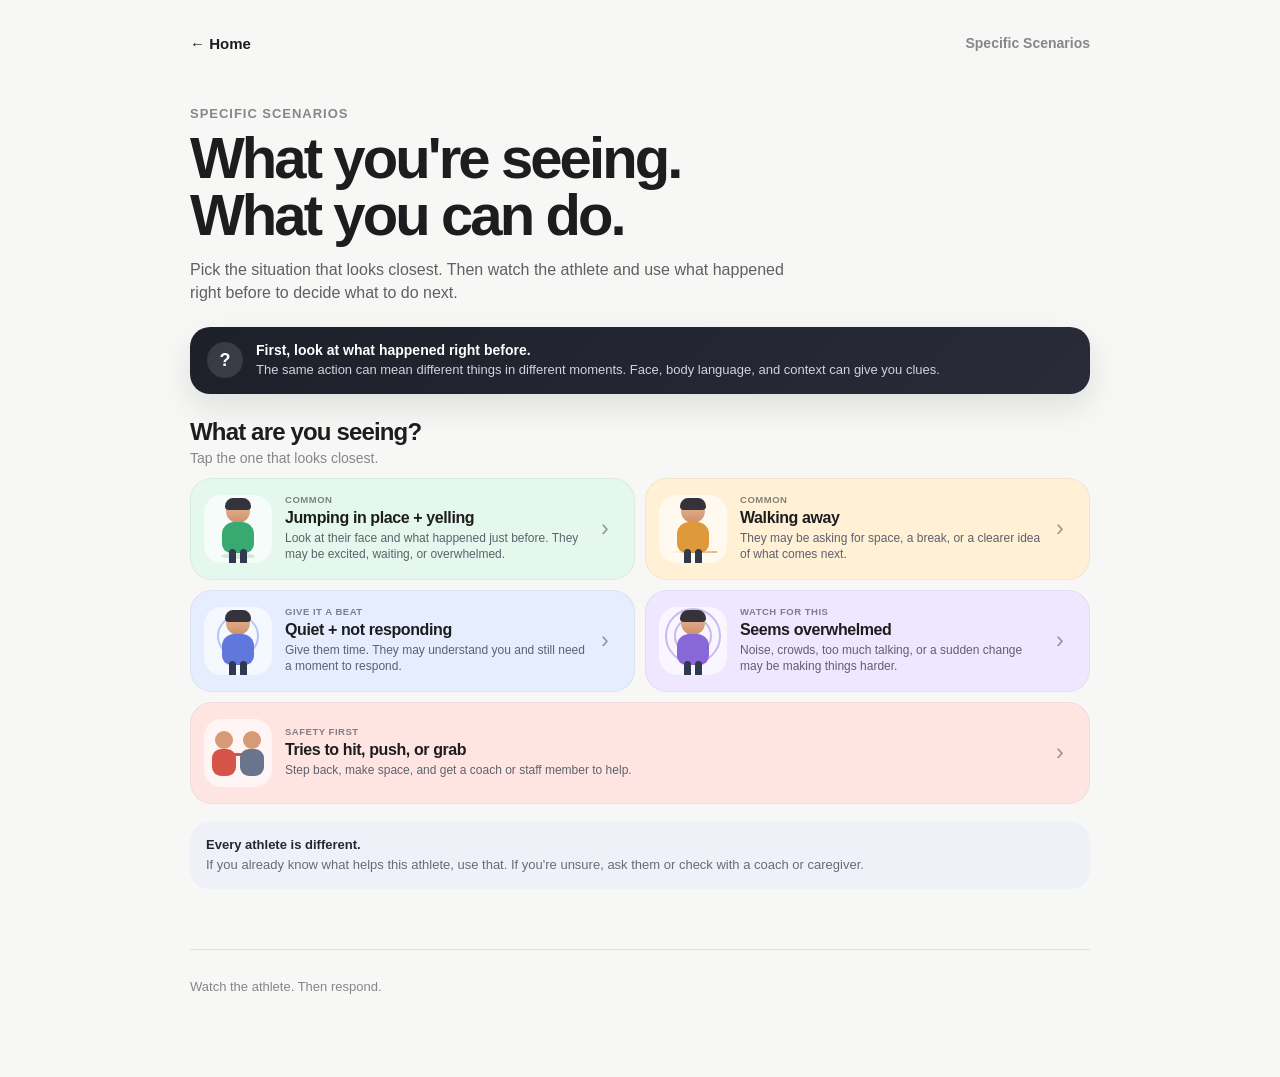
==== commit 2c264edc: "Refine behavior guide wording and homepage scenario card" ====
--- a/behavior.html
+++ b/behavior.html
@@ -11,7 +11,7 @@
   >
 
   <title>
-    Real Situations | Volunteer Communication Guide
+    Specific Scenarios | Volunteer Communication Guide
   </title>
 
   <link rel="stylesheet" href="style.css">
@@ -54,6 +54,7 @@
       display: none;
     }
 
+
     .behavior-view.active {
       display: block;
 
@@ -67,16 +68,26 @@
     @keyframes viewEnter {
 
       from {
+
         opacity: 0;
-        transform: translateY(8px);
+
+        transform:
+          translateY(8px);
+
       }
 
+
       to {
+
         opacity: 1;
-        transform: translateY(0);
+
+        transform:
+          translateY(0);
+
       }
 
     }
+
 
 
     /* =====================================================
@@ -101,7 +112,11 @@
     .behavior-intro h1 {
 
       font-size:
-        clamp(37px, 9vw, 58px);
+        clamp(
+          37px,
+          9vw,
+          58px
+        );
 
       line-height: .98;
 
@@ -116,6 +131,7 @@
         14px 0 0;
 
       font-size: 16px;
+
       line-height: 1.48;
 
     }
@@ -196,6 +212,7 @@
       color: #d0d3dc;
 
       font-size: 13px;
+
       line-height: 1.35;
 
     }
@@ -287,7 +304,8 @@
 
     .scenario-card:active {
 
-      transform: scale(.985);
+      transform:
+        scale(.985);
 
     }
 
@@ -1328,7 +1346,8 @@
 
       0% {
 
-        transform: scale(.75);
+        transform:
+          scale(.75);
 
         opacity: .5;
 
@@ -1336,7 +1355,8 @@
 
       100% {
 
-        transform: scale(1.4);
+        transform:
+          scale(1.4);
 
         opacity: 0;
 
@@ -1350,13 +1370,15 @@
       0%,
       100% {
 
-        transform: translateX(0);
+        transform:
+          translateX(0);
 
       }
 
       50% {
 
-        transform: translateX(-5px);
+        transform:
+          translateX(-5px);
 
       }
 
@@ -1475,7 +1497,8 @@
       .safety-person.left,
       .distance-line {
 
-        animation: none !important;
+        animation:
+          none !important;
 
       }
 
@@ -1526,7 +1549,7 @@
 
         <div class="top-label">
 
-          Real Situations
+          Specific Scenarios
 
         </div>
 
@@ -1540,24 +1563,24 @@
 
         <div class="eyebrow">
 
-          Quick help in the moment
+          Specific scenarios
 
         </div>
 
 
         <h1 class="page-title">
 
-          Real situations.<br>
-          Quick responses.
+          What you're seeing.<br>
+          What you can do.
 
         </h1>
 
 
         <p class="lead">
 
-          Pick what looks closest
-          to what's happening.
-          We'll keep the answer short.
+          Pick the situation that looks closest.
+          Then watch the athlete and use what happened right before
+          to decide what to do next.
 
         </p>
 
@@ -1581,16 +1604,17 @@
 
           <strong>
 
-            First question:
-            what just happened?
+            First, look at what happened
+            right before.
 
           </strong>
 
 
           <span>
 
-            Context usually tells you
-            more than the behavior itself.
+            The same action can mean different things
+            in different moments. Face, body language,
+            and context can give you clues.
 
           </span>
 
@@ -1617,7 +1641,7 @@
 
           <p>
 
-            Tap one.
+            Tap the one that looks closest.
 
           </p>
 
@@ -1685,8 +1709,8 @@
 
               <p>
 
-                Excited, waiting,
-                regulating, or overwhelmed.
+                Look at their face and what happened just before.
+                They may be excited, waiting, or overwhelmed.
 
               </p>
 
@@ -1761,8 +1785,8 @@
 
               <p>
 
-                They may need space,
-                a break, or a clearer next step.
+                They may be asking for space, a break,
+                or a clearer idea of what comes next.
 
               </p>
 
@@ -1839,8 +1863,8 @@
 
               <p>
 
-                They may be processing
-                or getting ready to respond.
+                Give them time. They may understand you
+                and still need a moment to respond.
 
               </p>
 
@@ -1917,8 +1941,8 @@
 
               <p>
 
-                Noise, crowds, talking,
-                or change may be piling up.
+                Noise, crowds, too much talking,
+                or a sudden change may be making things harder.
 
               </p>
 
@@ -1992,8 +2016,8 @@
 
               <p>
 
-                Create space and
-                bring in coach or staff.
+                Step back, make space, and get a coach
+                or staff member to help.
 
               </p>
 
@@ -2028,9 +2052,9 @@
         </strong>
 
 
-        If you already know what works,
-        use it. If you're unsure,
-        ask the athlete, coach, or caregiver.
+        If you already know what helps this athlete,
+        use that. If you're unsure, ask them
+        or check with a coach or caregiver.
 
 
       </section>
@@ -2038,7 +2062,7 @@
 
       <footer class="site-footer">
 
-        Notice first. Respond second.
+        Watch the athlete. Then respond.
 
       </footer>
 
@@ -2090,11 +2114,9 @@
 
         <p>
 
-          Could be excitement,
-          waiting energy,
-          self-regulation,
-          or things starting
-          to feel like too much.
+          Jumping or yelling can mean different things.
+          Check their face and what happened just before: they may
+          be excited, waiting for a turn, or starting to feel overwhelmed.
 
         </p>
 
@@ -2118,13 +2140,21 @@
 
           <ul>
 
-            <li>Stay relaxed.</li>
-
-            <li>Give them some room.</li>
-
-            <li>Say what's coming next.</li>
-
-            <li>Keep your words short.</li>
+            <li>
+              Look at their face and what happened just before.
+            </li>
+
+            <li>
+              If they look happy and safe, you may not need to stop it.
+            </li>
+
+            <li>
+              Give them a little space and keep your voice calm.
+            </li>
+
+            <li>
+              Make the next step clear.
+            </li>
 
           </ul>
 
@@ -2145,13 +2175,16 @@
 
           <ul>
 
-            <li>Shouting “stop.”</li>
-
-            <li>Crowding them.</li>
-
-            <li>
-              Assuming they're
-              misbehaving.
+            <li>
+              Assuming the behavior automatically means something is wrong.
+            </li>
+
+            <li>
+              Shouting “stop” or adding lots of words.
+            </li>
+
+            <li>
+              Crowding or grabbing them.
             </li>
 
           </ul>
@@ -2176,8 +2209,8 @@
 
         <strong>
 
-          “You're good —
-          your turn is coming.”
+          “Your turn is next.”
+          or “One more, then basketball.”
 
         </strong>
 
@@ -2232,10 +2265,9 @@
 
         <p>
 
-          They may need a break,
-          feel confused,
-          want some space,
-          or just be done for a bit.
+          Walking away may be a way of asking for space,
+          a break, or a clearer idea of what comes next.
+          Stay aware of safety without turning it into a struggle.
 
         </p>
 
@@ -2260,19 +2292,19 @@
           <ul>
 
             <li>
-              Stay nearby if it's safe.
-            </li>
-
-            <li>
-              Keep your tone easy.
-            </li>
-
-            <li>
-              Offer one simple choice.
-            </li>
-
-            <li>
-              Reconnect with what's next.
+              Stay nearby and make sure they're safe.
+            </li>
+
+            <li>
+              Give them some room instead of following closely.
+            </li>
+
+            <li>
+              Offer one simple choice, like “Break or basketball?”
+            </li>
+
+            <li>
+              When they're ready, show clearly what comes next.
             </li>
 
           </ul>
@@ -2295,16 +2327,19 @@
           <ul>
 
             <li>
-              Repeating “come back.”
-            </li>
-
-            <li>
-              Following too close.
-            </li>
-
-            <li>
-              Grabbing unless
-              safety requires it.
+              Repeating “come back” over and over.
+            </li>
+
+            <li>
+              Following right behind them.
+            </li>
+
+            <li>
+              Turning it into a power struggle.
+            </li>
+
+            <li>
+              Grabbing them unless there is immediate danger.
             </li>
 
           </ul>
@@ -2329,8 +2364,7 @@
 
         <strong>
 
-          “Want a break,
-          or want to come see basketball?”
+          “Break or basketball?”
 
         </strong>
 
@@ -2386,10 +2420,9 @@
 
         <p>
 
-          They may be processing,
-          unsure, overwhelmed,
-          or getting ready
-          to respond another way.
+          No response does not always mean they did not understand.
+          They may be processing what you said, watching your gesture,
+          or getting ready to respond another way.
 
         </p>
 
@@ -2414,19 +2447,19 @@
           <ul>
 
             <li>
-              Say their name once.
-            </li>
-
-            <li>
-              Give one clear cue.
-            </li>
-
-            <li>
-              Point or show.
-            </li>
-
-            <li>
-              Wait.
+              Say their name and give one clear cue.
+            </li>
+
+            <li>
+              Point or demonstrate what you mean.
+            </li>
+
+            <li>
+              Give them time before you say it again.
+            </li>
+
+            <li>
+              If needed, switch to a yes/no question or two clear choices.
             </li>
 
           </ul>
@@ -2449,7 +2482,7 @@
           <ul>
 
             <li>
-              Rapid-fire directions.
+              Repeating the same direction too quickly.
             </li>
 
             <li>
@@ -2457,7 +2490,11 @@
             </li>
 
             <li>
-              Answering for them too fast.
+              Assuming silence means they are ignoring you.
+            </li>
+
+            <li>
+              Answering for them before they have time.
             </li>
 
           </ul>
@@ -2482,8 +2519,8 @@
 
         <strong>
 
-          “Alex, stand here.
-          Take your time.”
+          “Water?” [show the bottle]
+          Then give them time to answer.
 
         </strong>
 
@@ -2538,11 +2575,9 @@
 
         <p>
 
-          Too much noise,
-          too much talking,
-          too many people,
-          or too much change
-          may be piling up.
+          Noise, crowds, too much talking, or a sudden change
+          can pile up. Watch their face and body language
+          for signs that the moment is becoming too much.
 
         </p>
 
@@ -2566,17 +2601,20 @@
 
           <ul>
 
-            <li>Say less.</li>
-
-            <li>Give them space.</li>
-
-            <li>
-              Keep your voice calm.
-            </li>
-
-            <li>
-              Offer water,
-              a break, or quiet.
+            <li>
+              Use fewer words and keep your voice calm.
+            </li>
+
+            <li>
+              Give them a little more physical space.
+            </li>
+
+            <li>
+              Reduce noise or move toward a quieter spot if they want to.
+            </li>
+
+            <li>
+              Offer one simple choice, like “Water or break?”
             </li>
 
           </ul>
@@ -2599,16 +2637,19 @@
           <ul>
 
             <li>
-              Touching without warning.
-            </li>
-
-            <li>
-              Forcing eye contact.
-            </li>
-
-            <li>
-              Several people
-              talking at once.
+              Standing too close or crowding them.
+            </li>
+
+            <li>
+              Touching or moving them without asking first.
+            </li>
+
+            <li>
+              Adding more and more instructions.
+            </li>
+
+            <li>
+              Having several people talk to them at once.
             </li>
 
           </ul>
@@ -2633,11 +2674,9 @@
 
         <strong>
 
-          “Want a break?”
-
-          or
-
-          “Water or quiet spot?”
+          “Break or water?”
+
+          or “Want a quiet spot?”
 
         </strong>
 
@@ -2692,10 +2731,9 @@
 
         <p>
 
-          This may come from distress,
-          overload, fear,
-          frustration,
-          or a strong “no.”
+          Hitting, pushing, or grabbing may be a strong “no,”
+          frustration, fear, or overload. First make space
+          and keep the athlete and everyone around them safe.
 
         </p>
 
@@ -2719,18 +2757,20 @@
 
           <ul>
 
-            <li>Step back.</li>
-
-            <li>
-              Keep your voice calm.
-            </li>
-
-            <li>
-              Move other athletes back.
-            </li>
-
-            <li>
-              Get coach or staff help.
+            <li>
+              Step back and give them room.
+            </li>
+
+            <li>
+              Move other athletes away if needed.
+            </li>
+
+            <li>
+              Keep your voice calm and use very few words.
+            </li>
+
+            <li>
+              Get a coach or staff member right away.
             </li>
 
           </ul>
@@ -2752,15 +2792,20 @@
 
           <ul>
 
-            <li>Grabbing back.</li>
-
-            <li>Arguing.</li>
-
-            <li>Cornering them.</li>
-
-            <li>
-              Handling a risky
-              situation alone.
+            <li>
+              Grabbing or pushing back.
+            </li>
+
+            <li>
+              Arguing, scolding, or giving a long explanation.
+            </li>
+
+            <li>
+              Cornering or crowding them.
+            </li>
+
+            <li>
+              Trying to handle a risky situation by yourself.
             </li>
 
           </ul>
@@ -2805,9 +2850,8 @@
         </strong>
 
 
-        Follow the coach or event
-        staff's safety procedures
-        and get help right away.
+        Get coach or event staff right away.
+        Follow the program's safety procedures.
 
 
       </div>
@@ -2876,12 +2920,6 @@
       target.classList.add(
         "active"
       );
-
-
-      /*
-        This is now just normal
-        browser page scrolling.
-      */
 
 
       window.scrollTo({
@@ -2931,12 +2969,6 @@
         "",
         "behavior.html"
       );
-
-
-      /*
-        Return to approximately where
-        the volunteer was before.
-      */
 
 
       requestAnimationFrame(
